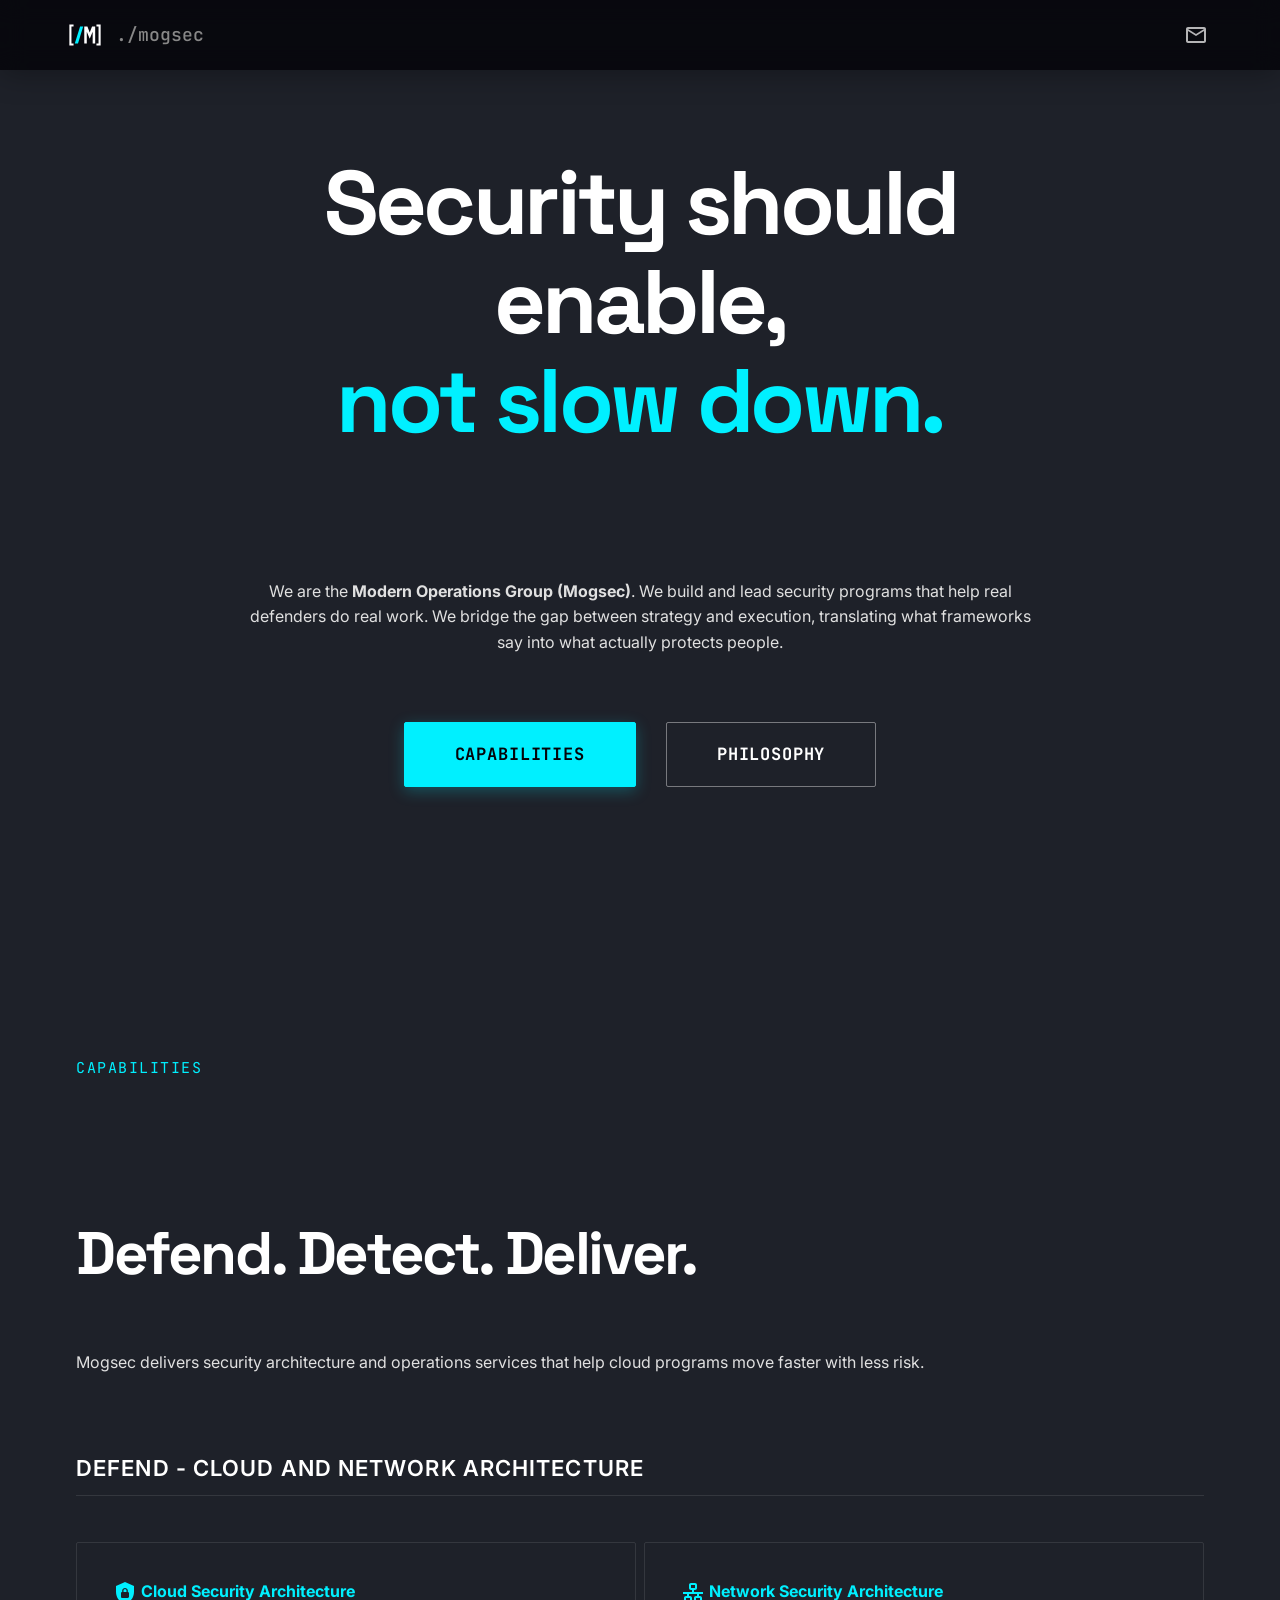
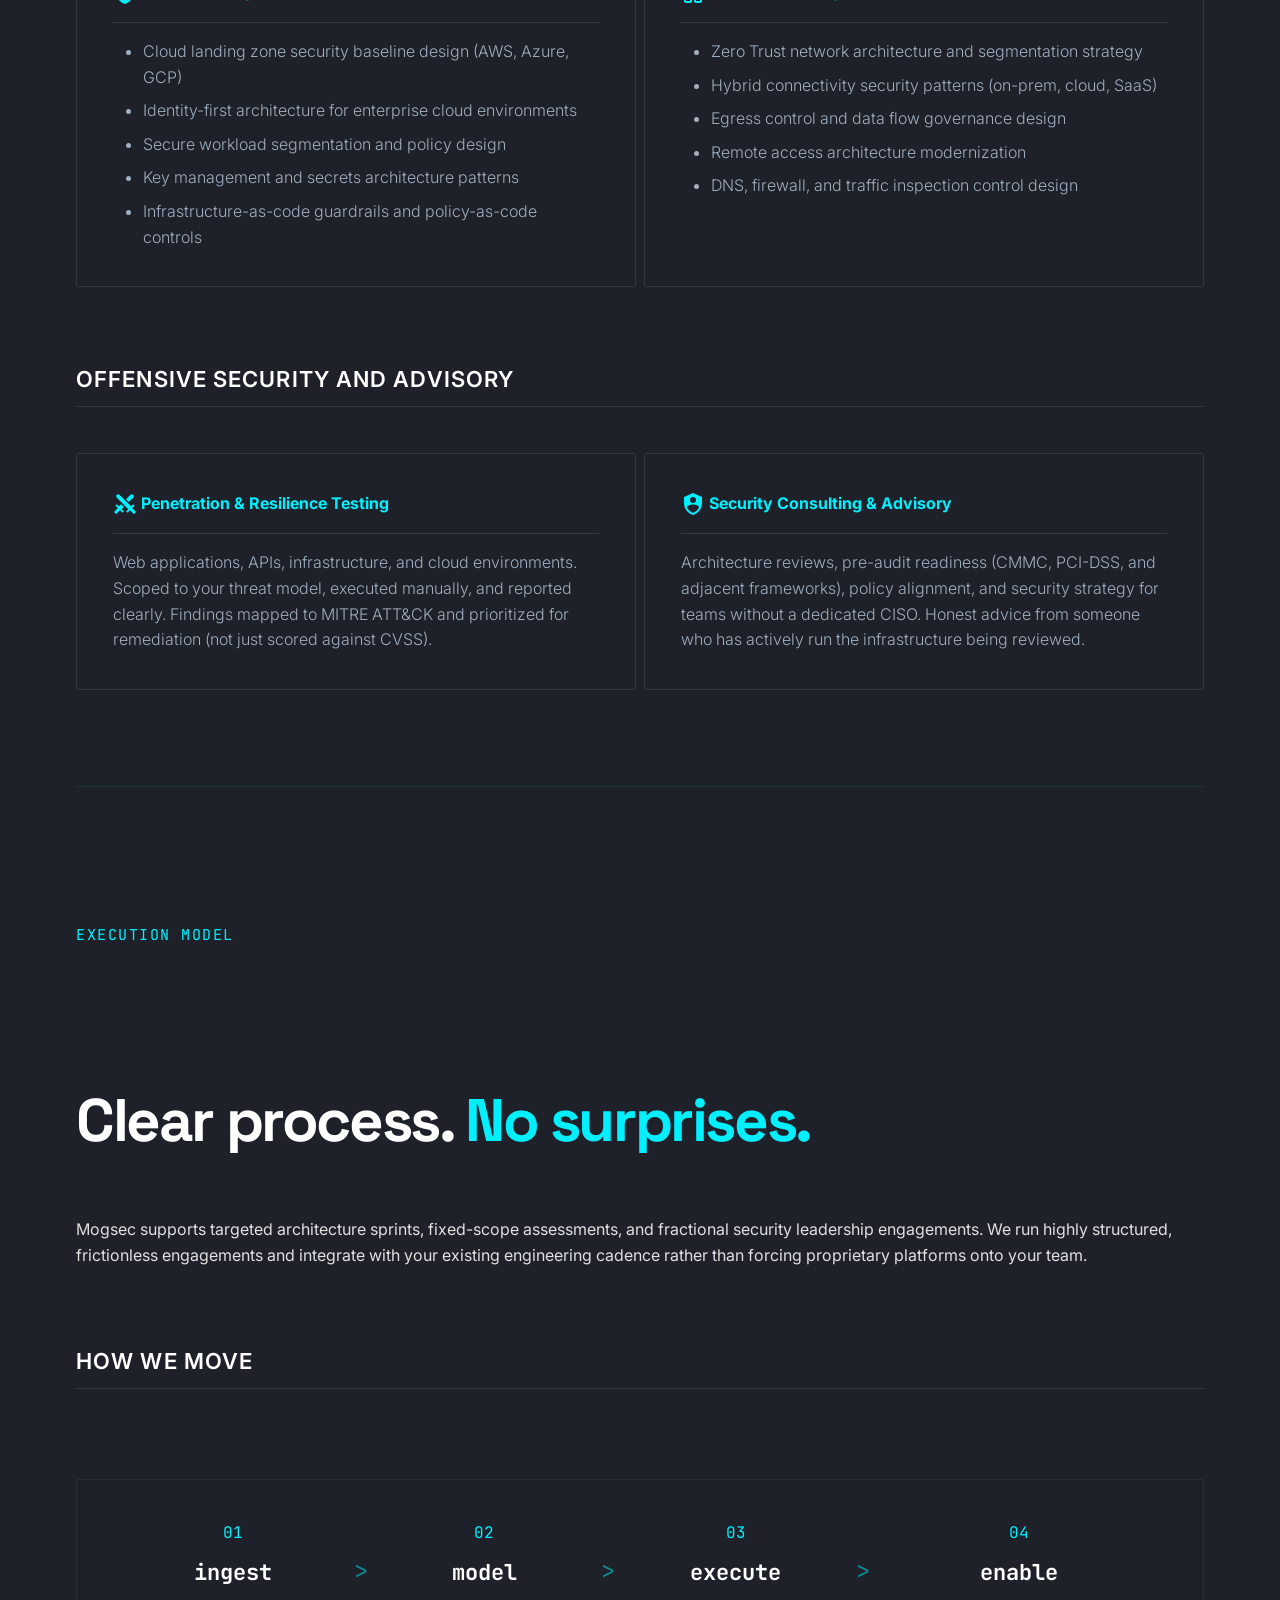
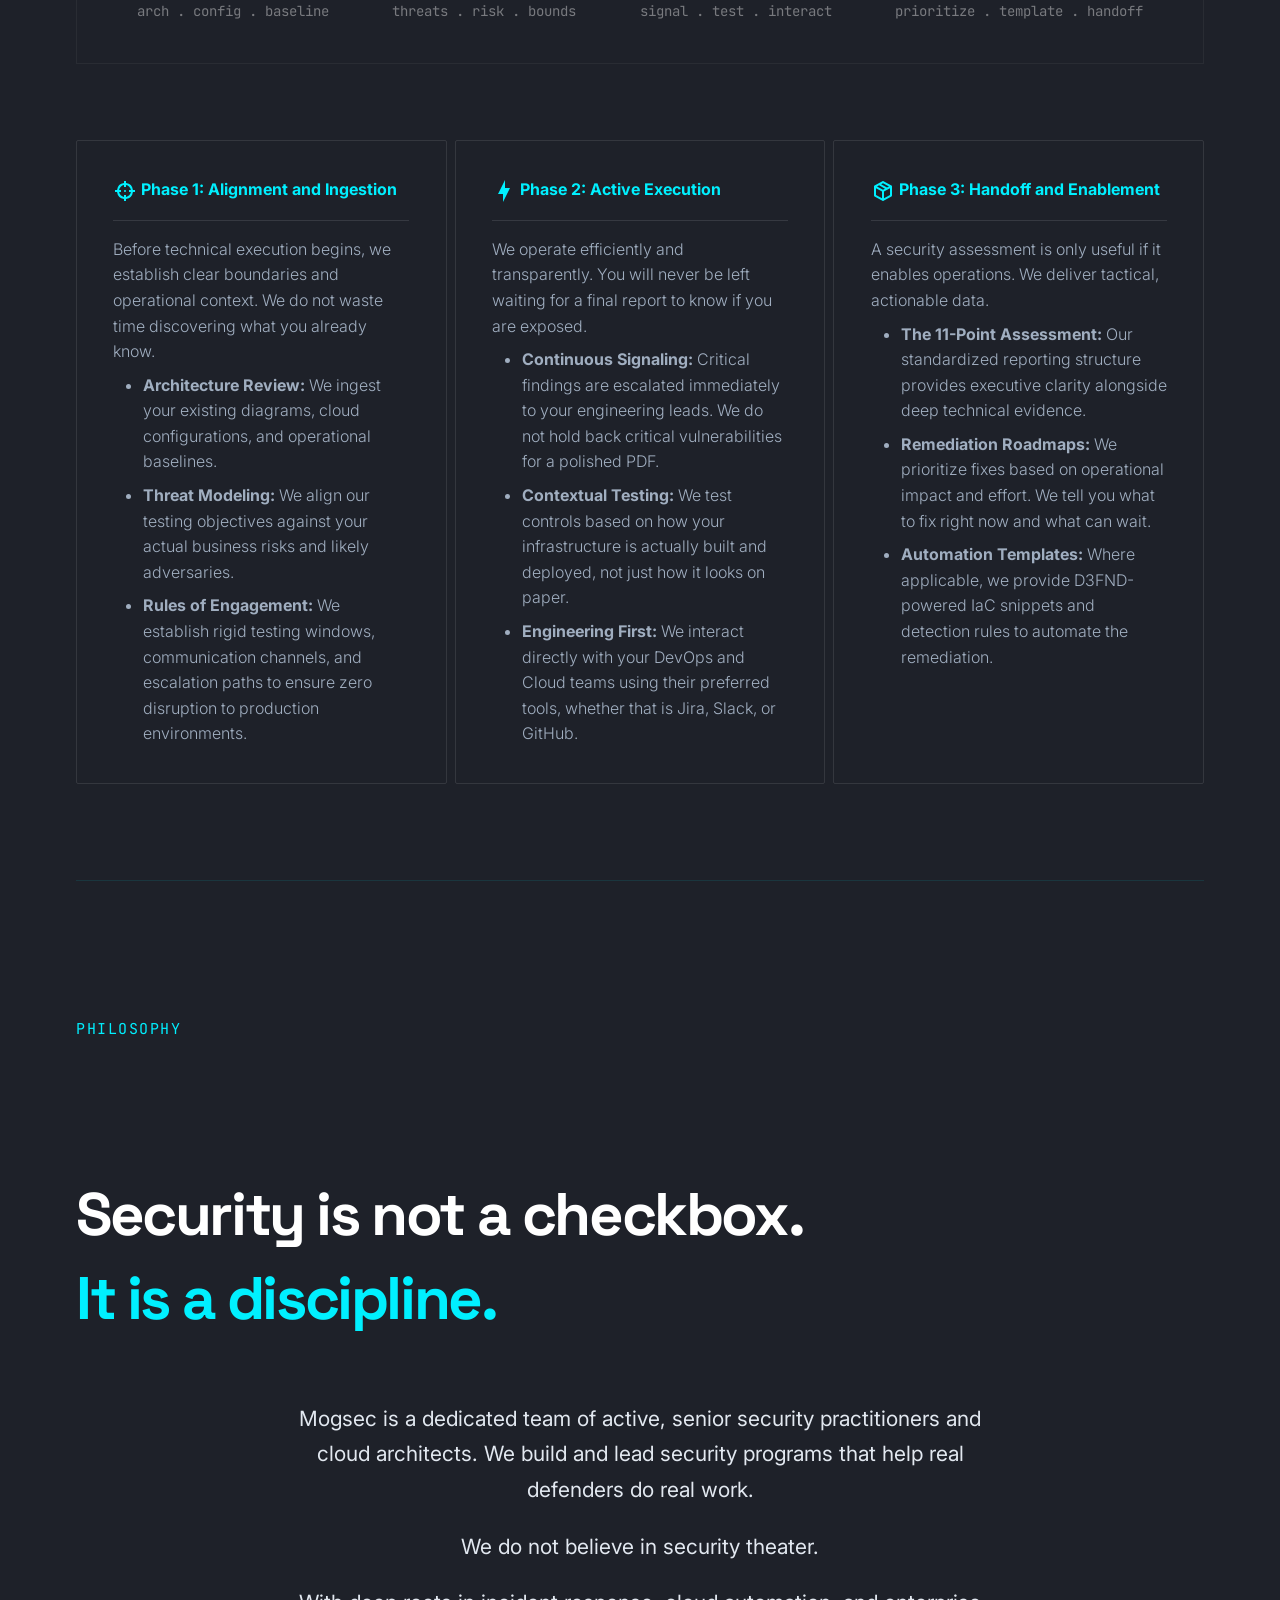
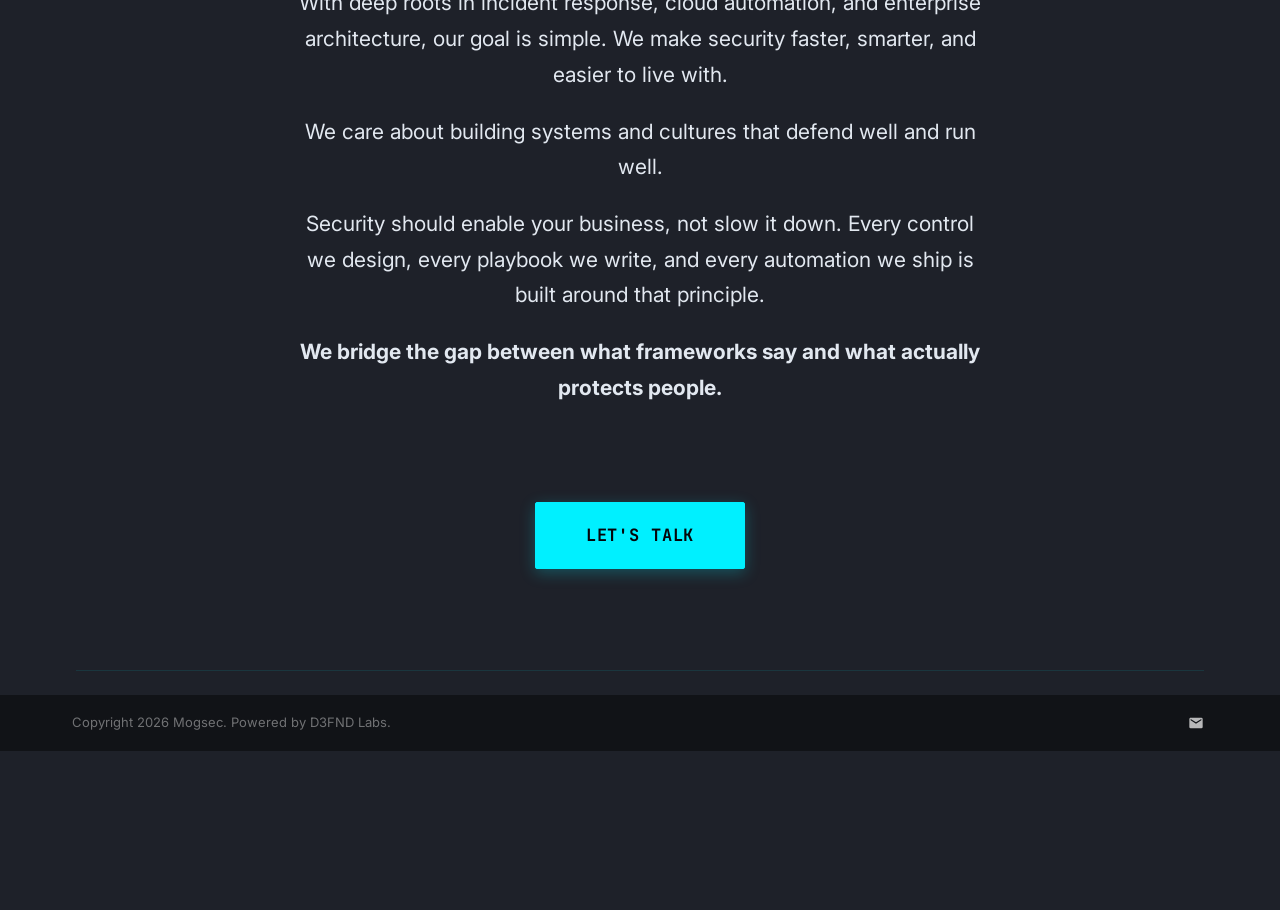
==== index.html @ e5d8428f "deploy: D3FND/Mogsec-site-src@288e97181172bcadb79b9bb9de2455c5b4353cd1" ====
<!doctype html>
<html lang="en" class="no-js">
  <head>
    
      <meta charset="utf-8">
      <meta name="viewport" content="width=device-width,initial-scale=1">
      
        <meta name="description" content="Mogsec is a dedicated team of senior security practitioners. We deliver security architecture, incident response, and operations services for modern cloud environments.">
      
      
      
      
      
        <link rel="next" href="operations/">
      
      
        
      
      
      <link rel="icon" href="assets/Mogsec_Favicon.svg">
      <meta name="generator" content="mkdocs-1.6.1, mkdocs-material-9.7.6">
    
    
      
        <title>Mogsec - Mogsec</title>
      
    
    
      <link rel="stylesheet" href="assets/stylesheets/main.484c7ddc.min.css">
      
        
        <link rel="stylesheet" href="assets/stylesheets/palette.ab4e12ef.min.css">
      
      


    
    
      
    
    
      
        
        
        <link rel="preconnect" href="https://fonts.gstatic.com" crossorigin>
        <link rel="stylesheet" href="https://fonts.googleapis.com/css?family=Roboto:300,300i,400,400i,700,700i%7CRoboto+Mono:400,400i,700,700i&display=fallback">
        <style>:root{--md-text-font:"Roboto";--md-code-font:"Roboto Mono"}</style>
      
    
    
      <link rel="stylesheet" href="stylesheets/custom.css">
    
    <script>__md_scope=new URL(".",location),__md_hash=e=>[...e].reduce(((e,_)=>(e<<5)-e+_.charCodeAt(0)),0),__md_get=(e,_=localStorage,t=__md_scope)=>JSON.parse(_.getItem(t.pathname+"."+e)),__md_set=(e,_,t=localStorage,a=__md_scope)=>{try{t.setItem(a.pathname+"."+e,JSON.stringify(_))}catch(e){}}</script>
    
      

    
    
  </head>
  
  
    
    
    
    
    
    <body dir="ltr" data-md-color-scheme="slate" data-md-color-primary="indigo" data-md-color-accent="indigo">
  
    
    <input class="md-toggle" data-md-toggle="drawer" type="checkbox" id="__drawer" autocomplete="off">
    <input class="md-toggle" data-md-toggle="search" type="checkbox" id="__search" autocomplete="off">
    <label class="md-overlay" for="__drawer"></label>
    <div data-md-component="skip">
      
        
        <a href="#security-should-enable-not-slow-down" class="md-skip">
          Skip to content
        </a>
      
    </div>
    <div data-md-component="announce">
      
    </div>
    
    
      

  

<header class="md-header md-header--shadow" data-md-component="header">
  <nav class="md-header__inner md-grid" aria-label="Header">
    <a href="." title="Mogsec" class="md-header__button md-logo" aria-label="Mogsec" data-md-component="logo">
      
  
  <svg xmlns="http://www.w3.org/2000/svg" viewBox="0 0 24 24"><path d="M12 8a3 3 0 0 0 3-3 3 3 0 0 0-3-3 3 3 0 0 0-3 3 3 3 0 0 0 3 3m0 3.54C9.64 9.35 6.5 8 3 8v11c3.5 0 6.64 1.35 9 3.54 2.36-2.19 5.5-3.54 9-3.54V8c-3.5 0-6.64 1.35-9 3.54"/></svg>

    </a>
    <label class="md-header__button md-icon" for="__drawer">
      
      <svg xmlns="http://www.w3.org/2000/svg" viewBox="0 0 24 24"><path d="M3 6h18v2H3zm0 5h18v2H3zm0 5h18v2H3z"/></svg>
    </label>
    <div class="md-header__title" data-md-component="header-title">
      <div class="md-header__ellipsis">
        <div class="md-header__topic">
          <span class="md-ellipsis">
            Mogsec
          </span>
        </div>
        <div class="md-header__topic" data-md-component="header-topic">
          <span class="md-ellipsis">
            
              Mogsec
            
          </span>
        </div>
      </div>
    </div>
    
      
    
    
    
    
      
      
        <label class="md-header__button md-icon" for="__search">
          
          <svg xmlns="http://www.w3.org/2000/svg" viewBox="0 0 24 24"><path d="M9.5 3A6.5 6.5 0 0 1 16 9.5c0 1.61-.59 3.09-1.56 4.23l.27.27h.79l5 5-1.5 1.5-5-5v-.79l-.27-.27A6.52 6.52 0 0 1 9.5 16 6.5 6.5 0 0 1 3 9.5 6.5 6.5 0 0 1 9.5 3m0 2C7 5 5 7 5 9.5S7 14 9.5 14 14 12 14 9.5 12 5 9.5 5"/></svg>
        </label>
        <div class="md-search" data-md-component="search" role="dialog">
  <label class="md-search__overlay" for="__search"></label>
  <div class="md-search__inner" role="search">
    <form class="md-search__form" name="search">
      <input type="text" class="md-search__input" name="query" aria-label="Search" placeholder="Search" autocapitalize="off" autocorrect="off" autocomplete="off" spellcheck="false" data-md-component="search-query" required>
      <label class="md-search__icon md-icon" for="__search">
        
        <svg xmlns="http://www.w3.org/2000/svg" viewBox="0 0 24 24"><path d="M9.5 3A6.5 6.5 0 0 1 16 9.5c0 1.61-.59 3.09-1.56 4.23l.27.27h.79l5 5-1.5 1.5-5-5v-.79l-.27-.27A6.52 6.52 0 0 1 9.5 16 6.5 6.5 0 0 1 3 9.5 6.5 6.5 0 0 1 9.5 3m0 2C7 5 5 7 5 9.5S7 14 9.5 14 14 12 14 9.5 12 5 9.5 5"/></svg>
        
        <svg xmlns="http://www.w3.org/2000/svg" viewBox="0 0 24 24"><path d="M20 11v2H8l5.5 5.5-1.42 1.42L4.16 12l7.92-7.92L13.5 5.5 8 11z"/></svg>
      </label>
      <nav class="md-search__options" aria-label="Search">
        
        <button type="reset" class="md-search__icon md-icon" title="Clear" aria-label="Clear" tabindex="-1">
          
          <svg xmlns="http://www.w3.org/2000/svg" viewBox="0 0 24 24"><path d="M19 6.41 17.59 5 12 10.59 6.41 5 5 6.41 10.59 12 5 17.59 6.41 19 12 13.41 17.59 19 19 17.59 13.41 12z"/></svg>
        </button>
      </nav>
      
    </form>
    <div class="md-search__output">
      <div class="md-search__scrollwrap" tabindex="0" data-md-scrollfix>
        <div class="md-search-result" data-md-component="search-result">
          <div class="md-search-result__meta">
            Initializing search
          </div>
          <ol class="md-search-result__list" role="presentation"></ol>
        </div>
      </div>
    </div>
  </div>
</div>
      
    
    
  </nav>
  
</header>
    
    <div class="md-container" data-md-component="container">
      
      
        
          
        
      
      <main class="md-main" data-md-component="main">
        <div class="md-main__inner md-grid">
          
            
              
                
              
              <div class="md-sidebar md-sidebar--primary" data-md-component="sidebar" data-md-type="navigation" hidden>
                <div class="md-sidebar__scrollwrap">
                  <div class="md-sidebar__inner">
                    



<nav class="md-nav md-nav--primary" aria-label="Navigation" data-md-level="0">
  <label class="md-nav__title" for="__drawer">
    <a href="." title="Mogsec" class="md-nav__button md-logo" aria-label="Mogsec" data-md-component="logo">
      
  
  <svg xmlns="http://www.w3.org/2000/svg" viewBox="0 0 24 24"><path d="M12 8a3 3 0 0 0 3-3 3 3 0 0 0-3-3 3 3 0 0 0-3 3 3 3 0 0 0 3 3m0 3.54C9.64 9.35 6.5 8 3 8v11c3.5 0 6.64 1.35 9 3.54 2.36-2.19 5.5-3.54 9-3.54V8c-3.5 0-6.64 1.35-9 3.54"/></svg>

    </a>
    Mogsec
  </label>
  
  <ul class="md-nav__list" data-md-scrollfix>
    
      
      
  
  
    
  
  
  
    <li class="md-nav__item md-nav__item--active">
      
      <input class="md-nav__toggle md-toggle" type="checkbox" id="__toc">
      
      
        
      
      
        <label class="md-nav__link md-nav__link--active" for="__toc">
          
  
  
  <span class="md-ellipsis">
    
  
    Mogsec
  

    
  </span>
  
  

          <span class="md-nav__icon md-icon"></span>
        </label>
      
      <a href="." class="md-nav__link md-nav__link--active">
        
  
  
  <span class="md-ellipsis">
    
  
    Mogsec
  

    
  </span>
  
  

      </a>
      
        

<nav class="md-nav md-nav--secondary" aria-label="Table of contents">
  
  
  
    
  
  
    <label class="md-nav__title" for="__toc">
      <span class="md-nav__icon md-icon"></span>
      Table of contents
    </label>
    <ul class="md-nav__list" data-md-component="toc" data-md-scrollfix>
      
        <li class="md-nav__item">
  <a href="#defend-detect-deliver" class="md-nav__link">
    <span class="md-ellipsis">
      
        Defend. Detect. Deliver.
      
    </span>
  </a>
  
    <nav class="md-nav" aria-label="Defend. Detect. Deliver.">
      <ul class="md-nav__list">
        
          <li class="md-nav__item">
  <a href="#defend-cloud-and-network-architecture" class="md-nav__link">
    <span class="md-ellipsis">
      
        Defend - Cloud and Network Architecture
      
    </span>
  </a>
  
</li>
        
          <li class="md-nav__item">
  <a href="#offensive-security-and-advisory" class="md-nav__link">
    <span class="md-ellipsis">
      
        Offensive Security and Advisory
      
    </span>
  </a>
  
</li>
        
      </ul>
    </nav>
  
</li>
      
        <li class="md-nav__item">
  <a href="#clear-process-no-surprises" class="md-nav__link">
    <span class="md-ellipsis">
      
        Clear process. No surprises.
      
    </span>
  </a>
  
    <nav class="md-nav" aria-label="Clear process. No surprises.">
      <ul class="md-nav__list">
        
          <li class="md-nav__item">
  <a href="#how-we-move" class="md-nav__link">
    <span class="md-ellipsis">
      
        How We Move
      
    </span>
  </a>
  
</li>
        
      </ul>
    </nav>
  
</li>
      
        <li class="md-nav__item">
  <a href="#security-is-not-a-checkbox-it-is-a-discipline" class="md-nav__link">
    <span class="md-ellipsis">
      
        Security is not a checkbox. It is a discipline.
      
    </span>
  </a>
  
</li>
      
    </ul>
  
</nav>
      
    </li>
  

    
      
      
  
  
  
  
    <li class="md-nav__item">
      <a href="operations/" class="md-nav__link">
        
  
  
  <span class="md-ellipsis">
    
  
    Execution Model
  

    
  </span>
  
  

      </a>
    </li>
  

    
      
      
  
  
  
  
    <li class="md-nav__item">
      <a href="philosophy/" class="md-nav__link">
        
  
  
  <span class="md-ellipsis">
    
  
    Philosophy
  

    
  </span>
  
  

      </a>
    </li>
  

    
      
      
  
  
  
  
    <li class="md-nav__item">
      <a href="services/" class="md-nav__link">
        
  
  
  <span class="md-ellipsis">
    
  
    Capabilities
  

    
  </span>
  
  

      </a>
    </li>
  

    
  </ul>
</nav>
                  </div>
                </div>
              </div>
            
            
              
                
              
              <div class="md-sidebar md-sidebar--secondary" data-md-component="sidebar" data-md-type="toc" hidden>
                <div class="md-sidebar__scrollwrap">
                  <div class="md-sidebar__inner">
                    

<nav class="md-nav md-nav--secondary" aria-label="Table of contents">
  
  
  
    
  
  
    <label class="md-nav__title" for="__toc">
      <span class="md-nav__icon md-icon"></span>
      Table of contents
    </label>
    <ul class="md-nav__list" data-md-component="toc" data-md-scrollfix>
      
        <li class="md-nav__item">
  <a href="#defend-detect-deliver" class="md-nav__link">
    <span class="md-ellipsis">
      
        Defend. Detect. Deliver.
      
    </span>
  </a>
  
    <nav class="md-nav" aria-label="Defend. Detect. Deliver.">
      <ul class="md-nav__list">
        
          <li class="md-nav__item">
  <a href="#defend-cloud-and-network-architecture" class="md-nav__link">
    <span class="md-ellipsis">
      
        Defend - Cloud and Network Architecture
      
    </span>
  </a>
  
</li>
        
          <li class="md-nav__item">
  <a href="#offensive-security-and-advisory" class="md-nav__link">
    <span class="md-ellipsis">
      
        Offensive Security and Advisory
      
    </span>
  </a>
  
</li>
        
      </ul>
    </nav>
  
</li>
      
        <li class="md-nav__item">
  <a href="#clear-process-no-surprises" class="md-nav__link">
    <span class="md-ellipsis">
      
        Clear process. No surprises.
      
    </span>
  </a>
  
    <nav class="md-nav" aria-label="Clear process. No surprises.">
      <ul class="md-nav__list">
        
          <li class="md-nav__item">
  <a href="#how-we-move" class="md-nav__link">
    <span class="md-ellipsis">
      
        How We Move
      
    </span>
  </a>
  
</li>
        
      </ul>
    </nav>
  
</li>
      
        <li class="md-nav__item">
  <a href="#security-is-not-a-checkbox-it-is-a-discipline" class="md-nav__link">
    <span class="md-ellipsis">
      
        Security is not a checkbox. It is a discipline.
      
    </span>
  </a>
  
</li>
      
    </ul>
  
</nav>
                  </div>
                </div>
              </div>
            
          
          
            <div class="md-content" data-md-component="content">
              
              <article class="md-content__inner md-typeset">
                
                  
  




<div class="hero-block" id="home">
<h1 id="security-should-enable-not-slow-down">Security should enable, <br> <em>not slow down.</em></h1>
<p>We are the <strong>Modern Operations Group (Mogsec)</strong>. We build and lead security programs that help real defenders do real work. We bridge the gap between strategy and execution, translating what frameworks say into what actually protects people.</p>
<div class="hero-action-buttons">
    <a href="#capabilities" class="btn-cyber-primary">Capabilities</a>
    <a href="#philosophy" class="btn-cyber-secondary">Philosophy</a>
</div>
</div>
<div class="section-block" id="capabilities">
<p><span class="section-label">CAPABILITIES</span></p>
<h2 id="defend-detect-deliver">Defend. Detect. Deliver.</h2>
<p>Mogsec delivers security architecture and operations services that help cloud programs move faster with less risk.</p>
<h3 id="defend-cloud-and-network-architecture">Defend - Cloud and Network Architecture</h3>
<div class="grid cards">
<ul>
<li>
<p><span class="twemoji lg middle"><svg xmlns="http://www.w3.org/2000/svg" viewBox="0 0 24 24"><path d="M12 1 3 5v6c0 5.55 3.84 10.74 9 12 5.16-1.26 9-6.45 9-12V5zm0 6c1.4 0 2.8 1.1 2.8 2.5V11c.6 0 1.2.6 1.2 1.3v3.5c0 .6-.6 1.2-1.3 1.2H9.2c-.6 0-1.2-.6-1.2-1.3v-3.5c0-.6.6-1.2 1.2-1.2V9.5C9.2 8.1 10.6 7 12 7m0 1.2c-.8 0-1.5.5-1.5 1.3V11h3V9.5c0-.8-.7-1.3-1.5-1.3"/></svg></span> <strong>Cloud Security Architecture</strong></p>
<hr />
<ul>
<li>Cloud landing zone security baseline design (AWS, Azure, GCP)</li>
<li>Identity-first architecture for enterprise cloud environments</li>
<li>Secure workload segmentation and policy design</li>
<li>Key management and secrets architecture patterns</li>
<li>Infrastructure-as-code guardrails and policy-as-code controls</li>
</ul>
</li>
<li>
<p><span class="twemoji lg middle"><svg xmlns="http://www.w3.org/2000/svg" viewBox="0 0 24 24"><path d="M10 2c-1.11 0-2 .89-2 2v3c0 1.11.89 2 2 2h1v2H2v2h4v2H5c-1.11 0-2 .89-2 2v3c0 1.11.89 2 2 2h4c1.11 0 2-.89 2-2v-3c0-1.11-.89-2-2-2H8v-2h8v2h-1c-1.11 0-2 .89-2 2v3c0 1.11.89 2 2 2h4c1.11 0 2-.89 2-2v-3c0-1.11-.89-2-2-2h-1v-2h4v-2h-9V9h1c1.11 0 2-.89 2-2V4c0-1.11-.89-2-2-2zm0 2h4v3h-4zM5 17h4v3H5zm10 0h4v3h-4z"/></svg></span> <strong>Network Security Architecture</strong></p>
<hr />
<ul>
<li>Zero Trust network architecture and segmentation strategy</li>
<li>Hybrid connectivity security patterns (on-prem, cloud, SaaS)</li>
<li>Egress control and data flow governance design</li>
<li>Remote access architecture modernization</li>
<li>DNS, firewall, and traffic inspection control design</li>
</ul>
</li>
</ul>
</div>
<h3 id="offensive-security-and-advisory">Offensive Security and Advisory</h3>
<div class="grid cards">
<ul>
<li>
<p><span class="twemoji lg middle"><svg xmlns="http://www.w3.org/2000/svg" viewBox="0 0 24 24"><path d="m6.2 2.44 11.9 11.9 2.12-2.12 1.41 1.41-2.47 2.47 3.18 3.18c.39.39.39 1.02 0 1.41l-.71.71a.996.996 0 0 1-1.41 0L17 18.23l-2.44 2.47-1.41-1.41 2.12-2.12-11.9-11.9V2.44zM15.89 10l4.74-4.74V2.44H17.8l-4.74 4.74zm-4.95 5-2.83-2.87-2.21 2.21-2.12-2.12-1.41 1.41 2.47 2.47-3.18 3.19a.996.996 0 0 0 0 1.41l.71.71c.39.39 1.02.39 1.41 0L7 18.23l2.44 2.47 1.41-1.41-2.12-2.12z"/></svg></span> <strong>Penetration &amp; Resilience Testing</strong></p>
<hr />
<p>Web applications, APIs, infrastructure, and cloud environments. Scoped to your threat model, executed manually, and reported clearly. Findings mapped to MITRE ATT&amp;CK and prioritized for remediation (not just scored against CVSS).</p>
</li>
<li>
<p><span class="twemoji lg middle"><svg xmlns="http://www.w3.org/2000/svg" viewBox="0 0 24 24"><path d="M12 1 3 5v6c0 5.55 3.84 10.74 9 12 5.16-1.26 9-6.45 9-12V5zm0 4a3 3 0 0 1 3 3 3 3 0 0 1-3 3 3 3 0 0 1-3-3 3 3 0 0 1 3-3m5.13 12A9.7 9.7 0 0 1 12 20.92 9.7 9.7 0 0 1 6.87 17c-.34-.5-.63-1-.87-1.53 0-1.65 2.71-3 6-3s6 1.32 6 3c-.24.53-.53 1.03-.87 1.53"/></svg></span> <strong>Security Consulting &amp; Advisory</strong></p>
<hr />
<p>Architecture reviews, pre-audit readiness (CMMC, PCI-DSS, and adjacent frameworks), policy alignment, and security strategy for teams without a dedicated CISO. Honest advice from someone who has actively run the infrastructure being reviewed.</p>
</li>
</ul>
</div>
</div>
<div class="section-block" id="execution">
<p><span class="section-label">EXECUTION MODEL</span></p>
<h2 id="clear-process-no-surprises">Clear process. <em>No surprises.</em></h2>
<p>Mogsec supports targeted architecture sprints, fixed-scope assessments, and fractional security leadership engagements. We run highly structured, frictionless engagements and integrate with your existing engineering cadence rather than forcing proprietary platforms onto your team.</p>
<h3 id="how-we-move">How We Move</h3>
<div class="mogsec-pipeline">
<div class="pipeline-step">
    <span class="pipeline-num">01</span>
    <span class="pipeline-title">ingest</span>
    <span class="pipeline-sub">arch . config . baseline</span>
  </div>
<div class="pipeline-arrow">&gt;</div>
<div class="pipeline-step">
    <span class="pipeline-num">02</span>
    <span class="pipeline-title">model</span>
    <span class="pipeline-sub">threats . risk . bounds</span>
  </div>
<div class="pipeline-arrow">&gt;</div>
<div class="pipeline-step">
    <span class="pipeline-num">03</span>
    <span class="pipeline-title">execute</span>
    <span class="pipeline-sub">signal . test . interact</span>
  </div>
<div class="pipeline-arrow">&gt;</div>
<div class="pipeline-step">
    <span class="pipeline-num">04</span>
    <span class="pipeline-title">enable</span>
    <span class="pipeline-sub">prioritize . template . handoff</span>
  </div>
</div>
<div class="grid cards">
<ul>
<li>
<p><span class="twemoji lg middle"><svg xmlns="http://www.w3.org/2000/svg" viewBox="0 0 24 24"><path d="M11 2v2.07A8 8 0 0 0 4.07 11H2v2h2.07A8 8 0 0 0 11 19.93V22h2v-2.07A8 8 0 0 0 19.93 13H22v-2h-2.07A8 8 0 0 0 13 4.07V2m-2 4.08V8h2V6.09c2.5.41 4.5 2.41 4.92 4.91H16v2h1.91c-.41 2.5-2.41 4.5-4.91 4.92V16h-2v1.91C8.5 17.5 6.5 15.5 6.08 13H8v-2H6.09C6.5 8.5 8.5 6.5 11 6.08M12 11a1 1 0 0 0-1 1 1 1 0 0 0 1 1 1 1 0 0 0 1-1 1 1 0 0 0-1-1"/></svg></span> <strong>Phase 1: Alignment and Ingestion</strong></p>
<hr />
<p>Before technical execution begins, we establish clear boundaries and operational context. We do not waste time discovering what you already know.</p>
<ul>
<li><strong>Architecture Review:</strong> We ingest your existing diagrams, cloud configurations, and operational baselines.</li>
<li><strong>Threat Modeling:</strong> We align our testing objectives against your actual business risks and likely adversaries.</li>
<li><strong>Rules of Engagement:</strong> We establish rigid testing windows, communication channels, and escalation paths to ensure zero disruption to production environments.</li>
</ul>
</li>
<li>
<p><span class="twemoji lg middle"><svg xmlns="http://www.w3.org/2000/svg" viewBox="0 0 24 24"><path d="M11 15H6l7-14v8h5l-7 14z"/></svg></span> <strong>Phase 2: Active Execution</strong></p>
<hr />
<p>We operate efficiently and transparently. You will never be left waiting for a final report to know if you are exposed.</p>
<ul>
<li><strong>Continuous Signaling:</strong> Critical findings are escalated immediately to your engineering leads. We do not hold back critical vulnerabilities for a polished PDF.</li>
<li><strong>Contextual Testing:</strong> We test controls based on how your infrastructure is actually built and deployed, not just how it looks on paper.</li>
<li><strong>Engineering First:</strong> We interact directly with your DevOps and Cloud teams using their preferred tools, whether that is Jira, Slack, or GitHub.</li>
</ul>
</li>
<li>
<p><span class="twemoji lg middle"><svg xmlns="http://www.w3.org/2000/svg" viewBox="0 0 24 24"><path d="M21 16.5c0 .38-.21.71-.53.88l-7.9 4.44c-.16.12-.36.18-.57.18s-.41-.06-.57-.18l-7.9-4.44A.99.99 0 0 1 3 16.5v-9c0-.38.21-.71.53-.88l7.9-4.44c.16-.12.36-.18.57-.18s.41.06.57.18l7.9 4.44c.32.17.53.5.53.88zM12 4.15l-1.89 1.07L16 8.61l1.96-1.11zM6.04 7.5 12 10.85l1.96-1.1-5.88-3.4zM5 15.91l6 3.38v-6.71L5 9.21zm14 0v-6.7l-6 3.37v6.71z"/></svg></span> <strong>Phase 3: Handoff and Enablement</strong></p>
<hr />
<p>A security assessment is only useful if it enables operations. We deliver tactical, actionable data.</p>
<ul>
<li><strong>The 11-Point Assessment:</strong> Our standardized reporting structure provides executive clarity alongside deep technical evidence.</li>
<li><strong>Remediation Roadmaps:</strong> We prioritize fixes based on operational impact and effort. We tell you what to fix right now and what can wait.</li>
<li><strong>Automation Templates:</strong> Where applicable, we provide D3FND-powered IaC snippets and detection rules to automate the remediation.</li>
</ul>
</li>
</ul>
</div>
</div>
<div class="section-block" id="philosophy">
<p><span class="section-label">PHILOSOPHY</span></p>
<h2 id="security-is-not-a-checkbox-it-is-a-discipline">Security is not a checkbox. <br> <em>It is a discipline.</em></h2>
<div class="philosophy-body">
<p>Mogsec is a dedicated team of active, senior security practitioners and cloud architects. We build and lead security programs that help real defenders do real work. </p>
<p>We do not believe in security theater. </p>
<p>With deep roots in incident response, cloud automation, and enterprise architecture, our goal is simple. We make security faster, smarter, and easier to live with. </p>
<p>We care about building systems and cultures that defend well and run well. </p>
<p>Security should enable your business, not slow it down. Every control we design, every playbook we write, and every automation we ship is built around that principle. </p>
<p><strong>We bridge the gap between what frameworks say and what actually protects people.</strong></p>
<p><br>
<a href="mailto:contact@mogsec.com" class="btn-cyber-primary" style="margin-top: 2rem;">Let's Talk</a></p>
</div>
</div>







  
  




  



                
              </article>
            </div>
          
          
<script>var target=document.getElementById(location.hash.slice(1));target&&target.name&&(target.checked=target.name.startsWith("__tabbed_"))</script>
        </div>
        
          <button type="button" class="md-top md-icon" data-md-component="top" hidden>
  
  <svg xmlns="http://www.w3.org/2000/svg" viewBox="0 0 24 24"><path d="M13 20h-2V8l-5.5 5.5-1.42-1.42L12 4.16l7.92 7.92-1.42 1.42L13 8z"/></svg>
  Back to top
</button>
        
      </main>
      
        <footer class="md-footer">
  
  <div class="md-footer-meta md-typeset">
    <div class="md-footer-meta__inner md-grid">
      <div class="md-copyright">
  
    <div class="md-copyright__highlight">
      Copyright 2026 Mogsec. Powered by D3FND Labs.
    </div>
  
  
    Made with
    <a href="https://squidfunk.github.io/mkdocs-material/" target="_blank" rel="noopener">
      Material for MkDocs
    </a>
  
</div>
      
        
<div class="md-social">
  
    
    
    
    
    <a href="mailto:contact@mogsec.com" target="_blank" rel="noopener" title="Contact Mogsec" class="md-social__link">
      <svg xmlns="http://www.w3.org/2000/svg" viewBox="0 0 24 24"><path d="m20 8-8 5-8-5V6l8 5 8-5m0-2H4c-1.11 0-2 .89-2 2v12a2 2 0 0 0 2 2h16a2 2 0 0 0 2-2V6a2 2 0 0 0-2-2"/></svg>
    </a>
  
</div>
      
    </div>
  </div>
</footer>
      
    </div>
    <div class="md-dialog" data-md-component="dialog">
      <div class="md-dialog__inner md-typeset"></div>
    </div>
    
    
    
      
      
      <script id="__config" type="application/json">{"annotate": null, "base": ".", "features": ["navigation.top"], "search": "assets/javascripts/workers/search.2c215733.min.js", "tags": null, "translations": {"clipboard.copied": "Copied to clipboard", "clipboard.copy": "Copy to clipboard", "search.result.more.one": "1 more on this page", "search.result.more.other": "# more on this page", "search.result.none": "No matching documents", "search.result.one": "1 matching document", "search.result.other": "# matching documents", "search.result.placeholder": "Type to start searching", "search.result.term.missing": "Missing", "select.version": "Select version"}, "version": null}</script>
    
    
      <script src="assets/javascripts/bundle.79ae519e.min.js"></script>
      
        <script src="javascripts/custom.js"></script>
      
    
  </body>
</html>
---- assets/stylesheets/main.484c7ddc.min.css ----
@charset "UTF-8";html{-webkit-text-size-adjust:none;-moz-text-size-adjust:none;text-size-adjust:none;box-sizing:border-box}*,:after,:before{box-sizing:inherit}@media (prefers-reduced-motion){*,:after,:before{transition:none!important}}body{margin:0}a,button,input,label{-webkit-tap-highlight-color:transparent}a{color:inherit;text-decoration:none}hr{border:0;box-sizing:initial;display:block;height:.05rem;overflow:visible;padding:0}small{font-size:80%}sub,sup{line-height:1em}img{border-style:none}table{border-collapse:initial;border-spacing:0}td,th{font-weight:400;vertical-align:top}button{background:#0000;border:0;font-family:inherit;font-size:inherit;margin:0;padding:0}input{border:0;outline:none}:root{--md-primary-fg-color:#4051b5;--md-primary-fg-color--light:#5d6cc0;--md-primary-fg-color--dark:#303fa1;--md-primary-bg-color:#fff;--md-primary-bg-color--light:#ffffffb3;--md-accent-fg-color:#526cfe;--md-accent-fg-color--transparent:#526cfe1a;--md-accent-bg-color:#fff;--md-accent-bg-color--light:#ffffffb3}[data-md-color-scheme=default]{color-scheme:light}[data-md-color-scheme=default] img[src$="#gh-dark-mode-only"],[data-md-color-scheme=default] img[src$="#only-dark"]{display:none}:root,[data-md-color-scheme=default]{--md-hue:225deg;--md-default-fg-color:#000000de;--md-default-fg-color--light:#0000008a;--md-default-fg-color--lighter:#00000052;--md-default-fg-color--lightest:#00000012;--md-default-bg-color:#fff;--md-default-bg-color--light:#ffffffb3;--md-default-bg-color--lighter:#ffffff4d;--md-default-bg-color--lightest:#ffffff1f;--md-code-fg-color:#36464e;--md-code-bg-color:#f5f5f5;--md-code-bg-color--light:#f5f5f5b3;--md-code-bg-color--lighter:#f5f5f54d;--md-code-hl-color:#4287ff;--md-code-hl-color--light:#4287ff1a;--md-code-hl-number-color:#d52a2a;--md-code-hl-special-color:#db1457;--md-code-hl-function-color:#a846b9;--md-code-hl-constant-color:#6e59d9;--md-code-hl-keyword-color:#3f6ec6;--md-code-hl-string-color:#1c7d4d;--md-code-hl-name-color:var(--md-code-fg-color);--md-code-hl-operator-color:var(--md-default-fg-color--light);--md-code-hl-punctuation-color:var(--md-default-fg-color--light);--md-code-hl-comment-color:var(--md-default-fg-color--light);--md-code-hl-generic-color:var(--md-default-fg-color--light);--md-code-hl-variable-color:var(--md-default-fg-color--light);--md-typeset-color:var(--md-default-fg-color);--md-typeset-a-color:var(--md-primary-fg-color);--md-typeset-del-color:#f5503d26;--md-typeset-ins-color:#0bd57026;--md-typeset-kbd-color:#fafafa;--md-typeset-kbd-accent-color:#fff;--md-typeset-kbd-border-color:#b8b8b8;--md-typeset-mark-color:#ffff0080;--md-typeset-table-color:#0000001f;--md-typeset-table-color--light:rgba(0,0,0,.035);--md-admonition-fg-color:var(--md-default-fg-color);--md-admonition-bg-color:var(--md-default-bg-color);--md-warning-fg-color:#000000de;--md-warning-bg-color:#ff9;--md-footer-fg-color:#fff;--md-footer-fg-color--light:#ffffffb3;--md-footer-fg-color--lighter:#ffffff73;--md-footer-bg-color:#000000de;--md-footer-bg-color--dark:#00000052;--md-shadow-z1:0 0.2rem 0.5rem #0000000d,0 0 0.05rem #0000001a;--md-shadow-z2:0 0.2rem 0.5rem #0000001a,0 0 0.05rem #00000040;--md-shadow-z3:0 0.2rem 0.5rem #0003,0 0 0.05rem #00000059}.md-icon svg{fill:currentcolor;display:block;height:1.2rem;width:1.2rem}body{-webkit-font-smoothing:antialiased;-moz-osx-font-smoothing:grayscale;--md-text-font-family:var(--md-text-font,_),-apple-system,BlinkMacSystemFont,Helvetica,Arial,sans-serif;--md-code-font-family:var(--md-code-font,_),SFMono-Regular,Consolas,Menlo,monospace}aside,body,input{font-feature-settings:"kern","liga";color:var(--md-typeset-color);font-family:var(--md-text-font-family)}code,kbd,pre{font-feature-settings:"kern";font-family:var(--md-code-font-family)}:root{--md-typeset-table-sort-icon:url('data:image/svg+xml;charset=utf-8,<svg xmlns="http://www.w3.org/2000/svg" viewBox="0 0 24 24"><path d="m18 21-4-4h3V7h-3l4-4 4 4h-3v10h3M2 19v-2h10v2M2 13v-2h7v2M2 7V5h4v2z"/></svg>');--md-typeset-table-sort-icon--asc:url('data:image/svg+xml;charset=utf-8,<svg xmlns="http://www.w3.org/2000/svg" viewBox="0 0 24 24"><path d="M19 17h3l-4 4-4-4h3V3h2M2 17h10v2H2M6 5v2H2V5m0 6h7v2H2z"/></svg>');--md-typeset-table-sort-icon--desc:url('data:image/svg+xml;charset=utf-8,<svg xmlns="http://www.w3.org/2000/svg" viewBox="0 0 24 24"><path d="M19 7h3l-4-4-4 4h3v14h2M2 17h10v2H2M6 5v2H2V5m0 6h7v2H2z"/></svg>')}.md-typeset{-webkit-print-color-adjust:exact;color-adjust:exact;font-size:.8rem;line-height:1.6;overflow-wrap:break-word}@media print{.md-typeset{font-size:.68rem}}.md-typeset blockquote,.md-typeset dl,.md-typeset figure,.md-typeset ol,.md-typeset pre,.md-typeset ul{margin-bottom:1em;margin-top:1em}.md-typeset h1{color:var(--md-default-fg-color--light);font-size:2em;line-height:1.3;margin:0 0 1.25em}.md-typeset h1,.md-typeset h2{font-weight:300;letter-spacing:-.01em}.md-typeset h2{font-size:1.5625em;line-height:1.4;margin:1.6em 0 .64em}.md-typeset h3{font-size:1.25em;font-weight:400;letter-spacing:-.01em;line-height:1.5;margin:1.6em 0 .8em}.md-typeset h2+h3{margin-top:.8em}.md-typeset h4{font-weight:700;letter-spacing:-.01em;margin:1em 0}.md-typeset h5,.md-typeset h6{color:var(--md-default-fg-color--light);font-size:.8em;font-weight:700;letter-spacing:-.01em;margin:1.25em 0}.md-typeset h5{text-transform:uppercase}.md-typeset h5 code{text-transform:none}.md-typeset hr{border-bottom:.05rem solid var(--md-default-fg-color--lightest);display:flow-root;margin:1.5em 0}.md-typeset a{color:var(--md-typeset-a-color);word-break:break-word}.md-typeset a,.md-typeset a:before{transition:color 125ms}.md-typeset a:focus,.md-typeset a:hover{color:var(--md-accent-fg-color)}.md-typeset a:focus code,.md-typeset a:hover code{background-color:var(--md-accent-fg-color--transparent);color:var(--md-accent-fg-color)}.md-typeset a code{color:var(--md-typeset-a-color)}.md-typeset a.focus-visible{outline-color:var(--md-accent-fg-color);outline-offset:.2rem}.md-typeset code,.md-typeset kbd,.md-typeset pre{color:var(--md-code-fg-color);direction:ltr;font-variant-ligatures:none;transition:background-color 125ms}@media print{.md-typeset code,.md-typeset kbd,.md-typeset pre{white-space:pre-wrap}}.md-typeset code{background-color:var(--md-code-bg-color);border-radius:.1rem;-webkit-box-decoration-break:clone;box-decoration-break:clone;font-size:.85em;padding:0 .2941176471em;transition:color 125ms,background-color 125ms;word-break:break-word}.md-typeset code:not(.focus-visible){-webkit-tap-highlight-color:transparent;outline:none}.md-typeset pre{display:flow-root;line-height:1.4;position:relative}.md-typeset pre>code{-webkit-box-decoration-break:slice;box-decoration-break:slice;box-shadow:none;display:block;margin:0;outline-color:var(--md-accent-fg-color);overflow:auto;padding:.7720588235em 1.1764705882em;scrollbar-color:var(--md-default-fg-color--lighter) #0000;scrollbar-width:thin;touch-action:auto;word-break:normal}.md-typeset pre>code:hover{scrollbar-color:var(--md-accent-fg-color) #0000}.md-typeset pre>code::-webkit-scrollbar{height:.2rem;width:.2rem}.md-typeset pre>code::-webkit-scrollbar-thumb{background-color:var(--md-default-fg-color--lighter)}.md-typeset pre>code::-webkit-scrollbar-thumb:hover{background-color:var(--md-accent-fg-color)}.md-typeset kbd{background-color:var(--md-typeset-kbd-color);border-radius:.1rem;box-shadow:0 .1rem 0 .05rem var(--md-typeset-kbd-border-color),0 .1rem 0 var(--md-typeset-kbd-border-color),0 -.1rem .2rem var(--md-typeset-kbd-accent-color) inset;color:var(--md-default-fg-color);display:inline-block;font-size:.75em;padding:0 .6666666667em;vertical-align:text-top;word-break:break-word}.md-typeset mark{background-color:var(--md-typeset-mark-color);-webkit-box-decoration-break:clone;box-decoration-break:clone;color:inherit;word-break:break-word}.md-typeset abbr{cursor:help;text-decoration:none}.md-typeset [data-preview],.md-typeset abbr{border-bottom:.05rem dotted var(--md-default-fg-color--light)}.md-typeset small{opacity:.75}[dir=ltr] .md-typeset sub,[dir=ltr] .md-typeset sup{margin-left:.078125em}[dir=rtl] .md-typeset sub,[dir=rtl] .md-typeset sup{margin-right:.078125em}[dir=ltr] .md-typeset blockquote{padding-left:.6rem}[dir=rtl] .md-typeset blockquote{padding-right:.6rem}[dir=ltr] .md-typeset blockquote{border-left:.2rem solid var(--md-default-fg-color--lighter)}[dir=rtl] .md-typeset blockquote{border-right:.2rem solid var(--md-default-fg-color--lighter)}.md-typeset blockquote{color:var(--md-default-fg-color--light);margin-left:0;margin-right:0}.md-typeset ul{list-style-type:disc}.md-typeset ul[type]{list-style-type:revert-layer}[dir=ltr] .md-typeset ol,[dir=ltr] .md-typeset ul{margin-left:.625em}[dir=rtl] .md-typeset ol,[dir=rtl] .md-typeset ul{margin-right:.625em}.md-typeset ol,.md-typeset ul{padding:0}.md-typeset ol:not([hidden]),.md-typeset ul:not([hidden]){display:flow-root}.md-typeset ol ol,.md-typeset ul ol{list-style-type:lower-alpha}.md-typeset ol ol ol,.md-typeset ul ol ol{list-style-type:lower-roman}.md-typeset ol ol ol ol,.md-typeset ul ol ol ol{list-style-type:upper-alpha}.md-typeset ol ol ol ol ol,.md-typeset ul ol ol ol ol{list-style-type:upper-roman}.md-typeset ol[type],.md-typeset ul[type]{list-style-type:revert-layer}[dir=ltr] .md-typeset ol li,[dir=ltr] .md-typeset ul li{margin-left:1.25em}[dir=rtl] .md-typeset ol li,[dir=rtl] .md-typeset ul li{margin-right:1.25em}.md-typeset ol li,.md-typeset ul li{margin-bottom:.5em}.md-typeset ol li blockquote,.md-typeset ol li p,.md-typeset ul li blockquote,.md-typeset ul li p{margin:.5em 0}.md-typeset ol li:last-child,.md-typeset ul li:last-child{margin-bottom:0}[dir=ltr] .md-typeset ol li ol,[dir=ltr] .md-typeset ol li ul,[dir=ltr] .md-typeset ul li ol,[dir=ltr] .md-typeset ul li ul{margin-left:.625em}[dir=rtl] .md-typeset ol li ol,[dir=rtl] .md-typeset ol li ul,[dir=rtl] .md-typeset ul li ol,[dir=rtl] .md-typeset ul li ul{margin-right:.625em}.md-typeset ol li ol,.md-typeset ol li ul,.md-typeset ul li ol,.md-typeset ul li ul{margin-bottom:.5em;margin-top:.5em}[dir=ltr] .md-typeset dd{margin-left:1.875em}[dir=rtl] .md-typeset dd{margin-right:1.875em}.md-typeset dd{margin-bottom:1.5em;margin-top:1em}.md-typeset img,.md-typeset svg,.md-typeset video{height:auto;max-width:100%}.md-typeset img[align=left]{margin:1em 1em 1em 0}.md-typeset img[align=right]{margin:1em 0 1em 1em}.md-typeset img[align]:only-child{margin-top:0}.md-typeset figure{display:flow-root;margin:1em auto;max-width:100%;text-align:center;width:fit-content}.md-typeset figure img{display:block;margin:0 auto}.md-typeset figcaption{font-style:italic;margin:1em auto;max-width:24rem}.md-typeset iframe{max-width:100%}.md-typeset table:not([class]){background-color:var(--md-default-bg-color);border:.05rem solid var(--md-typeset-table-color);border-radius:.1rem;display:inline-block;font-size:.64rem;max-width:100%;overflow:auto;touch-action:auto}@media print{.md-typeset table:not([class]){display:table}}.md-typeset table:not([class])+*{margin-top:1.5em}.md-typeset table:not([class]) td>:first-child,.md-typeset table:not([class]) th>:first-child{margin-top:0}.md-typeset table:not([class]) td>:last-child,.md-typeset table:not([class]) th>:last-child{margin-bottom:0}.md-typeset table:not([class]) td:not([align]),.md-typeset table:not([class]) th:not([align]){text-align:left}[dir=rtl] .md-typeset table:not([class]) td:not([align]),[dir=rtl] .md-typeset table:not([class]) th:not([align]){text-align:right}.md-typeset table:not([class]) th{font-weight:700;min-width:5rem;padding:.9375em 1.25em;vertical-align:top}.md-typeset table:not([class]) td{border-top:.05rem solid var(--md-typeset-table-color);padding:.9375em 1.25em;vertical-align:top}.md-typeset table:not([class]) tbody tr{transition:background-color 125ms}.md-typeset table:not([class]) tbody tr:hover{background-color:var(--md-typeset-table-color--light);box-shadow:0 .05rem 0 var(--md-default-bg-color) inset}.md-typeset table:not([class]) a{word-break:normal}.md-typeset table th[role=columnheader]{cursor:pointer}[dir=ltr] .md-typeset table th[role=columnheader]:after{margin-left:.5em}[dir=rtl] .md-typeset table th[role=columnheader]:after{margin-right:.5em}.md-typeset table th[role=columnheader]:after{content:"";display:inline-block;height:1.2em;-webkit-mask-image:var(--md-typeset-table-sort-icon);mask-image:var(--md-typeset-table-sort-icon);-webkit-mask-repeat:no-repeat;mask-repeat:no-repeat;-webkit-mask-size:contain;mask-size:contain;transition:background-color 125ms;vertical-align:text-bottom;width:1.2em}.md-typeset table th[role=columnheader]:hover:after{background-color:var(--md-default-fg-color--lighter)}.md-typeset table th[role=columnheader][aria-sort=ascending]:after{background-color:var(--md-default-fg-color--light);-webkit-mask-image:var(--md-typeset-table-sort-icon--asc);mask-image:var(--md-typeset-table-sort-icon--asc)}.md-typeset table th[role=columnheader][aria-sort=descending]:after{background-color:var(--md-default-fg-color--light);-webkit-mask-image:var(--md-typeset-table-sort-icon--desc);mask-image:var(--md-typeset-table-sort-icon--desc)}.md-typeset__scrollwrap{margin:1em -.8rem;overflow-x:auto;touch-action:auto}.md-typeset__table{display:inline-block;margin-bottom:.5em;padding:0 .8rem}@media print{.md-typeset__table{display:block}}html .md-typeset__table table{display:table;margin:0;overflow:hidden;width:100%}@media screen and (max-width:44.984375em){.md-content__inner>pre{margin:1em -.8rem}.md-content__inner>pre code{border-radius:0}}.md-typeset .md-author{border-radius:100%;display:block;flex-shrink:0;height:1.6rem;overflow:hidden;position:relative;transition:color 125ms,transform 125ms;width:1.6rem}.md-typeset .md-author img{display:block}.md-typeset .md-author--more{background:var(--md-default-fg-color--lightest);color:var(--md-default-fg-color--lighter);font-size:.6rem;font-weight:700;line-height:1.6rem;text-align:center}.md-typeset .md-author--long{height:2.4rem;width:2.4rem}.md-typeset a.md-author{transform:scale(1)}.md-typeset a.md-author img{border-radius:100%;filter:grayscale(100%) opacity(75%);transition:filter 125ms}.md-typeset a.md-author:focus,.md-typeset a.md-author:hover{transform:scale(1.1);z-index:1}.md-typeset a.md-author:focus img,.md-typeset a.md-author:hover img{filter:grayscale(0)}.md-banner{background-color:var(--md-footer-bg-color);color:var(--md-footer-fg-color);overflow:auto}@media print{.md-banner{display:none}}.md-banner--warning{background-color:var(--md-warning-bg-color);color:var(--md-warning-fg-color)}.md-banner__inner{font-size:.7rem;margin:.6rem auto;padding:0 .8rem}[dir=ltr] .md-banner__button{float:right}[dir=rtl] .md-banner__button{float:left}.md-banner__button{color:inherit;cursor:pointer;transition:opacity .25s}.no-js .md-banner__button{display:none}.md-banner__button:hover{opacity:.7}html{font-size:125%;height:100%;overflow-x:hidden}@media screen and (min-width:100em){html{font-size:137.5%}}@media screen and (min-width:125em){html{font-size:150%}}body{background-color:var(--md-default-bg-color);display:flex;flex-direction:column;font-size:.5rem;min-height:100%;position:relative;width:100%}@media print{body{display:block}}@media screen and (max-width:59.984375em){body[data-md-scrolllock]{position:fixed}}.md-grid{margin-left:auto;margin-right:auto;max-width:61rem}.md-container{display:flex;flex-direction:column;flex-grow:1}@media print{.md-container{display:block}}.md-main{flex-grow:1}.md-main__inner{display:flex;height:100%;margin-top:1.5rem}.md-ellipsis{overflow:hidden;text-overflow:ellipsis}.md-toggle{display:none}.md-option{height:0;opacity:0;position:absolute;width:0}.md-option:checked+label:not([hidden]){display:block}.md-option.focus-visible+label{outline-color:var(--md-accent-fg-color);outline-style:auto}.md-skip{background-color:var(--md-default-fg-color);border-radius:.1rem;color:var(--md-default-bg-color);font-size:.64rem;margin:.5rem;opacity:0;outline-color:var(--md-accent-fg-color);padding:.3rem .5rem;position:fixed;transform:translateY(.4rem);z-index:-1}.md-skip:focus{opacity:1;transform:translateY(0);transition:transform .25s cubic-bezier(.4,0,.2,1),opacity 175ms 75ms;z-index:10}@page{margin:25mm}:root{--md-clipboard-icon:url('data:image/svg+xml;charset=utf-8,<svg xmlns="http://www.w3.org/2000/svg" viewBox="0 0 24 24"><path d="M19 21H8V7h11m0-2H8a2 2 0 0 0-2 2v14a2 2 0 0 0 2 2h11a2 2 0 0 0 2-2V7a2 2 0 0 0-2-2m-3-4H4a2 2 0 0 0-2 2v14h2V3h12z"/></svg>')}.md-clipboard{border-radius:.1rem;color:var(--md-default-fg-color--lightest);cursor:pointer;height:1.5em;outline-color:var(--md-accent-fg-color);outline-offset:.1rem;transition:color .25s;width:1.5em;z-index:1}@media print{.md-clipboard{display:none}}.md-clipboard:not(.focus-visible){-webkit-tap-highlight-color:transparent;outline:none}:hover>.md-clipboard{color:var(--md-default-fg-color--light)}.md-clipboard:focus,.md-clipboard:hover{color:var(--md-accent-fg-color)}.md-clipboard:after{background-color:currentcolor;content:"";display:block;height:1.125em;margin:0 auto;-webkit-mask-image:var(--md-clipboard-icon);mask-image:var(--md-clipboard-icon);-webkit-mask-position:center;mask-position:center;-webkit-mask-repeat:no-repeat;mask-repeat:no-repeat;-webkit-mask-size:contain;mask-size:contain;width:1.125em}.md-clipboard--inline{cursor:pointer}.md-clipboard--inline code{transition:color .25s,background-color .25s}.md-clipboard--inline:focus code,.md-clipboard--inline:hover code{background-color:var(--md-accent-fg-color--transparent);color:var(--md-accent-fg-color)}:root{--md-code-select-icon:url('data:image/svg+xml;charset=utf-8,<svg xmlns="http://www.w3.org/2000/svg" viewBox="0 0 24 24"><path d="M19 19h-4v2h4c1.1 0 2-.9 2-2v-4h-2m0-12h-4v2h4v4h2V5c0-1.1-.9-2-2-2M5 5h4V3H5c-1.1 0-2 .9-2 2v4h2m0 6H3v4c0 1.1.9 2 2 2h4v-2H5zm2-4h2v2H7zm4 0h2v2h-2zm4 0h2v2h-2zM7 7h2v2H7zm4 0h2v2h-2zm4 0h2v2h-2zm-8 8h2v2H7zm4 0h2v2h-2zm4 0h2v2h-2z"/></svg>');--md-code-copy-icon:url('data:image/svg+xml;charset=utf-8,<svg xmlns="http://www.w3.org/2000/svg" viewBox="0 0 24 24"><path d="M19 21H8V7h11m0-2H8a2 2 0 0 0-2 2v14a2 2 0 0 0 2 2h11a2 2 0 0 0 2-2V7a2 2 0 0 0-2-2m-3-4H4a2 2 0 0 0-2 2v14h2V3h12z"/></svg>')}.md-typeset .md-code__content{display:grid}.md-code__nav{background-color:var(--md-code-bg-color--lighter);border-radius:.1rem;display:flex;gap:.2rem;padding:.2rem;position:absolute;right:.25em;top:.25em;transition:background-color .25s;z-index:1}:hover>.md-code__nav{background-color:var(--md-code-bg-color--light)}.md-code__button{color:var(--md-default-fg-color--lightest);cursor:pointer;display:block;height:1.5em;outline-color:var(--md-accent-fg-color);outline-offset:.1rem;transition:color .25s;width:1.5em}:hover>*>.md-code__button{color:var(--md-default-fg-color--light)}.md-code__button.focus-visible,.md-code__button:hover{color:var(--md-accent-fg-color)}.md-code__button--active{color:var(--md-default-fg-color)!important}.md-code__button:after{background-color:currentcolor;content:"";display:block;height:1.125em;margin:0 auto;-webkit-mask-position:center;mask-position:center;-webkit-mask-repeat:no-repeat;mask-repeat:no-repeat;-webkit-mask-size:contain;mask-size:contain;width:1.125em}.md-code__button[data-md-type=select]:after{-webkit-mask-image:var(--md-code-select-icon);mask-image:var(--md-code-select-icon)}.md-code__button[data-md-type=copy]:after{-webkit-mask-image:var(--md-code-copy-icon);mask-image:var(--md-code-copy-icon)}@keyframes consent{0%{opacity:0;transform:translateY(100%)}to{opacity:1;transform:translateY(0)}}@keyframes overlay{0%{opacity:0}to{opacity:1}}.md-consent__overlay{animation:overlay .25s both;-webkit-backdrop-filter:blur(.1rem);backdrop-filter:blur(.1rem);background-color:#0000008a;height:100%;opacity:1;position:fixed;top:0;width:100%;z-index:5}.md-consent__inner{animation:consent .5s cubic-bezier(.1,.7,.1,1) both;background-color:var(--md-default-bg-color);border:0;border-radius:.1rem;bottom:0;box-shadow:0 0 .2rem #0000001a,0 .2rem .4rem #0003;max-height:100%;overflow:auto;padding:0;position:fixed;width:100%;z-index:5}.md-consent__form{padding:.8rem}.md-consent__settings{display:none;margin:1em 0}input:checked+.md-consent__settings{display:block}.md-consent__controls{margin-bottom:.8rem}.md-typeset .md-consent__controls .md-button{display:inline}@media screen and (max-width:44.984375em){.md-typeset .md-consent__controls .md-button{display:block;margin-top:.4rem;text-align:center;width:100%}}.md-consent label{cursor:pointer}.md-content{flex-grow:1;min-width:0}.md-content__inner{margin:0 .8rem 1.2rem;padding-top:.6rem}@media screen and (min-width:76.25em){[dir=ltr] .md-sidebar--primary:not([hidden])~.md-content>.md-content__inner{margin-left:1.2rem}[dir=ltr] .md-sidebar--secondary:not([hidden])~.md-content>.md-content__inner,[dir=rtl] .md-sidebar--primary:not([hidden])~.md-content>.md-content__inner{margin-right:1.2rem}[dir=rtl] .md-sidebar--secondary:not([hidden])~.md-content>.md-content__inner{margin-left:1.2rem}}.md-content__inner:before{content:"";display:block;height:.4rem}.md-content__inner>:last-child{margin-bottom:0}[dir=ltr] .md-content__button{float:right}[dir=rtl] .md-content__button{float:left}[dir=ltr] .md-content__button{margin-left:.4rem}[dir=rtl] .md-content__button{margin-right:.4rem}.md-content__button{margin:.4rem 0;padding:0}@media print{.md-content__button{display:none}}.md-typeset .md-content__button{color:var(--md-default-fg-color--lighter)}.md-content__button svg{display:inline;vertical-align:top}[dir=rtl] .md-content__button svg{transform:scaleX(-1)}[dir=ltr] .md-dialog{right:.8rem}[dir=rtl] .md-dialog{left:.8rem}.md-dialog{background-color:var(--md-default-fg-color);border-radius:.1rem;bottom:.8rem;box-shadow:var(--md-shadow-z3);min-width:11.1rem;opacity:0;padding:.4rem .6rem;pointer-events:none;position:fixed;transform:translateY(100%);transition:transform 0ms .4s,opacity .4s;z-index:4}@media print{.md-dialog{display:none}}.md-dialog--active{opacity:1;pointer-events:auto;transform:translateY(0);transition:transform .4s cubic-bezier(.075,.85,.175,1),opacity .4s}.md-dialog__inner{color:var(--md-default-bg-color);font-size:.7rem}.md-feedback{margin:2em 0 1em;text-align:center}.md-feedback fieldset{border:none;margin:0;padding:0}.md-feedback__title{font-weight:700;margin:1em auto}.md-feedback__inner{position:relative}.md-feedback__list{display:flex;flex-wrap:wrap;place-content:baseline center;position:relative}.md-feedback__list:hover .md-icon:not(:disabled){color:var(--md-default-fg-color--lighter)}:disabled .md-feedback__list{min-height:1.8rem}.md-feedback__icon{color:var(--md-default-fg-color--light);cursor:pointer;flex-shrink:0;margin:0 .1rem;transition:color 125ms}.md-feedback__icon:not(:disabled).md-icon:hover{color:var(--md-accent-fg-color)}.md-feedback__icon:disabled{color:var(--md-default-fg-color--lightest);pointer-events:none}.md-feedback__note{opacity:0;position:relative;transform:translateY(.4rem);transition:transform .4s cubic-bezier(.1,.7,.1,1),opacity .15s}.md-feedback__note>*{margin:0 auto;max-width:16rem}:disabled .md-feedback__note{opacity:1;transform:translateY(0)}@media print{.md-feedback{display:none}}.md-footer{background-color:var(--md-footer-bg-color);color:var(--md-footer-fg-color)}@media print{.md-footer{display:none}}.md-footer__inner{justify-content:space-between;overflow:auto;padding:.2rem}.md-footer__inner:not([hidden]){display:flex}.md-footer__link{align-items:end;display:flex;flex-grow:0.01;margin-bottom:.4rem;margin-top:1rem;max-width:100%;outline-color:var(--md-accent-fg-color);overflow:hidden;transition:opacity .25s}.md-footer__link:focus,.md-footer__link:hover{opacity:.7}[dir=rtl] .md-footer__link svg{transform:scaleX(-1)}@media screen and (max-width:44.984375em){.md-footer__link--prev{flex-shrink:0}.md-footer__link--prev .md-footer__title{display:none}}[dir=ltr] .md-footer__link--next{margin-left:auto}[dir=rtl] .md-footer__link--next{margin-right:auto}.md-footer__link--next{text-align:right}[dir=rtl] .md-footer__link--next{text-align:left}.md-footer__title{flex-grow:1;font-size:.9rem;margin-bottom:.7rem;max-width:calc(100% - 2.4rem);padding:0 1rem;white-space:nowrap}.md-footer__button{margin:.2rem;padding:.4rem}.md-footer__direction{font-size:.64rem;opacity:.7}.md-footer-meta{background-color:var(--md-footer-bg-color--dark)}.md-footer-meta__inner{display:flex;flex-wrap:wrap;justify-content:space-between;padding:.2rem}html .md-footer-meta.md-typeset a{color:var(--md-footer-fg-color--light)}html .md-footer-meta.md-typeset a:focus,html .md-footer-meta.md-typeset a:hover{color:var(--md-footer-fg-color)}.md-copyright{color:var(--md-footer-fg-color--lighter);font-size:.64rem;margin:auto .6rem;padding:.4rem 0;width:100%}@media screen and (min-width:45em){.md-copyright{width:auto}}.md-copyright__highlight{color:var(--md-footer-fg-color--light)}.md-social{display:inline-flex;gap:.2rem;margin:0 .4rem;padding:.2rem 0 .6rem}@media screen and (min-width:45em){.md-social{padding:.6rem 0}}.md-social__link{display:inline-block;height:1.6rem;text-align:center;width:1.6rem}.md-social__link:before{line-height:1.9}.md-social__link svg{fill:currentcolor;max-height:.8rem;vertical-align:-25%}.md-typeset .md-button{border:.1rem solid;border-radius:.1rem;color:var(--md-primary-fg-color);cursor:pointer;display:inline-block;font-weight:700;padding:.625em 2em;transition:color 125ms,background-color 125ms,border-color 125ms}.md-typeset .md-button--primary{background-color:var(--md-primary-fg-color);border-color:var(--md-primary-fg-color);color:var(--md-primary-bg-color)}.md-typeset .md-button:focus,.md-typeset .md-button:hover{background-color:var(--md-accent-fg-color);border-color:var(--md-accent-fg-color);color:var(--md-accent-bg-color)}[dir=ltr] .md-typeset .md-input{border-top-left-radius:.1rem}[dir=ltr] .md-typeset .md-input,[dir=rtl] .md-typeset .md-input{border-top-right-radius:.1rem}[dir=rtl] .md-typeset .md-input{border-top-left-radius:.1rem}.md-typeset .md-input{border-bottom:.1rem solid var(--md-default-fg-color--lighter);box-shadow:var(--md-shadow-z1);font-size:.8rem;height:1.8rem;padding:0 .6rem;transition:border .25s,box-shadow .25s}.md-typeset .md-input:focus,.md-typeset .md-input:hover{border-bottom-color:var(--md-accent-fg-color);box-shadow:var(--md-shadow-z2)}.md-typeset .md-input--stretch{width:100%}.md-header{background-color:var(--md-primary-fg-color);box-shadow:0 0 .2rem #0000,0 .2rem .4rem #0000;color:var(--md-primary-bg-color);display:block;left:0;position:sticky;right:0;top:0;z-index:4}@media print{.md-header{display:none}}.md-header[hidden]{transform:translateY(-100%);transition:transform .25s cubic-bezier(.8,0,.6,1),box-shadow .25s}.md-header--shadow{box-shadow:0 0 .2rem #0000001a,0 .2rem .4rem #0003;transition:transform .25s cubic-bezier(.1,.7,.1,1),box-shadow .25s}.md-header__inner{align-items:center;display:flex;padding:0 .2rem}.md-header__button{color:currentcolor;cursor:pointer;margin:.2rem;outline-color:var(--md-accent-fg-color);padding:.4rem;position:relative;transition:opacity .25s;vertical-align:middle;z-index:1}.md-header__button:hover{opacity:.7}.md-header__button:not([hidden]){display:inline-block}.md-header__button:not(.focus-visible){-webkit-tap-highlight-color:transparent;outline:none}.md-header__button.md-logo{margin:.2rem;padding:.4rem}@media screen and (max-width:76.234375em){.md-header__button.md-logo{display:none}}.md-header__button.md-logo img,.md-header__button.md-logo svg{fill:currentcolor;display:block;height:1.2rem;width:auto}@media screen and (min-width:60em){.md-header__button[for=__search]{display:none}}.no-js .md-header__button[for=__search]{display:none}[dir=rtl] .md-header__button[for=__search] svg{transform:scaleX(-1)}@media screen and (min-width:76.25em){.md-header__button[for=__drawer]{display:none}}.md-header__topic{display:flex;max-width:100%;position:absolute;transition:transform .4s cubic-bezier(.1,.7,.1,1),opacity .15s;white-space:nowrap}.md-header__topic+.md-header__topic{opacity:0;pointer-events:none;transform:translateX(1.25rem);transition:transform .4s cubic-bezier(1,.7,.1,.1),opacity .15s;z-index:-1}[dir=rtl] .md-header__topic+.md-header__topic{transform:translateX(-1.25rem)}.md-header__topic:first-child{font-weight:700}[dir=ltr] .md-header__title{margin-left:1rem;margin-right:.4rem}[dir=rtl] .md-header__title{margin-left:.4rem;margin-right:1rem}.md-header__title{flex-grow:1;font-size:.9rem;height:2.4rem;line-height:2.4rem}.md-header__title--active .md-header__topic{opacity:0;pointer-events:none;transform:translateX(-1.25rem);transition:transform .4s cubic-bezier(1,.7,.1,.1),opacity .15s;z-index:-1}[dir=rtl] .md-header__title--active .md-header__topic{transform:translateX(1.25rem)}.md-header__title--active .md-header__topic+.md-header__topic{opacity:1;pointer-events:auto;transform:translateX(0);transition:transform .4s cubic-bezier(.1,.7,.1,1),opacity .15s;z-index:0}.md-header__title>.md-header__ellipsis{height:100%;position:relative;width:100%}.md-header__option{display:flex;flex-shrink:0;max-width:100%;transition:max-width 0ms .25s,opacity .25s .25s;white-space:nowrap}[data-md-toggle=search]:checked~.md-header .md-header__option{max-width:0;opacity:0;transition:max-width 0ms,opacity 0ms}.md-header__option>input{bottom:0}.md-header__source{display:none}@media screen and (min-width:60em){[dir=ltr] .md-header__source{margin-left:1rem}[dir=rtl] .md-header__source{margin-right:1rem}.md-header__source{display:block;max-width:11.7rem;width:11.7rem}}@media screen and (min-width:76.25em){[dir=ltr] .md-header__source{margin-left:1.4rem}[dir=rtl] .md-header__source{margin-right:1.4rem}}.md-meta{color:var(--md-default-fg-color--light);font-size:.7rem;line-height:1.3}.md-meta__list{display:inline-flex;flex-wrap:wrap;list-style:none;margin:0;padding:0}.md-meta__item:not(:last-child):after{content:"·";margin-left:.2rem;margin-right:.2rem}.md-meta__link{color:var(--md-typeset-a-color)}.md-meta__link:focus,.md-meta__link:hover{color:var(--md-accent-fg-color)}.md-draft{background-color:#ff1744;border-radius:.125em;color:#fff;display:inline-block;font-weight:700;padding-left:.5714285714em;padding-right:.5714285714em}:root{--md-nav-icon--prev:url('data:image/svg+xml;charset=utf-8,<svg xmlns="http://www.w3.org/2000/svg" viewBox="0 0 24 24"><path d="M20 11v2H8l5.5 5.5-1.42 1.42L4.16 12l7.92-7.92L13.5 5.5 8 11z"/></svg>');--md-nav-icon--next:url('data:image/svg+xml;charset=utf-8,<svg xmlns="http://www.w3.org/2000/svg" viewBox="0 0 24 24"><path d="M8.59 16.58 13.17 12 8.59 7.41 10 6l6 6-6 6z"/></svg>');--md-toc-icon:url('data:image/svg+xml;charset=utf-8,<svg xmlns="http://www.w3.org/2000/svg" viewBox="0 0 24 24"><path d="M3 9h14V7H3zm0 4h14v-2H3zm0 4h14v-2H3zm16 0h2v-2h-2zm0-10v2h2V7zm0 6h2v-2h-2z"/></svg>')}.md-nav{font-size:.7rem;line-height:1.3}.md-nav__title{color:var(--md-default-fg-color--light);display:block;font-weight:700;overflow:hidden;padding:0 .6rem;text-overflow:ellipsis}.md-nav__title .md-nav__button{display:none}.md-nav__title .md-nav__button img{height:100%;width:auto}.md-nav__title .md-nav__button.md-logo img,.md-nav__title .md-nav__button.md-logo svg{fill:currentcolor;display:block;height:2.4rem;max-width:100%;object-fit:contain;width:auto}.md-nav__list{list-style:none;margin:0;padding:0}.md-nav__link{align-items:flex-start;display:flex;gap:.4rem;margin-top:.625em;scroll-snap-align:start;transition:color 125ms}.md-nav__link--passed,.md-nav__link--passed code{color:var(--md-default-fg-color--light)}.md-nav__item .md-nav__link--active,.md-nav__item .md-nav__link--active code{color:var(--md-typeset-a-color)}.md-nav__link .md-ellipsis{position:relative}.md-nav__link .md-ellipsis code{word-break:normal}[dir=ltr] .md-nav__link .md-icon:last-child{margin-left:auto}[dir=rtl] .md-nav__link .md-icon:last-child{margin-right:auto}.md-nav__link .md-typeset{font-size:.7rem;line-height:1.3}.md-nav__link svg{fill:currentcolor;flex-shrink:0;height:1.3em;position:relative}.md-nav__link[for]:focus,.md-nav__link[for]:hover,.md-nav__link[href]:focus,.md-nav__link[href]:hover{color:var(--md-accent-fg-color);cursor:pointer}.md-nav__link[for]:focus code,.md-nav__link[for]:hover code,.md-nav__link[href]:focus code,.md-nav__link[href]:hover code{background-color:var(--md-accent-fg-color--transparent);color:var(--md-accent-fg-color)}.md-nav__link.focus-visible{outline-color:var(--md-accent-fg-color);outline-offset:.2rem}.md-nav--primary .md-nav__link[for=__toc]{display:none}.md-nav--primary .md-nav__link[for=__toc] .md-icon:after{background-color:currentcolor;display:block;height:100%;-webkit-mask-image:var(--md-toc-icon);mask-image:var(--md-toc-icon);width:100%}.md-nav--primary .md-nav__link[for=__toc]~.md-nav{display:none}.md-nav__container>.md-nav__link{margin-top:0}.md-nav__container>.md-nav__link:first-child{flex-grow:1;min-width:0}.md-nav__icon{flex-shrink:0}.md-nav__source{display:none}@media screen and (max-width:76.234375em){.md-nav--primary,.md-nav--primary .md-nav{background-color:var(--md-default-bg-color);display:flex;flex-direction:column;height:100%;left:0;position:absolute;right:0;top:0;z-index:1}.md-nav--primary .md-nav__item,.md-nav--primary .md-nav__title{font-size:.8rem;line-height:1.5}.md-nav--primary .md-nav__title{background-color:var(--md-default-fg-color--lightest);color:var(--md-default-fg-color--light);cursor:pointer;height:5.6rem;line-height:2.4rem;padding:3rem .8rem .2rem;position:relative;white-space:nowrap}[dir=ltr] .md-nav--primary .md-nav__title .md-nav__icon{left:.4rem}[dir=rtl] .md-nav--primary .md-nav__title .md-nav__icon{right:.4rem}.md-nav--primary .md-nav__title .md-nav__icon{display:block;height:1.2rem;margin:.2rem;position:absolute;top:.4rem;width:1.2rem}.md-nav--primary .md-nav__title .md-nav__icon:after{background-color:currentcolor;content:"";display:block;height:100%;-webkit-mask-image:var(--md-nav-icon--prev);mask-image:var(--md-nav-icon--prev);-webkit-mask-position:center;mask-position:center;-webkit-mask-repeat:no-repeat;mask-repeat:no-repeat;-webkit-mask-size:contain;mask-size:contain;width:100%}.md-nav--primary .md-nav__title~.md-nav__list{background-color:var(--md-default-bg-color);box-shadow:0 .05rem 0 var(--md-default-fg-color--lightest) inset;overflow-y:auto;scroll-snap-type:y mandatory;touch-action:pan-y}.md-nav--primary .md-nav__title~.md-nav__list>:first-child{border-top:0}.md-nav--primary .md-nav__title[for=__drawer]{background-color:var(--md-primary-fg-color);color:var(--md-primary-bg-color);font-weight:700}.md-nav--primary .md-nav__title .md-logo{display:block;left:.2rem;margin:.2rem;padding:.4rem;position:absolute;right:.2rem;top:.2rem}.md-nav--primary .md-nav__list{flex:1}.md-nav--primary .md-nav__item{border-top:.05rem solid var(--md-default-fg-color--lightest)}.md-nav--primary .md-nav__item--active>.md-nav__link{color:var(--md-typeset-a-color)}.md-nav--primary .md-nav__item--active>.md-nav__link:focus,.md-nav--primary .md-nav__item--active>.md-nav__link:hover{color:var(--md-accent-fg-color)}.md-nav--primary .md-nav__link{margin-top:0;padding:.6rem .8rem}.md-nav--primary .md-nav__link svg{margin-top:.1em}.md-nav--primary .md-nav__link>.md-nav__link{padding:0}[dir=ltr] .md-nav--primary .md-nav__link .md-nav__icon{margin-right:-.2rem}[dir=rtl] .md-nav--primary .md-nav__link .md-nav__icon{margin-left:-.2rem}.md-nav--primary .md-nav__link .md-nav__icon{font-size:1.2rem;height:1.2rem;width:1.2rem}.md-nav--primary .md-nav__link .md-nav__icon:after{background-color:currentcolor;content:"";display:block;height:100%;-webkit-mask-image:var(--md-nav-icon--next);mask-image:var(--md-nav-icon--next);-webkit-mask-position:center;mask-position:center;-webkit-mask-repeat:no-repeat;mask-repeat:no-repeat;-webkit-mask-size:contain;mask-size:contain;width:100%}[dir=rtl] .md-nav--primary .md-nav__icon:after{transform:scale(-1)}.md-nav--primary .md-nav--secondary .md-nav{background-color:initial;position:static}[dir=ltr] .md-nav--primary .md-nav--secondary .md-nav .md-nav__link{padding-left:1.4rem}[dir=rtl] .md-nav--primary .md-nav--secondary .md-nav .md-nav__link{padding-right:1.4rem}[dir=ltr] .md-nav--primary .md-nav--secondary .md-nav .md-nav .md-nav__link{padding-left:2rem}[dir=rtl] .md-nav--primary .md-nav--secondary .md-nav .md-nav .md-nav__link{padding-right:2rem}[dir=ltr] .md-nav--primary .md-nav--secondary .md-nav .md-nav .md-nav .md-nav__link{padding-left:2.6rem}[dir=rtl] .md-nav--primary .md-nav--secondary .md-nav .md-nav .md-nav .md-nav__link{padding-right:2.6rem}[dir=ltr] .md-nav--primary .md-nav--secondary .md-nav .md-nav .md-nav .md-nav .md-nav__link{padding-left:3.2rem}[dir=rtl] .md-nav--primary .md-nav--secondary .md-nav .md-nav .md-nav .md-nav .md-nav__link{padding-right:3.2rem}.md-nav--secondary{background-color:initial}.md-nav__toggle~.md-nav{display:flex;opacity:0;transform:translateX(100%);transition:transform .25s cubic-bezier(.8,0,.6,1),opacity 125ms 50ms}[dir=rtl] .md-nav__toggle~.md-nav{transform:translateX(-100%)}.md-nav__toggle:checked~.md-nav{opacity:1;transform:translateX(0);transition:transform .25s cubic-bezier(.4,0,.2,1),opacity 125ms 125ms}.md-nav__toggle:checked~.md-nav>.md-nav__list{backface-visibility:hidden}}@media screen and (max-width:59.984375em){.md-nav--primary .md-nav__link[for=__toc]{display:flex}.md-nav--primary .md-nav__link[for=__toc] .md-icon:after{content:""}.md-nav--primary .md-nav__link[for=__toc]+.md-nav__link{display:none}.md-nav--primary .md-nav__link[for=__toc]~.md-nav{display:flex}.md-nav__source{background-color:var(--md-primary-fg-color--dark);color:var(--md-primary-bg-color);display:block;padding:0 .2rem}}@media screen and (min-width:60em) and (max-width:76.234375em){.md-nav--integrated .md-nav__link[for=__toc]{display:flex}.md-nav--integrated .md-nav__link[for=__toc] .md-icon:after{content:""}.md-nav--integrated .md-nav__link[for=__toc]+.md-nav__link{display:none}.md-nav--integrated .md-nav__link[for=__toc]~.md-nav{display:flex}}@media screen and (min-width:60em){.md-nav{margin-bottom:-.4rem}.md-nav--secondary .md-nav__title{background:var(--md-default-bg-color);box-shadow:0 0 .4rem .4rem var(--md-default-bg-color);position:sticky;top:0;z-index:1}.md-nav--secondary .md-nav__title[for=__toc]{scroll-snap-align:start}.md-nav--secondary .md-nav__title .md-nav__icon{display:none}[dir=ltr] .md-nav--secondary .md-nav__list{padding-left:.6rem}[dir=rtl] .md-nav--secondary .md-nav__list{padding-right:.6rem}.md-nav--secondary .md-nav__list{padding-bottom:.4rem}[dir=ltr] .md-nav--secondary .md-nav__item>.md-nav__link{margin-right:.4rem}[dir=rtl] .md-nav--secondary .md-nav__item>.md-nav__link{margin-left:.4rem}}@media screen and (min-width:76.25em){.md-nav{margin-bottom:-.4rem;transition:max-height .25s cubic-bezier(.86,0,.07,1)}.md-nav--primary .md-nav__title{background:var(--md-default-bg-color);box-shadow:0 0 .4rem .4rem var(--md-default-bg-color);position:sticky;top:0;z-index:1}.md-nav--primary .md-nav__title[for=__drawer]{scroll-snap-align:start}.md-nav--primary .md-nav__title .md-nav__icon{display:none}[dir=ltr] .md-nav--primary .md-nav__list{padding-left:.6rem}[dir=rtl] .md-nav--primary .md-nav__list{padding-right:.6rem}.md-nav--primary .md-nav__list{padding-bottom:.4rem}[dir=ltr] .md-nav--primary .md-nav__item>.md-nav__link{margin-right:.4rem}[dir=rtl] .md-nav--primary .md-nav__item>.md-nav__link{margin-left:.4rem}.md-nav__toggle~.md-nav{display:grid;grid-template-rows:minmax(.4rem,0fr);opacity:0;transition:grid-template-rows .25s cubic-bezier(.86,0,.07,1),opacity .25s,visibility 0ms .25s;visibility:collapse}.md-nav__toggle~.md-nav>.md-nav__list{overflow:hidden}.md-nav__toggle.md-toggle--indeterminate~.md-nav,.md-nav__toggle:checked~.md-nav{grid-template-rows:minmax(.4rem,1fr);opacity:1;transition:grid-template-rows .25s cubic-bezier(.86,0,.07,1),opacity .15s .1s,visibility 0ms;visibility:visible}.md-nav__toggle.md-toggle--indeterminate~.md-nav{transition:none}.md-nav__item--nested>.md-nav>.md-nav__title{display:none}.md-nav__item--section{display:block;margin:1.25em 0}.md-nav__item--section:last-child{margin-bottom:0}.md-nav__item--section>.md-nav__link{font-weight:700}.md-nav__item--section>.md-nav__link[for]{color:var(--md-default-fg-color--light)}.md-nav__item--section>.md-nav__link:not(.md-nav__container){pointer-events:none}.md-nav__item--section>.md-nav__link .md-icon,.md-nav__item--section>.md-nav__link>[for]{display:none}[dir=ltr] .md-nav__item--section>.md-nav{margin-left:-.6rem}[dir=rtl] .md-nav__item--section>.md-nav{margin-right:-.6rem}.md-nav__item--section>.md-nav{display:block;opacity:1;visibility:visible}.md-nav__item--section>.md-nav>.md-nav__list>.md-nav__item{padding:0}.md-nav__icon{border-radius:100%;height:.9rem;transition:background-color .25s;width:.9rem}.md-nav__icon:hover{background-color:var(--md-accent-fg-color--transparent)}.md-nav__icon:after{background-color:currentcolor;border-radius:100%;content:"";display:inline-block;height:100%;-webkit-mask-image:var(--md-nav-icon--next);mask-image:var(--md-nav-icon--next);-webkit-mask-position:center;mask-position:center;-webkit-mask-repeat:no-repeat;mask-repeat:no-repeat;-webkit-mask-size:contain;mask-size:contain;transition:transform .25s;vertical-align:-.1rem;width:100%}[dir=rtl] .md-nav__icon:after{transform:rotate(180deg)}.md-nav__item--nested .md-nav__toggle:checked~.md-nav__link .md-nav__icon:after,.md-nav__item--nested .md-toggle--indeterminate~.md-nav__link .md-nav__icon:after{transform:rotate(90deg)}.md-nav--lifted>.md-nav__list>.md-nav__item,.md-nav--lifted>.md-nav__title{display:none}.md-nav--lifted>.md-nav__list>.md-nav__item--active{display:block}.md-nav--lifted>.md-nav__list>.md-nav__item--active>.md-nav__link{background:var(--md-default-bg-color);box-shadow:0 0 .4rem .4rem var(--md-default-bg-color);margin-top:0;position:sticky;top:0;z-index:1}.md-nav--lifted>.md-nav__list>.md-nav__item--active>.md-nav__link:not(.md-nav__container){pointer-events:none}.md-nav--lifted>.md-nav__list>.md-nav__item--active.md-nav__item--section{margin:0}[dir=ltr] .md-nav--lifted>.md-nav__list>.md-nav__item>.md-nav:not(.md-nav--secondary){margin-left:-.6rem}[dir=rtl] .md-nav--lifted>.md-nav__list>.md-nav__item>.md-nav:not(.md-nav--secondary){margin-right:-.6rem}.md-nav--lifted>.md-nav__list>.md-nav__item>[for]{color:var(--md-default-fg-color--light)}.md-nav--lifted .md-nav[data-md-level="1"]{grid-template-rows:minmax(.4rem,1fr);opacity:1;visibility:visible}[dir=ltr] .md-nav--integrated>.md-nav__list>.md-nav__item--active .md-nav--secondary{border-left:.05rem solid var(--md-primary-fg-color)}[dir=rtl] .md-nav--integrated>.md-nav__list>.md-nav__item--active .md-nav--secondary{border-right:.05rem solid var(--md-primary-fg-color)}.md-nav--integrated>.md-nav__list>.md-nav__item--active .md-nav--secondary{display:block;margin-bottom:1.25em;opacity:1;visibility:visible}.md-nav--integrated>.md-nav__list>.md-nav__item--active .md-nav--secondary>.md-nav__list{overflow:visible;padding-bottom:0}.md-nav--integrated>.md-nav__list>.md-nav__item--active .md-nav--secondary>.md-nav__title{display:none}}.md-pagination{font-size:.8rem;font-weight:700;gap:.4rem}.md-pagination,.md-pagination>*{align-items:center;display:flex;justify-content:center}.md-pagination>*{border-radius:.2rem;height:1.8rem;min-width:1.8rem;text-align:center}.md-pagination__current{background-color:var(--md-default-fg-color--lightest);color:var(--md-default-fg-color--light)}.md-pagination__link{transition:color 125ms,background-color 125ms}.md-pagination__link:focus,.md-pagination__link:hover{background-color:var(--md-accent-fg-color--transparent);color:var(--md-accent-fg-color)}.md-pagination__link:focus svg,.md-pagination__link:hover svg{color:var(--md-accent-fg-color)}.md-pagination__link.focus-visible{outline-color:var(--md-accent-fg-color);outline-offset:.2rem}.md-pagination__link svg{fill:currentcolor;color:var(--md-default-fg-color--lighter);display:block;max-height:100%;width:1.2rem}:root{--md-path-icon:url('data:image/svg+xml;charset=utf-8,<svg xmlns="http://www.w3.org/2000/svg" viewBox="0 0 24 24"><path d="M8.59 16.58 13.17 12 8.59 7.41 10 6l6 6-6 6z"/></svg>')}.md-path{font-size:.7rem;margin:0 .8rem;overflow:auto;padding-top:1.2rem}.md-path:not([hidden]){display:block}@media screen and (min-width:76.25em){.md-path{margin:0 1.2rem}}.md-path__list{align-items:center;display:flex;gap:.2rem;list-style:none;margin:0;padding:0}.md-path__item:not(:first-child){display:inline-flex;gap:.2rem;white-space:nowrap}.md-path__item:not(:first-child):before{background-color:var(--md-default-fg-color--lighter);content:"";display:inline;height:.8rem;-webkit-mask-image:var(--md-path-icon);mask-image:var(--md-path-icon);width:.8rem}.md-path__link{align-items:center;color:var(--md-default-fg-color--light);display:flex}.md-path__link:focus,.md-path__link:hover{color:var(--md-accent-fg-color)}:root{--md-post-pin-icon:url('data:image/svg+xml;charset=utf-8,<svg xmlns="http://www.w3.org/2000/svg" viewBox="0 0 24 24"><path d="M16 12V4h1V2H7v2h1v8l-2 2v2h5.2v6h1.6v-6H18v-2z"/></svg>')}.md-post__back{border-bottom:.05rem solid var(--md-default-fg-color--lightest);margin-bottom:1.2rem;padding-bottom:1.2rem}@media screen and (max-width:76.234375em){.md-post__back{display:none}}[dir=rtl] .md-post__back svg{transform:scaleX(-1)}.md-post__authors{display:flex;flex-direction:column;gap:.6rem;margin:0 .6rem 1.2rem}.md-post .md-post__meta a{transition:color 125ms}.md-post .md-post__meta a:focus,.md-post .md-post__meta a:hover{color:var(--md-accent-fg-color)}.md-post__title{color:var(--md-default-fg-color--light);font-weight:700}.md-post--excerpt{margin-bottom:3.2rem}.md-post--excerpt .md-post__header{align-items:center;display:flex;gap:.6rem;min-height:1.6rem}.md-post--excerpt .md-post__authors{align-items:center;display:inline-flex;flex-direction:row;gap:.2rem;margin:0;min-height:2.4rem}[dir=ltr] .md-post--excerpt .md-post__meta .md-meta__list{margin-right:.4rem}[dir=rtl] .md-post--excerpt .md-post__meta .md-meta__list{margin-left:.4rem}.md-post--excerpt .md-post__content>:first-child{--md-scroll-margin:6rem;margin-top:0}.md-post>.md-nav--secondary{margin:1em 0}.md-pin{background:var(--md-default-fg-color--lightest);border-radius:1rem;margin-top:-.05rem;padding:.2rem}.md-pin:after{background-color:currentcolor;content:"";display:block;height:.6rem;margin:0 auto;-webkit-mask-image:var(--md-post-pin-icon);mask-image:var(--md-post-pin-icon);-webkit-mask-position:center;mask-position:center;-webkit-mask-repeat:no-repeat;mask-repeat:no-repeat;-webkit-mask-size:contain;mask-size:contain;width:.6rem}.md-profile{align-items:center;display:flex;font-size:.7rem;gap:.6rem;line-height:1.4;width:100%}.md-profile__description{flex-grow:1}.md-content--post{display:flex}@media screen and (max-width:76.234375em){.md-content--post{flex-flow:column-reverse}}.md-content--post>.md-content__inner{flex-grow:1;min-width:0}@media screen and (min-width:76.25em){[dir=ltr] .md-content--post>.md-content__inner{margin-left:1.2rem}[dir=rtl] .md-content--post>.md-content__inner{margin-right:1.2rem}}@media screen and (max-width:76.234375em){.md-sidebar.md-sidebar--post{padding:0;position:static;width:100%}.md-sidebar.md-sidebar--post .md-sidebar__scrollwrap{overflow:visible}.md-sidebar.md-sidebar--post .md-sidebar__inner{padding:0}.md-sidebar.md-sidebar--post .md-post__meta{margin-left:.6rem;margin-right:.6rem}.md-sidebar.md-sidebar--post .md-nav__item{border:none;display:inline}.md-sidebar.md-sidebar--post .md-nav__list{display:inline-flex;flex-wrap:wrap;gap:.6rem;padding-bottom:.6rem;padding-top:.6rem}.md-sidebar.md-sidebar--post .md-nav__link{padding:0}.md-sidebar.md-sidebar--post .md-nav{height:auto;margin-bottom:0;position:static}}:root{--md-progress-value:0;--md-progress-delay:400ms}.md-progress{background:var(--md-primary-bg-color);height:.075rem;opacity:min(clamp(0,var(--md-progress-value),1),clamp(0,100 - var(--md-progress-value),1));position:fixed;top:0;transform:scaleX(calc(var(--md-progress-value)*1%));transform-origin:left;transition:transform .5s cubic-bezier(.19,1,.22,1),opacity .25s var(--md-progress-delay);width:100%;z-index:4}:root{--md-search-result-icon:url('data:image/svg+xml;charset=utf-8,<svg xmlns="http://www.w3.org/2000/svg" viewBox="0 0 24 24"><path d="M14 2H6a2 2 0 0 0-2 2v16a2 2 0 0 0 2 2h7c-.41-.25-.8-.56-1.14-.9-.33-.33-.61-.7-.86-1.1H6V4h7v5h5v1.18c.71.16 1.39.43 2 .82V8zm6.31 16.9c1.33-2.11.69-4.9-1.4-6.22-2.11-1.33-4.91-.68-6.22 1.4-1.34 2.11-.69 4.89 1.4 6.22 1.46.93 3.32.93 4.79.02L22 23.39 23.39 22zm-3.81.1a2.5 2.5 0 0 1-2.5-2.5 2.5 2.5 0 0 1 2.5-2.5 2.5 2.5 0 0 1 2.5 2.5 2.5 2.5 0 0 1-2.5 2.5"/></svg>')}.md-search{position:relative}@media screen and (min-width:60em){.md-search{padding:.2rem 0}}.no-js .md-search{display:none}.md-search__overlay{opacity:0;z-index:1}@media screen and (max-width:59.984375em){[dir=ltr] .md-search__overlay{left:-2.2rem}[dir=rtl] .md-search__overlay{right:-2.2rem}.md-search__overlay{background-color:var(--md-default-bg-color);border-radius:1rem;height:2rem;overflow:hidden;pointer-events:none;position:absolute;top:-1rem;transform-origin:center;transition:transform .3s .1s,opacity .2s .2s;width:2rem}[data-md-toggle=search]:checked~.md-header .md-search__overlay{opacity:1;transition:transform .4s,opacity .1s}}@media screen and (min-width:60em){[dir=ltr] .md-search__overlay{left:0}[dir=rtl] .md-search__overlay{right:0}.md-search__overlay{background-color:#0000008a;cursor:pointer;height:0;position:fixed;top:0;transition:width 0ms .25s,height 0ms .25s,opacity .25s;width:0}[data-md-toggle=search]:checked~.md-header .md-search__overlay{height:200vh;opacity:1;transition:width 0ms,height 0ms,opacity .25s;width:100%}}@media screen and (max-width:29.984375em){[data-md-toggle=search]:checked~.md-header .md-search__overlay{transform:scale(45)}}@media screen and (min-width:30em) and (max-width:44.984375em){[data-md-toggle=search]:checked~.md-header .md-search__overlay{transform:scale(60)}}@media screen and (min-width:45em) and (max-width:59.984375em){[data-md-toggle=search]:checked~.md-header .md-search__overlay{transform:scale(75)}}.md-search__inner{backface-visibility:hidden}@media screen and (max-width:59.984375em){[dir=ltr] .md-search__inner{left:0}[dir=rtl] .md-search__inner{right:0}.md-search__inner{height:0;opacity:0;overflow:hidden;position:fixed;top:0;transform:translateX(5%);transition:width 0ms .3s,height 0ms .3s,transform .15s cubic-bezier(.4,0,.2,1) .15s,opacity .15s .15s;width:0;z-index:2}[dir=rtl] .md-search__inner{transform:translateX(-5%)}[data-md-toggle=search]:checked~.md-header .md-search__inner{height:100%;opacity:1;transform:translateX(0);transition:width 0ms 0ms,height 0ms 0ms,transform .15s cubic-bezier(.1,.7,.1,1) .15s,opacity .15s .15s;width:100%}}@media screen and (min-width:60em){[dir=ltr] .md-search__inner{float:right}[dir=rtl] .md-search__inner{float:left}.md-search__inner{padding:.1rem 0;position:relative;transition:width .25s cubic-bezier(.1,.7,.1,1);width:11.7rem}}@media screen and (min-width:60em) and (max-width:76.234375em){[data-md-toggle=search]:checked~.md-header .md-search__inner{width:23.4rem}}@media screen and (min-width:76.25em){[data-md-toggle=search]:checked~.md-header .md-search__inner{width:34.4rem}}.md-search__form{background-color:var(--md-default-bg-color);box-shadow:0 0 .6rem #0000;height:2.4rem;position:relative;transition:color .25s,background-color .25s;z-index:2}@media screen and (min-width:60em){.md-search__form{background-color:#00000042;border-radius:.1rem;height:1.8rem}.md-search__form:hover{background-color:#ffffff1f}}[data-md-toggle=search]:checked~.md-header .md-search__form{background-color:var(--md-default-bg-color);border-radius:.1rem .1rem 0 0;box-shadow:0 0 .6rem #00000012;color:var(--md-default-fg-color)}[dir=ltr] .md-search__input{padding-left:3.6rem;padding-right:2.2rem}[dir=rtl] .md-search__input{padding-left:2.2rem;padding-right:3.6rem}.md-search__input{background:#0000;font-size:.9rem;height:100%;position:relative;text-overflow:ellipsis;width:100%;z-index:2}.md-search__input::placeholder{transition:color .25s}.md-search__input::placeholder,.md-search__input~.md-search__icon{color:var(--md-default-fg-color--light)}.md-search__input::-ms-clear{display:none}@media screen and (max-width:59.984375em){.md-search__input{font-size:.9rem;height:2.4rem;width:100%}}@media screen and (min-width:60em){[dir=ltr] .md-search__input{padding-left:2.2rem}[dir=rtl] .md-search__input{padding-right:2.2rem}.md-search__input{color:inherit;font-size:.8rem}.md-search__input::placeholder{color:var(--md-primary-bg-color--light)}.md-search__input+.md-search__icon{color:var(--md-primary-bg-color)}[data-md-toggle=search]:checked~.md-header .md-search__input{text-overflow:clip}[data-md-toggle=search]:checked~.md-header .md-search__input+.md-search__icon{color:var(--md-default-fg-color--light)}[data-md-toggle=search]:checked~.md-header .md-search__input::placeholder{color:#0000}}.md-search__icon{cursor:pointer;display:inline-block;height:1.2rem;transition:color .25s,opacity .25s;width:1.2rem}.md-search__icon:hover{opacity:.7}[dir=ltr] .md-search__icon[for=__search]{left:.5rem}[dir=rtl] .md-search__icon[for=__search]{right:.5rem}.md-search__icon[for=__search]{position:absolute;top:.3rem;z-index:2}[dir=rtl] .md-search__icon[for=__search] svg{transform:scaleX(-1)}@media screen and (max-width:59.984375em){[dir=ltr] .md-search__icon[for=__search]{left:.8rem}[dir=rtl] .md-search__icon[for=__search]{right:.8rem}.md-search__icon[for=__search]{top:.6rem}.md-search__icon[for=__search] svg:first-child{display:none}}@media screen and (min-width:60em){.md-search__icon[for=__search]{pointer-events:none}.md-search__icon[for=__search] svg:last-child{display:none}}[dir=ltr] .md-search__options{right:.5rem}[dir=rtl] .md-search__options{left:.5rem}.md-search__options{pointer-events:none;position:absolute;top:.3rem;z-index:2}@media screen and (max-width:59.984375em){[dir=ltr] .md-search__options{right:.8rem}[dir=rtl] .md-search__options{left:.8rem}.md-search__options{top:.6rem}}[dir=ltr] .md-search__options>.md-icon{margin-left:.2rem}[dir=rtl] .md-search__options>.md-icon{margin-right:.2rem}.md-search__options>.md-icon{color:var(--md-default-fg-color--light);opacity:0;transform:scale(.75);transition:transform .15s cubic-bezier(.1,.7,.1,1),opacity .15s}.md-search__options>.md-icon:not(.focus-visible){-webkit-tap-highlight-color:transparent;outline:none}[data-md-toggle=search]:checked~.md-header .md-search__input:valid~.md-search__options>.md-icon{opacity:1;pointer-events:auto;transform:scale(1)}[data-md-toggle=search]:checked~.md-header .md-search__input:valid~.md-search__options>.md-icon:hover{opacity:.7}[dir=ltr] .md-search__suggest{padding-left:3.6rem;padding-right:2.2rem}[dir=rtl] .md-search__suggest{padding-left:2.2rem;padding-right:3.6rem}.md-search__suggest{align-items:center;color:var(--md-default-fg-color--lighter);display:flex;font-size:.9rem;height:100%;opacity:0;position:absolute;top:0;transition:opacity 50ms;white-space:nowrap;width:100%}@media screen and (min-width:60em){[dir=ltr] .md-search__suggest{padding-left:2.2rem}[dir=rtl] .md-search__suggest{padding-right:2.2rem}.md-search__suggest{font-size:.8rem}}[data-md-toggle=search]:checked~.md-header .md-search__suggest{opacity:1;transition:opacity .3s .1s}[dir=ltr] .md-search__output{border-bottom-left-radius:.1rem}[dir=ltr] .md-search__output,[dir=rtl] .md-search__output{border-bottom-right-radius:.1rem}[dir=rtl] .md-search__output{border-bottom-left-radius:.1rem}.md-search__output{overflow:hidden;position:absolute;width:100%;z-index:1}@media screen and (max-width:59.984375em){.md-search__output{bottom:0;top:2.4rem}}@media screen and (min-width:60em){.md-search__output{opacity:0;top:1.9rem;transition:opacity .4s}[data-md-toggle=search]:checked~.md-header .md-search__output{box-shadow:var(--md-shadow-z3);opacity:1}}.md-search__scrollwrap{backface-visibility:hidden;background-color:var(--md-default-bg-color);height:100%;overflow-y:auto;touch-action:pan-y}@media (-webkit-max-device-pixel-ratio:1),(max-resolution:1dppx){.md-search__scrollwrap{transform:translateZ(0)}}@media screen and (min-width:60em) and (max-width:76.234375em){.md-search__scrollwrap{width:23.4rem}}@media screen and (min-width:76.25em){.md-search__scrollwrap{width:34.4rem}}@media screen and (min-width:60em){.md-search__scrollwrap{max-height:0;scrollbar-color:var(--md-default-fg-color--lighter) #0000;scrollbar-width:thin}[data-md-toggle=search]:checked~.md-header .md-search__scrollwrap{max-height:75vh}.md-search__scrollwrap:hover{scrollbar-color:var(--md-accent-fg-color) #0000}.md-search__scrollwrap::-webkit-scrollbar{height:.2rem;width:.2rem}.md-search__scrollwrap::-webkit-scrollbar-thumb{background-color:var(--md-default-fg-color--lighter)}.md-search__scrollwrap::-webkit-scrollbar-thumb:hover{background-color:var(--md-accent-fg-color)}}.md-search-result{color:var(--md-default-fg-color);word-break:break-word}.md-search-result__meta{background-color:var(--md-default-fg-color--lightest);color:var(--md-default-fg-color--light);font-size:.64rem;line-height:1.8rem;padding:0 .8rem;scroll-snap-align:start}@media screen and (min-width:60em){[dir=ltr] .md-search-result__meta{padding-left:2.2rem}[dir=rtl] .md-search-result__meta{padding-right:2.2rem}}.md-search-result__list{list-style:none;margin:0;padding:0;-webkit-user-select:none;user-select:none}.md-search-result__item{box-shadow:0 -.05rem var(--md-default-fg-color--lightest)}.md-search-result__item:first-child{box-shadow:none}.md-search-result__link{display:block;outline:none;scroll-snap-align:start;transition:background-color .25s}.md-search-result__link:focus,.md-search-result__link:hover{background-color:var(--md-accent-fg-color--transparent)}.md-search-result__link:last-child p:last-child{margin-bottom:.6rem}.md-search-result__more>summary{cursor:pointer;display:block;outline:none;position:sticky;scroll-snap-align:start;top:0;z-index:1}.md-search-result__more>summary::marker{display:none}.md-search-result__more>summary::-webkit-details-marker{display:none}.md-search-result__more>summary>div{color:var(--md-typeset-a-color);font-size:.64rem;padding:.75em .8rem;transition:color .25s,background-color .25s}@media screen and (min-width:60em){[dir=ltr] .md-search-result__more>summary>div{padding-left:2.2rem}[dir=rtl] .md-search-result__more>summary>div{padding-right:2.2rem}}.md-search-result__more>summary:focus>div,.md-search-result__more>summary:hover>div{background-color:var(--md-accent-fg-color--transparent);color:var(--md-accent-fg-color)}.md-search-result__more[open]>summary{background-color:var(--md-default-bg-color)}.md-search-result__article{overflow:hidden;padding:0 .8rem;position:relative}@media screen and (min-width:60em){[dir=ltr] .md-search-result__article{padding-left:2.2rem}[dir=rtl] .md-search-result__article{padding-right:2.2rem}}[dir=ltr] .md-search-result__icon{left:0}[dir=rtl] .md-search-result__icon{right:0}.md-search-result__icon{color:var(--md-default-fg-color--light);height:1.2rem;margin:.5rem;position:absolute;width:1.2rem}@media screen and (max-width:59.984375em){.md-search-result__icon{display:none}}.md-search-result__icon:after{background-color:currentcolor;content:"";display:inline-block;height:100%;-webkit-mask-image:var(--md-search-result-icon);mask-image:var(--md-search-result-icon);-webkit-mask-position:center;mask-position:center;-webkit-mask-repeat:no-repeat;mask-repeat:no-repeat;-webkit-mask-size:contain;mask-size:contain;width:100%}[dir=rtl] .md-search-result__icon:after{transform:scaleX(-1)}.md-search-result .md-typeset{color:var(--md-default-fg-color--light);font-size:.64rem;line-height:1.6}.md-search-result .md-typeset h1{color:var(--md-default-fg-color);font-size:.8rem;font-weight:400;line-height:1.4;margin:.55rem 0}.md-search-result .md-typeset h1 mark{text-decoration:none}.md-search-result .md-typeset h2{color:var(--md-default-fg-color);font-size:.64rem;font-weight:700;line-height:1.6;margin:.5em 0}.md-search-result .md-typeset h2 mark{text-decoration:none}.md-search-result__terms{color:var(--md-default-fg-color);display:block;font-size:.64rem;font-style:italic;margin:.5em 0}.md-search-result mark{background-color:initial;color:var(--md-accent-fg-color);text-decoration:underline}.md-select{position:relative;z-index:1}.md-select__inner{background-color:var(--md-default-bg-color);border-radius:.1rem;box-shadow:var(--md-shadow-z2);color:var(--md-default-fg-color);left:50%;margin-top:.2rem;max-height:0;opacity:0;position:absolute;top:calc(100% - .2rem);transform:translate3d(-50%,.3rem,0);transition:transform .25s 375ms,opacity .25s .25s,max-height 0ms .5s}.md-select:focus-within .md-select__inner,.md-select:hover .md-select__inner{max-height:10rem;opacity:1;transform:translate3d(-50%,0,0);transition:transform .25s cubic-bezier(.1,.7,.1,1),opacity .25s,max-height 0ms}.md-select__inner:after{border-bottom:.2rem solid #0000;border-bottom-color:var(--md-default-bg-color);border-left:.2rem solid #0000;border-right:.2rem solid #0000;border-top:0;content:"";height:0;left:50%;margin-left:-.2rem;margin-top:-.2rem;position:absolute;top:0;width:0}.md-select__list{border-radius:.1rem;font-size:.8rem;list-style-type:none;margin:0;max-height:inherit;overflow:auto;padding:0}.md-select__item{line-height:1.8rem}[dir=ltr] .md-select__link{padding-left:.6rem;padding-right:1.2rem}[dir=rtl] .md-select__link{padding-left:1.2rem;padding-right:.6rem}.md-select__link{cursor:pointer;display:block;outline:none;scroll-snap-align:start;transition:background-color .25s,color .25s;width:100%}.md-select__link:focus,.md-select__link:hover{color:var(--md-accent-fg-color)}.md-select__link:focus{background-color:var(--md-default-fg-color--lightest)}.md-sidebar{align-self:flex-start;flex-shrink:0;padding:1.2rem 0;position:sticky;top:2.4rem;width:12.1rem}@media print{.md-sidebar{display:none}}@media screen and (max-width:76.234375em){[dir=ltr] .md-sidebar--primary{left:-12.1rem}[dir=rtl] .md-sidebar--primary{right:-12.1rem}.md-sidebar--primary{background-color:var(--md-default-bg-color);display:block;height:100%;position:fixed;top:0;transform:translateX(0);transition:transform .25s cubic-bezier(.4,0,.2,1),box-shadow .25s;width:12.1rem;z-index:5}[data-md-toggle=drawer]:checked~.md-container .md-sidebar--primary{box-shadow:var(--md-shadow-z3);transform:translateX(12.1rem)}[dir=rtl] [data-md-toggle=drawer]:checked~.md-container .md-sidebar--primary{transform:translateX(-12.1rem)}.md-sidebar--primary .md-sidebar__scrollwrap{bottom:0;left:0;margin:0;overflow:hidden;position:absolute;right:0;scroll-snap-type:none;top:0}}@media screen and (min-width:76.25em){.md-sidebar{height:0}.no-js .md-sidebar{height:auto}.md-header--lifted~.md-container .md-sidebar{top:4.8rem}}.md-sidebar--secondary{display:none;order:2}@media screen and (min-width:60em){.md-sidebar--secondary{height:0}.no-js .md-sidebar--secondary{height:auto}.md-sidebar--secondary:not([hidden]){display:block}.md-sidebar--secondary .md-sidebar__scrollwrap{touch-action:pan-y}}.md-sidebar__scrollwrap{backface-visibility:hidden;margin:0 .2rem;overflow-y:auto;scrollbar-color:var(--md-default-fg-color--lighter) #0000}@media screen and (min-width:60em){.md-sidebar__scrollwrap{scrollbar-gutter:stable;scrollbar-width:thin}}.md-sidebar__scrollwrap::-webkit-scrollbar{height:.2rem;width:.2rem}.md-sidebar__scrollwrap:focus-within,.md-sidebar__scrollwrap:hover{scrollbar-color:var(--md-accent-fg-color) #0000}.md-sidebar__scrollwrap:focus-within::-webkit-scrollbar-thumb,.md-sidebar__scrollwrap:hover::-webkit-scrollbar-thumb{background-color:var(--md-default-fg-color--lighter)}.md-sidebar__scrollwrap:focus-within::-webkit-scrollbar-thumb:hover,.md-sidebar__scrollwrap:hover::-webkit-scrollbar-thumb:hover{background-color:var(--md-accent-fg-color)}@supports selector(::-webkit-scrollbar){.md-sidebar__scrollwrap{scrollbar-gutter:auto}[dir=ltr] .md-sidebar__inner{padding-right:calc(100% - 11.5rem)}[dir=rtl] .md-sidebar__inner{padding-left:calc(100% - 11.5rem)}}@media screen and (max-width:76.234375em){.md-overlay{background-color:#0000008a;height:0;opacity:0;position:fixed;top:0;transition:width 0ms .25s,height 0ms .25s,opacity .25s;width:0;z-index:5}[data-md-toggle=drawer]:checked~.md-overlay{height:100%;opacity:1;transition:width 0ms,height 0ms,opacity .25s;width:100%}}@keyframes facts{0%{height:0}to{height:.65rem}}@keyframes fact{0%{opacity:0;transform:translateY(100%)}50%{opacity:0}to{opacity:1;transform:translateY(0)}}:root{--md-source-forks-icon:url('data:image/svg+xml;charset=utf-8,<svg xmlns="http://www.w3.org/2000/svg" viewBox="0 0 16 16"><path d="M5 5.372v.878c0 .414.336.75.75.75h4.5a.75.75 0 0 0 .75-.75v-.878a2.25 2.25 0 1 1 1.5 0v.878a2.25 2.25 0 0 1-2.25 2.25h-1.5v2.128a2.251 2.251 0 1 1-1.5 0V8.5h-1.5A2.25 2.25 0 0 1 3.5 6.25v-.878a2.25 2.25 0 1 1 1.5 0M5 3.25a.75.75 0 1 0-1.5 0 .75.75 0 0 0 1.5 0m6.75.75a.75.75 0 1 0 0-1.5.75.75 0 0 0 0 1.5m-3 8.75a.75.75 0 1 0-1.5 0 .75.75 0 0 0 1.5 0"/></svg>');--md-source-repositories-icon:url('data:image/svg+xml;charset=utf-8,<svg xmlns="http://www.w3.org/2000/svg" viewBox="0 0 16 16"><path d="M2 2.5A2.5 2.5 0 0 1 4.5 0h8.75a.75.75 0 0 1 .75.75v12.5a.75.75 0 0 1-.75.75h-2.5a.75.75 0 0 1 0-1.5h1.75v-2h-8a1 1 0 0 0-.714 1.7.75.75 0 1 1-1.072 1.05A2.5 2.5 0 0 1 2 11.5Zm10.5-1h-8a1 1 0 0 0-1 1v6.708A2.5 2.5 0 0 1 4.5 9h8ZM5 12.25a.25.25 0 0 1 .25-.25h3.5a.25.25 0 0 1 .25.25v3.25a.25.25 0 0 1-.4.2l-1.45-1.087a.25.25 0 0 0-.3 0L5.4 15.7a.25.25 0 0 1-.4-.2Z"/></svg>');--md-source-stars-icon:url('data:image/svg+xml;charset=utf-8,<svg xmlns="http://www.w3.org/2000/svg" viewBox="0 0 16 16"><path d="M8 .25a.75.75 0 0 1 .673.418l1.882 3.815 4.21.612a.75.75 0 0 1 .416 1.279l-3.046 2.97.719 4.192a.751.751 0 0 1-1.088.791L8 12.347l-3.766 1.98a.75.75 0 0 1-1.088-.79l.72-4.194L.818 6.374a.75.75 0 0 1 .416-1.28l4.21-.611L7.327.668A.75.75 0 0 1 8 .25m0 2.445L6.615 5.5a.75.75 0 0 1-.564.41l-3.097.45 2.24 2.184a.75.75 0 0 1 .216.664l-.528 3.084 2.769-1.456a.75.75 0 0 1 .698 0l2.77 1.456-.53-3.084a.75.75 0 0 1 .216-.664l2.24-2.183-3.096-.45a.75.75 0 0 1-.564-.41z"/></svg>');--md-source-version-icon:url('data:image/svg+xml;charset=utf-8,<svg xmlns="http://www.w3.org/2000/svg" viewBox="0 0 16 16"><path d="M1 7.775V2.75C1 1.784 1.784 1 2.75 1h5.025c.464 0 .91.184 1.238.513l6.25 6.25a1.75 1.75 0 0 1 0 2.474l-5.026 5.026a1.75 1.75 0 0 1-2.474 0l-6.25-6.25A1.75 1.75 0 0 1 1 7.775m1.5 0c0 .066.026.13.073.177l6.25 6.25a.25.25 0 0 0 .354 0l5.025-5.025a.25.25 0 0 0 0-.354l-6.25-6.25a.25.25 0 0 0-.177-.073H2.75a.25.25 0 0 0-.25.25ZM6 5a1 1 0 1 1 0 2 1 1 0 0 1 0-2"/></svg>')}.md-source{backface-visibility:hidden;display:block;font-size:.65rem;line-height:1.2;outline-color:var(--md-accent-fg-color);transition:opacity .25s;white-space:nowrap}.md-source:hover{opacity:.7}.md-source__icon{display:inline-block;height:2.4rem;vertical-align:middle;width:2rem}[dir=ltr] .md-source__icon svg{margin-left:.6rem}[dir=rtl] .md-source__icon svg{margin-right:.6rem}.md-source__icon svg{margin-top:.6rem}[dir=ltr] .md-source__icon+.md-source__repository{padding-left:2rem}[dir=rtl] .md-source__icon+.md-source__repository{padding-right:2rem}[dir=ltr] .md-source__icon+.md-source__repository{margin-left:-2rem}[dir=rtl] .md-source__icon+.md-source__repository{margin-right:-2rem}[dir=ltr] .md-source__repository{margin-left:.6rem}[dir=rtl] .md-source__repository{margin-right:.6rem}.md-source__repository{display:inline-block;max-width:calc(100% - 1.2rem);overflow:hidden;text-overflow:ellipsis;vertical-align:middle}.md-source__facts{display:flex;font-size:.55rem;gap:.4rem;list-style-type:none;margin:.1rem 0 0;opacity:.75;overflow:hidden;padding:0;width:100%}.md-source__repository--active .md-source__facts{animation:facts .25s ease-in}.md-source__fact{overflow:hidden;text-overflow:ellipsis}.md-source__repository--active .md-source__fact{animation:fact .4s ease-out}[dir=ltr] .md-source__fact:before{margin-right:.1rem}[dir=rtl] .md-source__fact:before{margin-left:.1rem}.md-source__fact:before{background-color:currentcolor;content:"";display:inline-block;height:.6rem;-webkit-mask-position:center;mask-position:center;-webkit-mask-repeat:no-repeat;mask-repeat:no-repeat;-webkit-mask-size:contain;mask-size:contain;vertical-align:text-top;width:.6rem}.md-source__fact:nth-child(1n+2){flex-shrink:0}.md-source__fact--version:before{-webkit-mask-image:var(--md-source-version-icon);mask-image:var(--md-source-version-icon)}.md-source__fact--stars:before{-webkit-mask-image:var(--md-source-stars-icon);mask-image:var(--md-source-stars-icon)}.md-source__fact--forks:before{-webkit-mask-image:var(--md-source-forks-icon);mask-image:var(--md-source-forks-icon)}.md-source__fact--repositories:before{-webkit-mask-image:var(--md-source-repositories-icon);mask-image:var(--md-source-repositories-icon)}.md-source-file{margin:1em 0}[dir=ltr] .md-source-file__fact{margin-right:.6rem}[dir=rtl] .md-source-file__fact{margin-left:.6rem}.md-source-file__fact{align-items:center;color:var(--md-default-fg-color--light);display:inline-flex;font-size:.68rem;gap:.3rem}.md-source-file__fact .md-icon{flex-shrink:0;margin-bottom:.05rem}[dir=ltr] .md-source-file__fact .md-author{float:left}[dir=rtl] .md-source-file__fact .md-author{float:right}.md-source-file__fact .md-author{margin-right:.2rem}.md-source-file__fact svg{width:.9rem}:root{--md-status:url('data:image/svg+xml;charset=utf-8,<svg xmlns="http://www.w3.org/2000/svg" viewBox="0 0 24 24"><path d="M11 9h2V7h-2m1 13c-4.41 0-8-3.59-8-8s3.59-8 8-8 8 3.59 8 8-3.59 8-8 8m0-18A10 10 0 0 0 2 12a10 10 0 0 0 10 10 10 10 0 0 0 10-10A10 10 0 0 0 12 2m-1 15h2v-6h-2z"/></svg>');--md-status--new:url('data:image/svg+xml;charset=utf-8,<svg xmlns="http://www.w3.org/2000/svg" viewBox="0 0 24 24"><path d="m23 12-2.44-2.78.34-3.68-3.61-.82-1.89-3.18L12 3 8.6 1.54 6.71 4.72l-3.61.81.34 3.68L1 12l2.44 2.78-.34 3.69 3.61.82 1.89 3.18L12 21l3.4 1.46 1.89-3.18 3.61-.82-.34-3.68zm-10 5h-2v-2h2zm0-4h-2V7h2z"/></svg>');--md-status--deprecated:url('data:image/svg+xml;charset=utf-8,<svg xmlns="http://www.w3.org/2000/svg" viewBox="0 0 24 24"><path d="M9 3v1H4v2h1v13a2 2 0 0 0 2 2h10a2 2 0 0 0 2-2V6h1V4h-5V3zm0 5h2v9H9zm4 0h2v9h-2z"/></svg>');--md-status--encrypted:url('data:image/svg+xml;charset=utf-8,<svg xmlns="http://www.w3.org/2000/svg" viewBox="0 0 24 24"><path d="M12 1 3 5v6c0 5.55 3.84 10.74 9 12 5.16-1.26 9-6.45 9-12V5zm0 6c1.4 0 2.8 1.1 2.8 2.5V11c.6 0 1.2.6 1.2 1.3v3.5c0 .6-.6 1.2-1.3 1.2H9.2c-.6 0-1.2-.6-1.2-1.3v-3.5c0-.6.6-1.2 1.2-1.2V9.5C9.2 8.1 10.6 7 12 7m0 1.2c-.8 0-1.5.5-1.5 1.3V11h3V9.5c0-.8-.7-1.3-1.5-1.3"/></svg>')}.md-status:after{background-color:var(--md-default-fg-color--light);content:"";display:inline-block;height:1.125em;-webkit-mask-image:var(--md-status);mask-image:var(--md-status);-webkit-mask-position:center;mask-position:center;-webkit-mask-repeat:no-repeat;mask-repeat:no-repeat;-webkit-mask-size:contain;mask-size:contain;vertical-align:text-bottom;width:1.125em}.md-status:hover:after{background-color:currentcolor}.md-status--new:after{-webkit-mask-image:var(--md-status--new);mask-image:var(--md-status--new)}.md-status--deprecated:after{-webkit-mask-image:var(--md-status--deprecated);mask-image:var(--md-status--deprecated)}.md-status--encrypted:after{-webkit-mask-image:var(--md-status--encrypted);mask-image:var(--md-status--encrypted)}.md-tabs{background-color:var(--md-primary-fg-color);color:var(--md-primary-bg-color);display:block;line-height:1.3;overflow:auto;width:100%;z-index:3}@media print{.md-tabs{display:none}}@media screen and (max-width:76.234375em){.md-tabs{display:none}}.md-tabs[hidden]{pointer-events:none}[dir=ltr] .md-tabs__list{margin-left:.2rem}[dir=rtl] .md-tabs__list{margin-right:.2rem}.md-tabs__list{contain:content;display:flex;list-style:none;margin:0;overflow:auto;padding:0;scrollbar-width:none;white-space:nowrap}.md-tabs__list::-webkit-scrollbar{display:none}.md-tabs__item{height:2.4rem;padding-left:.6rem;padding-right:.6rem}.md-tabs__item--active .md-tabs__link{color:inherit;opacity:1}.md-tabs__link{backface-visibility:hidden;display:flex;font-size:.7rem;margin-top:.8rem;opacity:.7;outline-color:var(--md-accent-fg-color);outline-offset:.2rem;transition:transform .4s cubic-bezier(.1,.7,.1,1),opacity .25s}.md-tabs__link:focus,.md-tabs__link:hover{color:inherit;opacity:1}[dir=ltr] .md-tabs__link svg{margin-right:.4rem}[dir=rtl] .md-tabs__link svg{margin-left:.4rem}.md-tabs__link svg{fill:currentcolor;height:1.3em}.md-tabs__item:nth-child(2) .md-tabs__link{transition-delay:20ms}.md-tabs__item:nth-child(3) .md-tabs__link{transition-delay:40ms}.md-tabs__item:nth-child(4) .md-tabs__link{transition-delay:60ms}.md-tabs__item:nth-child(5) .md-tabs__link{transition-delay:80ms}.md-tabs__item:nth-child(6) .md-tabs__link{transition-delay:.1s}.md-tabs__item:nth-child(7) .md-tabs__link{transition-delay:.12s}.md-tabs__item:nth-child(8) .md-tabs__link{transition-delay:.14s}.md-tabs__item:nth-child(9) .md-tabs__link{transition-delay:.16s}.md-tabs__item:nth-child(10) .md-tabs__link{transition-delay:.18s}.md-tabs__item:nth-child(11) .md-tabs__link{transition-delay:.2s}.md-tabs__item:nth-child(12) .md-tabs__link{transition-delay:.22s}.md-tabs__item:nth-child(13) .md-tabs__link{transition-delay:.24s}.md-tabs__item:nth-child(14) .md-tabs__link{transition-delay:.26s}.md-tabs__item:nth-child(15) .md-tabs__link{transition-delay:.28s}.md-tabs__item:nth-child(16) .md-tabs__link{transition-delay:.3s}.md-tabs[hidden] .md-tabs__link{opacity:0;transform:translateY(50%);transition:transform 0ms .1s,opacity .1s}:root{--md-tag-icon:url('data:image/svg+xml;charset=utf-8,<svg xmlns="http://www.w3.org/2000/svg" viewBox="0 0 24 24"><path d="m5.41 21 .71-4h-4l.35-2h4l1.06-6h-4l.35-2h4l.71-4h2l-.71 4h6l.71-4h2l-.71 4h4l-.35 2h-4l-1.06 6h4l-.35 2h-4l-.71 4h-2l.71-4h-6l-.71 4zM9.53 9l-1.06 6h6l1.06-6z"/></svg>')}.md-typeset .md-tags:not([hidden]){display:inline-flex;flex-wrap:wrap;gap:.5em;margin-bottom:.75em;margin-top:-.125em}.md-typeset .md-tag{align-items:center;background:var(--md-default-fg-color--lightest);border-radius:2.4rem;display:inline-flex;font-size:.64rem;font-size:min(.8em,.64rem);font-weight:700;gap:.5em;letter-spacing:normal;line-height:1.6;padding:.3125em .78125em}.md-typeset .md-tag[href]{-webkit-tap-highlight-color:transparent;color:inherit;outline:none;transition:color 125ms,background-color 125ms}.md-typeset .md-tag[href]:focus,.md-typeset .md-tag[href]:hover{background-color:var(--md-accent-fg-color);color:var(--md-accent-bg-color)}[id]>.md-typeset .md-tag{vertical-align:text-top}.md-typeset .md-tag-shadow{opacity:.5}.md-typeset .md-tag-icon:before{background-color:var(--md-default-fg-color--lighter);content:"";display:inline-block;height:1.2em;-webkit-mask-image:var(--md-tag-icon);mask-image:var(--md-tag-icon);-webkit-mask-position:center;mask-position:center;-webkit-mask-repeat:no-repeat;mask-repeat:no-repeat;-webkit-mask-size:contain;mask-size:contain;transition:background-color 125ms;vertical-align:text-bottom;width:1.2em}.md-typeset .md-tag-icon[href]:focus:before,.md-typeset .md-tag-icon[href]:hover:before{background-color:var(--md-accent-bg-color)}@keyframes pulse{0%{transform:scale(.95)}75%{transform:scale(1)}to{transform:scale(.95)}}:root{--md-annotation-bg-icon:url('data:image/svg+xml;charset=utf-8,<svg xmlns="http://www.w3.org/2000/svg" viewBox="0 0 24 24"><path d="M12 2A10 10 0 0 0 2 12a10 10 0 0 0 10 10 10 10 0 0 0 10-10A10 10 0 0 0 12 2"/></svg>');--md-annotation-icon:url('data:image/svg+xml;charset=utf-8,<svg xmlns="http://www.w3.org/2000/svg" viewBox="0 0 24 24"><path d="M17 13h-4v4h-2v-4H7v-2h4V7h2v4h4m-5-9A10 10 0 0 0 2 12a10 10 0 0 0 10 10 10 10 0 0 0 10-10A10 10 0 0 0 12 2"/></svg>')}.md-tooltip{backface-visibility:hidden;background-color:var(--md-default-bg-color);border-radius:.1rem;box-shadow:var(--md-shadow-z2);color:var(--md-default-fg-color);font-family:var(--md-text-font-family);left:clamp(var(--md-tooltip-0,0rem) + .8rem,var(--md-tooltip-x),100vw + var(--md-tooltip-0,0rem) + .8rem - var(--md-tooltip-width) - 2 * .8rem);max-width:calc(100vw - 1.6rem);opacity:0;position:absolute;top:var(--md-tooltip-y);transform:translateY(-.4rem);transition:transform 0ms .25s,opacity .25s,z-index .25s;width:var(--md-tooltip-width);z-index:0}.md-tooltip--active{opacity:1;transform:translateY(0);transition:transform .25s cubic-bezier(.1,.7,.1,1),opacity .25s,z-index 0ms;z-index:2}.md-tooltip--inline{font-weight:700;-webkit-user-select:none;user-select:none;width:auto}.md-tooltip--inline:not(.md-tooltip--active){transform:translateY(.2rem) scale(.9)}.md-tooltip--inline .md-tooltip__inner{font-size:.5rem;padding:.2rem .4rem}[hidden]+.md-tooltip--inline{display:none}.focus-visible>.md-tooltip,.md-tooltip:target{outline:var(--md-accent-fg-color) auto}.md-tooltip__inner{font-size:.64rem;padding:.8rem}.md-tooltip__inner.md-typeset>:first-child{margin-top:0}.md-tooltip__inner.md-typeset>:last-child{margin-bottom:0}.md-annotation{font-style:normal;font-weight:400;outline:none;text-align:initial;vertical-align:text-bottom;white-space:normal}[dir=rtl] .md-annotation{direction:rtl}code .md-annotation{font-family:var(--md-code-font-family);font-size:inherit}.md-annotation:not([hidden]){display:inline-block;line-height:1.25}.md-annotation__index{border-radius:.01px;cursor:pointer;display:inline-block;margin-left:.4ch;margin-right:.4ch;outline:none;overflow:hidden;position:relative;-webkit-user-select:none;user-select:none;vertical-align:text-top;z-index:0}.md-annotation .md-annotation__index{transition:z-index .25s}@media screen{.md-annotation__index{width:2.2ch}[data-md-visible]>.md-annotation__index{animation:pulse 2s infinite}.md-annotation__index:before{background:var(--md-default-bg-color);-webkit-mask-image:var(--md-annotation-bg-icon);mask-image:var(--md-annotation-bg-icon)}.md-annotation__index:after,.md-annotation__index:before{content:"";height:2.2ch;-webkit-mask-position:center;mask-position:center;-webkit-mask-repeat:no-repeat;mask-repeat:no-repeat;-webkit-mask-size:contain;mask-size:contain;position:absolute;top:-.1ch;width:2.2ch;z-index:-1}.md-annotation__index:after{background-color:var(--md-default-fg-color--lighter);-webkit-mask-image:var(--md-annotation-icon);mask-image:var(--md-annotation-icon);transform:scale(1.0001);transition:background-color .25s,transform .25s}.md-tooltip--active+.md-annotation__index:after{transform:rotate(45deg)}.md-tooltip--active+.md-annotation__index:after,:hover>.md-annotation__index:after{background-color:var(--md-accent-fg-color)}}.md-tooltip--active+.md-annotation__index{animation-play-state:paused;transition-duration:0ms;z-index:2}.md-annotation__index [data-md-annotation-id]{display:inline-block}@media print{.md-annotation__index [data-md-annotation-id]{background:var(--md-default-fg-color--lighter);border-radius:2ch;color:var(--md-default-bg-color);font-weight:700;padding:0 .6ch;white-space:nowrap}.md-annotation__index [data-md-annotation-id]:after{content:attr(data-md-annotation-id)}}.md-typeset .md-annotation-list{counter-reset:annotation;list-style:none!important}.md-typeset .md-annotation-list li{position:relative}[dir=ltr] .md-typeset .md-annotation-list li:before{left:-2.125em}[dir=rtl] .md-typeset .md-annotation-list li:before{right:-2.125em}.md-typeset .md-annotation-list li:before{background:var(--md-default-fg-color--lighter);border-radius:2ch;color:var(--md-default-bg-color);content:counter(annotation);counter-increment:annotation;font-size:.8875em;font-weight:700;height:2ch;line-height:1.25;min-width:2ch;padding:0 .6ch;position:absolute;text-align:center;top:.25em}:root{--md-tooltip-width:20rem;--md-tooltip-tail:0.3rem}.md-tooltip2{backface-visibility:hidden;color:var(--md-default-fg-color);font-family:var(--md-text-font-family);opacity:0;pointer-events:none;position:absolute;top:calc(var(--md-tooltip-host-y) + var(--md-tooltip-y));transform:translateY(-.4rem);transform-origin:calc(var(--md-tooltip-host-x) + var(--md-tooltip-x)) 0;transition:transform 0ms .25s,opacity .25s,z-index .25s;width:100%;z-index:0}.md-tooltip2:before{border-left:var(--md-tooltip-tail) solid #0000;border-right:var(--md-tooltip-tail) solid #0000;content:"";display:block;left:clamp(1.5 * .8rem,var(--md-tooltip-host-x) + var(--md-tooltip-x) - var(--md-tooltip-tail),100vw - 2 * var(--md-tooltip-tail) - 1.5 * .8rem);position:absolute;z-index:1}.md-tooltip2--top:before{border-top:var(--md-tooltip-tail) solid var(--md-default-bg-color);bottom:calc(var(--md-tooltip-tail)*-1 + .025rem);filter:drop-shadow(0 1px 0 hsla(0,0%,0%,.05))}.md-tooltip2--bottom:before{border-bottom:var(--md-tooltip-tail) solid var(--md-default-bg-color);filter:drop-shadow(0 -1px 0 hsla(0,0%,0%,.05));top:calc(var(--md-tooltip-tail)*-1 + .025rem)}.md-tooltip2--active{opacity:1;transform:translateY(0);transition:transform .4s cubic-bezier(0,1,.5,1),opacity .25s,z-index 0ms;z-index:2}.md-tooltip2__inner{scrollbar-gutter:stable;background-color:var(--md-default-bg-color);border-radius:.1rem;box-shadow:var(--md-shadow-z2);left:clamp(.8rem,var(--md-tooltip-host-x) - .8rem,100vw - var(--md-tooltip-width) - .8rem);max-height:40vh;max-width:calc(100vw - 1.6rem);position:relative;scrollbar-width:thin}.md-tooltip2__inner::-webkit-scrollbar{height:.2rem;width:.2rem}.md-tooltip2__inner::-webkit-scrollbar-thumb{background-color:var(--md-default-fg-color--lighter)}.md-tooltip2__inner::-webkit-scrollbar-thumb:hover{background-color:var(--md-accent-fg-color)}[role=dialog]>.md-tooltip2__inner{font-size:.64rem;overflow:auto;padding:0 .8rem;pointer-events:auto;width:var(--md-tooltip-width)}[role=dialog]>.md-tooltip2__inner:after,[role=dialog]>.md-tooltip2__inner:before{content:"";display:block;height:.8rem;position:sticky;width:100%;z-index:10}[role=dialog]>.md-tooltip2__inner:before{background:linear-gradient(var(--md-default-bg-color),#0000 75%);top:0}[role=dialog]>.md-tooltip2__inner:after{background:linear-gradient(#0000,var(--md-default-bg-color) 75%);bottom:0}[role=tooltip]>.md-tooltip2__inner{font-size:.5rem;font-weight:700;left:clamp(.8rem,var(--md-tooltip-host-x) + var(--md-tooltip-x) - var(--md-tooltip-width)/2,100vw - var(--md-tooltip-width) - .8rem);max-width:min(100vw - 2 * .8rem,400px);padding:.2rem .4rem;-webkit-user-select:none;user-select:none;width:fit-content}.md-tooltip2__inner.md-typeset>:first-child{margin-top:0}.md-tooltip2__inner.md-typeset>:last-child{margin-bottom:0}[dir=ltr] .md-top{margin-left:50%}[dir=rtl] .md-top{margin-right:50%}.md-top{background-color:var(--md-default-bg-color);border-radius:1.6rem;box-shadow:var(--md-shadow-z2);color:var(--md-default-fg-color--light);cursor:pointer;display:block;font-size:.7rem;outline:none;padding:.4rem .8rem;position:fixed;top:3.2rem;transform:translate(-50%);transition:color 125ms,background-color 125ms,transform 125ms cubic-bezier(.4,0,.2,1),opacity 125ms;z-index:2}@media print{.md-top{display:none}}[dir=rtl] .md-top{transform:translate(50%)}.md-top[hidden]{opacity:0;pointer-events:none;transform:translate(-50%,.2rem);transition-duration:0ms}[dir=rtl] .md-top[hidden]{transform:translate(50%,.2rem)}.md-top:focus,.md-top:hover{background-color:var(--md-accent-fg-color);color:var(--md-accent-bg-color)}.md-top svg{display:inline-block;vertical-align:-.5em}@keyframes hoverfix{0%{pointer-events:none}}:root{--md-version-icon:url('data:image/svg+xml;charset=utf-8,<svg xmlns="http://www.w3.org/2000/svg" viewBox="0 0 320 512"><!--! Font Awesome Free 7.1.0 by @fontawesome - https://fontawesome.com License - https://fontawesome.com/license/free (Icons: CC BY 4.0, Fonts: SIL OFL 1.1, Code: MIT License) Copyright 2025 Fonticons, Inc.--><path d="M140.3 376.8c12.6 10.2 31.1 9.5 42.8-2.2l128-128c9.2-9.2 11.9-22.9 6.9-34.9S301.4 192 288.5 192h-256c-12.9 0-24.6 7.8-29.6 19.8s-2.2 25.7 7 34.8l128 128z"/></svg>')}.md-version{flex-shrink:0;font-size:.8rem;height:2.4rem}[dir=ltr] .md-version__current{margin-left:1.4rem;margin-right:.4rem}[dir=rtl] .md-version__current{margin-left:.4rem;margin-right:1.4rem}.md-version__current{color:inherit;cursor:pointer;outline:none;position:relative;top:.05rem}[dir=ltr] .md-version__current:after{margin-left:.4rem}[dir=rtl] .md-version__current:after{margin-right:.4rem}.md-version__current:after{background-color:currentcolor;content:"";display:inline-block;height:.6rem;-webkit-mask-image:var(--md-version-icon);mask-image:var(--md-version-icon);-webkit-mask-position:center;mask-position:center;-webkit-mask-repeat:no-repeat;mask-repeat:no-repeat;-webkit-mask-size:contain;mask-size:contain;width:.4rem}.md-version__alias{margin-left:.3rem;opacity:.7}.md-version__list{background-color:var(--md-default-bg-color);border-radius:.1rem;box-shadow:var(--md-shadow-z2);color:var(--md-default-fg-color);list-style-type:none;margin:.2rem .8rem;max-height:0;opacity:0;overflow:auto;padding:0;position:absolute;scroll-snap-type:y mandatory;top:.15rem;transition:max-height 0ms .5s,opacity .25s .25s;z-index:3}.md-version:focus-within .md-version__list,.md-version:hover .md-version__list{max-height:10rem;opacity:1;transition:max-height 0ms,opacity .25s}@media (hover:none),(pointer:coarse){.md-version:hover .md-version__list{animation:hoverfix .25s forwards}.md-version:focus-within .md-version__list{animation:none}}.md-version__item{line-height:1.8rem}[dir=ltr] .md-version__link{padding-left:.6rem;padding-right:1.2rem}[dir=rtl] .md-version__link{padding-left:1.2rem;padding-right:.6rem}.md-version__link{cursor:pointer;display:block;outline:none;scroll-snap-align:start;transition:color .25s,background-color .25s;white-space:nowrap;width:100%}.md-version__link:focus,.md-version__link:hover{color:var(--md-accent-fg-color)}.md-version__link:focus{background-color:var(--md-default-fg-color--lightest)}:root{--md-admonition-icon--note:url('data:image/svg+xml;charset=utf-8,<svg xmlns="http://www.w3.org/2000/svg" viewBox="0 0 24 24"><path d="M12 2C6.47 2 2 6.47 2 12s4.47 10 10 10 10-4.47 10-10S17.53 2 12 2m3.1 5.07c.14 0 .28.05.4.16l1.27 1.27c.23.22.23.57 0 .78l-1 1-2.05-2.05 1-1c.1-.11.24-.16.38-.16m-1.97 1.74 2.06 2.06-6.06 6.06H7.07v-2.06z"/></svg>');--md-admonition-icon--abstract:url('data:image/svg+xml;charset=utf-8,<svg xmlns="http://www.w3.org/2000/svg" viewBox="0 0 24 24"><path d="M17 9H7V7h10m0 6H7v-2h10m-3 6H7v-2h7M12 3a1 1 0 0 1 1 1 1 1 0 0 1-1 1 1 1 0 0 1-1-1 1 1 0 0 1 1-1m7 0h-4.18C14.4 1.84 13.3 1 12 1s-2.4.84-2.82 2H5a2 2 0 0 0-2 2v14a2 2 0 0 0 2 2h14a2 2 0 0 0 2-2V5a2 2 0 0 0-2-2"/></svg>');--md-admonition-icon--info:url('data:image/svg+xml;charset=utf-8,<svg xmlns="http://www.w3.org/2000/svg" viewBox="0 0 24 24"><path d="M13 9h-2V7h2m0 10h-2v-6h2m-1-9A10 10 0 0 0 2 12a10 10 0 0 0 10 10 10 10 0 0 0 10-10A10 10 0 0 0 12 2"/></svg>');--md-admonition-icon--tip:url('data:image/svg+xml;charset=utf-8,<svg xmlns="http://www.w3.org/2000/svg" viewBox="0 0 24 24"><path d="M17.66 11.2c-.23-.3-.51-.56-.77-.82-.67-.6-1.43-1.03-2.07-1.66C13.33 7.26 13 4.85 13.95 3c-.95.23-1.78.75-2.49 1.32-2.59 2.08-3.61 5.75-2.39 8.9.04.1.08.2.08.33 0 .22-.15.42-.35.5-.23.1-.47.04-.66-.12a.6.6 0 0 1-.14-.17c-1.13-1.43-1.31-3.48-.55-5.12C5.78 10 4.87 12.3 5 14.47c.06.5.12 1 .29 1.5.14.6.41 1.2.71 1.73 1.08 1.73 2.95 2.97 4.96 3.22 2.14.27 4.43-.12 6.07-1.6 1.83-1.66 2.47-4.32 1.53-6.6l-.13-.26c-.21-.46-.77-1.26-.77-1.26m-3.16 6.3c-.28.24-.74.5-1.1.6-1.12.4-2.24-.16-2.9-.82 1.19-.28 1.9-1.16 2.11-2.05.17-.8-.15-1.46-.28-2.23-.12-.74-.1-1.37.17-2.06.19.38.39.76.63 1.06.77 1 1.98 1.44 2.24 2.8.04.14.06.28.06.43.03.82-.33 1.72-.93 2.27"/></svg>');--md-admonition-icon--success:url('data:image/svg+xml;charset=utf-8,<svg xmlns="http://www.w3.org/2000/svg" viewBox="0 0 24 24"><path d="M21 7 9 19l-5.5-5.5 1.41-1.41L9 16.17 19.59 5.59z"/></svg>');--md-admonition-icon--question:url('data:image/svg+xml;charset=utf-8,<svg xmlns="http://www.w3.org/2000/svg" viewBox="0 0 24 24"><path d="m15.07 11.25-.9.92C13.45 12.89 13 13.5 13 15h-2v-.5c0-1.11.45-2.11 1.17-2.83l1.24-1.26c.37-.36.59-.86.59-1.41a2 2 0 0 0-2-2 2 2 0 0 0-2 2H8a4 4 0 0 1 4-4 4 4 0 0 1 4 4 3.2 3.2 0 0 1-.93 2.25M13 19h-2v-2h2M12 2A10 10 0 0 0 2 12a10 10 0 0 0 10 10 10 10 0 0 0 10-10c0-5.53-4.5-10-10-10"/></svg>');--md-admonition-icon--warning:url('data:image/svg+xml;charset=utf-8,<svg xmlns="http://www.w3.org/2000/svg" viewBox="0 0 24 24"><path d="M13 14h-2V9h2m0 9h-2v-2h2M1 21h22L12 2z"/></svg>');--md-admonition-icon--failure:url('data:image/svg+xml;charset=utf-8,<svg xmlns="http://www.w3.org/2000/svg" viewBox="0 0 24 24"><path d="M19 6.41 17.59 5 12 10.59 6.41 5 5 6.41 10.59 12 5 17.59 6.41 19 12 13.41 17.59 19 19 17.59 13.41 12z"/></svg>');--md-admonition-icon--danger:url('data:image/svg+xml;charset=utf-8,<svg xmlns="http://www.w3.org/2000/svg" viewBox="0 0 24 24"><path d="m11.5 20 4.86-9.73H13V4l-5 9.73h3.5zM12 2c2.75 0 5.1 1 7.05 2.95S22 9.25 22 12s-1 5.1-2.95 7.05S14.75 22 12 22s-5.1-1-7.05-2.95S2 14.75 2 12s1-5.1 2.95-7.05S9.25 2 12 2"/></svg>');--md-admonition-icon--bug:url('data:image/svg+xml;charset=utf-8,<svg xmlns="http://www.w3.org/2000/svg" viewBox="0 0 24 24"><path d="M11 13h2v1h-2zm10-8v6c0 5.5-3.8 10.7-9 12-5.2-1.3-9-6.5-9-12V5l9-4zm-4 5h-2.2c-.2-.6-.6-1.1-1.1-1.5l1.2-1.2-.7-.7L12.8 8H12c-.2 0-.5 0-.7.1L9.9 6.6l-.8.8 1.2 1.2c-.5.3-.9.8-1.1 1.4H7v1h2v1H7v1h2v1H7v1h2.2c.4 1.2 1.5 2 2.8 2s2.4-.8 2.8-2H17v-1h-2v-1h2v-1h-2v-1h2zm-6 2h2v-1h-2z"/></svg>');--md-admonition-icon--example:url('data:image/svg+xml;charset=utf-8,<svg xmlns="http://www.w3.org/2000/svg" viewBox="0 0 24 24"><path d="M7 2v2h1v14a4 4 0 0 0 4 4 4 4 0 0 0 4-4V4h1V2zm4 14c-.6 0-1-.4-1-1s.4-1 1-1 1 .4 1 1-.4 1-1 1m2-4c-.6 0-1-.4-1-1s.4-1 1-1 1 .4 1 1-.4 1-1 1m1-5h-4V4h4z"/></svg>');--md-admonition-icon--quote:url('data:image/svg+xml;charset=utf-8,<svg xmlns="http://www.w3.org/2000/svg" viewBox="0 0 24 24"><path d="M14 17h3l2-4V7h-6v6h3M6 17h3l2-4V7H5v6h3z"/></svg>')}.md-typeset .admonition,.md-typeset details{background-color:var(--md-admonition-bg-color);border:.075rem solid #448aff;border-radius:.2rem;box-shadow:var(--md-shadow-z1);color:var(--md-admonition-fg-color);display:flow-root;font-size:.64rem;margin:1.5625em 0;padding:0 .6rem;page-break-inside:avoid;transition:box-shadow 125ms}@media print{.md-typeset .admonition,.md-typeset details{box-shadow:none}}.md-typeset .admonition:focus-within,.md-typeset details:focus-within{box-shadow:0 0 0 .2rem #448aff1a}.md-typeset .admonition>*,.md-typeset details>*{box-sizing:border-box}.md-typeset .admonition .admonition,.md-typeset .admonition details,.md-typeset details .admonition,.md-typeset details details{margin-bottom:1em;margin-top:1em}.md-typeset .admonition .md-typeset__scrollwrap,.md-typeset details .md-typeset__scrollwrap{margin:1em -.6rem}.md-typeset .admonition .md-typeset__table,.md-typeset details .md-typeset__table{padding:0 .6rem}.md-typeset .admonition>.tabbed-set:only-child,.md-typeset details>.tabbed-set:only-child{margin-top:0}html .md-typeset .admonition>:last-child,html .md-typeset details>:last-child{margin-bottom:.6rem}[dir=ltr] .md-typeset .admonition-title,[dir=ltr] .md-typeset summary{padding-left:2rem;padding-right:.6rem}[dir=rtl] .md-typeset .admonition-title,[dir=rtl] .md-typeset summary{padding-left:.6rem;padding-right:2rem}[dir=ltr] .md-typeset .admonition-title,[dir=ltr] .md-typeset summary{border-left-width:.2rem}[dir=rtl] .md-typeset .admonition-title,[dir=rtl] .md-typeset summary{border-right-width:.2rem}[dir=ltr] .md-typeset .admonition-title,[dir=ltr] .md-typeset summary{border-top-left-radius:.1rem}[dir=ltr] .md-typeset .admonition-title,[dir=ltr] .md-typeset summary,[dir=rtl] .md-typeset .admonition-title,[dir=rtl] .md-typeset summary{border-top-right-radius:.1rem}[dir=rtl] .md-typeset .admonition-title,[dir=rtl] .md-typeset summary{border-top-left-radius:.1rem}.md-typeset .admonition-title,.md-typeset summary{background-color:#448aff1a;border:none;font-weight:700;margin:0 -.6rem;padding-bottom:.4rem;padding-top:.4rem;position:relative}html .md-typeset .admonition-title:last-child,html .md-typeset summary:last-child{margin-bottom:0}[dir=ltr] .md-typeset .admonition-title:before,[dir=ltr] .md-typeset summary:before{left:.6rem}[dir=rtl] .md-typeset .admonition-title:before,[dir=rtl] .md-typeset summary:before{right:.6rem}.md-typeset .admonition-title:before,.md-typeset summary:before{background-color:#448aff;content:"";height:1rem;-webkit-mask-image:var(--md-admonition-icon--note);mask-image:var(--md-admonition-icon--note);-webkit-mask-position:center;mask-position:center;-webkit-mask-repeat:no-repeat;mask-repeat:no-repeat;-webkit-mask-size:contain;mask-size:contain;position:absolute;top:.625em;width:1rem}.md-typeset .admonition-title code,.md-typeset summary code{box-shadow:0 0 0 .05rem var(--md-default-fg-color--lightest)}.md-typeset .admonition.note,.md-typeset details.note{border-color:#448aff}.md-typeset .admonition.note:focus-within,.md-typeset details.note:focus-within{box-shadow:0 0 0 .2rem #448aff1a}.md-typeset .note>.admonition-title,.md-typeset .note>summary{background-color:#448aff1a}.md-typeset .note>.admonition-title:before,.md-typeset .note>summary:before{background-color:#448aff;-webkit-mask-image:var(--md-admonition-icon--note);mask-image:var(--md-admonition-icon--note)}.md-typeset .note>.admonition-title:after,.md-typeset .note>summary:after{color:#448aff}.md-typeset .admonition.abstract,.md-typeset details.abstract{border-color:#00b0ff}.md-typeset .admonition.abstract:focus-within,.md-typeset details.abstract:focus-within{box-shadow:0 0 0 .2rem #00b0ff1a}.md-typeset .abstract>.admonition-title,.md-typeset .abstract>summary{background-color:#00b0ff1a}.md-typeset .abstract>.admonition-title:before,.md-typeset .abstract>summary:before{background-color:#00b0ff;-webkit-mask-image:var(--md-admonition-icon--abstract);mask-image:var(--md-admonition-icon--abstract)}.md-typeset .abstract>.admonition-title:after,.md-typeset .abstract>summary:after{color:#00b0ff}.md-typeset .admonition.info,.md-typeset details.info{border-color:#00b8d4}.md-typeset .admonition.info:focus-within,.md-typeset details.info:focus-within{box-shadow:0 0 0 .2rem #00b8d41a}.md-typeset .info>.admonition-title,.md-typeset .info>summary{background-color:#00b8d41a}.md-typeset .info>.admonition-title:before,.md-typeset .info>summary:before{background-color:#00b8d4;-webkit-mask-image:var(--md-admonition-icon--info);mask-image:var(--md-admonition-icon--info)}.md-typeset .info>.admonition-title:after,.md-typeset .info>summary:after{color:#00b8d4}.md-typeset .admonition.tip,.md-typeset details.tip{border-color:#00bfa5}.md-typeset .admonition.tip:focus-within,.md-typeset details.tip:focus-within{box-shadow:0 0 0 .2rem #00bfa51a}.md-typeset .tip>.admonition-title,.md-typeset .tip>summary{background-color:#00bfa51a}.md-typeset .tip>.admonition-title:before,.md-typeset .tip>summary:before{background-color:#00bfa5;-webkit-mask-image:var(--md-admonition-icon--tip);mask-image:var(--md-admonition-icon--tip)}.md-typeset .tip>.admonition-title:after,.md-typeset .tip>summary:after{color:#00bfa5}.md-typeset .admonition.success,.md-typeset details.success{border-color:#00c853}.md-typeset .admonition.success:focus-within,.md-typeset details.success:focus-within{box-shadow:0 0 0 .2rem #00c8531a}.md-typeset .success>.admonition-title,.md-typeset .success>summary{background-color:#00c8531a}.md-typeset .success>.admonition-title:before,.md-typeset .success>summary:before{background-color:#00c853;-webkit-mask-image:var(--md-admonition-icon--success);mask-image:var(--md-admonition-icon--success)}.md-typeset .success>.admonition-title:after,.md-typeset .success>summary:after{color:#00c853}.md-typeset .admonition.question,.md-typeset details.question{border-color:#64dd17}.md-typeset .admonition.question:focus-within,.md-typeset details.question:focus-within{box-shadow:0 0 0 .2rem #64dd171a}.md-typeset .question>.admonition-title,.md-typeset .question>summary{background-color:#64dd171a}.md-typeset .question>.admonition-title:before,.md-typeset .question>summary:before{background-color:#64dd17;-webkit-mask-image:var(--md-admonition-icon--question);mask-image:var(--md-admonition-icon--question)}.md-typeset .question>.admonition-title:after,.md-typeset .question>summary:after{color:#64dd17}.md-typeset .admonition.warning,.md-typeset details.warning{border-color:#ff9100}.md-typeset .admonition.warning:focus-within,.md-typeset details.warning:focus-within{box-shadow:0 0 0 .2rem #ff91001a}.md-typeset .warning>.admonition-title,.md-typeset .warning>summary{background-color:#ff91001a}.md-typeset .warning>.admonition-title:before,.md-typeset .warning>summary:before{background-color:#ff9100;-webkit-mask-image:var(--md-admonition-icon--warning);mask-image:var(--md-admonition-icon--warning)}.md-typeset .warning>.admonition-title:after,.md-typeset .warning>summary:after{color:#ff9100}.md-typeset .admonition.failure,.md-typeset details.failure{border-color:#ff5252}.md-typeset .admonition.failure:focus-within,.md-typeset details.failure:focus-within{box-shadow:0 0 0 .2rem #ff52521a}.md-typeset .failure>.admonition-title,.md-typeset .failure>summary{background-color:#ff52521a}.md-typeset .failure>.admonition-title:before,.md-typeset .failure>summary:before{background-color:#ff5252;-webkit-mask-image:var(--md-admonition-icon--failure);mask-image:var(--md-admonition-icon--failure)}.md-typeset .failure>.admonition-title:after,.md-typeset .failure>summary:after{color:#ff5252}.md-typeset .admonition.danger,.md-typeset details.danger{border-color:#ff1744}.md-typeset .admonition.danger:focus-within,.md-typeset details.danger:focus-within{box-shadow:0 0 0 .2rem #ff17441a}.md-typeset .danger>.admonition-title,.md-typeset .danger>summary{background-color:#ff17441a}.md-typeset .danger>.admonition-title:before,.md-typeset .danger>summary:before{background-color:#ff1744;-webkit-mask-image:var(--md-admonition-icon--danger);mask-image:var(--md-admonition-icon--danger)}.md-typeset .danger>.admonition-title:after,.md-typeset .danger>summary:after{color:#ff1744}.md-typeset .admonition.bug,.md-typeset details.bug{border-color:#f50057}.md-typeset .admonition.bug:focus-within,.md-typeset details.bug:focus-within{box-shadow:0 0 0 .2rem #f500571a}.md-typeset .bug>.admonition-title,.md-typeset .bug>summary{background-color:#f500571a}.md-typeset .bug>.admonition-title:before,.md-typeset .bug>summary:before{background-color:#f50057;-webkit-mask-image:var(--md-admonition-icon--bug);mask-image:var(--md-admonition-icon--bug)}.md-typeset .bug>.admonition-title:after,.md-typeset .bug>summary:after{color:#f50057}.md-typeset .admonition.example,.md-typeset details.example{border-color:#7c4dff}.md-typeset .admonition.example:focus-within,.md-typeset details.example:focus-within{box-shadow:0 0 0 .2rem #7c4dff1a}.md-typeset .example>.admonition-title,.md-typeset .example>summary{background-color:#7c4dff1a}.md-typeset .example>.admonition-title:before,.md-typeset .example>summary:before{background-color:#7c4dff;-webkit-mask-image:var(--md-admonition-icon--example);mask-image:var(--md-admonition-icon--example)}.md-typeset .example>.admonition-title:after,.md-typeset .example>summary:after{color:#7c4dff}.md-typeset .admonition.quote,.md-typeset details.quote{border-color:#9e9e9e}.md-typeset .admonition.quote:focus-within,.md-typeset details.quote:focus-within{box-shadow:0 0 0 .2rem #9e9e9e1a}.md-typeset .quote>.admonition-title,.md-typeset .quote>summary{background-color:#9e9e9e1a}.md-typeset .quote>.admonition-title:before,.md-typeset .quote>summary:before{background-color:#9e9e9e;-webkit-mask-image:var(--md-admonition-icon--quote);mask-image:var(--md-admonition-icon--quote)}.md-typeset .quote>.admonition-title:after,.md-typeset .quote>summary:after{color:#9e9e9e}:root{--md-footnotes-icon:url('data:image/svg+xml;charset=utf-8,<svg xmlns="http://www.w3.org/2000/svg" viewBox="0 0 24 24"><path d="M19 7v4H5.83l3.58-3.59L8 6l-6 6 6 6 1.41-1.42L5.83 13H21V7z"/></svg>')}.md-typeset .footnote{color:var(--md-default-fg-color--light);font-size:.64rem}[dir=ltr] .md-typeset .footnote>ol{margin-left:0}[dir=rtl] .md-typeset .footnote>ol{margin-right:0}.md-typeset .footnote>ol>li{transition:color 125ms}.md-typeset .footnote>ol>li:target{color:var(--md-default-fg-color)}.md-typeset .footnote>ol>li:focus-within .footnote-backref{opacity:1;transform:translateX(0);transition:none}.md-typeset .footnote>ol>li:hover .footnote-backref,.md-typeset .footnote>ol>li:target .footnote-backref{opacity:1;transform:translateX(0)}.md-typeset .footnote>ol>li>:first-child{margin-top:0}.md-typeset .footnote-ref{font-size:.75em;font-weight:700}html .md-typeset .footnote-ref{outline-offset:.1rem}.md-typeset [id^="fnref:"]:target>.footnote-ref{outline:auto}.md-typeset .footnote-backref{color:var(--md-typeset-a-color);display:inline-block;font-size:0;opacity:0;transform:translateX(.25rem);transition:color .25s,transform .25s .25s,opacity 125ms .25s;vertical-align:text-bottom}@media print{.md-typeset .footnote-backref{color:var(--md-typeset-a-color);opacity:1;transform:translateX(0)}}[dir=rtl] .md-typeset .footnote-backref{transform:translateX(-.25rem)}.md-typeset .footnote-backref:hover{color:var(--md-accent-fg-color)}.md-typeset .footnote-backref:before{background-color:currentcolor;content:"";display:inline-block;height:.8rem;-webkit-mask-image:var(--md-footnotes-icon);mask-image:var(--md-footnotes-icon);-webkit-mask-position:center;mask-position:center;-webkit-mask-repeat:no-repeat;mask-repeat:no-repeat;-webkit-mask-size:contain;mask-size:contain;width:.8rem}[dir=rtl] .md-typeset .footnote-backref:before{transform:scaleX(-1)}[dir=ltr] .md-typeset .headerlink{margin-left:.5rem}[dir=rtl] .md-typeset .headerlink{margin-right:.5rem}.md-typeset .headerlink{color:var(--md-default-fg-color--lighter);display:inline-block;opacity:0;transition:color .25s,opacity 125ms}@media print{.md-typeset .headerlink{display:none}}.md-typeset .headerlink:focus,.md-typeset :hover>.headerlink,.md-typeset :target>.headerlink{opacity:1;transition:color .25s,opacity 125ms}.md-typeset .headerlink:focus,.md-typeset .headerlink:hover,.md-typeset :target>.headerlink{color:var(--md-accent-fg-color)}.md-typeset :target{--md-scroll-margin:3.6rem;--md-scroll-offset:0rem;scroll-margin-top:calc(var(--md-scroll-margin) - var(--md-scroll-offset))}@media screen and (min-width:76.25em){.md-header--lifted~.md-container .md-typeset :target{--md-scroll-margin:6rem}}.md-typeset h1:target,.md-typeset h2:target,.md-typeset h3:target{--md-scroll-offset:0.2rem}.md-typeset h4:target{--md-scroll-offset:0.15rem}.md-typeset div.arithmatex{overflow:auto}@media screen and (max-width:44.984375em){.md-typeset div.arithmatex{margin:0 -.8rem}.md-typeset div.arithmatex>*{width:min-content}}.md-typeset div.arithmatex>*{margin-left:auto!important;margin-right:auto!important;padding:0 .8rem;touch-action:auto}.md-typeset div.arithmatex>* mjx-container{margin:0!important}.md-typeset div.arithmatex mjx-assistive-mml{height:0}.md-typeset .katex-html svg{max-width:revert}.md-typeset del.critic{background-color:var(--md-typeset-del-color)}.md-typeset del.critic,.md-typeset ins.critic{-webkit-box-decoration-break:clone;box-decoration-break:clone}.md-typeset ins.critic{background-color:var(--md-typeset-ins-color)}.md-typeset .critic.comment{-webkit-box-decoration-break:clone;box-decoration-break:clone;color:var(--md-code-hl-comment-color)}.md-typeset .critic.comment:before{content:"/* "}.md-typeset .critic.comment:after{content:" */"}.md-typeset .critic.block{box-shadow:none;display:block;margin:1em 0;overflow:auto;padding-left:.8rem;padding-right:.8rem}.md-typeset .critic.block>:first-child{margin-top:.5em}.md-typeset .critic.block>:last-child{margin-bottom:.5em}:root{--md-details-icon:url('data:image/svg+xml;charset=utf-8,<svg xmlns="http://www.w3.org/2000/svg" viewBox="0 0 24 24"><path d="M8.59 16.58 13.17 12 8.59 7.41 10 6l6 6-6 6z"/></svg>')}.md-typeset details{display:flow-root;overflow:visible;padding-top:0}.md-typeset details[open]>summary:after{transform:rotate(90deg)}.md-typeset details:not([open]){box-shadow:none;padding-bottom:0}.md-typeset details:not([open])>summary{border-radius:.1rem}[dir=ltr] .md-typeset summary{padding-right:1.8rem}[dir=rtl] .md-typeset summary{padding-left:1.8rem}[dir=ltr] .md-typeset summary{border-top-left-radius:.1rem}[dir=ltr] .md-typeset summary,[dir=rtl] .md-typeset summary{border-top-right-radius:.1rem}[dir=rtl] .md-typeset summary{border-top-left-radius:.1rem}.md-typeset summary{cursor:pointer;display:block;min-height:1rem;overflow:hidden}.md-typeset summary.focus-visible{outline-color:var(--md-accent-fg-color);outline-offset:.2rem}.md-typeset summary:not(.focus-visible){-webkit-tap-highlight-color:transparent;outline:none}[dir=ltr] .md-typeset summary:after{right:.4rem}[dir=rtl] .md-typeset summary:after{left:.4rem}.md-typeset summary:after{background-color:currentcolor;content:"";height:1rem;-webkit-mask-image:var(--md-details-icon);mask-image:var(--md-details-icon);-webkit-mask-position:center;mask-position:center;-webkit-mask-repeat:no-repeat;mask-repeat:no-repeat;-webkit-mask-size:contain;mask-size:contain;position:absolute;top:.625em;transform:rotate(0deg);transition:transform .25s;width:1rem}[dir=rtl] .md-typeset summary:after{transform:rotate(180deg)}.md-typeset summary::marker{display:none}.md-typeset summary::-webkit-details-marker{display:none}.md-typeset .emojione,.md-typeset .gemoji,.md-typeset .twemoji{--md-icon-size:1.125em;display:inline-flex;height:var(--md-icon-size);vertical-align:text-top}.md-typeset .emojione svg,.md-typeset .gemoji svg,.md-typeset .twemoji svg{fill:currentcolor;max-height:100%;width:var(--md-icon-size)}.md-typeset .lg,.md-typeset .xl,.md-typeset .xxl,.md-typeset .xxxl{vertical-align:text-bottom}.md-typeset .middle{vertical-align:middle}.md-typeset .lg{--md-icon-size:1.5em}.md-typeset .xl{--md-icon-size:2.25em}.md-typeset .xxl{--md-icon-size:3em}.md-typeset .xxxl{--md-icon-size:4em}.highlight .o,.highlight .ow{color:var(--md-code-hl-operator-color)}.highlight .p{color:var(--md-code-hl-punctuation-color)}.highlight .cpf,.highlight .l,.highlight .s,.highlight .s1,.highlight .s2,.highlight .sb,.highlight .sc,.highlight .si,.highlight .ss{color:var(--md-code-hl-string-color)}.highlight .cp,.highlight .se,.highlight .sh,.highlight .sr,.highlight .sx{color:var(--md-code-hl-special-color)}.highlight .il,.highlight .m,.highlight .mb,.highlight .mf,.highlight .mh,.highlight .mi,.highlight .mo{color:var(--md-code-hl-number-color)}.highlight .k,.highlight .kd,.highlight .kn,.highlight .kp,.highlight .kr,.highlight .kt{color:var(--md-code-hl-keyword-color)}.highlight .kc,.highlight .n{color:var(--md-code-hl-name-color)}.highlight .bp,.highlight .nb,.highlight .no{color:var(--md-code-hl-constant-color)}.highlight .nc,.highlight .ne,.highlight .nf,.highlight .nn{color:var(--md-code-hl-function-color)}.highlight .nd,.highlight .ni,.highlight .nl,.highlight .nt{color:var(--md-code-hl-keyword-color)}.highlight .c,.highlight .c1,.highlight .ch,.highlight .cm,.highlight .cs,.highlight .sd{color:var(--md-code-hl-comment-color)}.highlight .na,.highlight .nv,.highlight .vc,.highlight .vg,.highlight .vi{color:var(--md-code-hl-variable-color)}.highlight .ge,.highlight .gh,.highlight .go,.highlight .gp,.highlight .gr,.highlight .gs,.highlight .gt,.highlight .gu{color:var(--md-code-hl-generic-color)}.highlight .gd,.highlight .gi{border-radius:.1rem;margin:0 -.125em;padding:0 .125em}.highlight .gd{background-color:var(--md-typeset-del-color)}.highlight .gi{background-color:var(--md-typeset-ins-color)}.highlight .hll{background-color:var(--md-code-hl-color--light);box-shadow:2px 0 0 0 var(--md-code-hl-color) inset;display:block;margin:0 -1.1764705882em;padding:0 1.1764705882em}.highlight span.filename{background-color:var(--md-code-bg-color);border-bottom:.05rem solid var(--md-default-fg-color--lightest);border-top-left-radius:.1rem;border-top-right-radius:.1rem;display:flow-root;font-size:.85em;font-weight:700;margin-top:1em;padding:.6617647059em 1.1764705882em;position:relative}.highlight span.filename+pre{margin-top:0}.highlight span.filename+pre>code{border-top-left-radius:0;border-top-right-radius:0}.highlight [data-linenos]:before{background-color:var(--md-code-bg-color);box-shadow:-.05rem 0 var(--md-default-fg-color--lightest) inset;color:var(--md-default-fg-color--light);content:attr(data-linenos);float:left;left:-1.1764705882em;margin-left:-1.1764705882em;margin-right:1.1764705882em;padding-left:1.1764705882em;position:sticky;-webkit-user-select:none;user-select:none;z-index:3}.highlight code a[id]{position:absolute;visibility:hidden}.highlight code[data-md-copying]{display:initial}.highlight code[data-md-copying] .hll{display:contents}.highlight code[data-md-copying] .md-annotation{display:none}.highlighttable{display:flow-root}.highlighttable tbody,.highlighttable td{display:block;padding:0}.highlighttable tr{display:flex}.highlighttable pre{margin:0}.highlighttable th.filename{flex-grow:1;padding:0;text-align:left}.highlighttable th.filename span.filename{margin-top:0}.highlighttable .linenos{background-color:var(--md-code-bg-color);border-bottom-left-radius:.1rem;border-top-left-radius:.1rem;font-size:.85em;padding:.7720588235em 0 .7720588235em 1.1764705882em;-webkit-user-select:none;user-select:none}.highlighttable .linenodiv{box-shadow:-.05rem 0 var(--md-default-fg-color--lightest) inset}.highlighttable .linenodiv pre{color:var(--md-default-fg-color--light);text-align:right}.highlighttable .linenodiv span[class]{padding-right:.5882352941em}.highlighttable .code{flex:1;min-width:0}.linenodiv a{color:inherit}.md-typeset .highlighttable{direction:ltr;margin:1em 0}.md-typeset .highlighttable>tbody>tr>.code>div>pre>code{border-bottom-left-radius:0;border-top-left-radius:0}.md-typeset .highlight+.result{border:.05rem solid var(--md-code-bg-color);border-bottom-left-radius:.1rem;border-bottom-right-radius:.1rem;border-top-width:.1rem;margin-top:-1.125em;overflow:visible;padding:0 1em}.md-typeset .highlight+.result:after{clear:both;content:"";display:block}@media screen and (max-width:44.984375em){.md-content__inner>.highlight{margin:1em -.8rem}.md-content__inner>.highlight>.filename,.md-content__inner>.highlight>.highlighttable>tbody>tr>.code>div>pre>code,.md-content__inner>.highlight>.highlighttable>tbody>tr>.filename span.filename,.md-content__inner>.highlight>.highlighttable>tbody>tr>.linenos,.md-content__inner>.highlight>pre>code{border-radius:0}.md-content__inner>.highlight+.result{border-left-width:0;border-radius:0;border-right-width:0;margin-left:-.8rem;margin-right:-.8rem}}.md-typeset .keys kbd:after,.md-typeset .keys kbd:before{-moz-osx-font-smoothing:initial;-webkit-font-smoothing:initial;color:inherit;margin:0;position:relative}.md-typeset .keys span{color:var(--md-default-fg-color--light);padding:0 .2em}.md-typeset .keys .key-alt:before,.md-typeset .keys .key-left-alt:before,.md-typeset .keys .key-right-alt:before{content:"⎇";padding-right:.4em}.md-typeset .keys .key-command:before,.md-typeset .keys .key-left-command:before,.md-typeset .keys .key-right-command:before{content:"⌘";padding-right:.4em}.md-typeset .keys .key-control:before,.md-typeset .keys .key-left-control:before,.md-typeset .keys .key-right-control:before{content:"⌃";padding-right:.4em}.md-typeset .keys .key-left-meta:before,.md-typeset .keys .key-meta:before,.md-typeset .keys .key-right-meta:before{content:"◆";padding-right:.4em}.md-typeset .keys .key-left-option:before,.md-typeset .keys .key-option:before,.md-typeset .keys .key-right-option:before{content:"⌥";padding-right:.4em}.md-typeset .keys .key-left-shift:before,.md-typeset .keys .key-right-shift:before,.md-typeset .keys .key-shift:before{content:"⇧";padding-right:.4em}.md-typeset .keys .key-left-super:before,.md-typeset .keys .key-right-super:before,.md-typeset .keys .key-super:before{content:"❖";padding-right:.4em}.md-typeset .keys .key-left-windows:before,.md-typeset .keys .key-right-windows:before,.md-typeset .keys .key-windows:before{content:"⊞";padding-right:.4em}.md-typeset .keys .key-arrow-down:before{content:"↓";padding-right:.4em}.md-typeset .keys .key-arrow-left:before{content:"←";padding-right:.4em}.md-typeset .keys .key-arrow-right:before{content:"→";padding-right:.4em}.md-typeset .keys .key-arrow-up:before{content:"↑";padding-right:.4em}.md-typeset .keys .key-backspace:before{content:"⌫";padding-right:.4em}.md-typeset .keys .key-backtab:before{content:"⇤";padding-right:.4em}.md-typeset .keys .key-caps-lock:before{content:"⇪";padding-right:.4em}.md-typeset .keys .key-clear:before{content:"⌧";padding-right:.4em}.md-typeset .keys .key-context-menu:before{content:"☰";padding-right:.4em}.md-typeset .keys .key-delete:before{content:"⌦";padding-right:.4em}.md-typeset .keys .key-eject:before{content:"⏏";padding-right:.4em}.md-typeset .keys .key-end:before{content:"⤓";padding-right:.4em}.md-typeset .keys .key-escape:before{content:"⎋";padding-right:.4em}.md-typeset .keys .key-home:before{content:"⤒";padding-right:.4em}.md-typeset .keys .key-insert:before{content:"⎀";padding-right:.4em}.md-typeset .keys .key-page-down:before{content:"⇟";padding-right:.4em}.md-typeset .keys .key-page-up:before{content:"⇞";padding-right:.4em}.md-typeset .keys .key-print-screen:before{content:"⎙";padding-right:.4em}.md-typeset .keys .key-tab:after{content:"⇥";padding-left:.4em}.md-typeset .keys .key-num-enter:after{content:"⌤";padding-left:.4em}.md-typeset .keys .key-enter:after{content:"⏎";padding-left:.4em}:root{--md-tabbed-icon--prev:url('data:image/svg+xml;charset=utf-8,<svg xmlns="http://www.w3.org/2000/svg" viewBox="0 0 24 24"><path d="M15.41 16.58 10.83 12l4.58-4.59L14 6l-6 6 6 6z"/></svg>');--md-tabbed-icon--next:url('data:image/svg+xml;charset=utf-8,<svg xmlns="http://www.w3.org/2000/svg" viewBox="0 0 24 24"><path d="M8.59 16.58 13.17 12 8.59 7.41 10 6l6 6-6 6z"/></svg>')}.md-typeset .tabbed-set{border-radius:.1rem;display:flex;flex-flow:column wrap;margin:1em 0;position:relative}.md-typeset .tabbed-set>input{height:0;opacity:0;position:absolute;width:0}.md-typeset .tabbed-set>input:target{--md-scroll-offset:0.625em}.md-typeset .tabbed-set>input.focus-visible~.tabbed-labels:before{background-color:var(--md-accent-fg-color)}.md-typeset .tabbed-labels{-ms-overflow-style:none;box-shadow:0 -.05rem var(--md-default-fg-color--lightest) inset;display:flex;max-width:100%;overflow:auto;scrollbar-width:none}@media print{.md-typeset .tabbed-labels{display:contents}}@media screen{.js .md-typeset .tabbed-labels{position:relative}.js .md-typeset .tabbed-labels:before{background:var(--md-default-fg-color);bottom:0;content:"";display:block;height:2px;left:0;position:absolute;transform:translateX(var(--md-indicator-x));transition:width 225ms,background-color .25s,transform .25s;transition-timing-function:cubic-bezier(.4,0,.2,1);width:var(--md-indicator-width)}}.md-typeset .tabbed-labels::-webkit-scrollbar{display:none}.md-typeset .tabbed-labels>label{border-bottom:.1rem solid #0000;border-radius:.1rem .1rem 0 0;color:var(--md-default-fg-color--light);cursor:pointer;flex-shrink:0;font-size:.64rem;font-weight:700;padding:.78125em 1.25em .625em;scroll-margin-inline-start:1rem;transition:background-color .25s,color .25s;white-space:nowrap;width:auto}@media print{.md-typeset .tabbed-labels>label:first-child{order:1}.md-typeset .tabbed-labels>label:nth-child(2){order:2}.md-typeset .tabbed-labels>label:nth-child(3){order:3}.md-typeset .tabbed-labels>label:nth-child(4){order:4}.md-typeset .tabbed-labels>label:nth-child(5){order:5}.md-typeset .tabbed-labels>label:nth-child(6){order:6}.md-typeset .tabbed-labels>label:nth-child(7){order:7}.md-typeset .tabbed-labels>label:nth-child(8){order:8}.md-typeset .tabbed-labels>label:nth-child(9){order:9}.md-typeset .tabbed-labels>label:nth-child(10){order:10}.md-typeset .tabbed-labels>label:nth-child(11){order:11}.md-typeset .tabbed-labels>label:nth-child(12){order:12}.md-typeset .tabbed-labels>label:nth-child(13){order:13}.md-typeset .tabbed-labels>label:nth-child(14){order:14}.md-typeset .tabbed-labels>label:nth-child(15){order:15}.md-typeset .tabbed-labels>label:nth-child(16){order:16}.md-typeset .tabbed-labels>label:nth-child(17){order:17}.md-typeset .tabbed-labels>label:nth-child(18){order:18}.md-typeset .tabbed-labels>label:nth-child(19){order:19}.md-typeset .tabbed-labels>label:nth-child(20){order:20}}.md-typeset .tabbed-labels>label:hover{color:var(--md-default-fg-color)}.md-typeset .tabbed-labels>label>[href]:first-child{color:inherit}.md-typeset .tabbed-labels--linked>label{padding:0}.md-typeset .tabbed-labels--linked>label>a{display:block;padding:.78125em 1.25em .625em}.md-typeset .tabbed-content{width:100%}@media print{.md-typeset .tabbed-content{display:contents}}.md-typeset .tabbed-block{display:none}@media print{.md-typeset .tabbed-block{display:block}.md-typeset .tabbed-block:first-child{order:1}.md-typeset .tabbed-block:nth-child(2){order:2}.md-typeset .tabbed-block:nth-child(3){order:3}.md-typeset .tabbed-block:nth-child(4){order:4}.md-typeset .tabbed-block:nth-child(5){order:5}.md-typeset .tabbed-block:nth-child(6){order:6}.md-typeset .tabbed-block:nth-child(7){order:7}.md-typeset .tabbed-block:nth-child(8){order:8}.md-typeset .tabbed-block:nth-child(9){order:9}.md-typeset .tabbed-block:nth-child(10){order:10}.md-typeset .tabbed-block:nth-child(11){order:11}.md-typeset .tabbed-block:nth-child(12){order:12}.md-typeset .tabbed-block:nth-child(13){order:13}.md-typeset .tabbed-block:nth-child(14){order:14}.md-typeset .tabbed-block:nth-child(15){order:15}.md-typeset .tabbed-block:nth-child(16){order:16}.md-typeset .tabbed-block:nth-child(17){order:17}.md-typeset .tabbed-block:nth-child(18){order:18}.md-typeset .tabbed-block:nth-child(19){order:19}.md-typeset .tabbed-block:nth-child(20){order:20}}.md-typeset .tabbed-block>.highlight:first-child>pre,.md-typeset .tabbed-block>pre:first-child{margin:0}.md-typeset .tabbed-block>.highlight:first-child>pre>code,.md-typeset .tabbed-block>pre:first-child>code{border-top-left-radius:0;border-top-right-radius:0}.md-typeset .tabbed-block>.highlight:first-child>.filename{border-top-left-radius:0;border-top-right-radius:0;margin:0}.md-typeset .tabbed-block>.highlight:first-child>.highlighttable{margin:0}.md-typeset .tabbed-block>.highlight:first-child>.highlighttable>tbody>tr>.filename span.filename,.md-typeset .tabbed-block>.highlight:first-child>.highlighttable>tbody>tr>.linenos{border-top-left-radius:0;border-top-right-radius:0;margin:0}.md-typeset .tabbed-block>.highlight:first-child>.highlighttable>tbody>tr>.code>div>pre>code{border-top-left-radius:0;border-top-right-radius:0}.md-typeset .tabbed-block>.highlight:first-child+.result{margin-top:-.125em}.md-typeset .tabbed-block>.tabbed-set{margin:0}.md-typeset .tabbed-button{align-self:center;border-radius:100%;color:var(--md-default-fg-color--light);cursor:pointer;display:block;height:.9rem;margin-top:.1rem;pointer-events:auto;transition:background-color .25s;width:.9rem}.md-typeset .tabbed-button:hover{background-color:var(--md-accent-fg-color--transparent);color:var(--md-accent-fg-color)}.md-typeset .tabbed-button:after{background-color:currentcolor;content:"";display:block;height:100%;-webkit-mask-image:var(--md-tabbed-icon--prev);mask-image:var(--md-tabbed-icon--prev);-webkit-mask-position:center;mask-position:center;-webkit-mask-repeat:no-repeat;mask-repeat:no-repeat;-webkit-mask-size:contain;mask-size:contain;transition:background-color .25s,transform .25s;width:100%}.md-typeset .tabbed-control{background:linear-gradient(to right,var(--md-default-bg-color) 60%,#0000);display:flex;height:1.9rem;justify-content:start;pointer-events:none;position:absolute;transition:opacity 125ms;width:1.2rem}[dir=rtl] .md-typeset .tabbed-control{transform:rotate(180deg)}.md-typeset .tabbed-control[hidden]{opacity:0}.md-typeset .tabbed-control--next{background:linear-gradient(to left,var(--md-default-bg-color) 60%,#0000);justify-content:end;right:0}.md-typeset .tabbed-control--next .tabbed-button:after{-webkit-mask-image:var(--md-tabbed-icon--next);mask-image:var(--md-tabbed-icon--next)}@media screen and (max-width:44.984375em){[dir=ltr] .md-content__inner>.tabbed-set .tabbed-labels{padding-left:.8rem}[dir=rtl] .md-content__inner>.tabbed-set .tabbed-labels{padding-right:.8rem}.md-content__inner>.tabbed-set .tabbed-labels{margin:0 -.8rem;max-width:100vw;scroll-padding-inline-start:.8rem}[dir=ltr] .md-content__inner>.tabbed-set .tabbed-labels:after{padding-right:.8rem}[dir=rtl] .md-content__inner>.tabbed-set .tabbed-labels:after{padding-left:.8rem}.md-content__inner>.tabbed-set .tabbed-labels:after{content:""}[dir=ltr] .md-content__inner>.tabbed-set .tabbed-labels~.tabbed-control--prev{padding-left:.8rem}[dir=rtl] .md-content__inner>.tabbed-set .tabbed-labels~.tabbed-control--prev{padding-right:.8rem}[dir=ltr] .md-content__inner>.tabbed-set .tabbed-labels~.tabbed-control--prev{margin-left:-.8rem}[dir=rtl] .md-content__inner>.tabbed-set .tabbed-labels~.tabbed-control--prev{margin-right:-.8rem}.md-content__inner>.tabbed-set .tabbed-labels~.tabbed-control--prev{width:2rem}[dir=ltr] .md-content__inner>.tabbed-set .tabbed-labels~.tabbed-control--next{padding-right:.8rem}[dir=rtl] .md-content__inner>.tabbed-set .tabbed-labels~.tabbed-control--next{padding-left:.8rem}[dir=ltr] .md-content__inner>.tabbed-set .tabbed-labels~.tabbed-control--next{margin-right:-.8rem}[dir=rtl] .md-content__inner>.tabbed-set .tabbed-labels~.tabbed-control--next{margin-left:-.8rem}.md-content__inner>.tabbed-set .tabbed-labels~.tabbed-control--next{width:2rem}}@media screen{.md-typeset .tabbed-set>input:first-child:checked~.tabbed-labels>:first-child,.md-typeset .tabbed-set>input:nth-child(10):checked~.tabbed-labels>:nth-child(10),.md-typeset .tabbed-set>input:nth-child(11):checked~.tabbed-labels>:nth-child(11),.md-typeset .tabbed-set>input:nth-child(12):checked~.tabbed-labels>:nth-child(12),.md-typeset .tabbed-set>input:nth-child(13):checked~.tabbed-labels>:nth-child(13),.md-typeset .tabbed-set>input:nth-child(14):checked~.tabbed-labels>:nth-child(14),.md-typeset .tabbed-set>input:nth-child(15):checked~.tabbed-labels>:nth-child(15),.md-typeset .tabbed-set>input:nth-child(16):checked~.tabbed-labels>:nth-child(16),.md-typeset .tabbed-set>input:nth-child(17):checked~.tabbed-labels>:nth-child(17),.md-typeset .tabbed-set>input:nth-child(18):checked~.tabbed-labels>:nth-child(18),.md-typeset .tabbed-set>input:nth-child(19):checked~.tabbed-labels>:nth-child(19),.md-typeset .tabbed-set>input:nth-child(2):checked~.tabbed-labels>:nth-child(2),.md-typeset .tabbed-set>input:nth-child(20):checked~.tabbed-labels>:nth-child(20),.md-typeset .tabbed-set>input:nth-child(3):checked~.tabbed-labels>:nth-child(3),.md-typeset .tabbed-set>input:nth-child(4):checked~.tabbed-labels>:nth-child(4),.md-typeset .tabbed-set>input:nth-child(5):checked~.tabbed-labels>:nth-child(5),.md-typeset .tabbed-set>input:nth-child(6):checked~.tabbed-labels>:nth-child(6),.md-typeset .tabbed-set>input:nth-child(7):checked~.tabbed-labels>:nth-child(7),.md-typeset .tabbed-set>input:nth-child(8):checked~.tabbed-labels>:nth-child(8),.md-typeset .tabbed-set>input:nth-child(9):checked~.tabbed-labels>:nth-child(9){color:var(--md-default-fg-color)}.md-typeset .no-js .tabbed-set>input:first-child:checked~.tabbed-labels>:first-child,.md-typeset .no-js .tabbed-set>input:nth-child(10):checked~.tabbed-labels>:nth-child(10),.md-typeset .no-js .tabbed-set>input:nth-child(11):checked~.tabbed-labels>:nth-child(11),.md-typeset .no-js .tabbed-set>input:nth-child(12):checked~.tabbed-labels>:nth-child(12),.md-typeset .no-js .tabbed-set>input:nth-child(13):checked~.tabbed-labels>:nth-child(13),.md-typeset .no-js .tabbed-set>input:nth-child(14):checked~.tabbed-labels>:nth-child(14),.md-typeset .no-js .tabbed-set>input:nth-child(15):checked~.tabbed-labels>:nth-child(15),.md-typeset .no-js .tabbed-set>input:nth-child(16):checked~.tabbed-labels>:nth-child(16),.md-typeset .no-js .tabbed-set>input:nth-child(17):checked~.tabbed-labels>:nth-child(17),.md-typeset .no-js .tabbed-set>input:nth-child(18):checked~.tabbed-labels>:nth-child(18),.md-typeset .no-js .tabbed-set>input:nth-child(19):checked~.tabbed-labels>:nth-child(19),.md-typeset .no-js .tabbed-set>input:nth-child(2):checked~.tabbed-labels>:nth-child(2),.md-typeset .no-js .tabbed-set>input:nth-child(20):checked~.tabbed-labels>:nth-child(20),.md-typeset .no-js .tabbed-set>input:nth-child(3):checked~.tabbed-labels>:nth-child(3),.md-typeset .no-js .tabbed-set>input:nth-child(4):checked~.tabbed-labels>:nth-child(4),.md-typeset .no-js .tabbed-set>input:nth-child(5):checked~.tabbed-labels>:nth-child(5),.md-typeset .no-js .tabbed-set>input:nth-child(6):checked~.tabbed-labels>:nth-child(6),.md-typeset .no-js .tabbed-set>input:nth-child(7):checked~.tabbed-labels>:nth-child(7),.md-typeset .no-js .tabbed-set>input:nth-child(8):checked~.tabbed-labels>:nth-child(8),.md-typeset .no-js .tabbed-set>input:nth-child(9):checked~.tabbed-labels>:nth-child(9),.md-typeset [role=dialog] .tabbed-set>input:first-child:checked~.tabbed-labels>:first-child,.md-typeset [role=dialog] .tabbed-set>input:nth-child(10):checked~.tabbed-labels>:nth-child(10),.md-typeset [role=dialog] .tabbed-set>input:nth-child(11):checked~.tabbed-labels>:nth-child(11),.md-typeset [role=dialog] .tabbed-set>input:nth-child(12):checked~.tabbed-labels>:nth-child(12),.md-typeset [role=dialog] .tabbed-set>input:nth-child(13):checked~.tabbed-labels>:nth-child(13),.md-typeset [role=dialog] .tabbed-set>input:nth-child(14):checked~.tabbed-labels>:nth-child(14),.md-typeset [role=dialog] .tabbed-set>input:nth-child(15):checked~.tabbed-labels>:nth-child(15),.md-typeset [role=dialog] .tabbed-set>input:nth-child(16):checked~.tabbed-labels>:nth-child(16),.md-typeset [role=dialog] .tabbed-set>input:nth-child(17):checked~.tabbed-labels>:nth-child(17),.md-typeset [role=dialog] .tabbed-set>input:nth-child(18):checked~.tabbed-labels>:nth-child(18),.md-typeset [role=dialog] .tabbed-set>input:nth-child(19):checked~.tabbed-labels>:nth-child(19),.md-typeset [role=dialog] .tabbed-set>input:nth-child(2):checked~.tabbed-labels>:nth-child(2),.md-typeset [role=dialog] .tabbed-set>input:nth-child(20):checked~.tabbed-labels>:nth-child(20),.md-typeset [role=dialog] .tabbed-set>input:nth-child(3):checked~.tabbed-labels>:nth-child(3),.md-typeset [role=dialog] .tabbed-set>input:nth-child(4):checked~.tabbed-labels>:nth-child(4),.md-typeset [role=dialog] .tabbed-set>input:nth-child(5):checked~.tabbed-labels>:nth-child(5),.md-typeset [role=dialog] .tabbed-set>input:nth-child(6):checked~.tabbed-labels>:nth-child(6),.md-typeset [role=dialog] .tabbed-set>input:nth-child(7):checked~.tabbed-labels>:nth-child(7),.md-typeset [role=dialog] .tabbed-set>input:nth-child(8):checked~.tabbed-labels>:nth-child(8),.md-typeset [role=dialog] .tabbed-set>input:nth-child(9):checked~.tabbed-labels>:nth-child(9),.no-js .md-typeset .tabbed-set>input:first-child:checked~.tabbed-labels>:first-child,.no-js .md-typeset .tabbed-set>input:nth-child(10):checked~.tabbed-labels>:nth-child(10),.no-js .md-typeset .tabbed-set>input:nth-child(11):checked~.tabbed-labels>:nth-child(11),.no-js .md-typeset .tabbed-set>input:nth-child(12):checked~.tabbed-labels>:nth-child(12),.no-js .md-typeset .tabbed-set>input:nth-child(13):checked~.tabbed-labels>:nth-child(13),.no-js .md-typeset .tabbed-set>input:nth-child(14):checked~.tabbed-labels>:nth-child(14),.no-js .md-typeset .tabbed-set>input:nth-child(15):checked~.tabbed-labels>:nth-child(15),.no-js .md-typeset .tabbed-set>input:nth-child(16):checked~.tabbed-labels>:nth-child(16),.no-js .md-typeset .tabbed-set>input:nth-child(17):checked~.tabbed-labels>:nth-child(17),.no-js .md-typeset .tabbed-set>input:nth-child(18):checked~.tabbed-labels>:nth-child(18),.no-js .md-typeset .tabbed-set>input:nth-child(19):checked~.tabbed-labels>:nth-child(19),.no-js .md-typeset .tabbed-set>input:nth-child(2):checked~.tabbed-labels>:nth-child(2),.no-js .md-typeset .tabbed-set>input:nth-child(20):checked~.tabbed-labels>:nth-child(20),.no-js .md-typeset .tabbed-set>input:nth-child(3):checked~.tabbed-labels>:nth-child(3),.no-js .md-typeset .tabbed-set>input:nth-child(4):checked~.tabbed-labels>:nth-child(4),.no-js .md-typeset .tabbed-set>input:nth-child(5):checked~.tabbed-labels>:nth-child(5),.no-js .md-typeset .tabbed-set>input:nth-child(6):checked~.tabbed-labels>:nth-child(6),.no-js .md-typeset .tabbed-set>input:nth-child(7):checked~.tabbed-labels>:nth-child(7),.no-js .md-typeset .tabbed-set>input:nth-child(8):checked~.tabbed-labels>:nth-child(8),.no-js .md-typeset .tabbed-set>input:nth-child(9):checked~.tabbed-labels>:nth-child(9),[role=dialog] .md-typeset .tabbed-set>input:first-child:checked~.tabbed-labels>:first-child,[role=dialog] .md-typeset .tabbed-set>input:nth-child(10):checked~.tabbed-labels>:nth-child(10),[role=dialog] .md-typeset .tabbed-set>input:nth-child(11):checked~.tabbed-labels>:nth-child(11),[role=dialog] .md-typeset .tabbed-set>input:nth-child(12):checked~.tabbed-labels>:nth-child(12),[role=dialog] .md-typeset .tabbed-set>input:nth-child(13):checked~.tabbed-labels>:nth-child(13),[role=dialog] .md-typeset .tabbed-set>input:nth-child(14):checked~.tabbed-labels>:nth-child(14),[role=dialog] .md-typeset .tabbed-set>input:nth-child(15):checked~.tabbed-labels>:nth-child(15),[role=dialog] .md-typeset .tabbed-set>input:nth-child(16):checked~.tabbed-labels>:nth-child(16),[role=dialog] .md-typeset .tabbed-set>input:nth-child(17):checked~.tabbed-labels>:nth-child(17),[role=dialog] .md-typeset .tabbed-set>input:nth-child(18):checked~.tabbed-labels>:nth-child(18),[role=dialog] .md-typeset .tabbed-set>input:nth-child(19):checked~.tabbed-labels>:nth-child(19),[role=dialog] .md-typeset .tabbed-set>input:nth-child(2):checked~.tabbed-labels>:nth-child(2),[role=dialog] .md-typeset .tabbed-set>input:nth-child(20):checked~.tabbed-labels>:nth-child(20),[role=dialog] .md-typeset .tabbed-set>input:nth-child(3):checked~.tabbed-labels>:nth-child(3),[role=dialog] .md-typeset .tabbed-set>input:nth-child(4):checked~.tabbed-labels>:nth-child(4),[role=dialog] .md-typeset .tabbed-set>input:nth-child(5):checked~.tabbed-labels>:nth-child(5),[role=dialog] .md-typeset .tabbed-set>input:nth-child(6):checked~.tabbed-labels>:nth-child(6),[role=dialog] .md-typeset .tabbed-set>input:nth-child(7):checked~.tabbed-labels>:nth-child(7),[role=dialog] .md-typeset .tabbed-set>input:nth-child(8):checked~.tabbed-labels>:nth-child(8),[role=dialog] .md-typeset .tabbed-set>input:nth-child(9):checked~.tabbed-labels>:nth-child(9){border-color:var(--md-default-fg-color)}}.md-typeset .tabbed-set>input:first-child.focus-visible~.tabbed-labels>:first-child,.md-typeset .tabbed-set>input:nth-child(10).focus-visible~.tabbed-labels>:nth-child(10),.md-typeset .tabbed-set>input:nth-child(11).focus-visible~.tabbed-labels>:nth-child(11),.md-typeset .tabbed-set>input:nth-child(12).focus-visible~.tabbed-labels>:nth-child(12),.md-typeset .tabbed-set>input:nth-child(13).focus-visible~.tabbed-labels>:nth-child(13),.md-typeset .tabbed-set>input:nth-child(14).focus-visible~.tabbed-labels>:nth-child(14),.md-typeset .tabbed-set>input:nth-child(15).focus-visible~.tabbed-labels>:nth-child(15),.md-typeset .tabbed-set>input:nth-child(16).focus-visible~.tabbed-labels>:nth-child(16),.md-typeset .tabbed-set>input:nth-child(17).focus-visible~.tabbed-labels>:nth-child(17),.md-typeset .tabbed-set>input:nth-child(18).focus-visible~.tabbed-labels>:nth-child(18),.md-typeset .tabbed-set>input:nth-child(19).focus-visible~.tabbed-labels>:nth-child(19),.md-typeset .tabbed-set>input:nth-child(2).focus-visible~.tabbed-labels>:nth-child(2),.md-typeset .tabbed-set>input:nth-child(20).focus-visible~.tabbed-labels>:nth-child(20),.md-typeset .tabbed-set>input:nth-child(3).focus-visible~.tabbed-labels>:nth-child(3),.md-typeset .tabbed-set>input:nth-child(4).focus-visible~.tabbed-labels>:nth-child(4),.md-typeset .tabbed-set>input:nth-child(5).focus-visible~.tabbed-labels>:nth-child(5),.md-typeset .tabbed-set>input:nth-child(6).focus-visible~.tabbed-labels>:nth-child(6),.md-typeset .tabbed-set>input:nth-child(7).focus-visible~.tabbed-labels>:nth-child(7),.md-typeset .tabbed-set>input:nth-child(8).focus-visible~.tabbed-labels>:nth-child(8),.md-typeset .tabbed-set>input:nth-child(9).focus-visible~.tabbed-labels>:nth-child(9){color:var(--md-accent-fg-color)}.md-typeset .tabbed-set>input:first-child:checked~.tabbed-content>:first-child,.md-typeset .tabbed-set>input:nth-child(10):checked~.tabbed-content>:nth-child(10),.md-typeset .tabbed-set>input:nth-child(11):checked~.tabbed-content>:nth-child(11),.md-typeset .tabbed-set>input:nth-child(12):checked~.tabbed-content>:nth-child(12),.md-typeset .tabbed-set>input:nth-child(13):checked~.tabbed-content>:nth-child(13),.md-typeset .tabbed-set>input:nth-child(14):checked~.tabbed-content>:nth-child(14),.md-typeset .tabbed-set>input:nth-child(15):checked~.tabbed-content>:nth-child(15),.md-typeset .tabbed-set>input:nth-child(16):checked~.tabbed-content>:nth-child(16),.md-typeset .tabbed-set>input:nth-child(17):checked~.tabbed-content>:nth-child(17),.md-typeset .tabbed-set>input:nth-child(18):checked~.tabbed-content>:nth-child(18),.md-typeset .tabbed-set>input:nth-child(19):checked~.tabbed-content>:nth-child(19),.md-typeset .tabbed-set>input:nth-child(2):checked~.tabbed-content>:nth-child(2),.md-typeset .tabbed-set>input:nth-child(20):checked~.tabbed-content>:nth-child(20),.md-typeset .tabbed-set>input:nth-child(3):checked~.tabbed-content>:nth-child(3),.md-typeset .tabbed-set>input:nth-child(4):checked~.tabbed-content>:nth-child(4),.md-typeset .tabbed-set>input:nth-child(5):checked~.tabbed-content>:nth-child(5),.md-typeset .tabbed-set>input:nth-child(6):checked~.tabbed-content>:nth-child(6),.md-typeset .tabbed-set>input:nth-child(7):checked~.tabbed-content>:nth-child(7),.md-typeset .tabbed-set>input:nth-child(8):checked~.tabbed-content>:nth-child(8),.md-typeset .tabbed-set>input:nth-child(9):checked~.tabbed-content>:nth-child(9){display:block}:root{--md-tasklist-icon:url('data:image/svg+xml;charset=utf-8,<svg xmlns="http://www.w3.org/2000/svg" viewBox="0 0 24 24"><path d="M1 12C1 5.925 5.925 1 12 1s11 4.925 11 11-4.925 11-11 11S1 18.075 1 12m16.28-2.72a.75.75 0 0 0-.018-1.042.75.75 0 0 0-1.042-.018l-5.97 5.97-2.47-2.47a.75.75 0 0 0-1.042.018.75.75 0 0 0-.018 1.042l3 3a.75.75 0 0 0 1.06 0Z"/></svg>');--md-tasklist-icon--checked:url('data:image/svg+xml;charset=utf-8,<svg xmlns="http://www.w3.org/2000/svg" viewBox="0 0 24 24"><path d="M1 12C1 5.925 5.925 1 12 1s11 4.925 11 11-4.925 11-11 11S1 18.075 1 12m16.28-2.72a.75.75 0 0 0-.018-1.042.75.75 0 0 0-1.042-.018l-5.97 5.97-2.47-2.47a.75.75 0 0 0-1.042.018.75.75 0 0 0-.018 1.042l3 3a.75.75 0 0 0 1.06 0Z"/></svg>')}.md-typeset .task-list-item{list-style-type:none;position:relative}[dir=ltr] .md-typeset .task-list-item [type=checkbox]{left:-2em}[dir=rtl] .md-typeset .task-list-item [type=checkbox]{right:-2em}.md-typeset .task-list-item [type=checkbox]{position:absolute;top:.45em}.md-typeset .task-list-control [type=checkbox]{opacity:0;z-index:-1}[dir=ltr] .md-typeset .task-list-indicator:before{left:-1.5em}[dir=rtl] .md-typeset .task-list-indicator:before{right:-1.5em}.md-typeset .task-list-indicator:before{background-color:var(--md-default-fg-color--lightest);content:"";height:1.25em;-webkit-mask-image:var(--md-tasklist-icon);mask-image:var(--md-tasklist-icon);-webkit-mask-position:center;mask-position:center;-webkit-mask-repeat:no-repeat;mask-repeat:no-repeat;-webkit-mask-size:contain;mask-size:contain;position:absolute;top:.15em;width:1.25em}.md-typeset [type=checkbox]:checked+.task-list-indicator:before{background-color:#00e676;-webkit-mask-image:var(--md-tasklist-icon--checked);mask-image:var(--md-tasklist-icon--checked)}@media print{.giscus,[id=__comments]{display:none}}:root>*{--md-mermaid-font-family:var(--md-text-font-family),sans-serif;--md-mermaid-edge-color:var(--md-code-fg-color);--md-mermaid-node-bg-color:var(--md-accent-fg-color--transparent);--md-mermaid-node-fg-color:var(--md-accent-fg-color);--md-mermaid-label-bg-color:var(--md-default-bg-color);--md-mermaid-label-fg-color:var(--md-code-fg-color);--md-mermaid-sequence-actor-bg-color:var(--md-mermaid-label-bg-color);--md-mermaid-sequence-actor-fg-color:var(--md-mermaid-label-fg-color);--md-mermaid-sequence-actor-border-color:var(--md-mermaid-node-fg-color);--md-mermaid-sequence-actor-line-color:var(--md-default-fg-color--lighter);--md-mermaid-sequence-actorman-bg-color:var(--md-mermaid-label-bg-color);--md-mermaid-sequence-actorman-line-color:var(--md-mermaid-node-fg-color);--md-mermaid-sequence-box-bg-color:var(--md-mermaid-node-bg-color);--md-mermaid-sequence-box-fg-color:var(--md-mermaid-edge-color);--md-mermaid-sequence-label-bg-color:var(--md-mermaid-node-bg-color);--md-mermaid-sequence-label-fg-color:var(--md-mermaid-node-fg-color);--md-mermaid-sequence-loop-bg-color:var(--md-mermaid-node-bg-color);--md-mermaid-sequence-loop-fg-color:var(--md-mermaid-edge-color);--md-mermaid-sequence-loop-border-color:var(--md-mermaid-node-fg-color);--md-mermaid-sequence-message-fg-color:var(--md-mermaid-edge-color);--md-mermaid-sequence-message-line-color:var(--md-mermaid-edge-color);--md-mermaid-sequence-note-bg-color:var(--md-mermaid-label-bg-color);--md-mermaid-sequence-note-fg-color:var(--md-mermaid-edge-color);--md-mermaid-sequence-note-border-color:var(--md-mermaid-label-fg-color);--md-mermaid-sequence-number-bg-color:var(--md-mermaid-node-fg-color);--md-mermaid-sequence-number-fg-color:var(--md-accent-bg-color)}.mermaid{line-height:normal;margin:1em 0}.md-typeset .grid{grid-gap:.4rem;display:grid;grid-template-columns:repeat(auto-fit,minmax(min(100%,16rem),1fr));margin:1em 0}.md-typeset .grid.cards>ol,.md-typeset .grid.cards>ul{display:contents}.md-typeset .grid.cards>ol>li,.md-typeset .grid.cards>ul>li,.md-typeset .grid>.card{border:.05rem solid var(--md-default-fg-color--lightest);border-radius:.1rem;display:block;margin:0;padding:.8rem;transition:border .25s,box-shadow .25s}.md-typeset .grid.cards>ol>li:focus-within,.md-typeset .grid.cards>ol>li:hover,.md-typeset .grid.cards>ul>li:focus-within,.md-typeset .grid.cards>ul>li:hover,.md-typeset .grid>.card:focus-within,.md-typeset .grid>.card:hover{border-color:#0000;box-shadow:var(--md-shadow-z2)}.md-typeset .grid.cards>ol>li>hr,.md-typeset .grid.cards>ul>li>hr,.md-typeset .grid>.card>hr{margin-bottom:1em;margin-top:1em}.md-typeset .grid.cards>ol>li>:first-child,.md-typeset .grid.cards>ul>li>:first-child,.md-typeset .grid>.card>:first-child{margin-top:0}.md-typeset .grid.cards>ol>li>:last-child,.md-typeset .grid.cards>ul>li>:last-child,.md-typeset .grid>.card>:last-child{margin-bottom:0}.md-typeset .grid>*,.md-typeset .grid>.admonition,.md-typeset .grid>.highlight>*,.md-typeset .grid>.highlighttable,.md-typeset .grid>.md-typeset details,.md-typeset .grid>details,.md-typeset .grid>pre{margin-bottom:0;margin-top:0}.md-typeset .grid>.highlight>pre:only-child,.md-typeset .grid>.highlight>pre>code,.md-typeset .grid>.highlighttable,.md-typeset .grid>.highlighttable>tbody,.md-typeset .grid>.highlighttable>tbody>tr,.md-typeset .grid>.highlighttable>tbody>tr>.code,.md-typeset .grid>.highlighttable>tbody>tr>.code>.highlight,.md-typeset .grid>.highlighttable>tbody>tr>.code>.highlight>pre,.md-typeset .grid>.highlighttable>tbody>tr>.code>.highlight>pre>code{height:100%}.md-typeset .grid>.tabbed-set{margin-bottom:0;margin-top:0}@media screen and (min-width:45em){[dir=ltr] .md-typeset .inline{float:left}[dir=rtl] .md-typeset .inline{float:right}[dir=ltr] .md-typeset .inline{margin-right:.8rem}[dir=rtl] .md-typeset .inline{margin-left:.8rem}.md-typeset .inline{margin-bottom:.8rem;margin-top:0;width:11.7rem}[dir=ltr] .md-typeset .inline.end{float:right}[dir=rtl] .md-typeset .inline.end{float:left}[dir=ltr] .md-typeset .inline.end{margin-left:.8rem;margin-right:0}[dir=rtl] .md-typeset .inline.end{margin-left:0;margin-right:.8rem}}
---- assets/stylesheets/palette.ab4e12ef.min.css ----
@media screen{[data-md-color-scheme=slate]{--md-default-fg-color:hsla(var(--md-hue),15%,90%,0.82);--md-default-fg-color--light:hsla(var(--md-hue),15%,90%,0.56);--md-default-fg-color--lighter:hsla(var(--md-hue),15%,90%,0.32);--md-default-fg-color--lightest:hsla(var(--md-hue),15%,90%,0.12);--md-default-bg-color:hsla(var(--md-hue),15%,14%,1);--md-default-bg-color--light:hsla(var(--md-hue),15%,14%,0.54);--md-default-bg-color--lighter:hsla(var(--md-hue),15%,14%,0.26);--md-default-bg-color--lightest:hsla(var(--md-hue),15%,14%,0.07);--md-code-fg-color:hsla(var(--md-hue),18%,86%,0.82);--md-code-bg-color:hsla(var(--md-hue),15%,18%,1);--md-code-bg-color--light:hsla(var(--md-hue),15%,18%,0.9);--md-code-bg-color--lighter:hsla(var(--md-hue),15%,18%,0.54);--md-code-hl-color:#2977ff;--md-code-hl-color--light:#2977ff1a;--md-code-hl-number-color:#e6695b;--md-code-hl-special-color:#f06090;--md-code-hl-function-color:#c973d9;--md-code-hl-constant-color:#9383e2;--md-code-hl-keyword-color:#6791e0;--md-code-hl-string-color:#2fb170;--md-code-hl-name-color:var(--md-code-fg-color);--md-code-hl-operator-color:var(--md-default-fg-color--light);--md-code-hl-punctuation-color:var(--md-default-fg-color--light);--md-code-hl-comment-color:var(--md-default-fg-color--light);--md-code-hl-generic-color:var(--md-default-fg-color--light);--md-code-hl-variable-color:var(--md-default-fg-color--light);--md-typeset-color:var(--md-default-fg-color);--md-typeset-a-color:var(--md-primary-fg-color);--md-typeset-kbd-color:hsla(var(--md-hue),15%,90%,0.12);--md-typeset-kbd-accent-color:hsla(var(--md-hue),15%,90%,0.2);--md-typeset-kbd-border-color:hsla(var(--md-hue),15%,14%,1);--md-typeset-mark-color:#4287ff4d;--md-typeset-table-color:hsla(var(--md-hue),15%,95%,0.12);--md-typeset-table-color--light:hsla(var(--md-hue),15%,95%,0.035);--md-admonition-fg-color:var(--md-default-fg-color);--md-admonition-bg-color:var(--md-default-bg-color);--md-footer-bg-color:hsla(var(--md-hue),15%,10%,0.87);--md-footer-bg-color--dark:hsla(var(--md-hue),15%,8%,1);--md-shadow-z1:0 0.2rem 0.5rem #0000000d,0 0 0.05rem #0000001a;--md-shadow-z2:0 0.2rem 0.5rem #00000040,0 0 0.05rem #00000040;--md-shadow-z3:0 0.2rem 0.5rem #0006,0 0 0.05rem #00000059;color-scheme:dark}[data-md-color-scheme=slate] img[src$="#gh-light-mode-only"],[data-md-color-scheme=slate] img[src$="#only-light"]{display:none}[data-md-color-scheme=slate][data-md-color-primary=pink]{--md-typeset-a-color:#ed5487}[data-md-color-scheme=slate][data-md-color-primary=purple]{--md-typeset-a-color:#c46fd3}[data-md-color-scheme=slate][data-md-color-primary=deep-purple]{--md-typeset-a-color:#a47bea}[data-md-color-scheme=slate][data-md-color-primary=indigo]{--md-typeset-a-color:#5488e8}[data-md-color-scheme=slate][data-md-color-primary=teal]{--md-typeset-a-color:#00ccb8}[data-md-color-scheme=slate][data-md-color-primary=green]{--md-typeset-a-color:#71c174}[data-md-color-scheme=slate][data-md-color-primary=deep-orange]{--md-typeset-a-color:#ff764d}[data-md-color-scheme=slate][data-md-color-primary=brown]{--md-typeset-a-color:#c1775c}[data-md-color-scheme=slate][data-md-color-primary=black],[data-md-color-scheme=slate][data-md-color-primary=blue-grey],[data-md-color-scheme=slate][data-md-color-primary=grey],[data-md-color-scheme=slate][data-md-color-primary=white]{--md-typeset-a-color:#5e8bde}[data-md-color-switching] *,[data-md-color-switching] :after,[data-md-color-switching] :before{transition-duration:0ms!important}}[data-md-color-accent=red]{--md-accent-fg-color:#ff1947;--md-accent-fg-color--transparent:#ff19471a;--md-accent-bg-color:#fff;--md-accent-bg-color--light:#ffffffb3}[data-md-color-accent=pink]{--md-accent-fg-color:#f50056;--md-accent-fg-color--transparent:#f500561a;--md-accent-bg-color:#fff;--md-accent-bg-color--light:#ffffffb3}[data-md-color-accent=purple]{--md-accent-fg-color:#df41fb;--md-accent-fg-color--transparent:#df41fb1a;--md-accent-bg-color:#fff;--md-accent-bg-color--light:#ffffffb3}[data-md-color-accent=deep-purple]{--md-accent-fg-color:#7c4dff;--md-accent-fg-color--transparent:#7c4dff1a;--md-accent-bg-color:#fff;--md-accent-bg-color--light:#ffffffb3}[data-md-color-accent=indigo]{--md-accent-fg-color:#526cfe;--md-accent-fg-color--transparent:#526cfe1a;--md-accent-bg-color:#fff;--md-accent-bg-color--light:#ffffffb3}[data-md-color-accent=blue]{--md-accent-fg-color:#4287ff;--md-accent-fg-color--transparent:#4287ff1a;--md-accent-bg-color:#fff;--md-accent-bg-color--light:#ffffffb3}[data-md-color-accent=light-blue]{--md-accent-fg-color:#0091eb;--md-accent-fg-color--transparent:#0091eb1a;--md-accent-bg-color:#fff;--md-accent-bg-color--light:#ffffffb3}[data-md-color-accent=cyan]{--md-accent-fg-color:#00bad6;--md-accent-fg-color--transparent:#00bad61a;--md-accent-bg-color:#fff;--md-accent-bg-color--light:#ffffffb3}[data-md-color-accent=teal]{--md-accent-fg-color:#00bda4;--md-accent-fg-color--transparent:#00bda41a;--md-accent-bg-color:#fff;--md-accent-bg-color--light:#ffffffb3}[data-md-color-accent=green]{--md-accent-fg-color:#00c753;--md-accent-fg-color--transparent:#00c7531a;--md-accent-bg-color:#fff;--md-accent-bg-color--light:#ffffffb3}[data-md-color-accent=light-green]{--md-accent-fg-color:#63de17;--md-accent-fg-color--transparent:#63de171a;--md-accent-bg-color:#fff;--md-accent-bg-color--light:#ffffffb3}[data-md-color-accent=lime]{--md-accent-fg-color:#b0eb00;--md-accent-fg-color--transparent:#b0eb001a;--md-accent-bg-color:#000000de;--md-accent-bg-color--light:#0000008a}[data-md-color-accent=yellow]{--md-accent-fg-color:#ffd500;--md-accent-fg-color--transparent:#ffd5001a;--md-accent-bg-color:#000000de;--md-accent-bg-color--light:#0000008a}[data-md-color-accent=amber]{--md-accent-fg-color:#fa0;--md-accent-fg-color--transparent:#ffaa001a;--md-accent-bg-color:#000000de;--md-accent-bg-color--light:#0000008a}[data-md-color-accent=orange]{--md-accent-fg-color:#ff9100;--md-accent-fg-color--transparent:#ff91001a;--md-accent-bg-color:#000000de;--md-accent-bg-color--light:#0000008a}[data-md-color-accent=deep-orange]{--md-accent-fg-color:#ff6e42;--md-accent-fg-color--transparent:#ff6e421a;--md-accent-bg-color:#fff;--md-accent-bg-color--light:#ffffffb3}[data-md-color-primary=red]{--md-primary-fg-color:#ef5552;--md-primary-fg-color--light:#e57171;--md-primary-fg-color--dark:#e53734;--md-primary-bg-color:#fff;--md-primary-bg-color--light:#ffffffb3}[data-md-color-primary=pink]{--md-primary-fg-color:#e92063;--md-primary-fg-color--light:#ec417a;--md-primary-fg-color--dark:#c3185d;--md-primary-bg-color:#fff;--md-primary-bg-color--light:#ffffffb3}[data-md-color-primary=purple]{--md-primary-fg-color:#ab47bd;--md-primary-fg-color--light:#bb69c9;--md-primary-fg-color--dark:#8c24a8;--md-primary-bg-color:#fff;--md-primary-bg-color--light:#ffffffb3}[data-md-color-primary=deep-purple]{--md-primary-fg-color:#7e56c2;--md-primary-fg-color--light:#9574cd;--md-primary-fg-color--dark:#673ab6;--md-primary-bg-color:#fff;--md-primary-bg-color--light:#ffffffb3}[data-md-color-primary=indigo]{--md-primary-fg-color:#4051b5;--md-primary-fg-color--light:#5d6cc0;--md-primary-fg-color--dark:#303fa1;--md-primary-bg-color:#fff;--md-primary-bg-color--light:#ffffffb3}[data-md-color-primary=blue]{--md-primary-fg-color:#2094f3;--md-primary-fg-color--light:#42a5f5;--md-primary-fg-color--dark:#1975d2;--md-primary-bg-color:#fff;--md-primary-bg-color--light:#ffffffb3}[data-md-color-primary=light-blue]{--md-primary-fg-color:#02a6f2;--md-primary-fg-color--light:#28b5f6;--md-primary-fg-color--dark:#0287cf;--md-primary-bg-color:#fff;--md-primary-bg-color--light:#ffffffb3}[data-md-color-primary=cyan]{--md-primary-fg-color:#00bdd6;--md-primary-fg-color--light:#25c5da;--md-primary-fg-color--dark:#0097a8;--md-primary-bg-color:#fff;--md-primary-bg-color--light:#ffffffb3}[data-md-color-primary=teal]{--md-primary-fg-color:#009485;--md-primary-fg-color--light:#26a699;--md-primary-fg-color--dark:#007a6c;--md-primary-bg-color:#fff;--md-primary-bg-color--light:#ffffffb3}[data-md-color-primary=green]{--md-primary-fg-color:#4cae4f;--md-primary-fg-color--light:#68bb6c;--md-primary-fg-color--dark:#398e3d;--md-primary-bg-color:#fff;--md-primary-bg-color--light:#ffffffb3}[data-md-color-primary=light-green]{--md-primary-fg-color:#8bc34b;--md-primary-fg-color--light:#9ccc66;--md-primary-fg-color--dark:#689f38;--md-primary-bg-color:#fff;--md-primary-bg-color--light:#ffffffb3}[data-md-color-primary=lime]{--md-primary-fg-color:#cbdc38;--md-primary-fg-color--light:#d3e156;--md-primary-fg-color--dark:#b0b52c;--md-primary-bg-color:#000000de;--md-primary-bg-color--light:#0000008a}[data-md-color-primary=yellow]{--md-primary-fg-color:#ffec3d;--md-primary-fg-color--light:#ffee57;--md-primary-fg-color--dark:#fbc02d;--md-primary-bg-color:#000000de;--md-primary-bg-color--light:#0000008a}[data-md-color-primary=amber]{--md-primary-fg-color:#ffc105;--md-primary-fg-color--light:#ffc929;--md-primary-fg-color--dark:#ffa200;--md-primary-bg-color:#000000de;--md-primary-bg-color--light:#0000008a}[data-md-color-primary=orange]{--md-primary-fg-color:#ffa724;--md-primary-fg-color--light:#ffa724;--md-primary-fg-color--dark:#fa8900;--md-primary-bg-color:#000000de;--md-primary-bg-color--light:#0000008a}[data-md-color-primary=deep-orange]{--md-primary-fg-color:#ff6e42;--md-primary-fg-color--light:#ff8a66;--md-primary-fg-color--dark:#f4511f;--md-primary-bg-color:#fff;--md-primary-bg-color--light:#ffffffb3}[data-md-color-primary=brown]{--md-primary-fg-color:#795649;--md-primary-fg-color--light:#8d6e62;--md-primary-fg-color--dark:#5d4037;--md-primary-bg-color:#fff;--md-primary-bg-color--light:#ffffffb3}[data-md-color-primary=grey]{--md-primary-fg-color:#757575;--md-primary-fg-color--light:#9e9e9e;--md-primary-fg-color--dark:#616161;--md-primary-bg-color:#fff;--md-primary-bg-color--light:#ffffffb3;--md-typeset-a-color:#4051b5}[data-md-color-primary=blue-grey]{--md-primary-fg-color:#546d78;--md-primary-fg-color--light:#607c8a;--md-primary-fg-color--dark:#455a63;--md-primary-bg-color:#fff;--md-primary-bg-color--light:#ffffffb3;--md-typeset-a-color:#4051b5}[data-md-color-primary=light-green]:not([data-md-color-scheme=slate]){--md-typeset-a-color:#72ad2e}[data-md-color-primary=lime]:not([data-md-color-scheme=slate]){--md-typeset-a-color:#8b990a}[data-md-color-primary=yellow]:not([data-md-color-scheme=slate]){--md-typeset-a-color:#b8a500}[data-md-color-primary=amber]:not([data-md-color-scheme=slate]){--md-typeset-a-color:#d19d00}[data-md-color-primary=orange]:not([data-md-color-scheme=slate]){--md-typeset-a-color:#e68a00}[data-md-color-primary=white]{--md-primary-fg-color:hsla(var(--md-hue),0%,100%,1);--md-primary-fg-color--light:hsla(var(--md-hue),0%,100%,0.7);--md-primary-fg-color--dark:hsla(var(--md-hue),0%,0%,0.07);--md-primary-bg-color:hsla(var(--md-hue),0%,0%,0.87);--md-primary-bg-color--light:hsla(var(--md-hue),0%,0%,0.54);--md-typeset-a-color:#4051b5}[data-md-color-primary=white] .md-button{color:var(--md-typeset-a-color)}[data-md-color-primary=white] .md-button--primary{background-color:var(--md-typeset-a-color);border-color:var(--md-typeset-a-color);color:hsla(var(--md-hue),0%,100%,1)}@media screen and (min-width:60em){[data-md-color-primary=white] .md-search__form{background-color:hsla(var(--md-hue),0%,0%,.07)}[data-md-color-primary=white] .md-search__form:hover{background-color:hsla(var(--md-hue),0%,0%,.32)}[data-md-color-primary=white] .md-search__input+.md-search__icon{color:hsla(var(--md-hue),0%,0%,.87)}}@media screen and (min-width:76.25em){[data-md-color-primary=white] .md-tabs{border-bottom:.05rem solid #00000012}}[data-md-color-primary=black]{--md-primary-fg-color:hsla(var(--md-hue),15%,9%,1);--md-primary-fg-color--light:hsla(var(--md-hue),15%,9%,0.54);--md-primary-fg-color--dark:hsla(var(--md-hue),15%,9%,1);--md-primary-bg-color:hsla(var(--md-hue),15%,100%,1);--md-primary-bg-color--light:hsla(var(--md-hue),15%,100%,0.7);--md-typeset-a-color:#4051b5}[data-md-color-primary=black] .md-button{color:var(--md-typeset-a-color)}[data-md-color-primary=black] .md-button--primary{background-color:var(--md-typeset-a-color);border-color:var(--md-typeset-a-color);color:hsla(var(--md-hue),0%,100%,1)}[data-md-color-primary=black] .md-header{background-color:hsla(var(--md-hue),15%,9%,1)}@media screen and (max-width:59.984375em){[data-md-color-primary=black] .md-nav__source{background-color:hsla(var(--md-hue),15%,11%,.87)}}@media screen and (max-width:76.234375em){html [data-md-color-primary=black] .md-nav--primary .md-nav__title[for=__drawer]{background-color:hsla(var(--md-hue),15%,9%,1)}}@media screen and (min-width:76.25em){[data-md-color-primary=black] .md-tabs{background-color:hsla(var(--md-hue),15%,9%,1)}}
---- stylesheets/custom.css ----
@import url('https://fonts.googleapis.com/css2?family=Inter:wght@300;400;600&family=JetBrains+Mono:wght@400;700&family=Space+Grotesk:wght@700&display=swap');

/* -----------------------------------
   1. BASE TYPOGRAPHY & LAYOUT
----------------------------------- */
body, .md-typeset {
    font-family: 'Inter', sans-serif !important;
    line-height: 1.6;
    color: #E0E0E0;
}

.md-grid {
    max-width: 1240px !important;
    margin: 0 auto !important;
    padding: 0 2rem !important;
}

/* -----------------------------------
   2. SHARP ENGINEERING HEADERS
----------------------------------- */
.md-typeset h1, .md-typeset h2 {
    font-family: 'Space Grotesk', sans-serif !important;
    font-weight: 700 !important;
    letter-spacing: -0.04em !important;
    color: #FFFFFF !important;
}

.md-typeset h1 { font-size: 4.5rem !important; line-height: 1.1 !important; }
.md-typeset h2 { font-size: 3rem !important; }
.md-typeset h1 em, .md-typeset h2 em { color: #00F0FF !important; font-style: normal !important; }

/* -----------------------------------
   3. SECTION LABELS & SUBHEADERS
----------------------------------- */
.section-label {
    font-family: 'JetBrains Mono', monospace !important;
    color: #00F0FF !important;
    font-size: 0.75rem !important;
    text-transform: uppercase !important;
    letter-spacing: 0.1em !important;
    margin-bottom: 1rem !important;
    display: block !important;
}

.md-typeset h3 {
    font-family: 'Inter', sans-serif !important;
    font-weight: 600 !important;
    font-size: 1.1rem !important;
    color: #FFFFFF !important;
    text-transform: uppercase !important;
    letter-spacing: 0.05em !important;
    margin-top: 3rem !important;
    margin-bottom: 1.5rem !important;
    border-bottom: 1px solid rgba(255, 255, 255, 0.1);
    padding-bottom: 0.5rem;
}

/* -----------------------------------
   4. SECTION PACING (AUTO HEIGHT)
----------------------------------- */
.hero-block {
    min-height: 100vh !important;
    display: flex;
    flex-direction: column;
    justify-content: center;
    align-items: center;
    text-align: center;
    max-width: 800px;
    margin: 0 auto;
}

.section-block {
    display: flex;
    flex-direction: column;
    justify-content: flex-start !important;
    padding-top: 6rem !important;
    padding-bottom: 4rem !important;
    border-bottom: 1px solid rgba(0, 240, 255, 0.1);
    min-height: auto !important;
}

/* -----------------------------------
   5. MODERN STICKY HEADER
----------------------------------- */
.md-header {
    position: fixed !important;
    top: 0 !important;
    left: 0 !important;
    width: 100% !important;
    height: 70px !important;
    background-color: rgba(5, 5, 10, 0.85) !important;
    backdrop-filter: blur(12px) !important;
    -webkit-backdrop-filter: blur(12px) !important;
    box-shadow: 0 4px 30px rgba(0, 0, 0, 0.3) !important;
    z-index: 9999 !important;
}

.md-header__inner {
    max-width: 1240px !important;
    margin: 0 auto !important;
    display: flex !important;
    align-items: center !important;
    height: 100% !important;
    padding: 0 2rem !important;
}

.md-header__title, .md-header__button.md-logo {
    color: #FFFFFF !important;
    font-weight: 700 !important;
    font-family: 'JetBrains Mono', monospace !important;
}

.md-search { display: none !important; }

/* Force the top-right email icon to glow cyan on hover */
.md-header__topic .md-social__link:hover {
    color: #00F0FF !important;
    transform: translateY(-2px);
    transition: all 0.3s ease;
}

/* -----------------------------------
   6. HERO BUTTONS (CYBER OVERRIDE)
----------------------------------- */
.hero-action-buttons {
    display: flex;
    gap: 1.5rem;
    justify-content: center;
    margin-top: 2.5rem;
    flex-wrap: wrap;
}

/* Base styles for both custom buttons */
.btn-cyber-primary, 
.btn-cyber-secondary {
    font-family: 'JetBrains Mono', monospace !important;
    text-transform: uppercase !important;
    font-size: 0.85rem !important;
    font-weight: 700 !important;
    letter-spacing: 0.05em !important;
    border-radius: 2px !important;
    padding: 0.9rem 2.5rem !important;
    transition: all 0.3s cubic-bezier(0.25, 0.8, 0.25, 1) !important;
    text-decoration: none !important;
    display: inline-flex !important;
    align-items: center !important;
    justify-content: center !important;
}

/* Capabilities (Solid Cyan Core) */
.btn-cyber-primary {
    background-color: #00F0FF !important;
    color: #05050A !important;
    border: 1px solid #00F0FF !important;
    box-shadow: 0 4px 15px rgba(0, 240, 255, 0.25) !important;
}

.btn-cyber-primary:hover {
    background-color: transparent !important;
    color: #00F0FF !important;
    box-shadow: 0 0 30px rgba(0, 240, 255, 0.6) !important;
    transform: translateY(-4px) !important;
}

/* Philosophy (Ghost Outline) */
.btn-cyber-secondary {
    background-color: transparent !important;
    color: #FFFFFF !important;
    border: 1px solid rgba(255, 255, 255, 0.4) !important;
}

.btn-cyber-secondary:hover {
    background-color: rgba(0, 240, 255, 0.05) !important;
    color: #00F0FF !important;
    border-color: #00F0FF !important;
    box-shadow: 0 0 30px rgba(0, 240, 255, 0.3) !important;
    transform: translateY(-4px) !important;
}

/* -----------------------------------
   7. GRID CARDS & INTERACTIVITY
----------------------------------- */
.md-typeset .grid.cards > ul > li {
    padding: 2.5rem !important;
    background: transparent !important;
    border: 1px solid rgba(255, 255, 255, 0.1) !important;
    border-radius: 2px !important;
    transition: all 0.3s ease-out !important;
}

/* Force a solid cyan border and stronger glow */
.md-typeset .grid.cards > ul > li:hover {
    transform: translateY(-5px) !important; 
    border-color: #00F0FF !important; 
    box-shadow: 0 10px 30px rgba(0, 240, 255, 0.25) !important;
}

/* Target all inline SVGs and Material Emojis */
.md-typeset .grid.cards > ul > li svg,
.md-typeset .grid.cards > ul > li svg path,
.md-typeset .grid.cards > ul > li .twemoji,
.md-typeset .grid.cards > ul > li .md-icon,
.md-typeset .grid.cards > ul > li > :first-child {
    color: #00F0FF !important;
    fill: #00F0FF !important;
}

/* Target standard Markdown Images using a cyan color filter */
.md-typeset .grid.cards > ul > li img {
    filter: invert(65%) sepia(61%) saturate(3085%) hue-rotate(152deg) brightness(101%) contrast(101%) !important;
}

/* Keep the card subtext grey for contrast */
.md-typeset .grid.cards > ul > li p, 
.md-typeset .grid.cards > ul > li ul {
    font-weight: 300 !important;
    color: #A0AEC0 !important;
}

/* -----------------------------------
   8. HORIZONTAL PIPELINE COMPONENT
----------------------------------- */
.mogsec-pipeline {
    display: flex;
    align-items: center;
    justify-content: space-between;
    background: transparent;
    border: 1px solid rgba(255, 255, 255, 0.05);
    padding: 2rem 3rem;
    margin: 3rem 0;
    font-family: 'JetBrains Mono', monospace;
}

.pipeline-step {
    display: flex;
    flex-direction: column;
    align-items: center;
    text-align: center;
}

.pipeline-num { color: #00F0FF; font-size: 0.8rem; margin-bottom: 0.5rem; }
.pipeline-title { color: #FFFFFF; font-weight: 700; font-size: 1.1rem; margin-bottom: 0.5rem; }
.pipeline-sub { color: rgba(255, 255, 255, 0.4); font-size: 0.7rem; text-transform: lowercase; }
.pipeline-arrow { color: #00F0FF; opacity: 0.5; font-size: 1.2rem; }

/* -----------------------------------
   9. PHILOSOPHY SECTION
----------------------------------- */
.philosophy-body {
    font-size: 1.05rem !important;
    line-height: 1.7 !important;
    max-width: 700px !important;
    margin: 0 auto !important;
    text-align: center !important;
    color: #E2E8F0 !important;
}

/* -----------------------------------
   10. FOOTER CLEANUP
----------------------------------- */
/* Hide the default MkDocs attribution text and link */
.md-copyright {
    font-size: 0 !important;
}

/* Restore visibility and styling for the custom D3FND copyright string */
.md-copyright__highlight {
    font-size: 0.65rem !important;
    color: rgba(255, 255, 255, 0.4) !important;
    display: block !important;
}

/* -----------------------------------
   11. INJECTED HEADER ICON
----------------------------------- */
.custom-mail-icon {
    margin-left: auto !important; 
    color: rgba(255, 255, 255, 0.7) !important;
    transition: all 0.3s ease !important;
}

.custom-mail-icon:hover {
    color: #00F0FF !important;
    transform: translateY(-2px) !important;
}

/* -----------------------------------
   12. MOBILE OPTIMIZATION & CLEANUP
----------------------------------- */
/* Hide the mobile hamburger menu toggle completely */
.md-header__button[for="__drawer"] {
    display: none !important;
}

/* Mobile-specific responsive adjustments */
@media screen and (max-width: 768px) {
    /* Scale down the massive desktop typography */
    .md-typeset h1 {
        font-size: 2.8rem !important;
        line-height: 1.2 !important;
    }
    .md-typeset h2 {
        font-size: 2rem !important;
    }

    /* Reclaim horizontal screen real estate */
    .md-grid {
        padding: 0 1rem !important;
    }
    
    .md-typeset .grid.cards > ul > li {
        padding: 1.5rem !important;
    }

    /* Stack the horizontal pipeline vertically so it does not overflow */
    .mogsec-pipeline {
        flex-direction: column !important;
        padding: 1.5rem !important;
        gap: 0.5rem !important;
    }
    
    /* Point the pipeline arrows downward */
    .pipeline-arrow {
        transform: rotate(90deg) !important;
        margin: 0.5rem 0 !important;
    }

    /* Adjust section spacing for smaller screens */
    .section-block {
        padding-top: 4rem !important;
        padding-bottom: 3rem !important;
    }

    /* Force hero buttons to stack cleanly and stretch the full width */
    .hero-action-buttons {
        flex-direction: column !important;
        width: 100% !important;
        gap: 1rem !important;
    }
    
    .hero-action-buttons a {
        width: 100% !important;
        margin: 0 !important;
    }
}

/* -----------------------------------
   13. ASSET SCALING & UI CLEANUP
----------------------------------- */
/* Force the native search button to disappear completely on mobile */
label[for="__search"] {
    display: none !important;
}

/* Scale the new SVG logo cleanly within the sticky header */
.md-header__button.md-logo img, 
.md-header__button.md-logo svg {
    height: 38px !important;
    width: auto !important;
    fill: #FFFFFF !important;
    transition: all 0.3s ease !important;
}

.md-header__button.md-logo:hover img, 
.md-header__button.md-logo:hover svg {
    transform: translateY(-2px);
}

/* -----------------------------------
   14. HEADER OVERRIDES & SEARCH REMOVAL
----------------------------------- */
/* Kill the native search button functionality and visibility */
label[for="__search"] {
    display: none !important;
}

/* Hide the theme's default site title injection */
.md-header__title {
    display: none !important;
}

/* -----------------------------------
   15. HEADER LOGO & TEXT ALIGNMENT
----------------------------------- */
.md-header__button.md-logo {
    display: flex !important;
    align-items: center !important;
    padding: 0 !important;
    opacity: 1 !important;
    margin-right: auto !important;
}

/* Icon is now larger (42px) */
.md-header__button.md-logo img {
    display: block !important;
    opacity: 1 !important;
    height: 42px !important; 
    width: auto !important;
}

/* Text is now smaller and subtle */
.brand-text {
    font-family: 'JetBrains Mono', monospace !important;
    font-weight: 500 !important; /* Lighter weight */
    font-size: 0.9rem !important; /* Smaller size */
    color: #888888 !important;    /* Softer color to minimize dominance */
    margin-left: 10px !important;
    vertical-align: middle !important;
}

.custom-mail-icon {
    display: flex !important;
    align-items: center !important;
    margin-left: 20px !important;
}
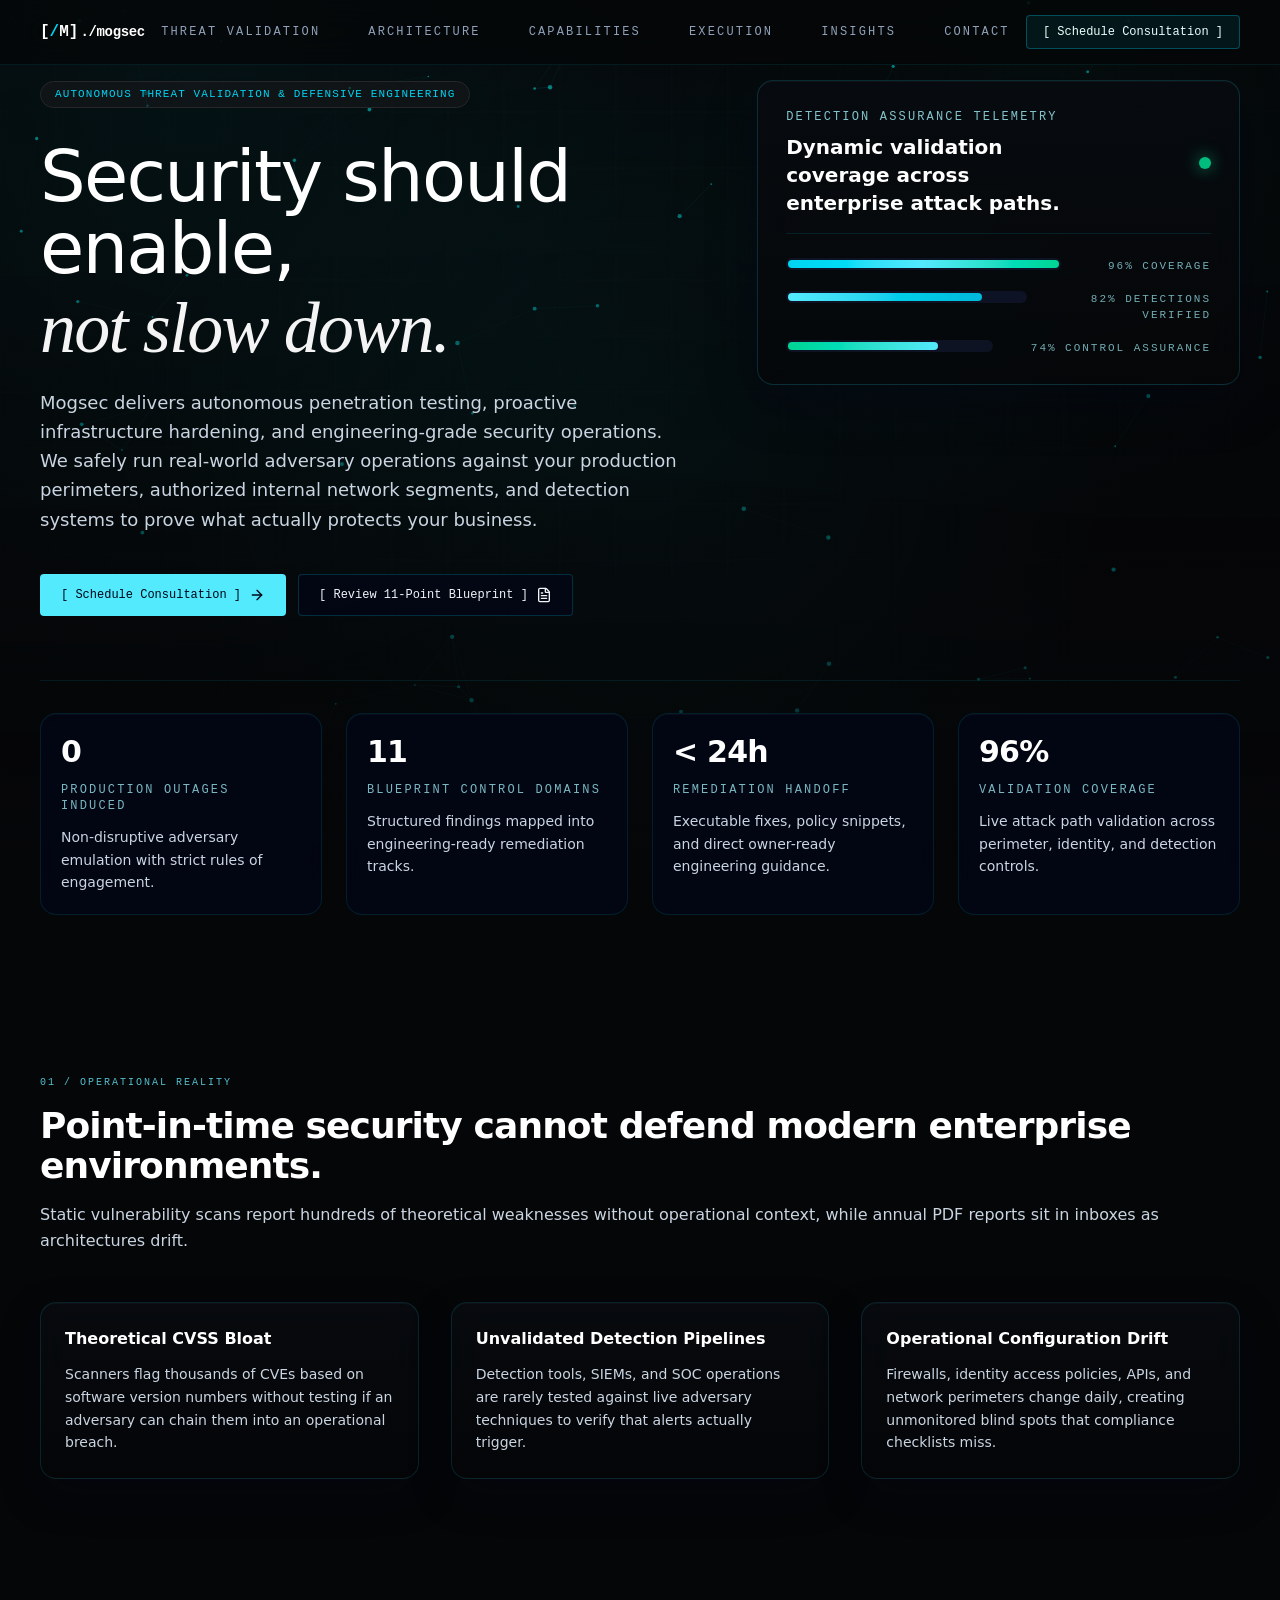
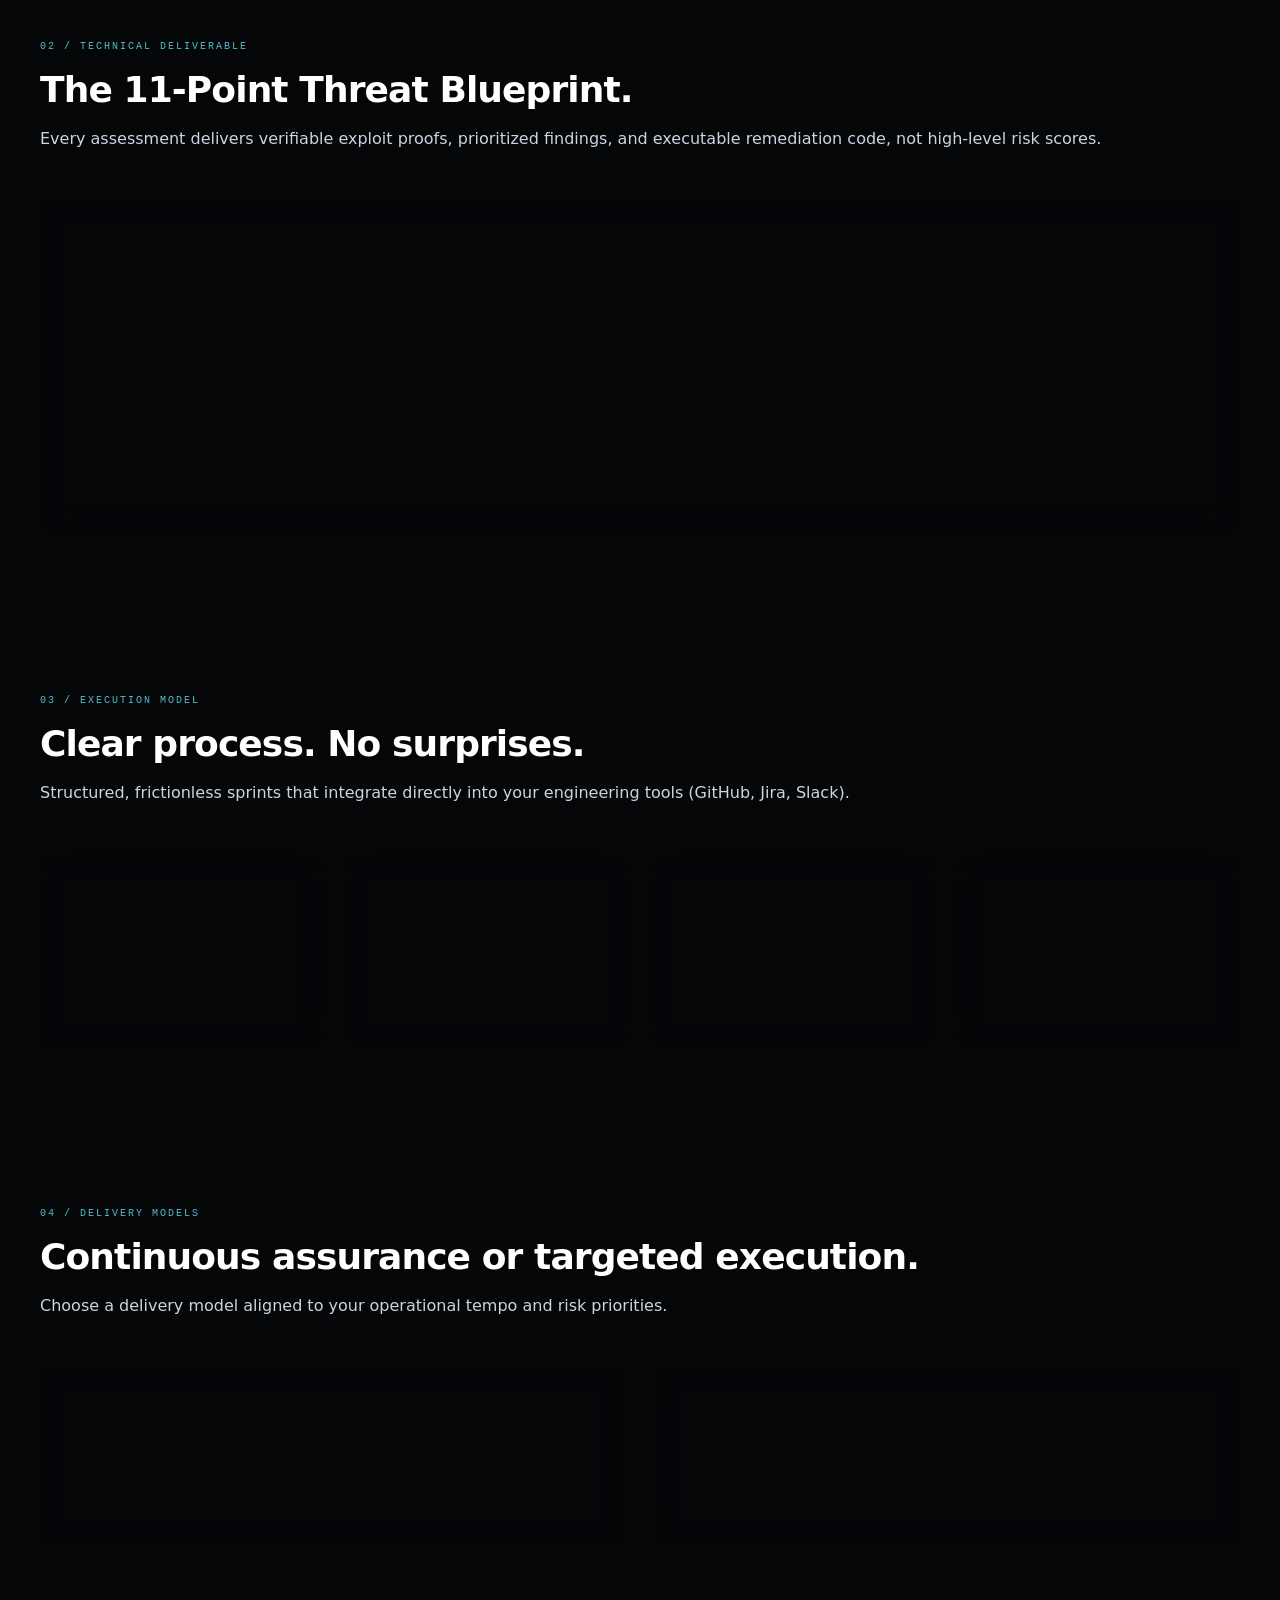
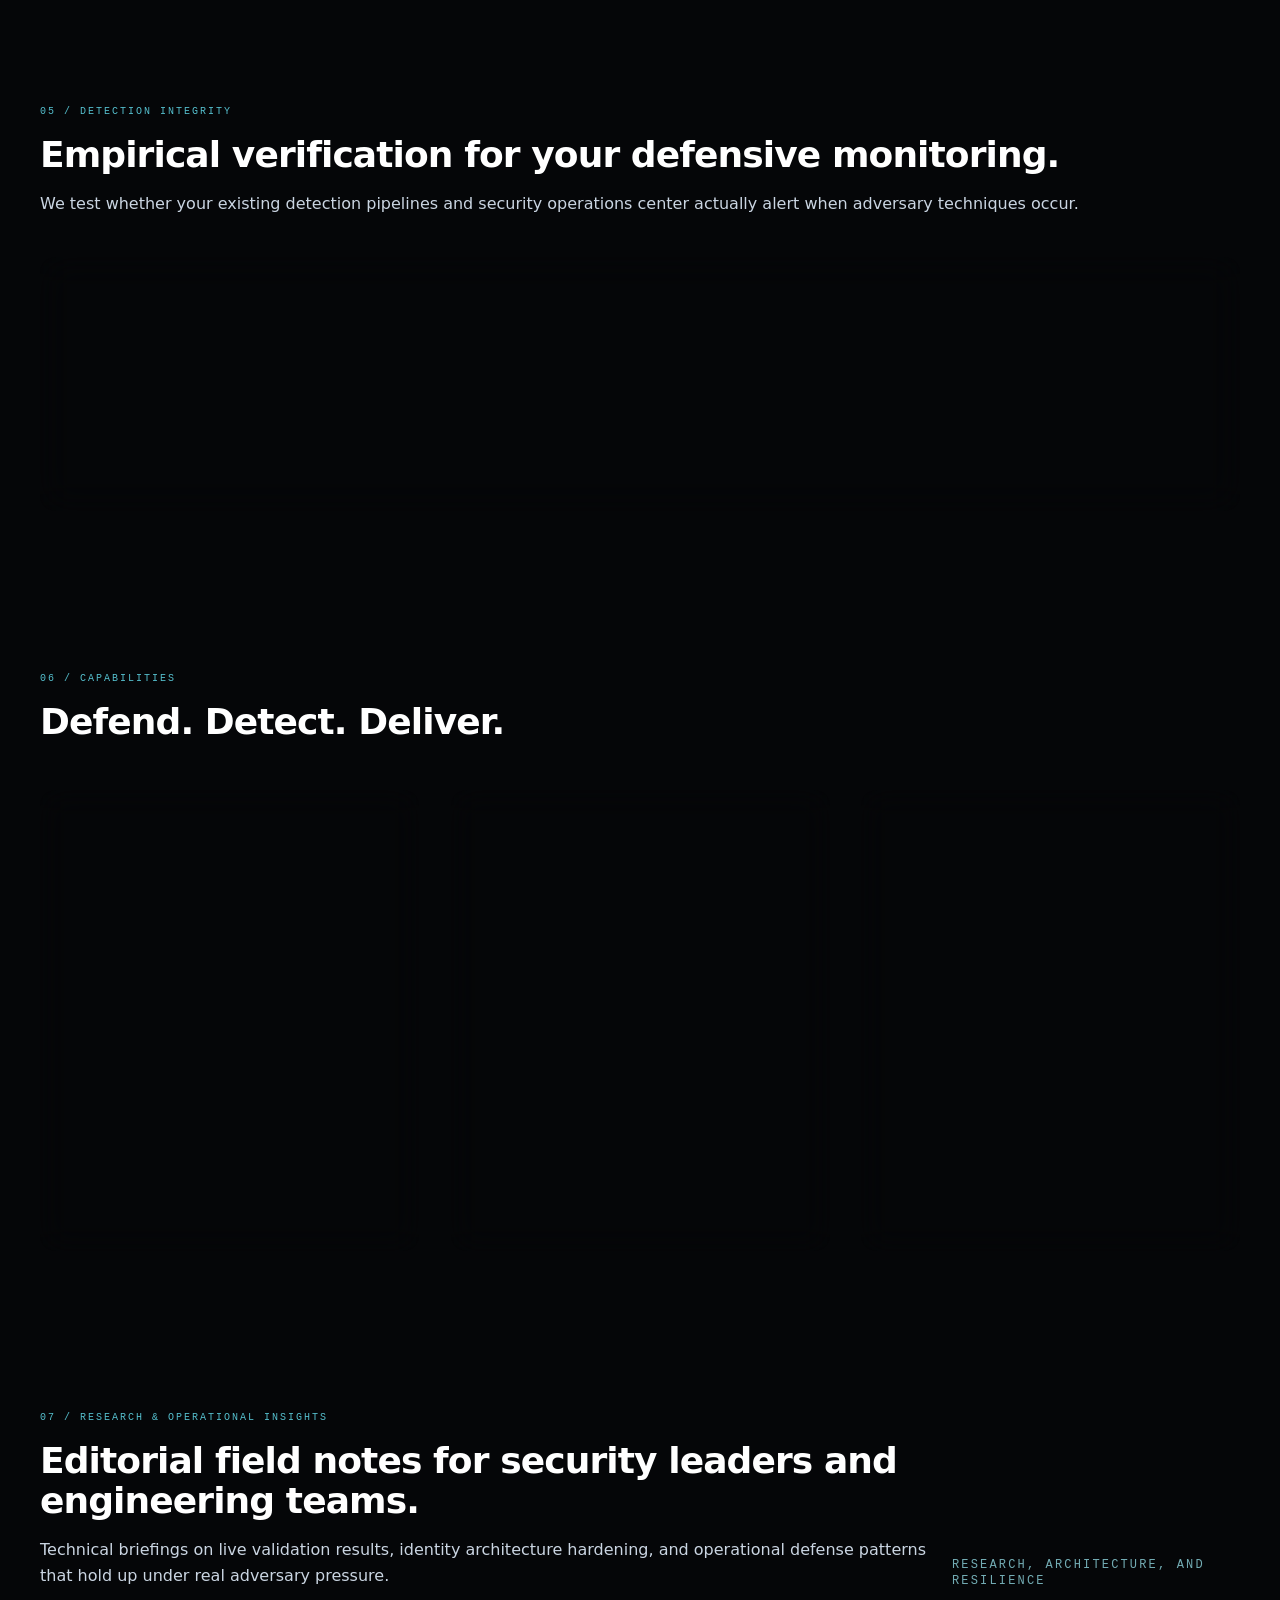
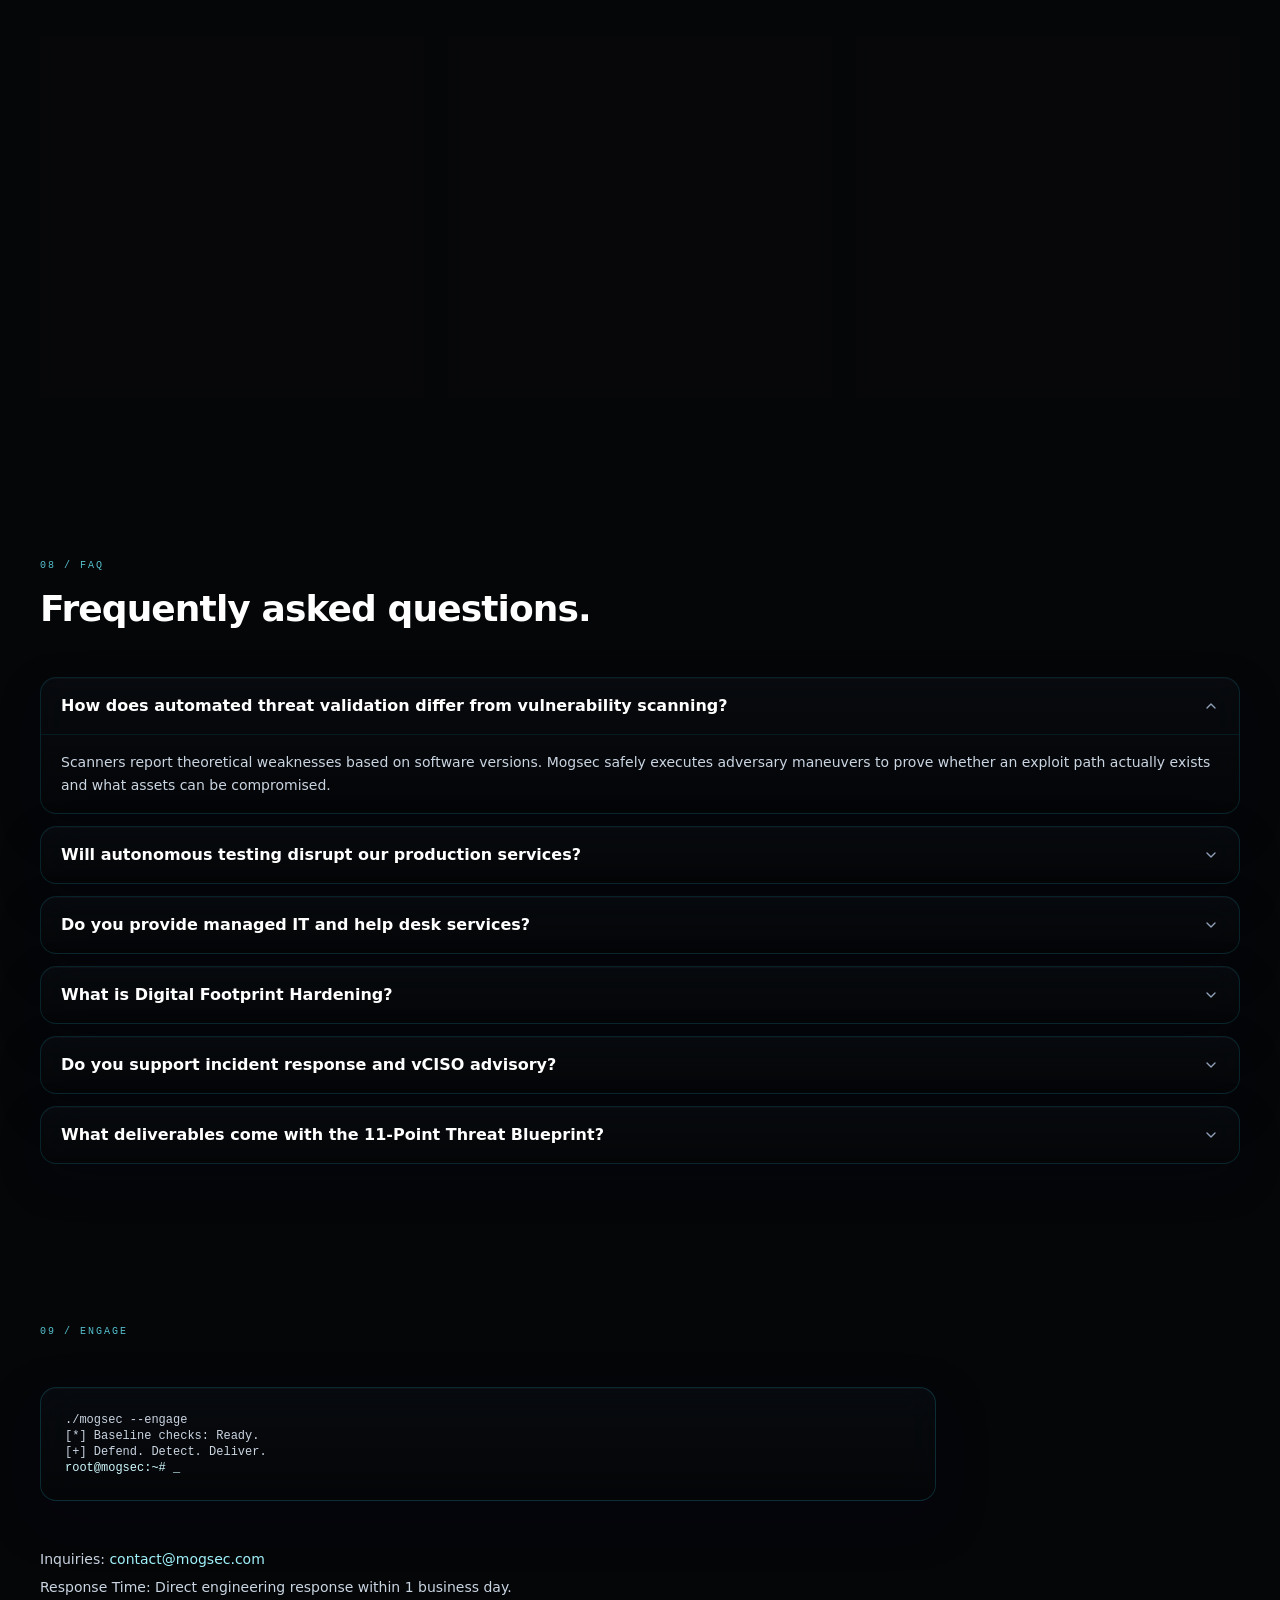
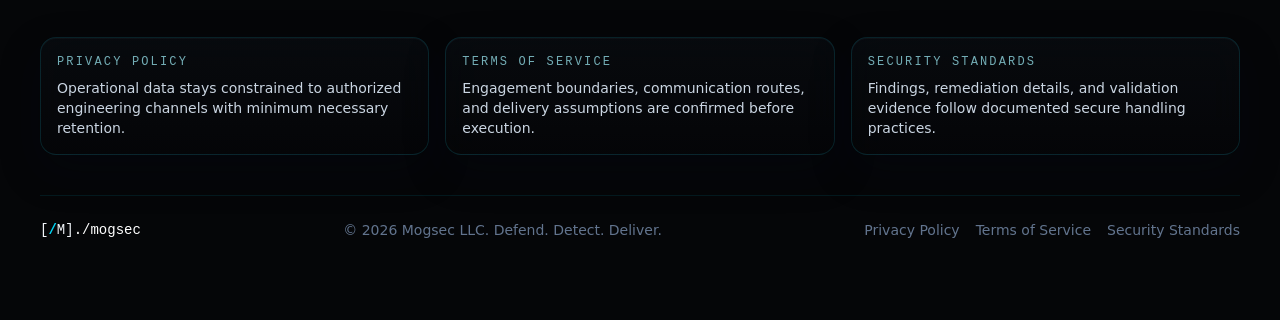
==== commit 9af255fe: "deploy: D3FND/Mogsec-site-src@874e2e9eb7af6e34dbf5a832327a419e3544651e" ====
--- a/index.html
+++ b/index.html
@@ -1,782 +1,8 @@
-
-<!doctype html>
-<html lang="en" class="no-js">
-  <head>
-    
-      <meta charset="utf-8">
-      <meta name="viewport" content="width=device-width,initial-scale=1">
-      
-        <meta name="description" content="Mogsec is a dedicated team of senior security practitioners. We deliver security architecture, incident response, and operations services for modern cloud environments.">
-      
-      
-      
-      
-      
-        <link rel="next" href="operations/">
-      
-      
-        
-      
-      
-      <link rel="icon" href="assets/Mogsec_Favicon.svg">
-      <meta name="generator" content="mkdocs-1.6.1, mkdocs-material-9.7.6">
-    
-    
-      
-        <title>Mogsec - Mogsec</title>
-      
-    
-    
-      <link rel="stylesheet" href="assets/stylesheets/main.484c7ddc.min.css">
-      
-        
-        <link rel="stylesheet" href="assets/stylesheets/palette.ab4e12ef.min.css">
-      
-      
-
-
-    
-    
-      
-    
-    
-      
-        
-        
-        <link rel="preconnect" href="https://fonts.gstatic.com" crossorigin>
-        <link rel="stylesheet" href="https://fonts.googleapis.com/css?family=Roboto:300,300i,400,400i,700,700i%7CRoboto+Mono:400,400i,700,700i&display=fallback">
-        <style>:root{--md-text-font:"Roboto";--md-code-font:"Roboto Mono"}</style>
-      
-    
-    
-      <link rel="stylesheet" href="stylesheets/custom.css">
-    
-    <script>__md_scope=new URL(".",location),__md_hash=e=>[...e].reduce(((e,_)=>(e<<5)-e+_.charCodeAt(0)),0),__md_get=(e,_=localStorage,t=__md_scope)=>JSON.parse(_.getItem(t.pathname+"."+e)),__md_set=(e,_,t=localStorage,a=__md_scope)=>{try{t.setItem(a.pathname+"."+e,JSON.stringify(_))}catch(e){}}</script>
-    
-      
-
-    
-    
-  </head>
-  
-  
-    
-    
-    
-    
-    
-    <body dir="ltr" data-md-color-scheme="slate" data-md-color-primary="indigo" data-md-color-accent="indigo">
-  
-    
-    <input class="md-toggle" data-md-toggle="drawer" type="checkbox" id="__drawer" autocomplete="off">
-    <input class="md-toggle" data-md-toggle="search" type="checkbox" id="__search" autocomplete="off">
-    <label class="md-overlay" for="__drawer"></label>
-    <div data-md-component="skip">
-      
-        
-        <a href="#security-should-enable-not-slow-down" class="md-skip">
-          Skip to content
-        </a>
-      
-    </div>
-    <div data-md-component="announce">
-      
-    </div>
-    
-    
-      
-
-  
-
-<header class="md-header md-header--shadow" data-md-component="header">
-  <nav class="md-header__inner md-grid" aria-label="Header">
-    <a href="." title="Mogsec" class="md-header__button md-logo" aria-label="Mogsec" data-md-component="logo">
-      
-  
-  <svg xmlns="http://www.w3.org/2000/svg" viewBox="0 0 24 24"><path d="M12 8a3 3 0 0 0 3-3 3 3 0 0 0-3-3 3 3 0 0 0-3 3 3 3 0 0 0 3 3m0 3.54C9.64 9.35 6.5 8 3 8v11c3.5 0 6.64 1.35 9 3.54 2.36-2.19 5.5-3.54 9-3.54V8c-3.5 0-6.64 1.35-9 3.54"/></svg>
-
-    </a>
-    <label class="md-header__button md-icon" for="__drawer">
-      
-      <svg xmlns="http://www.w3.org/2000/svg" viewBox="0 0 24 24"><path d="M3 6h18v2H3zm0 5h18v2H3zm0 5h18v2H3z"/></svg>
-    </label>
-    <div class="md-header__title" data-md-component="header-title">
-      <div class="md-header__ellipsis">
-        <div class="md-header__topic">
-          <span class="md-ellipsis">
-            Mogsec
-          </span>
-        </div>
-        <div class="md-header__topic" data-md-component="header-topic">
-          <span class="md-ellipsis">
-            
-              Mogsec
-            
-          </span>
-        </div>
-      </div>
-    </div>
-    
-      
-    
-    
-    
-    
-      
-      
-        <label class="md-header__button md-icon" for="__search">
-          
-          <svg xmlns="http://www.w3.org/2000/svg" viewBox="0 0 24 24"><path d="M9.5 3A6.5 6.5 0 0 1 16 9.5c0 1.61-.59 3.09-1.56 4.23l.27.27h.79l5 5-1.5 1.5-5-5v-.79l-.27-.27A6.52 6.52 0 0 1 9.5 16 6.5 6.5 0 0 1 3 9.5 6.5 6.5 0 0 1 9.5 3m0 2C7 5 5 7 5 9.5S7 14 9.5 14 14 12 14 9.5 12 5 9.5 5"/></svg>
-        </label>
-        <div class="md-search" data-md-component="search" role="dialog">
-  <label class="md-search__overlay" for="__search"></label>
-  <div class="md-search__inner" role="search">
-    <form class="md-search__form" name="search">
-      <input type="text" class="md-search__input" name="query" aria-label="Search" placeholder="Search" autocapitalize="off" autocorrect="off" autocomplete="off" spellcheck="false" data-md-component="search-query" required>
-      <label class="md-search__icon md-icon" for="__search">
-        
-        <svg xmlns="http://www.w3.org/2000/svg" viewBox="0 0 24 24"><path d="M9.5 3A6.5 6.5 0 0 1 16 9.5c0 1.61-.59 3.09-1.56 4.23l.27.27h.79l5 5-1.5 1.5-5-5v-.79l-.27-.27A6.52 6.52 0 0 1 9.5 16 6.5 6.5 0 0 1 3 9.5 6.5 6.5 0 0 1 9.5 3m0 2C7 5 5 7 5 9.5S7 14 9.5 14 14 12 14 9.5 12 5 9.5 5"/></svg>
-        
-        <svg xmlns="http://www.w3.org/2000/svg" viewBox="0 0 24 24"><path d="M20 11v2H8l5.5 5.5-1.42 1.42L4.16 12l7.92-7.92L13.5 5.5 8 11z"/></svg>
-      </label>
-      <nav class="md-search__options" aria-label="Search">
-        
-        <button type="reset" class="md-search__icon md-icon" title="Clear" aria-label="Clear" tabindex="-1">
-          
-          <svg xmlns="http://www.w3.org/2000/svg" viewBox="0 0 24 24"><path d="M19 6.41 17.59 5 12 10.59 6.41 5 5 6.41 10.59 12 5 17.59 6.41 19 12 13.41 17.59 19 19 17.59 13.41 12z"/></svg>
-        </button>
-      </nav>
-      
-    </form>
-    <div class="md-search__output">
-      <div class="md-search__scrollwrap" tabindex="0" data-md-scrollfix>
-        <div class="md-search-result" data-md-component="search-result">
-          <div class="md-search-result__meta">
-            Initializing search
-          </div>
-          <ol class="md-search-result__list" role="presentation"></ol>
-        </div>
-      </div>
-    </div>
-  </div>
-</div>
-      
-    
-    
-  </nav>
-  
-</header>
-    
-    <div class="md-container" data-md-component="container">
-      
-      
-        
-          
-        
-      
-      <main class="md-main" data-md-component="main">
-        <div class="md-main__inner md-grid">
-          
-            
-              
-                
-              
-              <div class="md-sidebar md-sidebar--primary" data-md-component="sidebar" data-md-type="navigation" hidden>
-                <div class="md-sidebar__scrollwrap">
-                  <div class="md-sidebar__inner">
-                    
-
-
-
-<nav class="md-nav md-nav--primary" aria-label="Navigation" data-md-level="0">
-  <label class="md-nav__title" for="__drawer">
-    <a href="." title="Mogsec" class="md-nav__button md-logo" aria-label="Mogsec" data-md-component="logo">
-      
-  
-  <svg xmlns="http://www.w3.org/2000/svg" viewBox="0 0 24 24"><path d="M12 8a3 3 0 0 0 3-3 3 3 0 0 0-3-3 3 3 0 0 0-3 3 3 3 0 0 0 3 3m0 3.54C9.64 9.35 6.5 8 3 8v11c3.5 0 6.64 1.35 9 3.54 2.36-2.19 5.5-3.54 9-3.54V8c-3.5 0-6.64 1.35-9 3.54"/></svg>
-
-    </a>
-    Mogsec
-  </label>
-  
-  <ul class="md-nav__list" data-md-scrollfix>
-    
-      
-      
-  
-  
-    
-  
-  
-  
-    <li class="md-nav__item md-nav__item--active">
-      
-      <input class="md-nav__toggle md-toggle" type="checkbox" id="__toc">
-      
-      
-        
-      
-      
-        <label class="md-nav__link md-nav__link--active" for="__toc">
-          
-  
-  
-  <span class="md-ellipsis">
-    
-  
-    Mogsec
-  
-
-    
-  </span>
-  
-  
-
-          <span class="md-nav__icon md-icon"></span>
-        </label>
-      
-      <a href="." class="md-nav__link md-nav__link--active">
-        
-  
-  
-  <span class="md-ellipsis">
-    
-  
-    Mogsec
-  
-
-    
-  </span>
-  
-  
-
-      </a>
-      
-        
-
-<nav class="md-nav md-nav--secondary" aria-label="Table of contents">
-  
-  
-  
-    
-  
-  
-    <label class="md-nav__title" for="__toc">
-      <span class="md-nav__icon md-icon"></span>
-      Table of contents
-    </label>
-    <ul class="md-nav__list" data-md-component="toc" data-md-scrollfix>
-      
-        <li class="md-nav__item">
-  <a href="#defend-detect-deliver" class="md-nav__link">
-    <span class="md-ellipsis">
-      
-        Defend. Detect. Deliver.
-      
-    </span>
-  </a>
-  
-    <nav class="md-nav" aria-label="Defend. Detect. Deliver.">
-      <ul class="md-nav__list">
-        
-          <li class="md-nav__item">
-  <a href="#defend-cloud-and-network-architecture" class="md-nav__link">
-    <span class="md-ellipsis">
-      
-        Defend - Cloud and Network Architecture
-      
-    </span>
-  </a>
-  
-</li>
-        
-          <li class="md-nav__item">
-  <a href="#offensive-security-and-advisory" class="md-nav__link">
-    <span class="md-ellipsis">
-      
-        Offensive Security and Advisory
-      
-    </span>
-  </a>
-  
-</li>
-        
-      </ul>
-    </nav>
-  
-</li>
-      
-        <li class="md-nav__item">
-  <a href="#clear-process-no-surprises" class="md-nav__link">
-    <span class="md-ellipsis">
-      
-        Clear process. No surprises.
-      
-    </span>
-  </a>
-  
-    <nav class="md-nav" aria-label="Clear process. No surprises.">
-      <ul class="md-nav__list">
-        
-          <li class="md-nav__item">
-  <a href="#how-we-move" class="md-nav__link">
-    <span class="md-ellipsis">
-      
-        How We Move
-      
-    </span>
-  </a>
-  
-</li>
-        
-      </ul>
-    </nav>
-  
-</li>
-      
-        <li class="md-nav__item">
-  <a href="#security-is-not-a-checkbox-it-is-a-discipline" class="md-nav__link">
-    <span class="md-ellipsis">
-      
-        Security is not a checkbox. It is a discipline.
-      
-    </span>
-  </a>
-  
-</li>
-      
-    </ul>
-  
-</nav>
-      
-    </li>
-  
-
-    
-      
-      
-  
-  
-  
-  
-    <li class="md-nav__item">
-      <a href="operations/" class="md-nav__link">
-        
-  
-  
-  <span class="md-ellipsis">
-    
-  
-    Execution Model
-  
-
-    
-  </span>
-  
-  
-
-      </a>
-    </li>
-  
-
-    
-      
-      
-  
-  
-  
-  
-    <li class="md-nav__item">
-      <a href="philosophy/" class="md-nav__link">
-        
-  
-  
-  <span class="md-ellipsis">
-    
-  
-    Philosophy
-  
-
-    
-  </span>
-  
-  
-
-      </a>
-    </li>
-  
-
-    
-      
-      
-  
-  
-  
-  
-    <li class="md-nav__item">
-      <a href="services/" class="md-nav__link">
-        
-  
-  
-  <span class="md-ellipsis">
-    
-  
-    Capabilities
-  
-
-    
-  </span>
-  
-  
-
-      </a>
-    </li>
-  
-
-    
-  </ul>
-</nav>
-                  </div>
-                </div>
-              </div>
-            
-            
-              
-                
-              
-              <div class="md-sidebar md-sidebar--secondary" data-md-component="sidebar" data-md-type="toc" hidden>
-                <div class="md-sidebar__scrollwrap">
-                  <div class="md-sidebar__inner">
-                    
-
-<nav class="md-nav md-nav--secondary" aria-label="Table of contents">
-  
-  
-  
-    
-  
-  
-    <label class="md-nav__title" for="__toc">
-      <span class="md-nav__icon md-icon"></span>
-      Table of contents
-    </label>
-    <ul class="md-nav__list" data-md-component="toc" data-md-scrollfix>
-      
-        <li class="md-nav__item">
-  <a href="#defend-detect-deliver" class="md-nav__link">
-    <span class="md-ellipsis">
-      
-        Defend. Detect. Deliver.
-      
-    </span>
-  </a>
-  
-    <nav class="md-nav" aria-label="Defend. Detect. Deliver.">
-      <ul class="md-nav__list">
-        
-          <li class="md-nav__item">
-  <a href="#defend-cloud-and-network-architecture" class="md-nav__link">
-    <span class="md-ellipsis">
-      
-        Defend - Cloud and Network Architecture
-      
-    </span>
-  </a>
-  
-</li>
-        
-          <li class="md-nav__item">
-  <a href="#offensive-security-and-advisory" class="md-nav__link">
-    <span class="md-ellipsis">
-      
-        Offensive Security and Advisory
-      
-    </span>
-  </a>
-  
-</li>
-        
-      </ul>
-    </nav>
-  
-</li>
-      
-        <li class="md-nav__item">
-  <a href="#clear-process-no-surprises" class="md-nav__link">
-    <span class="md-ellipsis">
-      
-        Clear process. No surprises.
-      
-    </span>
-  </a>
-  
-    <nav class="md-nav" aria-label="Clear process. No surprises.">
-      <ul class="md-nav__list">
-        
-          <li class="md-nav__item">
-  <a href="#how-we-move" class="md-nav__link">
-    <span class="md-ellipsis">
-      
-        How We Move
-      
-    </span>
-  </a>
-  
-</li>
-        
-      </ul>
-    </nav>
-  
-</li>
-      
-        <li class="md-nav__item">
-  <a href="#security-is-not-a-checkbox-it-is-a-discipline" class="md-nav__link">
-    <span class="md-ellipsis">
-      
-        Security is not a checkbox. It is a discipline.
-      
-    </span>
-  </a>
-  
-</li>
-      
-    </ul>
-  
-</nav>
-                  </div>
-                </div>
-              </div>
-            
-          
-          
-            <div class="md-content" data-md-component="content">
-              
-              <article class="md-content__inner md-typeset">
-                
-                  
-  
-
-
-
-
-<div class="hero-block" id="home">
-<h1 id="security-should-enable-not-slow-down">Security should enable, <br> <em>not slow down.</em></h1>
-<p>We are the <strong>Modern Operations Group (Mogsec)</strong>. We build and lead security programs that help real defenders do real work. We bridge the gap between strategy and execution, translating what frameworks say into what actually protects people.</p>
-<div class="hero-action-buttons">
-    <a href="#capabilities" class="btn-cyber-primary">Capabilities</a>
-    <a href="#philosophy" class="btn-cyber-secondary">Philosophy</a>
-</div>
-</div>
-<div class="section-block" id="capabilities">
-<p><span class="section-label">CAPABILITIES</span></p>
-<h2 id="defend-detect-deliver">Defend. Detect. Deliver.</h2>
-<p>Mogsec delivers security architecture and operations services that help cloud programs move faster with less risk.</p>
-<h3 id="defend-cloud-and-network-architecture">Defend - Cloud and Network Architecture</h3>
-<div class="grid cards">
-<ul>
-<li>
-<p><span class="twemoji lg middle"><svg xmlns="http://www.w3.org/2000/svg" viewBox="0 0 24 24"><path d="M12 1 3 5v6c0 5.55 3.84 10.74 9 12 5.16-1.26 9-6.45 9-12V5zm0 6c1.4 0 2.8 1.1 2.8 2.5V11c.6 0 1.2.6 1.2 1.3v3.5c0 .6-.6 1.2-1.3 1.2H9.2c-.6 0-1.2-.6-1.2-1.3v-3.5c0-.6.6-1.2 1.2-1.2V9.5C9.2 8.1 10.6 7 12 7m0 1.2c-.8 0-1.5.5-1.5 1.3V11h3V9.5c0-.8-.7-1.3-1.5-1.3"/></svg></span> <strong>Cloud Security Architecture</strong></p>
-<hr />
-<ul>
-<li>Cloud landing zone security baseline design (AWS, Azure, GCP)</li>
-<li>Identity-first architecture for enterprise cloud environments</li>
-<li>Secure workload segmentation and policy design</li>
-<li>Key management and secrets architecture patterns</li>
-<li>Infrastructure-as-code guardrails and policy-as-code controls</li>
-</ul>
-</li>
-<li>
-<p><span class="twemoji lg middle"><svg xmlns="http://www.w3.org/2000/svg" viewBox="0 0 24 24"><path d="M10 2c-1.11 0-2 .89-2 2v3c0 1.11.89 2 2 2h1v2H2v2h4v2H5c-1.11 0-2 .89-2 2v3c0 1.11.89 2 2 2h4c1.11 0 2-.89 2-2v-3c0-1.11-.89-2-2-2H8v-2h8v2h-1c-1.11 0-2 .89-2 2v3c0 1.11.89 2 2 2h4c1.11 0 2-.89 2-2v-3c0-1.11-.89-2-2-2h-1v-2h4v-2h-9V9h1c1.11 0 2-.89 2-2V4c0-1.11-.89-2-2-2zm0 2h4v3h-4zM5 17h4v3H5zm10 0h4v3h-4z"/></svg></span> <strong>Network Security Architecture</strong></p>
-<hr />
-<ul>
-<li>Zero Trust network architecture and segmentation strategy</li>
-<li>Hybrid connectivity security patterns (on-prem, cloud, SaaS)</li>
-<li>Egress control and data flow governance design</li>
-<li>Remote access architecture modernization</li>
-<li>DNS, firewall, and traffic inspection control design</li>
-</ul>
-</li>
-</ul>
-</div>
-<h3 id="offensive-security-and-advisory">Offensive Security and Advisory</h3>
-<div class="grid cards">
-<ul>
-<li>
-<p><span class="twemoji lg middle"><svg xmlns="http://www.w3.org/2000/svg" viewBox="0 0 24 24"><path d="m6.2 2.44 11.9 11.9 2.12-2.12 1.41 1.41-2.47 2.47 3.18 3.18c.39.39.39 1.02 0 1.41l-.71.71a.996.996 0 0 1-1.41 0L17 18.23l-2.44 2.47-1.41-1.41 2.12-2.12-11.9-11.9V2.44zM15.89 10l4.74-4.74V2.44H17.8l-4.74 4.74zm-4.95 5-2.83-2.87-2.21 2.21-2.12-2.12-1.41 1.41 2.47 2.47-3.18 3.19a.996.996 0 0 0 0 1.41l.71.71c.39.39 1.02.39 1.41 0L7 18.23l2.44 2.47 1.41-1.41-2.12-2.12z"/></svg></span> <strong>Penetration &amp; Resilience Testing</strong></p>
-<hr />
-<p>Web applications, APIs, infrastructure, and cloud environments. Scoped to your threat model, executed manually, and reported clearly. Findings mapped to MITRE ATT&amp;CK and prioritized for remediation (not just scored against CVSS).</p>
-</li>
-<li>
-<p><span class="twemoji lg middle"><svg xmlns="http://www.w3.org/2000/svg" viewBox="0 0 24 24"><path d="M12 1 3 5v6c0 5.55 3.84 10.74 9 12 5.16-1.26 9-6.45 9-12V5zm0 4a3 3 0 0 1 3 3 3 3 0 0 1-3 3 3 3 0 0 1-3-3 3 3 0 0 1 3-3m5.13 12A9.7 9.7 0 0 1 12 20.92 9.7 9.7 0 0 1 6.87 17c-.34-.5-.63-1-.87-1.53 0-1.65 2.71-3 6-3s6 1.32 6 3c-.24.53-.53 1.03-.87 1.53"/></svg></span> <strong>Security Consulting &amp; Advisory</strong></p>
-<hr />
-<p>Architecture reviews, pre-audit readiness (CMMC, PCI-DSS, and adjacent frameworks), policy alignment, and security strategy for teams without a dedicated CISO. Honest advice from someone who has actively run the infrastructure being reviewed.</p>
-</li>
-</ul>
-</div>
-</div>
-<div class="section-block" id="execution">
-<p><span class="section-label">EXECUTION MODEL</span></p>
-<h2 id="clear-process-no-surprises">Clear process. <em>No surprises.</em></h2>
-<p>Mogsec supports targeted architecture sprints, fixed-scope assessments, and fractional security leadership engagements. We run highly structured, frictionless engagements and integrate with your existing engineering cadence rather than forcing proprietary platforms onto your team.</p>
-<h3 id="how-we-move">How We Move</h3>
-<div class="mogsec-pipeline">
-<div class="pipeline-step">
-    <span class="pipeline-num">01</span>
-    <span class="pipeline-title">ingest</span>
-    <span class="pipeline-sub">arch . config . baseline</span>
-  </div>
-<div class="pipeline-arrow">&gt;</div>
-<div class="pipeline-step">
-    <span class="pipeline-num">02</span>
-    <span class="pipeline-title">model</span>
-    <span class="pipeline-sub">threats . risk . bounds</span>
-  </div>
-<div class="pipeline-arrow">&gt;</div>
-<div class="pipeline-step">
-    <span class="pipeline-num">03</span>
-    <span class="pipeline-title">execute</span>
-    <span class="pipeline-sub">signal . test . interact</span>
-  </div>
-<div class="pipeline-arrow">&gt;</div>
-<div class="pipeline-step">
-    <span class="pipeline-num">04</span>
-    <span class="pipeline-title">enable</span>
-    <span class="pipeline-sub">prioritize . template . handoff</span>
-  </div>
-</div>
-<div class="grid cards">
-<ul>
-<li>
-<p><span class="twemoji lg middle"><svg xmlns="http://www.w3.org/2000/svg" viewBox="0 0 24 24"><path d="M11 2v2.07A8 8 0 0 0 4.07 11H2v2h2.07A8 8 0 0 0 11 19.93V22h2v-2.07A8 8 0 0 0 19.93 13H22v-2h-2.07A8 8 0 0 0 13 4.07V2m-2 4.08V8h2V6.09c2.5.41 4.5 2.41 4.92 4.91H16v2h1.91c-.41 2.5-2.41 4.5-4.91 4.92V16h-2v1.91C8.5 17.5 6.5 15.5 6.08 13H8v-2H6.09C6.5 8.5 8.5 6.5 11 6.08M12 11a1 1 0 0 0-1 1 1 1 0 0 0 1 1 1 1 0 0 0 1-1 1 1 0 0 0-1-1"/></svg></span> <strong>Phase 1: Alignment and Ingestion</strong></p>
-<hr />
-<p>Before technical execution begins, we establish clear boundaries and operational context. We do not waste time discovering what you already know.</p>
-<ul>
-<li><strong>Architecture Review:</strong> We ingest your existing diagrams, cloud configurations, and operational baselines.</li>
-<li><strong>Threat Modeling:</strong> We align our testing objectives against your actual business risks and likely adversaries.</li>
-<li><strong>Rules of Engagement:</strong> We establish rigid testing windows, communication channels, and escalation paths to ensure zero disruption to production environments.</li>
-</ul>
-</li>
-<li>
-<p><span class="twemoji lg middle"><svg xmlns="http://www.w3.org/2000/svg" viewBox="0 0 24 24"><path d="M11 15H6l7-14v8h5l-7 14z"/></svg></span> <strong>Phase 2: Active Execution</strong></p>
-<hr />
-<p>We operate efficiently and transparently. You will never be left waiting for a final report to know if you are exposed.</p>
-<ul>
-<li><strong>Continuous Signaling:</strong> Critical findings are escalated immediately to your engineering leads. We do not hold back critical vulnerabilities for a polished PDF.</li>
-<li><strong>Contextual Testing:</strong> We test controls based on how your infrastructure is actually built and deployed, not just how it looks on paper.</li>
-<li><strong>Engineering First:</strong> We interact directly with your DevOps and Cloud teams using their preferred tools, whether that is Jira, Slack, or GitHub.</li>
-</ul>
-</li>
-<li>
-<p><span class="twemoji lg middle"><svg xmlns="http://www.w3.org/2000/svg" viewBox="0 0 24 24"><path d="M21 16.5c0 .38-.21.71-.53.88l-7.9 4.44c-.16.12-.36.18-.57.18s-.41-.06-.57-.18l-7.9-4.44A.99.99 0 0 1 3 16.5v-9c0-.38.21-.71.53-.88l7.9-4.44c.16-.12.36-.18.57-.18s.41.06.57.18l7.9 4.44c.32.17.53.5.53.88zM12 4.15l-1.89 1.07L16 8.61l1.96-1.11zM6.04 7.5 12 10.85l1.96-1.1-5.88-3.4zM5 15.91l6 3.38v-6.71L5 9.21zm14 0v-6.7l-6 3.37v6.71z"/></svg></span> <strong>Phase 3: Handoff and Enablement</strong></p>
-<hr />
-<p>A security assessment is only useful if it enables operations. We deliver tactical, actionable data.</p>
-<ul>
-<li><strong>The 11-Point Assessment:</strong> Our standardized reporting structure provides executive clarity alongside deep technical evidence.</li>
-<li><strong>Remediation Roadmaps:</strong> We prioritize fixes based on operational impact and effort. We tell you what to fix right now and what can wait.</li>
-<li><strong>Automation Templates:</strong> Where applicable, we provide D3FND-powered IaC snippets and detection rules to automate the remediation.</li>
-</ul>
-</li>
-</ul>
-</div>
-</div>
-<div class="section-block" id="philosophy">
-<p><span class="section-label">PHILOSOPHY</span></p>
-<h2 id="security-is-not-a-checkbox-it-is-a-discipline">Security is not a checkbox. <br> <em>It is a discipline.</em></h2>
-<div class="philosophy-body">
-<p>Mogsec is a dedicated team of active, senior security practitioners and cloud architects. We build and lead security programs that help real defenders do real work. </p>
-<p>We do not believe in security theater. </p>
-<p>With deep roots in incident response, cloud automation, and enterprise architecture, our goal is simple. We make security faster, smarter, and easier to live with. </p>
-<p>We care about building systems and cultures that defend well and run well. </p>
-<p>Security should enable your business, not slow it down. Every control we design, every playbook we write, and every automation we ship is built around that principle. </p>
-<p><strong>We bridge the gap between what frameworks say and what actually protects people.</strong></p>
-<p><br>
-<a href="mailto:contact@mogsec.com" class="btn-cyber-primary" style="margin-top: 2rem;">Let's Talk</a></p>
-</div>
-</div>
-
-
-
-
-
-
-
-  
-  
-
-
-
-
-  
-
-
-
-                
-              </article>
-            </div>
-          
-          
-<script>var target=document.getElementById(location.hash.slice(1));target&&target.name&&(target.checked=target.name.startsWith("__tabbed_"))</script>
-        </div>
-        
-          <button type="button" class="md-top md-icon" data-md-component="top" hidden>
-  
-  <svg xmlns="http://www.w3.org/2000/svg" viewBox="0 0 24 24"><path d="M13 20h-2V8l-5.5 5.5-1.42-1.42L12 4.16l7.92 7.92-1.42 1.42L13 8z"/></svg>
-  Back to top
-</button>
-        
-      </main>
-      
-        <footer class="md-footer">
-  
-  <div class="md-footer-meta md-typeset">
-    <div class="md-footer-meta__inner md-grid">
-      <div class="md-copyright">
-  
-    <div class="md-copyright__highlight">
-      Copyright 2026 Mogsec. Powered by D3FND Labs.
-    </div>
-  
-  
-    Made with
-    <a href="https://squidfunk.github.io/mkdocs-material/" target="_blank" rel="noopener">
-      Material for MkDocs
-    </a>
-  
-</div>
-      
-        
-<div class="md-social">
-  
-    
-    
-    
-    
-    <a href="mailto:contact@mogsec.com" target="_blank" rel="noopener" title="Contact Mogsec" class="md-social__link">
-      <svg xmlns="http://www.w3.org/2000/svg" viewBox="0 0 24 24"><path d="m20 8-8 5-8-5V6l8 5 8-5m0-2H4c-1.11 0-2 .89-2 2v12a2 2 0 0 0 2 2h16a2 2 0 0 0 2-2V6a2 2 0 0 0-2-2"/></svg>
-    </a>
-  
-</div>
-      
-    </div>
-  </div>
-</footer>
-      
-    </div>
-    <div class="md-dialog" data-md-component="dialog">
-      <div class="md-dialog__inner md-typeset"></div>
-    </div>
-    
-    
-    
-      
-      
-      <script id="__config" type="application/json">{"annotate": null, "base": ".", "features": ["navigation.top"], "search": "assets/javascripts/workers/search.2c215733.min.js", "tags": null, "translations": {"clipboard.copied": "Copied to clipboard", "clipboard.copy": "Copy to clipboard", "search.result.more.one": "1 more on this page", "search.result.more.other": "# more on this page", "search.result.none": "No matching documents", "search.result.one": "1 matching document", "search.result.other": "# matching documents", "search.result.placeholder": "Type to start searching", "search.result.term.missing": "Missing", "select.version": "Select version"}, "version": null}</script>
-    
-    
-      <script src="assets/javascripts/bundle.79ae519e.min.js"></script>
-      
-        <script src="javascripts/custom.js"></script>
-      
-    
-  </body>
-</html>+<!DOCTYPE html><html lang="en"><head><meta charSet="utf-8"/><meta name="viewport" content="width=device-width, initial-scale=1"/><link rel="stylesheet" href="/_next/static/chunks/21dz--283xzew.css" data-precedence="next"/><link rel="preload" as="script" fetchPriority="low" href="/_next/static/chunks/3l04zcqx63h3y.js"/><script src="/_next/static/chunks/41qfcvra0dvw4.js" async=""></script><script src="/_next/static/chunks/0bma92pht_c97.js" async=""></script><script src="/_next/static/chunks/turbopack-0cc54x3beagn9.js" async=""></script><script src="/_next/static/chunks/2za96ufdk4w6s.js" async=""></script><script src="/_next/static/chunks/0orquw5pibfhk.js" async=""></script><title>Mogsec | Autonomous Threat Validation &amp; Defensive Engineering</title><meta name="description" content="Mogsec delivers autonomous penetration testing, proactive infrastructure hardening, and engineering-grade security operations."/><link rel="shortcut icon" href="/icon.svg"/><link rel="icon" href="/favicon.ico?favicon.2vob68tjqpejf.ico" sizes="256x256" type="image/x-icon"/><link rel="icon" href="/icon.svg"/><link rel="apple-touch-icon" href="/apple-touch-icon.png"/><script src="/_next/static/chunks/0cz1d0mv5g_q7.js" noModule=""></script></head><body class="min-h-screen overflow-x-hidden bg-[#050608] font-sans text-white antialiased"><div hidden=""><!--$--><!--/$--></div><div class="pointer-events-none fixed inset-0 -z-10 overflow-hidden"><canvas class="h-full w-full opacity-95" aria-hidden="true"></canvas><div class="absolute inset-0 bg-[radial-gradient(circle_at_15%_10%,_rgba(0,255,255,0.05),_transparent_45%),radial-gradient(circle_at_82%_14%,_rgba(16,185,129,0.05),_transparent_30%),linear-gradient(180deg,_rgba(5,6,8,0.1),_rgba(5,6,8,0.8))]"></div></div><div class="relative isolate overflow-x-hidden"><header class="fixed top-0 z-50 w-full border-b border-cyan-400/10 bg-[#050608]/72 backdrop-blur-xl"><div class="content-shell flex h-16 items-center justify-between gap-4"><a href="#top" class="flex items-center gap-0.5"><span class="font-mono text-base font-semibold text-white">[<span class="font-mono font-bold text-cyan-400">/</span>M]</span><span class="font-mono text-sm font-semibold tracking-tight text-white">./mogsec</span></a><nav class="hidden items-center gap-4 overflow-x-auto md:flex md:space-x-8"><a href="#validation" class="text-xs font-mono uppercase tracking-[0.18em] text-slate-400 transition-colors hover:text-cyan-200">Threat Validation</a><a href="#blueprint" class="text-xs font-mono uppercase tracking-[0.18em] text-slate-400 transition-colors hover:text-cyan-200">Architecture</a><a href="#capabilities" class="text-xs font-mono uppercase tracking-[0.18em] text-slate-400 transition-colors hover:text-cyan-200">Capabilities</a><a href="#execution" class="text-xs font-mono uppercase tracking-[0.18em] text-slate-400 transition-colors hover:text-cyan-200">Execution</a><a href="#insights" class="text-xs font-mono uppercase tracking-[0.18em] text-slate-400 transition-colors hover:text-cyan-200">Insights</a><a href="#contact" class="text-xs font-mono uppercase tracking-[0.18em] text-slate-400 transition-colors hover:text-cyan-200">Contact</a></nav><div class="flex items-center gap-3"><details class="group relative md:hidden"><summary class="list-none rounded border border-cyan-400/20 bg-slate-950/72 px-3 py-2 text-xs font-mono uppercase tracking-[0.18em] text-slate-200 marker:content-none">Menu</summary><div class="panel absolute right-0 top-[calc(100%+0.75rem)] min-w-52 rounded-2xl p-2"><div class="flex flex-col gap-1"><a href="#validation" class="rounded-xl px-3 py-2 text-xs font-mono uppercase tracking-[0.18em] text-slate-300 transition hover:bg-cyan-400/10 hover:text-cyan-100">Threat Validation</a><a href="#blueprint" class="rounded-xl px-3 py-2 text-xs font-mono uppercase tracking-[0.18em] text-slate-300 transition hover:bg-cyan-400/10 hover:text-cyan-100">Architecture</a><a href="#capabilities" class="rounded-xl px-3 py-2 text-xs font-mono uppercase tracking-[0.18em] text-slate-300 transition hover:bg-cyan-400/10 hover:text-cyan-100">Capabilities</a><a href="#execution" class="rounded-xl px-3 py-2 text-xs font-mono uppercase tracking-[0.18em] text-slate-300 transition hover:bg-cyan-400/10 hover:text-cyan-100">Execution</a><a href="#insights" class="rounded-xl px-3 py-2 text-xs font-mono uppercase tracking-[0.18em] text-slate-300 transition hover:bg-cyan-400/10 hover:text-cyan-100">Insights</a><a href="#contact" class="rounded-xl px-3 py-2 text-xs font-mono uppercase tracking-[0.18em] text-slate-300 transition hover:bg-cyan-400/10 hover:text-cyan-100">Contact</a></div></div></details><a href="mailto:contact@mogsec.com?subject=Schedule%20Consultation" class="rounded border border-cyan-400/30 bg-cyan-400/8 px-4 py-2 text-xs font-mono text-cyan-50 transition-all hover:border-cyan-300 hover:bg-cyan-300/12">[ Schedule Consultation ]</a></div></div></header><main class="relative z-10 bg-transparent"><section id="validation" class="content-shell section-shell bg-transparent pb-20 pt-36 lg:pb-28 lg:pt-44" aria-labelledby="hero-heading"><span id="top" class="sr-only"></span><div class="grid items-start gap-10 lg:grid-cols-[minmax(0,1.15fr)_minmax(0,0.85fr)] lg:gap-16"><div><div class="mb-8 inline-block rounded-full border border-zinc-800 bg-zinc-900/60 px-3.5 py-1 text-[11px] font-mono tracking-widest text-cyan-400">AUTONOMOUS THREAT VALIDATION &amp; DEFENSIVE ENGINEERING</div><h1 id="hero-heading" class="text-4xl font-medium tracking-tight text-white sm:text-5xl xl:text-7xl">Security should enable,<span class="mt-2 block font-serif italic text-zinc-100">not slow down.</span></h1><p class="mb-10 mt-6 max-w-4xl text-base leading-relaxed text-slate-300 lg:text-lg">Mogsec delivers autonomous penetration testing, proactive infrastructure hardening, and engineering-grade security operations. We safely run real-world adversary operations against your production perimeters, authorized internal network segments, and detection systems to prove what actually protects your business.</p><div class="flex flex-col gap-3 sm:flex-row"><a href="mailto:contact@mogsec.com?subject=Schedule%20Consultation" class="inline-flex items-center justify-center gap-2 rounded border border-cyan-300/40 bg-cyan-300 px-5 py-3 text-xs font-mono text-slate-950 transition hover:bg-cyan-200">[ Schedule Consultation ]<svg xmlns="http://www.w3.org/2000/svg" width="24" height="24" viewBox="0 0 24 24" fill="none" stroke="currentColor" stroke-width="2" stroke-linecap="round" stroke-linejoin="round" class="lucide lucide-arrow-right h-4 w-4" aria-hidden="true"><path d="M5 12h14"></path><path d="m12 5 7 7-7 7"></path></svg></a><a href="#blueprint" class="inline-flex items-center justify-center gap-2 rounded border border-cyan-400/20 bg-slate-950/70 px-5 py-3 text-xs font-mono text-slate-100 transition hover:border-cyan-300/60 hover:bg-cyan-400/8">[ Review 11-Point Blueprint ]<svg xmlns="http://www.w3.org/2000/svg" width="24" height="24" viewBox="0 0 24 24" fill="none" stroke="currentColor" stroke-width="2" stroke-linecap="round" stroke-linejoin="round" class="lucide lucide-file-text h-4 w-4" aria-hidden="true"><path d="M6 22a2 2 0 0 1-2-2V4a2 2 0 0 1 2-2h8a2.4 2.4 0 0 1 1.704.706l3.588 3.588A2.4 2.4 0 0 1 20 8v12a2 2 0 0 1-2 2z"></path><path d="M14 2v5a1 1 0 0 0 1 1h5"></path><path d="M10 9H8"></path><path d="M16 13H8"></path><path d="M16 17H8"></path></svg></a></div></div><div class="panel relative overflow-hidden rounded-2xl p-6 lg:p-7"><div class="flex items-center justify-between gap-4 border-b border-cyan-400/12 pb-4"><div><p class="text-xs font-mono uppercase tracking-[0.18em] text-cyan-200/80">Detection assurance telemetry</p><h2 class="mt-2 max-w-[18rem] text-balance text-xl font-semibold text-white">Dynamic validation coverage across enterprise attack paths.</h2></div><span aria-label="Validation status active" role="status" class="inline-flex h-3 w-3 rounded-full bg-emerald-500 shadow-[0_0_16px_rgba(16,185,129,0.8)]"></span></div><div class="mt-6 space-y-4"><div class="grid grid-cols-[2fr_1fr] gap-3"><div class="h-3 rounded-full bg-slate-900/80 p-[2px]"><div class="h-full rounded-full bg-gradient-to-r from-cyan-400 via-cyan-300 to-emerald-400"></div></div><p class="text-right text-[11px] font-mono uppercase tracking-[0.18em] text-cyan-200/70">96% coverage</p></div><div class="grid grid-cols-[1.4fr_1fr] gap-3"><div class="h-3 rounded-full bg-slate-900/80 p-[2px]"><div class="h-full w-[82%] rounded-full bg-gradient-to-r from-cyan-300 to-cyan-500"></div></div><p class="text-right text-[11px] font-mono uppercase tracking-[0.18em] text-cyan-200/70">82% detections verified</p></div><div class="grid grid-cols-[1fr_1fr] gap-3"><div class="h-3 rounded-full bg-slate-900/80 p-[2px]"><div class="h-full w-[74%] rounded-full bg-gradient-to-r from-emerald-400 to-cyan-300"></div></div><p class="text-right text-[11px] font-mono uppercase tracking-[0.18em] text-cyan-200/70">74% control assurance</p></div></div></div></div><div class="mt-16 grid grid-cols-1 gap-6 border-t border-cyan-400/10 pt-8 md:grid-cols-2 xl:grid-cols-4"><div class="rounded-2xl border border-cyan-400/12 bg-slate-950/70 p-5 shadow-[inset_0_1px_0_rgba(255,255,255,0.03)] backdrop-blur-sm"><p class="text-3xl font-semibold tracking-tight text-white">0</p><p class="mt-3 text-xs font-mono uppercase tracking-[0.18em] text-cyan-200/75">Production outages induced</p><p class="mt-3 text-sm leading-relaxed text-slate-300">Non-disruptive adversary emulation with strict rules of engagement.</p></div><div class="rounded-2xl border border-cyan-400/12 bg-slate-950/70 p-5 shadow-[inset_0_1px_0_rgba(255,255,255,0.03)] backdrop-blur-sm"><p class="text-3xl font-semibold tracking-tight text-white">11</p><p class="mt-3 text-xs font-mono uppercase tracking-[0.18em] text-cyan-200/75">Blueprint control domains</p><p class="mt-3 text-sm leading-relaxed text-slate-300">Structured findings mapped into engineering-ready remediation tracks.</p></div><div class="rounded-2xl border border-cyan-400/12 bg-slate-950/70 p-5 shadow-[inset_0_1px_0_rgba(255,255,255,0.03)] backdrop-blur-sm"><p class="text-3xl font-semibold tracking-tight text-white">&lt; 24h</p><p class="mt-3 text-xs font-mono uppercase tracking-[0.18em] text-cyan-200/75">Remediation handoff</p><p class="mt-3 text-sm leading-relaxed text-slate-300">Executable fixes, policy snippets, and direct owner-ready engineering guidance.</p></div><div class="rounded-2xl border border-cyan-400/12 bg-slate-950/70 p-5 shadow-[inset_0_1px_0_rgba(255,255,255,0.03)] backdrop-blur-sm"><p class="text-3xl font-semibold tracking-tight text-white">96%</p><p class="mt-3 text-xs font-mono uppercase tracking-[0.18em] text-cyan-200/75">Validation coverage</p><p class="mt-3 text-sm leading-relaxed text-slate-300">Live attack path validation across perimeter, identity, and detection controls.</p></div></div></section><section id="architecture" class="content-shell section-shell scroll-mt-24 bg-transparent"><p class="hud-tag">01 / OPERATIONAL REALITY</p><h2 class="mt-4 text-3xl font-semibold tracking-tight text-white sm:text-4xl">Point-in-time security cannot defend modern enterprise environments.</h2><p class="copy-width mt-4 text-base leading-relaxed text-slate-300">Static vulnerability scans report hundreds of theoretical weaknesses without operational context, while annual PDF reports sit in inboxes as architectures drift.</p><div class="mt-12 grid grid-cols-1 gap-8 lg:grid-cols-3"><article class="panel-muted rounded-2xl p-6"><h3 class="text-base font-semibold text-white">Theoretical CVSS Bloat</h3><p class="mt-3 text-sm leading-relaxed text-slate-300">Scanners flag thousands of CVEs based on software version numbers without testing if an adversary can chain them into an operational breach.</p></article><article class="panel-muted rounded-2xl p-6"><h3 class="text-base font-semibold text-white">Unvalidated Detection Pipelines</h3><p class="mt-3 text-sm leading-relaxed text-slate-300">Detection tools, SIEMs, and SOC operations are rarely tested against live adversary techniques to verify that alerts actually trigger.</p></article><article class="panel-muted rounded-2xl p-6"><h3 class="text-base font-semibold text-white">Operational Configuration Drift</h3><p class="mt-3 text-sm leading-relaxed text-slate-300">Firewalls, identity access policies, APIs, and network perimeters change daily, creating unmonitored blind spots that compliance checklists miss.</p></article></div></section><section id="blueprint" class="content-shell section-shell scroll-mt-24 bg-transparent"><p class="hud-tag">02 / TECHNICAL DELIVERABLE</p><h2 class="mt-4 text-3xl font-semibold tracking-tight text-white sm:text-4xl">The 11-Point Threat Blueprint.</h2><p class="copy-width mt-4 text-base leading-relaxed text-slate-300">Every assessment delivers verifiable exploit proofs, prioritized findings, and executable remediation code, not high-level risk scores.</p><div class="panel mt-12 grid grid-cols-1 gap-6 rounded-2xl p-6 lg:grid-cols-12 lg:p-8"><div class="lg:col-span-5"><p class="text-xs font-mono uppercase tracking-[0.18em] text-cyan-200/70">Validation Checklist</p><div class="mt-4 space-y-4"><div><p class="text-sm font-mono text-slate-100">[✓] Identity &amp; Authentication</p><p class="mt-1 text-sm leading-relaxed text-slate-300">Hardware-backed MFA and conditional access enforced.</p></div><div><p class="text-sm font-mono text-slate-100">[✓] Workload Segmentation</p><p class="mt-1 text-sm leading-relaxed text-slate-300">Unauthorized internal lateral movement halted.</p></div><div><p class="text-sm font-mono text-slate-100">[✓] Egress &amp; Data Boundaries</p><p class="mt-1 text-sm leading-relaxed text-slate-300">Unauthenticated data extraction vectors blocked.</p></div><div><p class="text-sm font-mono text-slate-100">[✓] Automated Guardrails</p><p class="mt-1 text-sm leading-relaxed text-slate-300">CI/CD pipelines reject configuration drift.</p></div></div></div><div class="lg:col-span-7"><p class="text-xs font-mono uppercase tracking-[0.18em] text-cyan-200/70">Validation Console</p><pre class="mt-4 overflow-x-auto rounded-xl border border-cyan-400/12 bg-slate-950/72 p-5 font-mono text-xs leading-relaxed text-slate-300">$ mogsec --assess --baseline production
+[*] Initiating external surface and credential validation...
+[+] Evaluated 11 core architectural control baselines
+[+] Safely emulating adversary credential access (MITRE T1110)
+[!] Detection Alert Status: FAILED (SOC telemetry silent)
+[+] Generating executable remediation guardrail...
+[OK] Shipped terraform-guardrail-v4.tf to repository
+[+] 1-Click Verification status: READY FOR RE-TEST</pre></div></div></section><section id="execution" class="content-shell section-shell scroll-mt-24 bg-transparent"><p class="hud-tag">03 / EXECUTION MODEL</p><h2 class="mt-4 text-3xl font-semibold tracking-tight text-white sm:text-4xl">Clear process. No surprises.</h2><p class="copy-width mt-4 text-base leading-relaxed text-slate-300">Structured, frictionless sprints that integrate directly into your engineering tools (GitHub, Jira, Slack).</p><div class="mt-12 grid grid-cols-1 gap-6 sm:grid-cols-2 lg:grid-cols-4"><article class="panel-muted rounded-2xl p-6"><p class="text-xs font-mono uppercase tracking-[0.18em] text-cyan-200/70">01 / INGEST</p><p class="mt-3 text-sm leading-relaxed text-slate-300">Map existing network architectures, landing zones, and boundary perimeters without rediscovering what is already documented.</p></article><article class="panel-muted rounded-2xl p-6"><p class="text-xs font-mono uppercase tracking-[0.18em] text-cyan-200/70">02 / EMULATE</p><p class="mt-3 text-sm leading-relaxed text-slate-300">Safely execute autonomous adversary modeling to test privilege boundaries, credential harvesting, and attack paths.</p></article><article class="panel-muted rounded-2xl p-6"><p class="text-xs font-mono uppercase tracking-[0.18em] text-cyan-200/70">03 / VALIDATE</p><p class="mt-3 text-sm leading-relaxed text-slate-300">Cross-reference attack timestamps against your SIEM, EDR, and SOC to verify alert trigger times and eliminate telemetry blind spots.</p></article><article class="panel-muted rounded-2xl p-6"><p class="text-xs font-mono uppercase tracking-[0.18em] text-cyan-200/70">04 / ENABLE</p><p class="mt-3 text-sm leading-relaxed text-slate-300">Deliver the 11-Point findings, prioritized remediation code, and run instant 1-click re-test validation.</p></article></div></section><section id="delivery-models" class="content-shell section-shell scroll-mt-24 bg-transparent"><p class="hud-tag">04 / DELIVERY MODELS</p><h2 class="mt-4 text-3xl font-semibold tracking-tight text-white sm:text-4xl">Continuous assurance or targeted execution.</h2><p class="copy-width mt-4 text-base leading-relaxed text-slate-300">Choose a delivery model aligned to your operational tempo and risk priorities.</p><div class="mt-12 grid grid-cols-1 gap-8 md:grid-cols-2"><article class="panel-muted rounded-2xl p-6"><h3 class="text-base font-semibold text-white">Track A: Assessment Sprints (Fixed Scope)</h3><p class="mt-3 text-sm leading-relaxed text-slate-300">Focused sprints for pre-audit readiness (SOC 2, CMMC, PCI-DSS), major architectural changes, or technical due diligence. Includes the 11-Point Threat Blueprint, autonomous adversary emulation, and remediation re-testing.</p></article><article class="panel-muted rounded-2xl p-6"><h3 class="text-base font-semibold text-white">Track B: Continuous Retainers (Monthly / Quarterly)</h3><p class="mt-3 text-sm leading-relaxed text-slate-300">Ongoing security leadership (vCISO), recurring autonomous threat validation runs, continuous posture drift monitoring, and direct engineering guidance.</p></article></div></section><section id="detection-integrity" class="content-shell section-shell scroll-mt-24 bg-transparent"><p class="hud-tag">05 / DETECTION INTEGRITY</p><h2 class="mt-4 text-3xl font-semibold tracking-tight text-white sm:text-4xl">Empirical verification for your defensive monitoring.</h2><p class="copy-width mt-4 text-base leading-relaxed text-slate-300">We test whether your existing detection pipelines and security operations center actually alert when adversary techniques occur.</p><div class="panel mt-10 overflow-hidden rounded-2xl"><table class="min-w-full text-sm text-slate-300"><thead class="border-b border-cyan-400/12"><tr class="text-left text-xs font-mono uppercase tracking-[0.18em] text-cyan-200/70"><th class="px-4 py-3">Technique</th><th class="px-4 py-3">Validation</th><th class="px-4 py-3">Result</th></tr></thead><tbody class="divide-y divide-cyan-400/10"><tr><td class="px-4 py-4 text-white">Credential Access (T1110)</td><td class="px-4 py-4 text-slate-300">Password spraying &amp; token reuse safely emulated</td><td class="px-4 py-4 font-mono text-xs text-emerald-400">Alert Verified (2m 14s)</td></tr><tr><td class="px-4 py-4 text-white">Valid Accounts (T1078, multi-tactic)</td><td class="px-4 py-4 text-slate-300">Unauthorized use of valid enterprise accounts safely emulated</td><td class="px-4 py-4 font-mono text-xs text-amber-400">Remediation Shipped</td></tr><tr><td class="px-4 py-4 text-white">Data Exfiltration (T1530)</td><td class="px-4 py-4 text-slate-300">Egress traffic via unmonitored ports</td><td class="px-4 py-4 font-mono text-xs text-cyan-400">Blocked by Policy</td></tr><tr><td class="px-4 py-4 text-white">Account Manipulation (T1098)</td><td class="px-4 py-4 text-slate-300">Unauthorized permission addition</td><td class="px-4 py-4 font-mono text-xs text-emerald-400">Alert Verified (58s)</td></tr></tbody></table></div></section><section id="capabilities" class="content-shell section-shell scroll-mt-24 bg-transparent"><p class="hud-tag">06 / CAPABILITIES</p><h2 class="mt-4 text-3xl font-semibold tracking-tight text-white sm:text-4xl">Defend. Detect. Deliver.</h2><div class="mt-12 grid grid-cols-1 gap-8 lg:grid-cols-3"><article class="panel-muted rounded-2xl p-6"><p class="text-xs font-mono uppercase tracking-[0.18em] text-cyan-200/70">DEFEND</p><h3 class="mt-3 text-base font-semibold text-white">Infrastructure &amp; Architecture</h3><div class="mt-4 space-y-3"><p class="text-sm leading-relaxed text-slate-300">Cloud Security Architecture: Multi-cloud landing zone baselines (AWS, Azure, GCP), identity-first enterprise architectures, secure workload segmentation, and policy-as-code guardrails.</p><p class="text-sm leading-relaxed text-slate-300">Network Security Architecture: Zero Trust design, hybrid connectivity patterns, egress inspection, remote access modernization, and traffic inspection controls.</p></div></article><article class="panel-muted rounded-2xl p-6"><p class="text-xs font-mono uppercase tracking-[0.18em] text-cyan-200/70">OFFENSIVE &amp; THREAT VALIDATION</p><h3 class="mt-3 text-base font-semibold text-white">Autonomous and Manual Offensive Testing</h3><div class="mt-4 space-y-3"><p class="text-sm leading-relaxed text-slate-300">Autonomous AI &amp; Manual Pentesting: External perimeter surface testing, internal lateral movement validation, and API resilience testing mapped directly to MITRE ATT&amp;CK.</p><p class="text-sm leading-relaxed text-slate-300">Detection &amp; SOC Engineering: Measuring alert response times, verifying SIEM/EDR detection rules, and eliminating operational telemetry blind spots.</p></div></article><article class="panel-muted rounded-2xl p-6"><p class="text-xs font-mono uppercase tracking-[0.18em] text-cyan-200/70">OPERATIONS</p><h3 class="mt-3 text-base font-semibold text-white">Operations, Footprint &amp; Advisory</h3><div class="mt-4 space-y-3"><p class="text-sm leading-relaxed text-slate-300">Managed IT &amp; Help Desk Operations: End-to-end management of your daily technology environment, user onboarding/offboarding workflows, endpoint baselines, and engineering-grade support.</p><p class="text-sm leading-relaxed text-slate-300">Digital Footprint Hardening: Personal defense frameworks for founders, executives, and remote professionals. Hardening home office networks, isolating financial credentials, and deploying hardware-backed authentication.</p><p class="text-sm leading-relaxed text-slate-300">Incident Response &amp; vCISO Advisory: DFIR response playbooks, tabletop exercises, forensic readiness planning, and fractional security leadership.</p></div></article></div></section><section id="insights" class="content-shell section-shell scroll-mt-24 bg-transparent"><p class="hud-tag">07 / RESEARCH &amp; OPERATIONAL INSIGHTS</p><div class="mt-4 flex flex-col gap-4 lg:flex-row lg:items-end lg:justify-between"><div class="max-w-4xl"><h2 class="text-3xl font-semibold tracking-tight text-white sm:text-4xl">Editorial field notes for security leaders and engineering teams.</h2><p class="mt-4 text-base leading-relaxed text-slate-300">Technical briefings on live validation results, identity architecture hardening, and operational defense patterns that hold up under real adversary pressure.</p></div><p class="text-xs font-mono uppercase tracking-[0.18em] text-cyan-200/70">Research, architecture, and resilience</p></div><div class="mt-12 grid grid-cols-1 gap-6 xl:grid-cols-3"><article class="rounded-2xl border border-zinc-800 bg-zinc-950/60 p-6 shadow-[inset_0_1px_0_rgba(255,255,255,0.03)] backdrop-blur-sm"><div class="flex items-center justify-between gap-4 border-b border-zinc-800 pb-4"><p class="text-xs font-mono uppercase tracking-[0.18em] text-cyan-200/75">VALIDATION / DETECTION</p><p class="text-xs font-mono uppercase tracking-[0.18em] text-slate-500">6 min read</p></div><div class="mt-5"><p class="text-xs font-mono uppercase tracking-[0.18em] text-slate-500">Field Notes</p><h3 class="mt-3 text-xl font-semibold leading-tight text-white">Measuring Detection Fidelity: Why Static Scans Miss Active Lateral Movement</h3><p class="mt-4 text-sm leading-relaxed text-slate-300">An empirical analysis of why vulnerability scanners fail to alert on credential harvesting and privilege escalation, and how safe adversary emulation exposes defensive blind spots before adversaries do.</p></div></article><article class="rounded-2xl border border-zinc-800 bg-zinc-950/60 p-6 shadow-[inset_0_1px_0_rgba(255,255,255,0.03)] backdrop-blur-sm"><div class="flex items-center justify-between gap-4 border-b border-zinc-800 pb-4"><p class="text-xs font-mono uppercase tracking-[0.18em] text-cyan-200/75">ARCHITECTURE / IDENTITY</p><p class="text-xs font-mono uppercase tracking-[0.18em] text-slate-500">8 min read</p></div><div class="mt-5"><p class="text-xs font-mono uppercase tracking-[0.18em] text-slate-500">Technical Advisory</p><h3 class="mt-3 text-xl font-semibold leading-tight text-white">Hardening Out-of-the-Box Identity Providers Against Automated Token Replay</h3><p class="mt-4 text-sm leading-relaxed text-slate-300">Field architecture guidance on enforcing hardware-backed FIDO2 policies, isolating administrative tenants, and deploying conditional access guardrails that eliminate legacy authentication drift.</p></div></article><article class="rounded-2xl border border-zinc-800 bg-zinc-950/60 p-6 shadow-[inset_0_1px_0_rgba(255,255,255,0.03)] backdrop-blur-sm"><div class="flex items-center justify-between gap-4 border-b border-zinc-800 pb-4"><p class="text-xs font-mono uppercase tracking-[0.18em] text-cyan-200/75">OPERATIONS / RESILIENCE</p><p class="text-xs font-mono uppercase tracking-[0.18em] text-slate-500">5 min read</p></div><div class="mt-5"><p class="text-xs font-mono uppercase tracking-[0.18em] text-slate-500">Operations Brief</p><h3 class="mt-3 text-xl font-semibold leading-tight text-white">Securing the Distributed Perimeter: Executive and Remote Footprint Hardening</h3><p class="mt-4 text-sm leading-relaxed text-slate-300">A structured blueprint for extending enterprise-grade defense to founders, executives, and remote engineering environments without imposing disruptive operational friction.</p></div></article></div></section><section id="faq" class="content-shell section-shell scroll-mt-24 bg-transparent"><p class="hud-tag">08 / FAQ</p><h2 class="mt-4 text-3xl font-semibold tracking-tight text-white sm:text-4xl">Frequently asked questions.</h2><div class="mt-12 space-y-3"><article class="panel-muted overflow-hidden rounded-2xl"><button type="button" aria-expanded="true" aria-controls="faq-answer-0" class="flex w-full items-center justify-between gap-4 px-5 py-4 text-left"><span class="text-sm font-semibold text-white sm:text-base">How does automated threat validation differ from vulnerability scanning?</span><svg xmlns="http://www.w3.org/2000/svg" width="24" height="24" viewBox="0 0 24 24" fill="none" stroke="currentColor" stroke-width="2" stroke-linecap="round" stroke-linejoin="round" class="lucide lucide-chevron-down h-4 w-4 shrink-0 text-slate-400 transition rotate-180" aria-hidden="true"><path d="m6 9 6 6 6-6"></path></svg></button><div id="faq-answer-0" role="region" style="height:auto;opacity:1"><div class="border-t border-cyan-400/10 px-5 py-4"><p class="text-sm leading-relaxed text-slate-300">Scanners report theoretical weaknesses based on software versions. Mogsec safely executes adversary maneuvers to prove whether an exploit path actually exists and what assets can be compromised.</p></div></div></article><article class="panel-muted overflow-hidden rounded-2xl"><button type="button" aria-expanded="false" aria-controls="faq-answer-1" class="flex w-full items-center justify-between gap-4 px-5 py-4 text-left"><span class="text-sm font-semibold text-white sm:text-base">Will autonomous testing disrupt our production services?</span><svg xmlns="http://www.w3.org/2000/svg" width="24" height="24" viewBox="0 0 24 24" fill="none" stroke="currentColor" stroke-width="2" stroke-linecap="round" stroke-linejoin="round" class="lucide lucide-chevron-down h-4 w-4 shrink-0 text-slate-400 transition rotate-0" aria-hidden="true"><path d="m6 9 6 6 6-6"></path></svg></button></article><article class="panel-muted overflow-hidden rounded-2xl"><button type="button" aria-expanded="false" aria-controls="faq-answer-2" class="flex w-full items-center justify-between gap-4 px-5 py-4 text-left"><span class="text-sm font-semibold text-white sm:text-base">Do you provide managed IT and help desk services?</span><svg xmlns="http://www.w3.org/2000/svg" width="24" height="24" viewBox="0 0 24 24" fill="none" stroke="currentColor" stroke-width="2" stroke-linecap="round" stroke-linejoin="round" class="lucide lucide-chevron-down h-4 w-4 shrink-0 text-slate-400 transition rotate-0" aria-hidden="true"><path d="m6 9 6 6 6-6"></path></svg></button></article><article class="panel-muted overflow-hidden rounded-2xl"><button type="button" aria-expanded="false" aria-controls="faq-answer-3" class="flex w-full items-center justify-between gap-4 px-5 py-4 text-left"><span class="text-sm font-semibold text-white sm:text-base">What is Digital Footprint Hardening?</span><svg xmlns="http://www.w3.org/2000/svg" width="24" height="24" viewBox="0 0 24 24" fill="none" stroke="currentColor" stroke-width="2" stroke-linecap="round" stroke-linejoin="round" class="lucide lucide-chevron-down h-4 w-4 shrink-0 text-slate-400 transition rotate-0" aria-hidden="true"><path d="m6 9 6 6 6-6"></path></svg></button></article><article class="panel-muted overflow-hidden rounded-2xl"><button type="button" aria-expanded="false" aria-controls="faq-answer-4" class="flex w-full items-center justify-between gap-4 px-5 py-4 text-left"><span class="text-sm font-semibold text-white sm:text-base">Do you support incident response and vCISO advisory?</span><svg xmlns="http://www.w3.org/2000/svg" width="24" height="24" viewBox="0 0 24 24" fill="none" stroke="currentColor" stroke-width="2" stroke-linecap="round" stroke-linejoin="round" class="lucide lucide-chevron-down h-4 w-4 shrink-0 text-slate-400 transition rotate-0" aria-hidden="true"><path d="m6 9 6 6 6-6"></path></svg></button></article><article class="panel-muted overflow-hidden rounded-2xl"><button type="button" aria-expanded="false" aria-controls="faq-answer-5" class="flex w-full items-center justify-between gap-4 px-5 py-4 text-left"><span class="text-sm font-semibold text-white sm:text-base">What deliverables come with the 11-Point Threat Blueprint?</span><svg xmlns="http://www.w3.org/2000/svg" width="24" height="24" viewBox="0 0 24 24" fill="none" stroke="currentColor" stroke-width="2" stroke-linecap="round" stroke-linejoin="round" class="lucide lucide-chevron-down h-4 w-4 shrink-0 text-slate-400 transition rotate-0" aria-hidden="true"><path d="m6 9 6 6 6-6"></path></svg></button></article></div></section></main><footer id="contact" class="content-shell section-shell scroll-mt-24 bg-transparent"><p class="hud-tag">09 / ENGAGE</p><div class="panel my-12 max-w-4xl rounded-2xl p-6 font-mono text-xs text-slate-300"><p class="">./mogsec --engage</p><p class="">[*] Baseline checks: Ready.</p><p class="">[+] Defend. Detect. Deliver.</p><p class="text-cyan-100">root@mogsec:~# _</p></div><div class="space-y-2 text-sm text-slate-300"><p>Inquiries: <a href="mailto:contact@mogsec.com" class="text-cyan-200 hover:text-cyan-100">contact@mogsec.com</a></p><p>Response Time: Direct engineering response within 1 business day.</p></div><div class="mt-10 grid grid-cols-1 gap-4 lg:grid-cols-3"><article id="privacy-policy" class="panel-muted rounded-2xl p-4"><p class="text-xs font-mono uppercase tracking-[0.18em] text-cyan-200/70">Privacy Policy</p><p class="mt-2 text-sm text-slate-300">Operational data stays constrained to authorized engineering channels with minimum necessary retention.</p></article><article id="terms-of-service" class="panel-muted rounded-2xl p-4"><p class="text-xs font-mono uppercase tracking-[0.18em] text-cyan-200/70">Terms of Service</p><p class="mt-2 text-sm text-slate-300">Engagement boundaries, communication routes, and delivery assumptions are confirmed before execution.</p></article><article id="security-standards" class="panel-muted rounded-2xl p-4"><p class="text-xs font-mono uppercase tracking-[0.18em] text-cyan-200/70">Security Standards</p><p class="mt-2 text-sm text-slate-300">Findings, remediation details, and validation evidence follow documented secure handling practices.</p></article></div><div class="mt-10 flex flex-col gap-4 border-t border-cyan-400/10 pt-6 text-sm text-slate-500 lg:flex-row lg:items-center lg:justify-between"><div class="font-mono text-slate-100">[<span class="font-mono font-bold text-cyan-400">/</span>M]<span class="font-mono text-white">./mogsec</span></div><p>© 2026 Mogsec LLC. Defend. Detect. Deliver.</p><div class="flex flex-wrap gap-4"><a href="#privacy-policy" class="hover:text-cyan-200">Privacy Policy</a><a href="#terms-of-service" class="hover:text-cyan-200">Terms of Service</a><a href="#security-standards" class="hover:text-cyan-200">Security Standards</a></div></div></footer></div><!--$--><!--/$--><script src="/_next/static/chunks/3l04zcqx63h3y.js" id="_R_" async=""></script><script>(self.__next_f=self.__next_f||[]).push([0])</script><script>self.__next_f.push([1,"1:\"$Sreact.fragment\"\n2:I[99710,[\"/_next/static/chunks/2za96ufdk4w6s.js\"],\"default\"]\n3:I[39756,[\"/_next/static/chunks/2za96ufdk4w6s.js\"],\"default\"]\n4:I[37457,[\"/_next/static/chunks/2za96ufdk4w6s.js\"],\"default\"]\nc:I[68027,[\"/_next/static/chunks/2za96ufdk4w6s.js\"],\"default\",1]\n:HL[\"/_next/static/chunks/21dz--283xzew.css\",\"style\"]\n0:{\"P\":null,\"c\":[\"\",\"\"],\"q\":\"\",\"i\":false,\"f\":[[[\"\",{\"children\":[\"__PAGE__\",{},\"$undefined\",\"$undefined\",4608]},\"$undefined\",\"$undefined\",4624],[[\"$\",\"$1\",\"c\",{\"children\":[[[\"$\",\"link\",\"0\",{\"rel\":\"stylesheet\",\"href\":\"/_next/static/chunks/21dz--283xzew.css\",\"precedence\":\"next\",\"crossOrigin\":\"$undefined\",\"nonce\":\"$undefined\"}],[\"$\",\"script\",\"script-0\",{\"src\":\"/_next/static/chunks/2za96ufdk4w6s.js\",\"async\":true,\"nonce\":\"$undefined\"}]],[\"$\",\"html\",null,{\"lang\":\"en\",\"children\":[\"$\",\"body\",null,{\"className\":\"min-h-screen overflow-x-hidden bg-[#050608] font-sans text-white antialiased\",\"children\":[[\"$\",\"$L2\",null,{}],[\"$\",\"$L3\",null,{\"parallelRouterKey\":\"children\",\"error\":\"$undefined\",\"errorStyles\":\"$undefined\",\"errorScripts\":\"$undefined\",\"template\":[\"$\",\"$L4\",null,{}],\"templateStyles\":\"$undefined\",\"templateScripts\":\"$undefined\",\"notFound\":[[[\"$\",\"title\",null,{\"children\":\"404: This page could not be found.\"}],[\"$\",\"div\",null,{\"style\":{\"fontFamily\":\"system-ui,\\\"Segoe UI\\\",Roboto,Helvetica,Arial,sans-serif,\\\"Apple Color Emoji\\\",\\\"Segoe UI Emoji\\\"\",\"height\":\"100vh\",\"textAlign\":\"center\",\"display\":\"flex\",\"flexDirection\":\"column\",\"alignItems\":\"center\",\"justifyContent\":\"center\"},\"children\":[\"$\",\"div\",null,{\"children\":[[\"$\",\"style\",null,{\"dangerouslySetInnerHTML\":{\"__html\":\"body{color:#000;background:#fff;margin:0}.next-error-h1{border-right:1px solid rgba(0,0,0,.3)}@media (prefers-color-scheme:dark){body{color:#fff;background:#000}.next-error-h1{border-right:1px solid rgba(255,255,255,.3)}}\"}}],[\"$\",\"h1\",null,{\"className\":\"next-error-h1\",\"style\":{\"display\":\"inline-block\",\"margin\":\"0 20px 0 0\",\"padding\":\"0 23px 0 0\",\"fontSize\":24,\"fontWeight\":500,\"verticalAlign\":\"top\",\"lineHeight\":\"49px\"},\"children\":404}],[\"$\",\"div\",null,{\"style\":{\"display\":\"inline-block\"},\"children\":[\"$\",\"h2\",null,{\"style\":{\"fontSize\":14,\"fontWeight\":400,\"lineHeight\":\"49px\",\"margin\":0},\"children\":\"This page could not be found.\"}]}]]}]}]],[]],\"forbidden\":\"$undefined\",\"unauthorized\":\"$undefined\"}]]}]}]]}],{\"children\":[[\"$\",\"$1\",\"c\",{\"children\":[[\"$\",\"div\",null,{\"className\":\"relative isolate overflow-x-hidden\",\"children\":[[\"$\",\"header\",null,{\"className\":\"fixed top-0 z-50 w-full border-b border-cyan-400/10 bg-[#050608]/72 backdrop-blur-xl\",\"children\":[\"$\",\"div\",null,{\"className\":\"content-shell flex h-16 items-center justify-between gap-4\",\"children\":[[\"$\",\"a\",null,{\"href\":\"#top\",\"className\":\"flex items-center gap-0.5\",\"children\":[[\"$\",\"span\",null,{\"className\":\"font-mono text-base font-semibold text-white\",\"children\":[\"[\",[\"$\",\"span\",null,{\"className\":\"font-mono font-bold text-cyan-400\",\"children\":\"/\"}],\"M]\"]}],[\"$\",\"span\",null,{\"className\":\"font-mono text-sm font-semibold tracking-tight text-white\",\"children\":\"./mogsec\"}]]}],[\"$\",\"nav\",null,{\"className\":\"hidden items-center gap-4 overflow-x-auto md:flex md:space-x-8\",\"children\":[[\"$\",\"a\",\"Threat Validation\",{\"href\":\"#validation\",\"className\":\"text-xs font-mono uppercase tracking-[0.18em] text-slate-400 transition-colors hover:text-cyan-200\",\"children\":\"Threat Validation\"}],[\"$\",\"a\",\"Architecture\",{\"href\":\"#blueprint\",\"className\":\"text-xs font-mono uppercase tracking-[0.18em] text-slate-400 transition-colors hover:text-cyan-200\",\"children\":\"Architecture\"}],[\"$\",\"a\",\"Capabilities\",{\"href\":\"#capabilities\",\"className\":\"text-xs font-mono uppercase tracking-[0.18em] text-slate-400 transition-colors hover:text-cyan-200\",\"children\":\"Capabilities\"}],[\"$\",\"a\",\"Execution\",{\"href\":\"#execution\",\"className\":\"text-xs font-mono uppercase tracking-[0.18em] text-slate-400 transition-colors hover:text-cyan-200\",\"children\":\"Execution\"}],[\"$\",\"a\",\"Insights\",{\"href\":\"#insights\",\"className\":\"text-xs font-mono uppercase tracking-[0.18em] text-slate-400 transition-colors hover:text-cyan-200\",\"children\":\"Insights\"}],[\"$\",\"a\",\"Contact\",{\"href\":\"#contact\",\"className\":\"text-xs font-mono uppercase tracking-[0.18em] text-slate-400 transition-colors hover:text-cyan-200\",\"children\":\"Contact\"}]]}],[\"$\",\"div\",null,{\"className\":\"flex items-center gap-3\",\"children\":[[\"$\",\"details\",null,{\"className\":\"group relative md:hidden\",\"children\":[[\"$\",\"summary\",null,{\"className\":\"list-none rounded border border-cyan-400/20 bg-slate-950/72 px-3 py-2 text-xs font-mono uppercase tracking-[0.18em] text-slate-200 marker:content-none\",\"children\":\"Menu\"}],[\"$\",\"div\",null,{\"className\":\"panel absolute right-0 top-[calc(100%+0.75rem)] min-w-52 rounded-2xl p-2\",\"children\":\"$L5\"}]]}],\"$L6\"]}]]}]}],\"$L7\",\"$L8\"]}],[\"$L9\"],\"$La\"]}],{},null,false,null]},null,false,null],\"$Lb\",false]],\"m\":\"$undefined\",\"G\":[\"$c\",[\"$Ld\"]],\"S\":true,\"h\":null,\"r\":\"$undefined\",\"s\":\"$undefined\",\"a\":\"$undefined\",\"l\":\"$undefined\",\"p\":\"$undefined\",\"d\":\"$undefined\",\"b\":\"_lZhWqrLwnSuXODeKxHwV\"}\ne:I[5014,[\"/_next/static/chunks/2za96ufdk4w6s.js\",\"/_next/static/chunks/0orquw5pibfhk.js\"],\"default\"]\n1b:I[97367,[\"/_next/static/chunks/2za96ufdk4w6s.js\"],\"OutletBoundary\"]\n1c:\"$Sreact.suspense\"\n1e:I[97367,[\"/_next/static/chunks/2za96ufdk4w6s.js\"],\"ViewportBoundary\"]\n20:I[97367,[\"/_next/static/chunks/2za96ufdk4w6s.js\"],\"MetadataBoundary\"]\n5:[\"$\",\"div\",null,{\"className\":\"flex flex-col gap-1\",\"children\":[[\"$\",\"a\",\"Threat Validation\",{\"href\":\"#validation\",\"className\":\"rounded-xl px-3 py-2 text-xs font-mono uppercase tracking-[0.18em] text-slate-300 transition hover:bg-cyan-400/10 hover:text-cyan-100\",\"children\":\"Threat Validation\"}],[\"$\",\"a\",\"Architecture\",{\"href\":\"#blueprint\",\"className\":\"rounded-xl px-3 py-2 text-xs font-mono uppercase tracking-[0.18em] text-slate-300 transition hover:bg-cyan-400/10 hover:text-cyan-100\",\"children\":\"Architecture\"}],[\"$\",\"a\",\"Capabilities\",{\"href\":\"#capabilities\",\"className\":\"rounded-xl px-3 py-2 text-xs font-mono uppercase tracking-[0.18em] text-slate-300 transition hover:bg-cyan-400/10 hover:text-cyan-100\",\"children\":\"Capabilities\"}],[\"$\",\"a\",\"Execution\",{\"href\":\"#execution\",\"className\":\"rounded-xl px-3 py-2 text-xs font-mono uppercase tracking-[0.18em] text-slate-300 transition hover:bg-cyan-400/10 hover:text-cyan-100\",\"children\":\"Execution\"}],[\"$\",\"a\",\"Insights\",{\"href\":\"#insights\",\"className\":\"rounded-xl px-3 py-2 text-xs font-mono uppercase tracking-[0.18em] text-slate-300 transition hover:bg-cyan-400/10 hover:text-cyan-100\",\"children\":\"Insights\"}],[\"$\",\"a\",\"Contact\",{\"href\":\"#contact\",\"className\":\"rounded-xl px-3 py-2 text-xs font-mono uppercase tracking-[0.18em] text-slate-300 transition hover:bg-cyan-400/10 hover:text-cyan-100\",\"children\":\"Contact\"}]]}]\n6:[\"$\",\"a\",null,{\"href\":\"mailto:contact@mogsec.com?subject=Schedule%20Consultation\",\"className\":\"rounded border border-cyan-400/30 bg-cyan-400/8 px-4 py-2 text-xs font-mono text-cyan-50 transition-all hover:border-cyan-300 hover:bg-cyan-300/12\",\"children\":\"[ Schedule Consultation ]\"}]\n7:[\"$\",\"main\",null,{\"className\":\"relative z-10 bg-transparent\",\"children\":[[\"$\",\"section\",null,{\"id\":\"validation\",\"className\":\"content-shell section-shell bg-transparent pb-20 pt-36 lg:pb-28 lg:pt-44\",\"aria-labelledby\":\"hero-heading\",\"children\":[[\"$\",\"span\",null,{\"id\":\"top\",\"className\":\"sr-only\"}],[\"$\",\"div\",null,{\"className\":\"grid items-start gap-10 lg:grid-cols-[minmax(0,1.15fr)_minmax(0,0.85fr)] lg:gap-16\",\"children\":[[\"$\",\"div\",null,{\"children\":[[\"$\",\"div\",null,{\"className\":\"mb-8 inline-block rounded-full border border-zinc-800 bg-zinc-900/60 px-3.5 py-1 text-[11px] font-mono tracking-widest text-cyan-400\",\"children\":\"AUTONOMOUS THREAT VALIDATION \u0026 DEFENSIVE ENGINEERING\"}],[\"$\",\"h1\",null,{\"id\":\"hero-heading\",\"className\":\"text-4xl font-medium tracking-tight text-white sm:text-5xl xl:text-7xl\",\"children\":[\"Security should enable,\",[\"$\",\"span\",null,{\"className\":\"mt-2 block font-serif italic text-zinc-100\",\"children\":\"not slow down.\"}]]}],[\"$\",\"p\",null,{\"className\":\"mb-10 mt-6 max-w-4xl text-base leading-relaxed text-slate-300 lg:text-lg\",\"children\":\"Mogsec delivers autonomous penetration testing, proactive infrastructure hardening, and engineering-grade security operations. We safely run real-world adversary operations against your production perimeters, authorized internal network segments, and detection systems to prove what actually protects your business.\"}],[\"$\",\"div\",null,{\"className\":\"flex flex-col gap-3 sm:flex-row\",\"children\":[[\"$\",\"a\",null,{\"href\":\"mailto:contact@mogsec.com?subject=Schedule%20Consultation\",\"className\":\"inline-flex items-center justify-center gap-2 rounded border border-cyan-300/40 bg-cyan-300 px-5 py-3 text-xs font-mono text-slate-950 transition hover:bg-cyan-200\",\"children\":[\"[ Schedule Consultation ]\",[\"$\",\"$Le\",null,{\"ref\":\"$undefined\",\"icon\":{\"name\":\"arrow-right\",\"size\":24,\"node\":[[\"path\",{\"d\":\"M5 12h14\",\"key\":\"1ays0h\"}],[\"path\",{\"d\":\"m12 5 7 7-7 7\",\"key\":\"xquz4c\"}]]},\"className\":\"h-4 w-4\"}]]}],[\"$\",\"a\",null,{\"href\":\"#blueprint\",\"className\":\"inline-flex items-center justify-center gap-2 rounded border border-cyan-400/20 bg-slate-950/70 px-5 py-3 text-xs font-mono text-slate-100 transition hover:border-cyan-300/60 hover:bg-cyan-400/8\",\"children\":[\"[ Review 11-Point Blueprint ]\",[\"$\",\"$Le\",null,{\"ref\":\"$undefined\",\"icon\":{\"name\":\"file-text\",\"size\":24,\"node\":[[\"path\",{\"d\":\"M6 22a2 2 0 0 1-2-2V4a2 2 0 0 1 2-2h8a2.4 2.4 0 0 1 1.704.706l3.588 3.588A2.4 2.4 0 0 1 20 8v12a2 2 0 0 1-2 2z\",\"key\":\"1oefj6\"}],[\"path\",{\"d\":\"M14 2v5a1 1 0 0 0 1 1h5\",\"key\":\"wfsgrz\"}],[\"path\",{\"d\":\"M10 9H8\",\"key\":\"b1mrlr\"}],[\"path\",{\"d\":\"M16 13H8\",\"key\":\"t4e002\"}],[\"path\",{\"d\":\"M16 17H8\",\"key\":\"z1uh3a\"}]]},\"className\":\"h-4 w-4\"}]]}]]}]]}],[\"$\",\"div\",null,{\"className\":\"panel relative overflow-hidden rounded-2xl p-6 lg:p-7\",\"children\":[[\"$\",\"div\",null,{\"className\":\"flex items-center justify-between gap-4 border-b border-cyan-400/12 pb-4\",\"children\":[[\"$\",\"div\",null,{\"children\":[[\"$\",\"p\",null,{\"className\":\"text-xs font-mono uppercase tracking-[0.18em] text-cyan-200/80\",\"children\":\"Detection assurance telemetry\"}],[\"$\",\"h2\",null,{\"className\":\"mt-2 max-w-[18rem] text-balance text-xl font-semibold text-white\",\"children\":\"Dynamic validation coverage across enterprise attack paths.\"}]]}],[\"$\",\"span\",null,{\"aria-label\":\"Validation status active\",\"role\":\"status\",\"className\":\"inline-flex h-3 w-3 rounded-full bg-emerald-500 shadow-[0_0_16px_rgba(16,185,129,0.8)]\"}]]}],[\"$\",\"div\",null,{\"className\":\"mt-6 space-y-4\",\"children\":[[\"$\",\"div\",null,{\"className\":\"grid grid-cols-[2fr_1fr] gap-3\",\"children\":[[\"$\",\"div\",null,{\"className\":\"h-3 rounded-full bg-slate-900/80 p-[2px]\",\"children\":[\"$\",\"div\",null,{\"className\":\"h-full rounded-full bg-gradient-to-r from-cyan-400 via-cyan-300 to-emerald-400\"}]}],[\"$\",\"p\",null,{\"className\":\"text-right text-[11px] font-mono uppercase tracking-[0.18em] text-cyan-200/70\",\"children\":\"96% coverage\"}]]}],[\"$\",\"div\",null,{\"className\":\"grid grid-cols-[1.4fr_1fr] gap-3\",\"children\":[[\"$\",\"div\",null,{\"className\":\"h-3 rounded-full bg-slate-900/80 p-[2px]\",\"children\":\"$Lf\"}],\"$L10\"]}],\"$L11\"]}]]}]]}],\"$L12\"]}],\"$L13\",\"$L14\",\"$L15\",\"$L16\",\"$L17\",\"$L18\",\"$L19\",\"$L1a\"]}]\n8:[\"$\",\"footer\",null,{\"id\":\"contact\",\"className\":\"content-shell section-shell scroll-mt-24 bg-transparent\",\"children\":[[\"$\",\"p\",null,{\"className\":\"hud-tag\",\"children\":\"09 / ENGAGE\"}],[\"$\",\"div\",null,{\"className\":\"panel my-12 max-w-4xl rounded-2xl p-6 font-mono text-xs text-slate-300\",\"children\":[[\"$\",\"p\",\"./mogsec --engage\",{\"className\":\"\",\"children\":\"./mogsec --engage\"}],[\"$\",\"p\",\"[*] Baseline checks: Ready.\",{\"className\":\"\",\"children\":\"[*] Baseline checks: Ready.\"}],[\"$\",\"p\",\"[+] Defend. Detect. Deliver.\",{\"className\":\"\",\"children\":\"[+] Defend. Detect. Deliver.\"}],[\"$\",\"p\",\"root@mogsec:~# _\",{\"className\":\"text-cyan-100\",\"children\":\"root@mogsec:~# _\"}]]}],[\"$\",\"div\",null,{\"className\":\"space-y-2 text-sm text-slate-300\",\"children\":[[\"$\",\"p\",null,{\"children\":[\"Inquiries: \",[\"$\",\"a\",null,{\"href\":\"mailto:contact@mogsec.com\",\"className\":\"text-cyan-200 hover:text-cyan-100\",\"children\":\"contact@mogsec.com\"}]]}],[\"$\",\"p\",null,{\"children\":\"Response Time: Direct engineering response within 1 business day.\"}]]}],[\"$\",\"div\",null,{\"className\":\"mt-10 grid grid-cols-1 gap-4 lg:grid-cols-3\",\"children\":[[\"$\",\"article\",\"privacy-policy\",{\"id\":\"privacy-policy\",\"className\":\"panel-muted rounded-2xl p-4\",\"children\":[[\"$\",\"p\",null,{\"className\":\"text-xs font-mono uppercase tracking-[0.18em] text-cyan-200/70\",\"children\":\"Privacy Policy\"}],[\"$\",\"p\",null,{\"className\":\"mt-2 text-sm text-slate-300\",\"children\":\"Operational data stays constrained to authorized engineering channels with minimum necessary retention.\"}]]}],[\"$\",\"article\",\"terms-of-service\",{\"id\":\"terms-of-service\",\"className\":\"panel-muted rounded-2xl p-4\",\"children\":[[\"$\",\"p\",null,{\"className\":\"text-xs font-mono uppercase tracking-[0.18em] text-cyan-200/70\",\"children\":\"Terms of Service\"}],[\"$\",\"p\",null,{\"className\":\"mt-2 text-sm text-slate-300\",\"children\":\"Engagement boundaries, communication routes, and delivery assumptions are confirmed before execution.\"}]]}],[\"$\",\"article\",\"security-standards\",{\"id\":\"security-standards\",\"className\":\"panel-muted rounded-2xl p-4\",\"children\":[[\"$\",\"p\",null,{\"className\":\"text-xs font-mono uppercase tracking-[0.18em] text-cyan-200/70\",\"children\":\"Security Standards\"}],[\"$\",\"p\",null,{\"className\":\"mt-2 text-sm text-slate-300\",\"children\":\"Findings, remediation details, and validation evidence follow documented secure handling practices.\"}]]}]]}],[\"$\",\"div\",null,{\"className\":\"mt-10 flex flex-col gap-4 border-t border-cyan-400/10 pt-6 text-sm text-slate-500 lg:flex-row lg:items-center lg:justify-between\",\"children\":[[\"$\",\"div\",null,{\"className\":\"font-mono text-slate-100\",\"children\":[\"[\",[\"$\",\"span\",null,{\"className\":\"font-mono font-bold text-cyan-400\",\"children\":\"/\"}],\"M]\",[\"$\",\"span\",null,{\"className\":\"font-mono text-white\",\"children\":\"./mogsec\"}]]}],[\"$\",\"p\",null,{\"children\":\"© 2026 Mogsec LLC. Defend. Detect. Deliver.\"}],[\"$\",\"div\",null,{\"className\":\"flex flex-wrap gap-4\",\"children\":[[\"$\",\"a\",null,{\"href\":\"#privacy-policy\",\"className\":\"hover:text-cyan-200\",\"children\":\"Privacy Policy\"}],[\"$\",\"a\",null,{\"href\":\"#terms-of-service\",\"className\":\"hover:text-cyan-200\",\"children\":\"Terms of Service\"}],[\"$\",\"a\",null,{\"href\":\"#security-standards\",\"className\":\"hover:text-cyan-200\",\"children\":\"Security Standards\"}]]}]]}]]}]\n9:[\"$\",\"script\",\"script-0\",{\"src\":\"/_next/static/chunks/0orquw5pibfhk.js\",\"async\":true,\"nonce\":\"$undefined\"}]\na:[\"$\",\"$L1b\",null,{\"children\":[\"$\",\"$1c\",null,{\"name\":\"Next.MetadataOutlet\",\"children\":\"$@1d\"}]}]\nb:[\"$\",\"$1\",\"h\",{\"children\":[null,[\"$\",\"$L1e\",null,{\"children\":\"$L1f\"}],[\"$\",\"div\",null,{\"hidden\":true,\"children\":[\"$\",\"$L20\",null,{\"children\":[\"$\",\"$1c\",null,{\"name\":\"Next.Metadata\",\"children\":\"$L21\"}]}]}],null]}]\nd:[\"$\",\"link\",\"0\",{\"rel\":\"stylesheet\",\"href\":\"/_next/static/chunks/21dz--283xzew.css\",\"precedence\":\"next\",\"crossOrigin\":\"$undefined\",\"nonce\":\"$undefined\"}]\n27:I[77531,[\"/_next/static/chunks/2za96ufdk4w6s.js\",\"/_next/static/chunks/0orquw5pibfhk.js\"],\"FaqAccordion\"]\nf:[\"$\",\"div\",null,{\"className\":\"h-full w-[82%] rounded-full bg-gradient-to-r from-cyan-300 to-cyan-500\"}]\n10:[\"$\",\"p\",null,{\"className\":\"text-right text-[11px] font-mono uppercase tracking-[0.18em] text-cyan-200/70\",\"children\":\"82% detections verified\"}]\n11:[\"$\",\"div\",null,{\"className\":\"grid grid-cols-[1fr_1fr] gap-3\",\"children\":[[\"$\",\"div\",null,{\"className\":\"h-3 rounded-full bg-slate-900/80 p-[2px]\",\"children\":[\"$\",\"div\",null,{\"className\":\"h-full w-[74%] rounded-full bg-gradient-to-r from-emerald-400 to-cyan-300\"}]}],[\"$\",\"p\",null,{\"className\":\"text-right text-[11px] font-mono uppercase tracking-[0.18em] text-cyan-200/70\",\"children\":\"74% control assurance\"}]]}]\n12:[\"$\",\"div\",null,{\"className\":\"mt-16 grid grid-cols-1 gap-6 border-t border-cyan-400/10 pt-8 md:grid-cols-2 xl:grid-cols-4\",\"children\":[[\"$\",\"div\",\"Production outages induced\",{\"className\":\"rounded-2xl border border-cyan-400/12 bg-slate-950/70 p-5 shadow-[inset_0_1px_0_rgba(255,255,255,0.03)] backdrop-blur-sm\",\"children\":[[\"$\",\"p\",null,{\"className\":\"text-3xl font-semibold tracking-tight text-white\",\"children\":\"0\"}],[\"$\",\"p\",null,{\"className\":\"mt-3 text-xs font-mono uppercase tracking-[0.18em] text-cyan-200/75\",\"children\":\"Production outages induced\"}],[\"$\",\"p\",null,{\"className\":\"mt-3 text-sm leading-relaxed text-slate-300\",\"children\":\"Non-disruptive adversary emulation with strict rules of engagement.\"}]]}],[\"$\",\"div\",\"Blueprint control domains\",{\"className\":\"rounded-2xl border border-cyan-400/12 bg-slate-950/70 p-5 shadow-[inset_0_1px_0_rgba(255,255,255,0.03)] backdrop-blur-sm\",\"children\":[[\"$\",\"p\",null,{\"className\":\"text-3xl font-semibold tracking-tight text-white\",\"children\":\"11\"}],[\"$\",\"p\",null,{\"className\":\"mt-3 text-xs font-mono uppercase tracking-[0.18em] text-cyan-200/75\",\"children\":\"Blueprint control domains\"}],[\"$\",\"p\",null,{\"className\":\"mt-3 text-sm leading-relaxed text-slate-300\",\"children\":\"Structured findings mapped into engineering-ready remediation tracks.\"}]]}],[\"$\",\"div\",\"Remediation handoff\",{\"className\":\"rounded-2xl border border-cyan-400/12 bg-slate-950/70 p-5 shadow-[inset_0_1px_0_rgba(255,255,255,0.03)] backdrop-blur-sm\",\"children\":[[\"$\",\"p\",null,{\"className\":\"text-3xl font-semibold tracking-tight text-white\",\"children\":\"\u003c 24h\"}],[\"$\",\"p\",null,{\"className\":\"mt-3 text-xs font-mono uppercase tracking-[0.18em] text-cyan-200/75\",\"children\":\"Remediation handoff\"}],[\"$\",\"p\",null,{\"className\":\"mt-3 text-sm leading-relaxed text-slate-300\",\"children\":\"Executable fixes, policy snippets, and direct owner-ready engineering guidance.\"}]]}],[\"$\",\"div\",\"Validation coverage\",{\"className\":\"rounded-2xl border border-cyan-400/12 bg-slate-950/70 p-5 shadow-[inset_0_1px_0_rgba(255,255,255,0.03)] backdrop-blur-sm\",\"children\":[[\"$\",\"p\",null,{\"className\":\"text-3xl font-semibold tracking-tight text-white\",\"children\":\"96%\"}],[\"$\",\"p\",null,{\"className\":\"mt-3 text-xs font-mono uppercase tracking-[0.18em] text-cyan-200/75\",\"children\":\"Validation coverage\"}],[\"$\",\"p\",null,{\"className\":\"mt-3 text-sm leading-relaxed text-slate-300\",\"children\":\"Live attack path validation across perimeter, identity, and detection controls.\"}]]}]]}]\n13:[\"$\",\"section\",null,{\"id\":\"architecture\",\"className\":\"content-shell section-shell scroll-mt-24 bg-transparent\",\"children\":[[\"$\",\"p\",null,{\"className\":\"hud-tag\",\"children\":\"01 / OPERATIONAL REALITY\"}],[\"$\",\"h2\",null,{\"className\":\"mt-4 text-3xl font-semibold tracking-tight text-white sm:text-4xl\",\"children\":\"Point-in-time security cannot defend modern enterprise environments.\"}],[\"$\",\"p\",null,{\"className\":\"copy-width mt-4 text-base leading-relaxed text-slate-300\",\"children\":\"Static vulnerability scans report hundreds of theoretical weaknesses without operational context, while annual PDF reports sit in inboxes as architectures drift.\"}],[\"$\",\"div\",null,{\"className\":\"mt-12 grid grid-cols-1 gap-8 lg:grid-cols-3\",\"children\":[[\"$\",\"article\",\"Theoretical CVSS Bloat\",{\"className\":\"panel-muted rounded-2xl p-6\",\"children\":[[\"$\",\"h3\",null,{\"className\":\"text-base font-semibold text-white\",\"children\":\"Theoretical CVSS Bloat\"}],[\"$\",\"p\",null,{\"className\":\"mt-3 text-sm leading-relaxed text-slate-300\",\"children\":\"Scanners flag thousands of CVEs based on software version numbers without testing if an adversary can chain them into an operational breach.\"}]]}],[\"$\",\"article\",\"Unvalidated Detection Pipelines\",{\"className\":\"panel-muted rounded-2xl p-6\",\"children\":[[\"$\",\"h3\",null,{\"className\":\"text-base font-semibold text-white\",\"children\":\"Unvalidated Detection Pipelines\"}],[\"$\",\"p\",null,{\"className\":\"mt-3 text-sm leading-relaxed text-slate-300\",\"children\":\"Detection tools, SIEMs, and SOC operations are rarely tested against live adversary techniques to verify that alerts actually trigger.\"}]]}],[\"$\",\"article\",\"Operational Configuration Drift\",{\"className\":\"panel-muted rounded-2xl p-6\",\"children\":[[\"$\",\"h3\",null,{\"className\":\"text-base font-semibold text-white\",\"children\":\"Operational Configuration Drift\"}],[\"$\",\"p\",null,{\"className\":\"mt-3 text-sm leading-relaxed text-slate-300\",\"children\":\"Firewalls, identity access policies, APIs, and network perimeters change daily, creating unmonitored blind spots that compliance checklists miss.\"}]]}]]}]]}]\n14:[\"$\",\"section\",null,{\"id\":\"blueprint\",\"className\":\"content-shell section-shell scroll-mt-24 bg-transparent\",\"children\":[[\"$\",\"p\",null,{\"className\":\"hud-tag\",\"children\":\"02 / TECHNICAL DELIVERABLE\"}],[\"$\",\"h2\",null,{\"className\":\"mt-4 text-3xl font-semibold tracking-tight text-white sm:text-4xl\",\"children\":\"The 11-Point Threat Blueprint.\"}],[\"$\",\"p\",null,{\"className\":\"copy-width mt-4 text-base leading-relaxed text-slate-300\",\"children\":\"Every assessment delivers verifiable exploit proofs, prioritized findings, and executable remediation code, not high-level risk scores.\"}],[\"$\",\"div\",null,{\"className\":\"panel mt-12 grid grid-cols-1 gap-6 rounded-2xl p-6 lg:grid-cols-12 lg:p-8\",\"children\":[[\"$\",\"div\",null,{\"className\":\"lg:col-span-5\",\"children\":[[\"$\",\"p\",null,{\"className\":\"text-xs font-mono uppercase tracking-[0.18em] text-cyan-200/70\",\"children\":\"Validation Checklist\"}],[\"$\",\"div\",null,{\"className\":\"mt-4 space-y-4\",\"children\":[[\"$\",\"div\",\"[✓] Identity \u0026 Authentication\",{\"children\":[[\"$\",\"p\",null,{\"className\":\"text-sm font-mono text-slate-100\",\"children\":\"[✓] Identity \u0026 Authentication\"}],[\"$\",\"p\",null,{\"className\":\"mt-1 text-sm leading-relaxed text-slate-300\",\"children\":\"Hardware-backed MFA and conditional access enforced.\"}]]}],[\"$\",\"div\",\"[✓] Workload Segmentation\",{\"children\":[[\"$\",\"p\",null,{\"className\":\"text-sm font-mono text-slate-100\",\"children\":\"[✓] Workload Segmentation\"}],[\"$\",\"p\",null,{\"className\":\"mt-1 text-sm leading-relaxed text-slate-300\",\"children\":\"Unauthorized internal lateral movement halted.\"}]]}],[\"$\",\"div\",\"[✓] Egress \u0026 Data Boundaries\",{\"children\":[[\"$\",\"p\",null,{\"className\":\"text-sm font-mono text-slate-100\",\"children\":\"[✓] Egress \u0026 Data Boundaries\"}],[\"$\",\"p\",null,{\"className\":\"mt-1 text-sm leading-relaxed text-slate-300\",\"children\":\"Unauthenticated data extraction vectors blocked.\"}]]}],[\"$\",\"div\",\"[✓] Automated Guardrails\",{\"children\":[[\"$\",\"p\",null,{\"className\":\"text-sm font-mono text-slate-100\",\"children\":\"[✓] Automated Guardrails\"}],[\"$\",\"p\",null,{\"className\":\"mt-1 text-sm leading-relaxed text-slate-300\",\"children\":\"CI/CD pipelines reject configuration drift.\"}]]}]]}]]}],[\"$\",\"div\",null,{\"className\":\"lg:col-span-7\",\"children\":[[\"$\",\"p\",null,{\"className\":\"text-xs font-mono uppercase tracking-[0.18em] text-cyan-200/70\",\"children\":\"Validation Console\"}],[\"$\",\"pre\",null,{\"className\":\"mt-4 overflow-x-auto rounded-xl border border-cyan-400/12 bg-slate-950/72 p-5 font-mono text-xs leading-relaxed text-slate-300\",\"children\":\"$$ mogsec --assess --baseline production\\n[*] Initiating external surface and credential validation...\\n[+] Evaluated 11 core architectural control baselines\\n[+] Safely emulating adversary credential access (MITRE T1110)\\n[!] Detection Alert Status: FAILED (SOC telemetry silent)\\n[+] Generating executable remediation guardrail...\\n[OK] Shipped terraform-guardrail-v4.tf to repository\\n[+] 1-Click Verification status: READY FOR RE-TEST\"}]]}]]}]]}]\n15:[\"$\",\"section\",null,{\"id\":\"execution\",\"className\":\"content-shell section-shell scroll-mt-24 bg-transparent\",\"children\":[[\"$\",\"p\",null,{\"className\":\"hud-tag\",\"children\":\"03 / EXECUTION MODEL\"}],[\"$\",\"h2\",null,{\"className\":\"mt-4 text-3xl font-semibold tracking-tight text-white sm:text-4xl\",\"children\":\"Clear process. No surprises.\"}],[\"$\",\"p\",null,{\"className\":\"copy-width mt-4 text-base leading-relaxed text-slate-300\",\"children\":\"Structured, frictionless sprints that integrate directly into your engineering tools (GitHub, Jira, Slack).\"}],[\"$\",\"div\",null,{\"className\":\"mt-12 grid grid-cols-1 gap-6 sm:grid-cols-2 lg:grid-cols-4\",\"children\":[[\"$\",\"article\",\"01 / INGEST\",{\"className\":\"panel-muted rounded-2xl p-6\",\"children\":[[\"$\",\"p\",null,{\"className\":\"text-xs font-mono uppercase tracking-[0.18em] text-cyan-200/70\",\"children\":\"01 / INGEST\"}],[\"$\",\"p\",null,{\"className\":\"mt-3 text-sm leading-relaxed text-slate-300\",\"children\":\"Map existing network architectures, landing zones, and boundary perimeters without rediscovering what is already documented.\"}]]}],[\"$\",\"article\",\"02 / EMULATE\",{\"className\":\"panel-muted rounded-2xl p-6\",\"children\":[[\"$\",\"p\",null,{\"className\":\"text-xs font-mono uppercase tracking-[0.18em] text-cyan-200/70\",\"children\":\"02 / EMULATE\"}],[\"$\",\"p\",null,{\"className\":\"mt-3 text-sm leading-relaxed text-slate-300\",\"children\":\"Safely execute autonomous adversary modeling to test privilege boundaries, credential harvesting, and attack paths.\"}]]}],[\"$\",\"article\",\"03 / VALIDATE\",{\"className\":\"panel-muted rounded-2xl p-6\",\"children\":[[\"$\",\"p\",null,{\"className\":\"text-xs font-mono uppercase tracking-[0.18em] text-cyan-200/70\",\"children\":\"03 / VALIDATE\"}],[\"$\",\"p\",null,{\"className\":\"mt-3 text-sm leading-relaxed text-slate-300\",\"children\":\"Cross-reference attack timestamps against your SIEM, EDR, and SOC to verify alert trigger times and eliminate telemetry blind spots.\"}]]}],[\"$\",\"article\",\"04 / ENABLE\",{\"className\":\"panel-muted rounded-2xl p-6\",\"children\":[[\"$\",\"p\",null,{\"className\":\"text-xs font-mono uppercase tracking-[0.18em] text-cyan-200/70\",\"children\":\"04 / ENABLE\"}],[\"$\",\"p\",null,{\"className\":\"mt-3 text-sm leading-relaxed text-slate-300\",\"children\":\"Deliver the 11-Point findings, prioritized remediation code, and run instant 1-click re-test validation.\"}]]}]]}]]}]\n16:[\"$\",\"section\",null,{\"id\":\"delivery-models\",\"className\":\"content-shell section-shell scroll-mt-24 bg-transparent\",\"children\":[[\"$\",\"p\",null,{\"className\":\"hud-tag\",\"children\":\"04 / DELIVERY MODELS\"}],[\"$\",\"h2\",null,{\"className\":\"mt-4 text-3xl font-semibold tracking-tight text-white sm:text-4xl\",\"children\":\"Continuous assurance or targeted execution.\"}],[\"$\",\"p\",null,{\"className\":\"copy-width mt-4 text-base leading-relaxed text-slate-300\",\"children\":\"Choose a delivery model aligned to your operational tempo and risk priorities.\"}],[\"$\",\"div\",null,{\"className\":\"mt-12 grid grid-cols-1 gap-8 md:grid-cols-2\",\"children\":[[\"$\",\"article\",\"Track A: Assessment Sprints (Fixed Scope)\",{\"className\":\"panel-muted rounded-2xl p-6\",\"children\":[[\"$\",\"h3\",null,{\"className\":\"text-base font-semibold text-white\",\"children\":\"Track A: Assessment Sprints (Fixed Scope)\"}],[\"$\",\"p\",null,{\"className\":\"mt-3 text-sm leading-relaxed text-slate-300\",\"children\":\"Focused sprints for pre-audit readiness (SOC 2, CMMC, PCI-DSS), major architectural changes, or technical due diligence. Includes the 11-Point Threat Blueprint, autonomous adversary emulation, and remediation re-testing.\"}]]}],[\"$\",\"article\",\"Track B: Continuous Retainers (Monthly / Quarterly)\",{\"className\":\"panel-muted rounded-2xl p-6\",\"children\":[[\"$\",\"h3\",null,{\"className\":\"text-base font-semibold text-white\",\"children\":\"Track B: Continuous Retainers (Monthly / Quarterly)\"}],[\"$\",\"p\",null,{\"className\":\"mt-3 text-sm leading-relaxed text-slate-300\",\"children\":\"Ongoing security leadership (vCISO), recurring autonomous threat validation runs, continuous posture drift monitoring, and direct engineering guidance.\"}]]}]]}]]}]\n17:[\"$\",\"section\",null,{\"id\":\"detection-integrity\",\"className\":\"content-shell section-shell scroll-mt-24 bg-transparent\",\"children\":[[\"$\",\"p\",null,{\"className\":\"hud-tag\",\"children\":\"05 / DETECTION INTEGRITY\"}],[\"$\",\"h2\",null,{\"className\":\"mt-4 text-3xl font-semibold tracking-tight text-white sm:text-4xl\",\"children\":\"Empirical verification for your defensive monitoring.\"}],[\"$\",\"p\",null,{\"className\":\"copy-width mt-4 text-base leading-relaxed text-slate-300\",\"children\":\"We test whether your existing detection pipelines and security operations center actually alert when adversary techniques occur.\"}],[\"$\",\"div\",null,{\"className\":\"panel mt-10 overflow-hidden rounded-2xl\",\"children\":[\"$\",\"table\",null,{\"className\":\"min-w-full text-sm text-slate-300\",\"children\":[[\"$\",\"thead\",null,{\"className\":\"border-b border-cyan-400/12\",\"children\":[\"$\",\"tr\",null,{\"className\":\"text-left text-xs font-mono uppercase tracking-[0.18em] text-cyan-200/70\",\"children\":[[\"$\",\"th\",null,{\"className\":\"px-4 py-3\",\"children\":\"Technique\"}],[\"$\",\"th\",null,{\"className\":\"px-4 py-3\",\"children\":\"Validation\"}],[\"$\",\"th\",null,{\"className\":\"px-4 py-3\",\"children\":\"Result\"}]]}]}],[\"$\",\"tbody\",null,{\"className\":\"divide-y divide-cyan-400/10\",\"children\":[[\"$\",\"tr\",\"Credential Access (T1110)\",{\"children\":[[\"$\",\"td\",null,{\"className\":\"px-4 py-4 text-white\",\"children\":\"Credential Access (T1110)\"}],[\"$\",\"td\",null,{\"className\":\"px-4 py-4 text-slate-300\",\"children\":\"Password spraying \u0026 token reuse safely emulated\"}],[\"$\",\"td\",null,{\"className\":\"px-4 py-4 font-mono text-xs text-emerald-400\",\"children\":\"Alert Verified (2m 14s)\"}]]}],[\"$\",\"tr\",\"Valid Accounts (T1078, multi-tactic)\",{\"children\":[[\"$\",\"td\",null,{\"className\":\"px-4 py-4 text-white\",\"children\":\"Valid Accounts (T1078, multi-tactic)\"}],[\"$\",\"td\",null,{\"className\":\"px-4 py-4 text-slate-300\",\"children\":\"Unauthorized use of valid enterprise accounts safely emulated\"}],[\"$\",\"td\",null,{\"className\":\"px-4 py-4 font-mono text-xs text-amber-400\",\"children\":\"Remediation Shipped\"}]]}],[\"$\",\"tr\",\"Data Exfiltration (T1530)\",{\"children\":[[\"$\",\"td\",null,{\"className\":\"px-4 py-4 text-white\",\"children\":\"Data Exfiltration (T1530)\"}],[\"$\",\"td\",null,{\"className\":\"px-4 py-4 text-slate-300\",\"children\":\"Egress traffic via unmonitored ports\"}],[\"$\",\"td\",null,{\"className\":\"px-4 py-4 font-mono text-xs text-cyan-400\",\"children\":\"Blocked by Policy\"}]]}],[\"$\",\"tr\",\"Account Manipulation (T1098)\",{\"children\":[[\"$\",\"td\",null,{\"className\":\"px-4 py-4 text-white\",\"children\":\"Account Manipulation (T1098)\"}],[\"$\",\"td\",null,{\"className\":\"px-4 py-4 text-slate-300\",\"children\":\"Unauthorized permission addition\"}],[\"$\",\"td\",null,{\"className\":\"px-4 py-4 font-mono text-xs text-emerald-400\",\"children\":\"Alert Verified (58s)\"}]]}]]}]]}]}]]}]\n18:[\"$\",\"section\",null,{\"id\":\"capabilities\",\"className\":\"content-shell section-shell scroll-mt-24 bg-transparent\",\"children\":[[\"$\",\"p\",null,{\"className\":\"hud-tag\",\"children\":\"06 / CAPABILITIES\"}],[\"$\",\"h2\",null,{\"className\":\"mt-4 text-3xl font-semibold tracking-tight text-white sm:text-4xl\",\"children\":\"Defend. Detect. Deliver.\"}],[\"$\",\"div\",null,{\"className\":\"mt-12 grid grid-cols-1 gap-8 lg:grid-cols-3\",\"children\":[[\"$\",\"article\",\"DEFEND\",{\"className\":\"panel-muted rounded-2xl p-6\",\"children\":[[\"$\",\"p\",null,{\"className\":\"text-xs font-mono uppercase tracking-[0.18em] text-cyan-200/70\",\"children\":\"DEFEND\"}],[\"$\",\"h3\",null,{\"className\":\"mt-3 text-base font-semibold text-white\",\"children\":\"Infrastructure \u0026 Architecture\"}],[\"$\",\"div\",null,{\"className\":\"mt-4 space-y-3\",\"children\":[[\"$\",\"p\",\"Cloud Security Architecture: Multi-cloud landing zone baselines (AWS, Azure, GCP), identity-first enterprise architectures, secure workload segmentation, and policy-as-code guardrails.\",{\"className\":\"text-sm leading-relaxed text-slate-300\",\"children\":\"Cloud Security Architecture: Multi-cloud landing zone baselines (AWS, Azure, GCP), identity-first enterprise architectures, secure workload segmentation, and policy-as-code guardrails.\"}],[\"$\",\"p\",\"Network Security Architecture: Zero Trust design, hybrid connectivity patterns, egress inspection, remote access modernization, and traffic inspection controls.\",{\"className\":\"text-sm leading-relaxed text-slate-300\",\"children\":\"Network Security Architecture: Zero Trust design, hybrid connectivity patterns, egress inspection, remote access modernization, and traffic inspection controls.\"}]]}]]}],[\"$\",\"article\",\"OFFENSIVE \u0026 THREAT VALIDATION\",{\"className\":\"panel-muted rounded-2xl p-6\",\"children\":[[\"$\",\"p\",null,{\"className\":\"text-xs font-mono uppercase tracking-[0.18em] text-cyan-200/70\",\"children\":\"OFFENSIVE \u0026 THREAT VALIDATION\"}],[\"$\",\"h3\",null,{\"className\":\"mt-3 text-base font-semibold text-white\",\"children\":\"Autonomous and Manual Offensive Testing\"}],[\"$\",\"div\",null,{\"className\":\"mt-4 space-y-3\",\"children\":[[\"$\",\"p\",\"Autonomous AI \u0026 Manual Pentesting: External perimeter surface testing, internal lateral movement validation, and API resilience testing mapped directly to MITRE ATT\u0026CK.\",{\"className\":\"text-sm leading-relaxed text-slate-300\",\"children\":\"Autonomous AI \u0026 Manual Pentesting: External perimeter surface testing, internal lateral movement validation, and API resilience testing mapped directly to MITRE ATT\u0026CK.\"}],[\"$\",\"p\",\"Detection \u0026 SOC Engineering: Measuring alert response times, verifying SIEM/EDR detection rules, and eliminating operational telemetry blind spots.\",{\"className\":\"text-sm leading-relaxed text-slate-300\",\"children\":\"Detection \u0026 SOC Engineering: Measuring alert response times, verifying SIEM/EDR detection rules, and eliminating operational telemetry blind spots.\"}]]}]]}],[\"$\",\"article\",\"OPERATIONS\",{\"className\":\"panel-muted rounded-2xl p-6\",\"children\":[[\"$\",\"p\",null,{\"className\":\"text-xs font-mono uppercase tracking-[0.18em] text-cyan-200/70\",\"children\":\"OPERATIONS\"}],[\"$\",\"h3\",null,{\"className\":\"mt-3 text-base font-semibold text-white\",\"children\":\"Operations, Footprint \u0026 Advisory\"}],[\"$\",\"div\",null,{\"className\":\"mt-4 space-y-3\",\"children\":[[\"$\",\"p\",\"Managed IT \u0026 Help Desk Operations: End-to-end management of your daily technology environment, user onboarding/offboarding workflows, endpoint baselines, and engineering-grade support.\",{\"className\":\"text-sm leading-relaxed text-slate-300\",\"children\":\"Managed IT \u0026 Help Desk Operations: End-to-end management of your daily technology environment, user onboarding/offboarding workflows, endpoint baselines, and engineering-grade support.\"}],\"$L22\",\"$L23\"]}]]}]]}]]}]\n19:[\"$\",\"section\",null,{\"id\":\"insights\",\"className\":\"content-shell section-shell scroll-mt-24 bg-transparent\",\"children\":[[\"$\",\"p\",null,{\"className\":\"hud-tag\",\"children\":\"07 / RESEARCH \u0026 OPERATIONAL INSIGHTS\"}],[\"$\",\"div\",null,{\"className\":\"mt-4 flex flex-col gap-4 lg:flex-row lg:items-end lg:justify-between\",\"children\":[[\"$\",\"div\",null,{\"className\":\"max-w-4xl\",\"children\":[[\"$\",\"h2\",null,{\"className\":\"text-3xl font-semibold tracking-tight text-white sm:text-4xl\",\"children\":\"Editorial field notes for security leaders and engineering teams.\"}],[\"$\",\"p\",null,{\"className\":\"mt-4 text-base leading-relaxed text-slate-300\",\"children\":\"Technical briefings on live validation results, identity architecture hardening, and operational defense patterns that hold up under real adversary pressure.\"}]]}],[\"$\",\"p\",null,{\"className\":\"text-xs font-mono uppercase tracking-[0.18em] text-cyan-200/70\",\"children\":\"Research, architecture, and resilience\"}]]}],[\"$\",\"div\",null,{\"className\":\"mt-12 grid grid-cols-1 gap-6 xl:grid-cols-3\",\"children\":[[\"$\",\"article\",\"Measuring Detection Fidelity: Why Static Scans Miss Active Lateral Movement\",{\"className\":\"rounded-2xl border border-zinc-800 bg-zinc-950/60 p-6 shadow-[inset_0_1px_0_rgba(255,255,255,0.03)] backdrop-blur-sm\",\"children\":[[\"$\",\"div\",null,{\"className\":\"flex items-center justify-between gap-4 border-b border-zinc-800 pb-4\",\"children\":[[\"$\",\"p\",null,{\"className\":\"text-xs font-mono uppercase tracking-[0.18em] text-cyan-200/75\",\"children\":\"VALIDATION / DETECTION\"}],[\"$\",\"p\",null,{\"className\":\"text-xs font-mono uppercase tracking-[0.18em] text-slate-500\",\"children\":\"6 min read\"}]]}],[\"$\",\"div\",null,{\"className\":\"mt-5\",\"children\":[[\"$\",\"p\",null,{\"className\":\"text-xs font-mono uppercase tracking-[0.18em] text-slate-500\",\"children\":\"Field Notes\"}],[\"$\",\"h3\",null,{\"className\":\"mt-3 text-xl font-semibold leading-tight text-white\",\"children\":\"Measuring Detection Fidelity: Why Static Scans Miss Active Lateral Movement\"}],[\"$\",\"p\",null,{\"className\":\"mt-4 text-sm leading-relaxed text-slate-300\",\"children\":\"An empirical analysis of why vulnerability scanners fail to alert on credential harvesting and privilege escalation, and how safe adversary emulation exposes defensive blind spots before adversaries do.\"}]]}]]}],[\"$\",\"article\",\"Hardening Out-of-the-Box Identity Providers Against Automated Token Replay\",{\"className\":\"rounded-2xl border border-zinc-800 bg-zinc-950/60 p-6 shadow-[inset_0_1px_0_rgba(255,255,255,0.03)] backdrop-blur-sm\",\"children\":[[\"$\",\"div\",null,{\"className\":\"flex items-center justify-between gap-4 border-b border-zinc-800 pb-4\",\"children\":[[\"$\",\"p\",null,{\"className\":\"text-xs font-mono uppercase tracking-[0.18em] text-cyan-200/75\",\"children\":\"ARCHITECTURE / IDENTITY\"}],[\"$\",\"p\",null,{\"className\":\"text-xs font-mono uppercase tracking-[0.18em] text-slate-500\",\"children\":\"8 min read\"}]]}],[\"$\",\"div\",null,{\"className\":\"mt-5\",\"children\":[[\"$\",\"p\",null,{\"className\":\"text-xs font-mono uppercase tracking-[0.18em] text-slate-500\",\"children\":\"Technical Advisory\"}],[\"$\",\"h3\",null,{\"className\":\"mt-3 text-xl font-semibold leading-tight text-white\",\"children\":\"Hardening Out-of-the-Box Identity Providers Against Automated Token Replay\"}],[\"$\",\"p\",null,{\"className\":\"mt-4 text-sm leading-relaxed text-slate-300\",\"children\":\"Field architecture guidance on enforcing hardware-backed FIDO2 policies, isolating administrative tenants, and deploying conditional access guardrails that eliminate legacy authentication drift.\"}]]}]]}],[\"$\",\"article\",\"Securing the Distributed Perimeter: Executive and Remote Footprint Hardening\",{\"className\":\"rounded-2xl border border-zinc-800 bg-zinc-950/60 p-6 shadow-[inset_0_1px_0_rgba(255,255,255,0.03)] backdrop-blur-sm\",\"children\":[[\"$\",\"div\",null,{\"className\":\"flex items-center justify-between gap-4 border-b border-zinc-800 pb-4\",\"children\":[\"$L24\",\"$L25\"]}],\"$L26\"]}]]}]]}]\n1a:[\"$\",\"$L27\",null,{}]\n22:[\"$\",\"p\",\"Digital Footprint Hardening: Personal defense frameworks for founders, executives, and remote professionals. Hardening home office networks, isolating financial credentials, and deploying hardware-backed authentication.\",{\"className\":\"text-sm leading-relaxed text-slate-300\",\"children\":\"Digital Footprint Hardening: Personal defense frameworks for founders, executives, and remote professionals. Hardening home office networks, isolating financial credentials, and deploying hardware-backed authentication.\"}]\n23:[\"$\",\"p\",\"Incident Response \u0026 vCISO Advisory: DFIR response playbooks, tabletop exercises, forensic readiness planning, and fractional security leadership.\",{\"className\":\"text-sm leading-relaxed text-slate-300\",\"children\":\"Incident Response \u0026 vCISO Advisory: DFIR response playbooks, tabletop exercises, forensic readiness planning, and fractional security leadership.\"}]\n24:[\"$\",\"p\",null,{\"className\":\"text-xs font-mono uppercase tracking-[0.18em] text-cyan-200/75\",\"children\":\"OPERATIONS / RESILIENCE\"}]\n25:[\"$\",\"p\",null,{\"className\":\"text-xs font-mono uppercase tracking-[0.18em] text-slate-500\",\"children\":\"5 min read\"}]\n26:[\"$\",\"div\",null,{\"className\":\"mt-5\",\"children\":[[\"$\",\"p\",null,{\"className\":\"text-xs font-mono uppercase tracking-[0.18em] text-slate-500\",\"children\":\"Operations Brief\"}],[\"$\",\"h3\",null,{\"className\":\"mt-3 text-xl font-semibold leading-tight text-white\",\"children\":\"Securing the Distributed Perimeter: Executive and Remote Footprint Hardening\"}],[\"$\",\"p\",null,{\"className\":\"mt-4 text-sm leading-relaxed text-slate-300\",\"children\":\"A structured blueprint for extending enterprise-grade defense to founders, executives, and remote engineering environments without imposing disruptive operational friction.\"}]]}]\n1f:[[\"$\",\"meta\",\"0\",{\"charSet\":\"utf-8\"}],[\"$\",\"meta\",\"1\",{\"name\":\"viewport\",\"content\":\"width=device-width, initial-scale=1\"}]]\n28:I[27201,[\"/_next/static/chunks/2za96ufdk4w6s.js\"],\"IconMark\"]\n1d:null\n21:[[\"$\",\"title\",\"0\",{\"children\":\"Mogsec | Autonomous Threat Validation \u0026 Defensive Engineering\"}],[\"$\",\"meta\",\"1\",{\"name\":\"description\",\"content\":\"Mogsec delivers autonomous penetration testing, proactive infrastructure hardening, and engineering-grade security operations.\"}],[\"$\",\"link\",\"2\",{\"rel\":\"shortcut icon\",\"href\":\"/icon.svg\"}],[\"$\",\"link\",\"3\",{\"rel\":\"icon\",\"href\":\"/favicon.ico?favicon.2vob68tjqpejf.ico\",\"sizes\":\"256x256\",\"type\":\"image/x-icon\"}],[\"$\",\"link\",\"4\",{\"rel\":\"icon\",\"href\":\"/icon.svg\"}],[\"$\",\"link\",\"5\",{\"rel\":\"apple-touch-icon\",\"href\":\"/apple-touch-icon.png\"}],[\"$\",\"$L28\",\"6\",{}]]\n"])</script></body></html>
--- a/_next/static/chunks/21dz--283xzew.css
+++ b/_next/static/chunks/21dz--283xzew.css
@@ -0,0 +1 @@
+@layer properties{@supports (((-webkit-hyphens:none)) and (not (margin-trim:inline))) or ((-moz-orient:inline) and (not (color:rgb(from red r g b)))){*,:before,:after,::backdrop{--tw-space-y-reverse:0;--tw-divide-y-reverse:0;--tw-border-style:solid;--tw-gradient-position:initial;--tw-gradient-from:#0000;--tw-gradient-via:#0000;--tw-gradient-to:#0000;--tw-gradient-stops:initial;--tw-gradient-via-stops:initial;--tw-gradient-from-position:0%;--tw-gradient-via-position:50%;--tw-gradient-to-position:100%;--tw-leading:initial;--tw-font-weight:initial;--tw-tracking:initial;--tw-shadow:0 0 #0000;--tw-shadow-color:initial;--tw-shadow-alpha:100%;--tw-inset-shadow:0 0 #0000;--tw-inset-shadow-color:initial;--tw-inset-shadow-alpha:100%;--tw-ring-color:initial;--tw-ring-shadow:0 0 #0000;--tw-inset-ring-color:initial;--tw-inset-ring-shadow:0 0 #0000;--tw-ring-inset:initial;--tw-ring-offset-width:0px;--tw-ring-offset-color:#fff;--tw-ring-offset-shadow:0 0 #0000;--tw-backdrop-blur:initial;--tw-backdrop-brightness:initial;--tw-backdrop-contrast:initial;--tw-backdrop-grayscale:initial;--tw-backdrop-hue-rotate:initial;--tw-backdrop-invert:initial;--tw-backdrop-opacity:initial;--tw-backdrop-saturate:initial;--tw-backdrop-sepia:initial;--tw-space-x-reverse:0}}}@layer theme{:root,:host{--font-serif:ui-serif, Georgia, Cambria, "Times New Roman", Times, serif;--color-amber-400:#fcbb00;--color-emerald-400:#00d294;--color-emerald-500:#00bb7f;--color-cyan-50:#ecfeff;--color-cyan-100:#cefafe;--color-cyan-200:#a2f4fd;--color-cyan-300:#53eafd;--color-cyan-400:#00d2ef;--color-cyan-500:#00b7d7;--color-slate-100:#f1f5f9;--color-slate-200:#e2e8f0;--color-slate-300:#cad5e2;--color-slate-400:#90a1b9;--color-slate-500:#62748e;--color-slate-900:#0f172b;--color-slate-950:#020618;--color-zinc-100:#f4f4f5;--color-zinc-800:#27272a;--color-zinc-900:#18181b;--color-zinc-950:#09090b;--color-white:#fff;--spacing:.25rem;--container-4xl:56rem;--text-xs:.75rem;--text-xs--line-height:calc(1 / .75);--text-sm:.875rem;--text-sm--line-height:calc(1.25 / .875);--text-base:1rem;--text-base--line-height:calc(1.5 / 1);--text-lg:1.125rem;--text-lg--line-height:calc(1.75 / 1.125);--text-xl:1.25rem;--text-xl--line-height:calc(1.75 / 1.25);--text-3xl:1.875rem;--text-3xl--line-height:calc(2.25 / 1.875);--text-4xl:2.25rem;--text-4xl--line-height:calc(2.5 / 2.25);--text-5xl:3rem;--text-5xl--line-height:1;--text-7xl:4.5rem;--text-7xl--line-height:1;--font-weight-medium:500;--font-weight-semibold:600;--font-weight-bold:700;--tracking-tight:-.025em;--tracking-widest:.1em;--leading-tight:1.25;--leading-relaxed:1.625;--radius-xl:.75rem;--radius-2xl:1rem;--blur-sm:8px;--blur-xl:24px;--default-transition-duration:.15s;--default-transition-timing-function:cubic-bezier(.4, 0, .2, 1)}@supports (color:lab(0% 0 0)){:root,:host{--color-amber-400:lab(80.1641% 16.6016 99.2089);--color-emerald-400:lab(75.0771% -60.7313 19.4147);--color-emerald-500:lab(66.9756% -58.27 19.5419);--color-cyan-50:lab(98.3304% -5.97432 -2.62108);--color-cyan-100:lab(95.3146% -13.8285 -6.84732);--color-cyan-200:lab(91.0821% -24.0435 -12.8306);--color-cyan-300:lab(85.3886% -36.7636 -21.5716);--color-cyan-400:lab(76.6045% -40.9406 -29.6231);--color-cyan-500:lab(67.805% -35.3952 -30.2018);--color-slate-100:lab(96.286% -.852436 -2.46847);--color-slate-200:lab(91.7353% -.998765 -4.76968);--color-slate-300:lab(84.7652% -1.94535 -7.93337);--color-slate-400:lab(65.5349% -2.25151 -14.5072);--color-slate-500:lab(48.0876% -2.03595 -16.5814);--color-slate-900:lab(7.78673% 1.82345 -15.0537);--color-slate-950:lab(1.76974% 1.32743 -9.28855);--color-zinc-100:lab(96.1634% .0993311 -.364041);--color-zinc-800:lab(15.7305% .613764 -2.16959);--color-zinc-900:lab(8.30603% .618205 -2.16572);--color-zinc-950:lab(2.51107% .242703 -.886115)}}}@layer base{*,:after,:before,::backdrop{box-sizing:border-box;border:0 solid;margin:0;padding:0}::file-selector-button{box-sizing:border-box;border:0 solid;margin:0;padding:0}html,:host{-webkit-text-size-adjust:100%;tab-size:4;font-feature-settings:normal;font-variation-settings:normal;-webkit-tap-highlight-color:transparent;font-family:Inter,ui-sans-serif,system-ui,sans-serif;line-height:1.5}hr{height:0;color:inherit;border-top-width:1px}abbr:where([title]){-webkit-text-decoration:underline dotted;text-decoration:underline dotted}h1,h2,h3,h4,h5,h6{font-size:inherit;font-weight:inherit}a{color:inherit;-webkit-text-decoration:inherit;-webkit-text-decoration:inherit;-webkit-text-decoration:inherit;-webkit-text-decoration:inherit;text-decoration:inherit}b,strong{font-weight:bolder}code,kbd,samp,pre{font-feature-settings:normal;font-variation-settings:normal;font-family:JetBrains Mono,SFMono-Regular,ui-monospace,monospace;font-size:1em}small{font-size:80%}sub,sup{vertical-align:baseline;font-size:75%;line-height:0;position:relative}sub{bottom:-.25em}sup{top:-.5em}table{text-indent:0;border-color:inherit;border-collapse:collapse}:-moz-focusring:where(:not(iframe)){outline:auto}progress{vertical-align:baseline}summary{display:list-item}ol,ul,menu{list-style:none}img,svg,video,canvas,audio,iframe,embed,object{vertical-align:middle;display:block}img,video{max-width:100%;height:auto}button,input,select,optgroup,textarea{font:inherit;font-feature-settings:inherit;font-variation-settings:inherit;letter-spacing:inherit;color:inherit;opacity:1;background-color:#0000;border-radius:0}::file-selector-button{font:inherit;font-feature-settings:inherit;font-variation-settings:inherit;letter-spacing:inherit;color:inherit;opacity:1;background-color:#0000;border-radius:0}:where(select:is([multiple],[size])) optgroup{font-weight:bolder}:where(select:is([multiple],[size])) optgroup option{padding-inline-start:20px}::file-selector-button{margin-inline-end:4px}::placeholder{opacity:1}@supports (not ((-webkit-appearance:-apple-pay-button))) or (contain-intrinsic-size:1px){::placeholder{color:currentColor}@supports (color:color-mix(in lab, red, red)){::placeholder{color:color-mix(in oklab, currentcolor 50%, transparent)}}}textarea{resize:vertical}::-webkit-search-decoration{-webkit-appearance:none}::-webkit-date-and-time-value{min-height:1lh;text-align:inherit}::-webkit-datetime-edit{display:inline-flex}::-webkit-datetime-edit-fields-wrapper{padding:0}::-webkit-datetime-edit{padding-block:0}::-webkit-datetime-edit-year-field{padding-block:0}::-webkit-datetime-edit-month-field{padding-block:0}::-webkit-datetime-edit-day-field{padding-block:0}::-webkit-datetime-edit-hour-field{padding-block:0}::-webkit-datetime-edit-minute-field{padding-block:0}::-webkit-datetime-edit-second-field{padding-block:0}::-webkit-datetime-edit-millisecond-field{padding-block:0}::-webkit-datetime-edit-meridiem-field{padding-block:0}::-webkit-calendar-picker-indicator{line-height:1}:-moz-ui-invalid{box-shadow:none}button,input:where([type=button],[type=reset],[type=submit]){appearance:button}::file-selector-button{appearance:button}::-webkit-inner-spin-button{height:auto}::-webkit-outer-spin-button{height:auto}[hidden]:where(:not([hidden=until-found])){display:none!important}}@layer components;@layer utilities{.pointer-events-none{pointer-events:none}.sr-only{clip-path:inset(50%);white-space:nowrap;border-width:0;width:1px;height:1px;margin:-1px;padding:0;position:absolute;overflow:hidden}.absolute{position:absolute}.fixed{position:fixed}.relative{position:relative}.inset-0{inset:0}.top-0{top:0}.top-\[calc\(100\%\+0\.75rem\)\]{top:calc(100% + .75rem)}.right-0{right:0}.isolate{isolation:isolate}.-z-10{z-index:calc(10 * -1)}.z-10{z-index:10}.z-50{z-index:50}.container{width:100%}@media (min-width:40rem){.container{max-width:40rem}}@media (min-width:48rem){.container{max-width:48rem}}@media (min-width:64rem){.container{max-width:64rem}}@media (min-width:80rem){.container{max-width:80rem}}@media (min-width:96rem){.container{max-width:96rem}}.my-12{margin-block:calc(var(--spacing) * 12)}.mt-1{margin-top:var(--spacing)}.mt-2{margin-top:calc(var(--spacing) * 2)}.mt-3{margin-top:calc(var(--spacing) * 3)}.mt-4{margin-top:calc(var(--spacing) * 4)}.mt-5{margin-top:calc(var(--spacing) * 5)}.mt-6{margin-top:calc(var(--spacing) * 6)}.mt-10{margin-top:calc(var(--spacing) * 10)}.mt-12{margin-top:calc(var(--spacing) * 12)}.mt-16{margin-top:calc(var(--spacing) * 16)}.mb-8{margin-bottom:calc(var(--spacing) * 8)}.mb-10{margin-bottom:calc(var(--spacing) * 10)}.block{display:block}.flex{display:flex}.grid{display:grid}.hidden{display:none}.inline-block{display:inline-block}.inline-flex{display:inline-flex}.h-3{height:calc(var(--spacing) * 3)}.h-4{height:calc(var(--spacing) * 4)}.h-16{height:calc(var(--spacing) * 16)}.h-full{height:100%}.min-h-screen{min-height:100vh}.w-3{width:calc(var(--spacing) * 3)}.w-4{width:calc(var(--spacing) * 4)}.w-\[74\%\]{width:74%}.w-\[82\%\]{width:82%}.w-full{width:100%}.max-w-4xl{max-width:var(--container-4xl)}.max-w-\[18rem\]{max-width:18rem}.min-w-52{min-width:calc(var(--spacing) * 52)}.min-w-full{min-width:100%}.shrink-0{flex-shrink:0}.rotate-0{rotate:none}.rotate-180{rotate:180deg}.resize{resize:both}.scroll-mt-24{scroll-margin-top:calc(var(--spacing) * 24)}.list-disc{list-style-type:disc}.list-none{list-style-type:none}.grid-cols-1{grid-template-columns:repeat(1,minmax(0,1fr))}.grid-cols-\[1\.4fr_1fr\]{grid-template-columns:1.4fr 1fr}.grid-cols-\[1fr_1fr\]{grid-template-columns:1fr 1fr}.grid-cols-\[2fr_1fr\]{grid-template-columns:2fr 1fr}.flex-col{flex-direction:column}.flex-wrap{flex-wrap:wrap}.items-center{align-items:center}.items-start{align-items:flex-start}.justify-between{justify-content:space-between}.justify-center{justify-content:center}.gap-0\.5{gap:calc(var(--spacing) * .5)}.gap-1{gap:var(--spacing)}.gap-2{gap:calc(var(--spacing) * 2)}.gap-3{gap:calc(var(--spacing) * 3)}.gap-4{gap:calc(var(--spacing) * 4)}.gap-6{gap:calc(var(--spacing) * 6)}.gap-8{gap:calc(var(--spacing) * 8)}.gap-10{gap:calc(var(--spacing) * 10)}:where(.space-y-1>:not(:last-child)){--tw-space-y-reverse:0;margin-block-start:calc(var(--spacing) * var(--tw-space-y-reverse));margin-block-end:calc(var(--spacing) * calc(1 - var(--tw-space-y-reverse)))}:where(.space-y-2>:not(:last-child)){--tw-space-y-reverse:0;margin-block-start:calc(calc(var(--spacing) * 2) * var(--tw-space-y-reverse));margin-block-end:calc(calc(var(--spacing) * 2) * calc(1 - var(--tw-space-y-reverse)))}:where(.space-y-3>:not(:last-child)){--tw-space-y-reverse:0;margin-block-start:calc(calc(var(--spacing) * 3) * var(--tw-space-y-reverse));margin-block-end:calc(calc(var(--spacing) * 3) * calc(1 - var(--tw-space-y-reverse)))}:where(.space-y-4>:not(:last-child)){--tw-space-y-reverse:0;margin-block-start:calc(calc(var(--spacing) * 4) * var(--tw-space-y-reverse));margin-block-end:calc(calc(var(--spacing) * 4) * calc(1 - var(--tw-space-y-reverse)))}:where(.divide-y>:not(:last-child)){--tw-divide-y-reverse:0;border-bottom-style:var(--tw-border-style);border-top-style:var(--tw-border-style);border-top-width:calc(1px * var(--tw-divide-y-reverse));border-bottom-width:calc(1px * calc(1 - var(--tw-divide-y-reverse)))}:where(.divide-cyan-400\/10>:not(:last-child)){border-color:#00d2ef1a}@supports (color:color-mix(in lab, red, red)){:where(.divide-cyan-400\/10>:not(:last-child)){border-color:color-mix(in oklab, var(--color-cyan-400) 10%, transparent)}}.overflow-hidden{overflow:hidden}.overflow-x-auto{overflow-x:auto}.overflow-x-hidden{overflow-x:hidden}.rounded{border-radius:.25rem}.rounded-2xl{border-radius:var(--radius-2xl)}.rounded-full{border-radius:3.40282e38px}.rounded-xl{border-radius:var(--radius-xl)}.border{border-style:var(--tw-border-style);border-width:1px}.border-t{border-top-style:var(--tw-border-style);border-top-width:1px}.border-b{border-bottom-style:var(--tw-border-style);border-bottom-width:1px}.border-cyan-300\/40{border-color:#53eafd66}@supports (color:color-mix(in lab, red, red)){.border-cyan-300\/40{border-color:color-mix(in oklab, var(--color-cyan-300) 40%, transparent)}}.border-cyan-400\/10{border-color:#00d2ef1a}@supports (color:color-mix(in lab, red, red)){.border-cyan-400\/10{border-color:color-mix(in oklab, var(--color-cyan-400) 10%, transparent)}}.border-cyan-400\/12{border-color:#00d2ef1f}@supports (color:color-mix(in lab, red, red)){.border-cyan-400\/12{border-color:color-mix(in oklab, var(--color-cyan-400) 12%, transparent)}}.border-cyan-400\/20{border-color:#00d2ef33}@supports (color:color-mix(in lab, red, red)){.border-cyan-400\/20{border-color:color-mix(in oklab, var(--color-cyan-400) 20%, transparent)}}.border-cyan-400\/30{border-color:#00d2ef4d}@supports (color:color-mix(in lab, red, red)){.border-cyan-400\/30{border-color:color-mix(in oklab, var(--color-cyan-400) 30%, transparent)}}.border-zinc-800{border-color:var(--color-zinc-800)}.bg-\[\#050608\]{background-color:#050608}.bg-\[\#050608\]\/72{background-color:#050608b8;background-color:lab(1.61731% -.0640601 -.858131/.72)}.bg-cyan-300{background-color:var(--color-cyan-300)}.bg-cyan-400\/8{background-color:#00d2ef14}@supports (color:color-mix(in lab, red, red)){.bg-cyan-400\/8{background-color:color-mix(in oklab, var(--color-cyan-400) 8%, transparent)}}.bg-emerald-500{background-color:var(--color-emerald-500)}.bg-slate-900\/80{background-color:#0f172bcc}@supports (color:color-mix(in lab, red, red)){.bg-slate-900\/80{background-color:color-mix(in oklab, var(--color-slate-900) 80%, transparent)}}.bg-slate-950\/70{background-color:#020618b3}@supports (color:color-mix(in lab, red, red)){.bg-slate-950\/70{background-color:color-mix(in oklab, var(--color-slate-950) 70%, transparent)}}.bg-slate-950\/72{background-color:#020618b8}@supports (color:color-mix(in lab, red, red)){.bg-slate-950\/72{background-color:color-mix(in oklab, var(--color-slate-950) 72%, transparent)}}.bg-transparent{background-color:#0000}.bg-zinc-900\/60{background-color:#18181b99}@supports (color:color-mix(in lab, red, red)){.bg-zinc-900\/60{background-color:color-mix(in oklab, var(--color-zinc-900) 60%, transparent)}}.bg-zinc-950\/60{background-color:#09090b99}@supports (color:color-mix(in lab, red, red)){.bg-zinc-950\/60{background-color:color-mix(in oklab, var(--color-zinc-950) 60%, transparent)}}.bg-gradient-to-r{--tw-gradient-position:to right in oklab;background-image:linear-gradient(var(--tw-gradient-stops))}.bg-\[radial-gradient\(circle_at_15\%_10\%\,_rgba\(0\,255\,255\,0\.05\)\,_transparent_45\%\)\,radial-gradient\(circle_at_82\%_14\%\,_rgba\(16\,185\,129\,0\.05\)\,_transparent_30\%\)\,linear-gradient\(180deg\,_rgba\(5\,6\,8\,0\.1\)\,_rgba\(5\,6\,8\,0\.8\)\)\]{background-image:radial-gradient(circle at 15% 10%,#00ffff0d,#0000 45%),radial-gradient(circle at 82% 14%,#10b9810d,#0000 30%),linear-gradient(#0506081a,#050608cc)}.from-cyan-300{--tw-gradient-from:var(--color-cyan-300);--tw-gradient-stops:var(--tw-gradient-via-stops,var(--tw-gradient-position), var(--tw-gradient-from) var(--tw-gradient-from-position), var(--tw-gradient-to) var(--tw-gradient-to-position))}.from-cyan-400{--tw-gradient-from:var(--color-cyan-400);--tw-gradient-stops:var(--tw-gradient-via-stops,var(--tw-gradient-position), var(--tw-gradient-from) var(--tw-gradient-from-position), var(--tw-gradient-to) var(--tw-gradient-to-position))}.from-emerald-400{--tw-gradient-from:var(--color-emerald-400);--tw-gradient-stops:var(--tw-gradient-via-stops,var(--tw-gradient-position), var(--tw-gradient-from) var(--tw-gradient-from-position), var(--tw-gradient-to) var(--tw-gradient-to-position))}.via-cyan-300{--tw-gradient-via:var(--color-cyan-300);--tw-gradient-via-stops:var(--tw-gradient-position), var(--tw-gradient-from) var(--tw-gradient-from-position), var(--tw-gradient-via) var(--tw-gradient-via-position), var(--tw-gradient-to) var(--tw-gradient-to-position);--tw-gradient-stops:var(--tw-gradient-via-stops)}.to-cyan-300{--tw-gradient-to:var(--color-cyan-300);--tw-gradient-stops:var(--tw-gradient-via-stops,var(--tw-gradient-position), var(--tw-gradient-from) var(--tw-gradient-from-position), var(--tw-gradient-to) var(--tw-gradient-to-position))}.to-cyan-500{--tw-gradient-to:var(--color-cyan-500);--tw-gradient-stops:var(--tw-gradient-via-stops,var(--tw-gradient-position), var(--tw-gradient-from) var(--tw-gradient-from-position), var(--tw-gradient-to) var(--tw-gradient-to-position))}.to-emerald-400{--tw-gradient-to:var(--color-emerald-400);--tw-gradient-stops:var(--tw-gradient-via-stops,var(--tw-gradient-position), var(--tw-gradient-from) var(--tw-gradient-from-position), var(--tw-gradient-to) var(--tw-gradient-to-position))}.p-2{padding:calc(var(--spacing) * 2)}.p-4{padding:calc(var(--spacing) * 4)}.p-5{padding:calc(var(--spacing) * 5)}.p-6{padding:calc(var(--spacing) * 6)}.p-\[2px\]{padding:2px}.px-3{padding-inline:calc(var(--spacing) * 3)}.px-3\.5{padding-inline:calc(var(--spacing) * 3.5)}.px-4{padding-inline:calc(var(--spacing) * 4)}.px-5{padding-inline:calc(var(--spacing) * 5)}.py-1{padding-block:var(--spacing)}.py-2{padding-block:calc(var(--spacing) * 2)}.py-3{padding-block:calc(var(--spacing) * 3)}.py-4{padding-block:calc(var(--spacing) * 4)}.pt-6{padding-top:calc(var(--spacing) * 6)}.pt-8{padding-top:calc(var(--spacing) * 8)}.pt-36{padding-top:calc(var(--spacing) * 36)}.pb-4{padding-bottom:calc(var(--spacing) * 4)}.pb-20{padding-bottom:calc(var(--spacing) * 20)}.pl-5{padding-left:calc(var(--spacing) * 5)}.text-left{text-align:left}.text-right{text-align:right}.font-mono{font-family:JetBrains Mono,SFMono-Regular,ui-monospace,monospace}.font-sans{font-family:Inter,ui-sans-serif,system-ui,sans-serif}.font-serif{font-family:var(--font-serif)}.text-3xl{font-size:var(--text-3xl);line-height:var(--tw-leading,var(--text-3xl--line-height))}.text-4xl{font-size:var(--text-4xl);line-height:var(--tw-leading,var(--text-4xl--line-height))}.text-base{font-size:var(--text-base);line-height:var(--tw-leading,var(--text-base--line-height))}.text-sm{font-size:var(--text-sm);line-height:var(--tw-leading,var(--text-sm--line-height))}.text-xl{font-size:var(--text-xl);line-height:var(--tw-leading,var(--text-xl--line-height))}.text-xs{font-size:var(--text-xs);line-height:var(--tw-leading,var(--text-xs--line-height))}.text-\[11px\]{font-size:11px}.leading-relaxed{--tw-leading:var(--leading-relaxed);line-height:var(--leading-relaxed)}.leading-tight{--tw-leading:var(--leading-tight);line-height:var(--leading-tight)}.font-bold{--tw-font-weight:var(--font-weight-bold);font-weight:var(--font-weight-bold)}.font-medium{--tw-font-weight:var(--font-weight-medium);font-weight:var(--font-weight-medium)}.font-semibold{--tw-font-weight:var(--font-weight-semibold);font-weight:var(--font-weight-semibold)}.tracking-\[0\.18em\]{--tw-tracking:.18em;letter-spacing:.18em}.tracking-tight{--tw-tracking:var(--tracking-tight);letter-spacing:var(--tracking-tight)}.tracking-widest{--tw-tracking:var(--tracking-widest);letter-spacing:var(--tracking-widest)}.text-balance{text-wrap:balance}.text-amber-400{color:var(--color-amber-400)}.text-cyan-50{color:var(--color-cyan-50)}.text-cyan-100{color:var(--color-cyan-100)}.text-cyan-200{color:var(--color-cyan-200)}.text-cyan-200\/70{color:#a2f4fdb3}@supports (color:color-mix(in lab, red, red)){.text-cyan-200\/70{color:color-mix(in oklab, var(--color-cyan-200) 70%, transparent)}}.text-cyan-200\/75{color:#a2f4fdbf}@supports (color:color-mix(in lab, red, red)){.text-cyan-200\/75{color:color-mix(in oklab, var(--color-cyan-200) 75%, transparent)}}.text-cyan-200\/80{color:#a2f4fdcc}@supports (color:color-mix(in lab, red, red)){.text-cyan-200\/80{color:color-mix(in oklab, var(--color-cyan-200) 80%, transparent)}}.text-cyan-400{color:var(--color-cyan-400)}.text-emerald-400{color:var(--color-emerald-400)}.text-slate-100{color:var(--color-slate-100)}.text-slate-200{color:var(--color-slate-200)}.text-slate-300{color:var(--color-slate-300)}.text-slate-400{color:var(--color-slate-400)}.text-slate-500{color:var(--color-slate-500)}.text-slate-950{color:var(--color-slate-950)}.text-white{color:var(--color-white)}.text-zinc-100{color:var(--color-zinc-100)}.uppercase{text-transform:uppercase}.italic{font-style:italic}.antialiased{-webkit-font-smoothing:antialiased;-moz-osx-font-smoothing:grayscale}.opacity-95{opacity:.95}.shadow-\[0_0_16px_rgba\(16\,185\,129\,0\.8\)\]{--tw-shadow:0 0 16px var(--tw-shadow-color,#10b981cc);box-shadow:var(--tw-inset-shadow), var(--tw-inset-ring-shadow), var(--tw-ring-offset-shadow), var(--tw-ring-shadow), var(--tw-shadow)}.shadow-\[inset_0_1px_0_rgba\(255\,255\,255\,0\.03\)\]{--tw-shadow:inset 0 1px 0 var(--tw-shadow-color,#ffffff08);box-shadow:var(--tw-inset-shadow), var(--tw-inset-ring-shadow), var(--tw-ring-offset-shadow), var(--tw-ring-shadow), var(--tw-shadow)}.backdrop-blur-sm{--tw-backdrop-blur:blur(var(--blur-sm));-webkit-backdrop-filter:var(--tw-backdrop-blur,) var(--tw-backdrop-brightness,) var(--tw-backdrop-contrast,) var(--tw-backdrop-grayscale,) var(--tw-backdrop-hue-rotate,) var(--tw-backdrop-invert,) var(--tw-backdrop-opacity,) var(--tw-backdrop-saturate,) var(--tw-backdrop-sepia,);backdrop-filter:var(--tw-backdrop-blur,) var(--tw-backdrop-brightness,) var(--tw-backdrop-contrast,) var(--tw-backdrop-grayscale,) var(--tw-backdrop-hue-rotate,) var(--tw-backdrop-invert,) var(--tw-backdrop-opacity,) var(--tw-backdrop-saturate,) var(--tw-backdrop-sepia,)}.backdrop-blur-xl{--tw-backdrop-blur:blur(var(--blur-xl));-webkit-backdrop-filter:var(--tw-backdrop-blur,) var(--tw-backdrop-brightness,) var(--tw-backdrop-contrast,) var(--tw-backdrop-grayscale,) var(--tw-backdrop-hue-rotate,) var(--tw-backdrop-invert,) var(--tw-backdrop-opacity,) var(--tw-backdrop-saturate,) var(--tw-backdrop-sepia,);backdrop-filter:var(--tw-backdrop-blur,) var(--tw-backdrop-brightness,) var(--tw-backdrop-contrast,) var(--tw-backdrop-grayscale,) var(--tw-backdrop-hue-rotate,) var(--tw-backdrop-invert,) var(--tw-backdrop-opacity,) var(--tw-backdrop-saturate,) var(--tw-backdrop-sepia,)}.transition{transition-property:color,background-color,border-color,outline-color,text-decoration-color,fill,stroke,--tw-gradient-from,--tw-gradient-via,--tw-gradient-to,opacity,box-shadow,transform,translate,scale,rotate,filter,-webkit-backdrop-filter,backdrop-filter,display,content-visibility,overlay,pointer-events;transition-timing-function:var(--tw-ease,var(--default-transition-timing-function));transition-duration:var(--tw-duration,var(--default-transition-duration))}.transition-all{transition-property:all;transition-timing-function:var(--tw-ease,var(--default-transition-timing-function));transition-duration:var(--tw-duration,var(--default-transition-duration))}.transition-colors{transition-property:color,background-color,border-color,outline-color,text-decoration-color,fill,stroke,--tw-gradient-from,--tw-gradient-via,--tw-gradient-to;transition-timing-function:var(--tw-ease,var(--default-transition-timing-function));transition-duration:var(--tw-duration,var(--default-transition-duration))}.marker\:content-none ::marker{--tw-content:none;content:none}.marker\:content-none::marker{--tw-content:none;content:none}.marker\:content-none ::-webkit-details-marker{--tw-content:none;content:none}.marker\:content-none::-webkit-details-marker{--tw-content:none;content:none}@media (hover:hover){.hover\:border-cyan-300:hover{border-color:var(--color-cyan-300)}.hover\:border-cyan-300\/60:hover{border-color:#53eafd99}@supports (color:color-mix(in lab, red, red)){.hover\:border-cyan-300\/60:hover{border-color:color-mix(in oklab, var(--color-cyan-300) 60%, transparent)}}.hover\:bg-cyan-200:hover{background-color:var(--color-cyan-200)}.hover\:bg-cyan-300\/12:hover{background-color:#53eafd1f}@supports (color:color-mix(in lab, red, red)){.hover\:bg-cyan-300\/12:hover{background-color:color-mix(in oklab, var(--color-cyan-300) 12%, transparent)}}.hover\:bg-cyan-400\/8:hover{background-color:#00d2ef14}@supports (color:color-mix(in lab, red, red)){.hover\:bg-cyan-400\/8:hover{background-color:color-mix(in oklab, var(--color-cyan-400) 8%, transparent)}}.hover\:bg-cyan-400\/10:hover{background-color:#00d2ef1a}@supports (color:color-mix(in lab, red, red)){.hover\:bg-cyan-400\/10:hover{background-color:color-mix(in oklab, var(--color-cyan-400) 10%, transparent)}}.hover\:text-cyan-100:hover{color:var(--color-cyan-100)}.hover\:text-cyan-200:hover{color:var(--color-cyan-200)}}@media (min-width:40rem){.sm\:grid-cols-2{grid-template-columns:repeat(2,minmax(0,1fr))}.sm\:flex-row{flex-direction:row}.sm\:text-4xl{font-size:var(--text-4xl);line-height:var(--tw-leading,var(--text-4xl--line-height))}.sm\:text-5xl{font-size:var(--text-5xl);line-height:var(--tw-leading,var(--text-5xl--line-height))}.sm\:text-base{font-size:var(--text-base);line-height:var(--tw-leading,var(--text-base--line-height))}}@media (min-width:48rem){.md\:flex{display:flex}.md\:hidden{display:none}.md\:grid-cols-2{grid-template-columns:repeat(2,minmax(0,1fr))}:where(.md\:space-x-8>:not(:last-child)){--tw-space-x-reverse:0;margin-inline-start:calc(calc(var(--spacing) * 8) * var(--tw-space-x-reverse));margin-inline-end:calc(calc(var(--spacing) * 8) * calc(1 - var(--tw-space-x-reverse)))}}@media (min-width:64rem){.lg\:col-span-5{grid-column:span 5/span 5}.lg\:col-span-7{grid-column:span 7/span 7}.lg\:grid-cols-3{grid-template-columns:repeat(3,minmax(0,1fr))}.lg\:grid-cols-4{grid-template-columns:repeat(4,minmax(0,1fr))}.lg\:grid-cols-12{grid-template-columns:repeat(12,minmax(0,1fr))}.lg\:grid-cols-\[minmax\(0\,1\.15fr\)_minmax\(0\,0\.85fr\)\]{grid-template-columns:minmax(0,1.15fr) minmax(0,.85fr)}.lg\:flex-row{flex-direction:row}.lg\:items-center{align-items:center}.lg\:items-end{align-items:flex-end}.lg\:justify-between{justify-content:space-between}.lg\:gap-16{gap:calc(var(--spacing) * 16)}.lg\:p-7{padding:calc(var(--spacing) * 7)}.lg\:p-8{padding:calc(var(--spacing) * 8)}.lg\:pt-44{padding-top:calc(var(--spacing) * 44)}.lg\:pb-28{padding-bottom:calc(var(--spacing) * 28)}.lg\:text-lg{font-size:var(--text-lg);line-height:var(--tw-leading,var(--text-lg--line-height))}}@media (min-width:80rem){.xl\:grid-cols-3{grid-template-columns:repeat(3,minmax(0,1fr))}.xl\:grid-cols-4{grid-template-columns:repeat(4,minmax(0,1fr))}.xl\:text-7xl{font-size:var(--text-7xl);line-height:var(--tw-leading,var(--text-7xl--line-height))}}}:root{--lightningcss-light: ;--lightningcss-dark:initial;color-scheme:dark}html{scroll-behavior:smooth}body{color:#f8fafc;background-color:#050608}::selection{color:#f8fafc;background:#00ffff2e}.hud-tag{letter-spacing:.2em;text-transform:uppercase;color:#67e8f9d1;font-family:JetBrains Mono,SFMono-Regular,ui-monospace,monospace;font-size:10px}.content-shell{width:min(100% - 2rem,1440px);margin-inline:auto}.section-shell{padding-block:5rem;padding-inline:0}.copy-width{max-width:72rem}.panel{-webkit-backdrop-filter:blur(18px);backdrop-filter:blur(18px);background:linear-gradient(#080b10d6,#050608b3);border:1px solid #22d3ee2e;transition:border-color .18s,box-shadow .18s,transform .18s;box-shadow:inset 0 1px #ffffff08,0 18px 48px #02061761}.panel-muted{-webkit-backdrop-filter:blur(16px);backdrop-filter:blur(16px);background:linear-gradient(#080b10cc,#050608ad);border:1px solid #22d3ee24;transition:border-color .18s,box-shadow .18s,transform .18s;box-shadow:inset 0 1px #ffffff08,0 16px 40px #02061747}.panel:hover,.panel-muted:hover{border-color:#22d3ee6b;transform:translateY(-2px);box-shadow:inset 0 1px #ffffff0d,0 0 0 1px #22d3ee14,0 22px 60px #0206176b,0 0 36px #22d3ee14}.panel:focus-within,.panel-muted:focus-within{border-color:#22d3ee6b;box-shadow:inset 0 1px #ffffff0d,0 0 0 1px #22d3ee14,0 22px 60px #0206176b,0 0 36px #22d3ee14}@media (min-width:640px){.content-shell{width:min(100% - 3rem,1440px)}}@media (min-width:1280px){.content-shell{width:min(100% - 5rem,1440px)}}@property --tw-space-y-reverse{syntax:"*";inherits:false;initial-value:0}@property --tw-divide-y-reverse{syntax:"*";inherits:false;initial-value:0}@property --tw-border-style{syntax:"*";inherits:false;initial-value:solid}@property --tw-gradient-position{syntax:"*";inherits:false}@property --tw-gradient-from{syntax:"<color>";inherits:false;initial-value:#0000}@property --tw-gradient-via{syntax:"<color>";inherits:false;initial-value:#0000}@property --tw-gradient-to{syntax:"<color>";inherits:false;initial-value:#0000}@property --tw-gradient-stops{syntax:"*";inherits:false}@property --tw-gradient-via-stops{syntax:"*";inherits:false}@property --tw-gradient-from-position{syntax:"<length-percentage>";inherits:false;initial-value:0%}@property --tw-gradient-via-position{syntax:"<length-percentage>";inherits:false;initial-value:50%}@property --tw-gradient-to-position{syntax:"<length-percentage>";inherits:false;initial-value:100%}@property --tw-leading{syntax:"*";inherits:false}@property --tw-font-weight{syntax:"*";inherits:false}@property --tw-tracking{syntax:"*";inherits:false}@property --tw-shadow{syntax:"*";inherits:false;initial-value:0 0 #0000}@property --tw-shadow-color{syntax:"*";inherits:false}@property --tw-shadow-alpha{syntax:"<percentage>";inherits:false;initial-value:100%}@property --tw-inset-shadow{syntax:"*";inherits:false;initial-value:0 0 #0000}@property --tw-inset-shadow-color{syntax:"*";inherits:false}@property --tw-inset-shadow-alpha{syntax:"<percentage>";inherits:false;initial-value:100%}@property --tw-ring-color{syntax:"*";inherits:false}@property --tw-ring-shadow{syntax:"*";inherits:false;initial-value:0 0 #0000}@property --tw-inset-ring-color{syntax:"*";inherits:false}@property --tw-inset-ring-shadow{syntax:"*";inherits:false;initial-value:0 0 #0000}@property --tw-ring-inset{syntax:"*";inherits:false}@property --tw-ring-offset-width{syntax:"<length>";inherits:false;initial-value:0}@property --tw-ring-offset-color{syntax:"*";inherits:false;initial-value:#fff}@property --tw-ring-offset-shadow{syntax:"*";inherits:false;initial-value:0 0 #0000}@property --tw-backdrop-blur{syntax:"*";inherits:false}@property --tw-backdrop-brightness{syntax:"*";inherits:false}@property --tw-backdrop-contrast{syntax:"*";inherits:false}@property --tw-backdrop-grayscale{syntax:"*";inherits:false}@property --tw-backdrop-hue-rotate{syntax:"*";inherits:false}@property --tw-backdrop-invert{syntax:"*";inherits:false}@property --tw-backdrop-opacity{syntax:"*";inherits:false}@property --tw-backdrop-saturate{syntax:"*";inherits:false}@property --tw-backdrop-sepia{syntax:"*";inherits:false}@property --tw-space-x-reverse{syntax:"*";inherits:false;initial-value:0}
